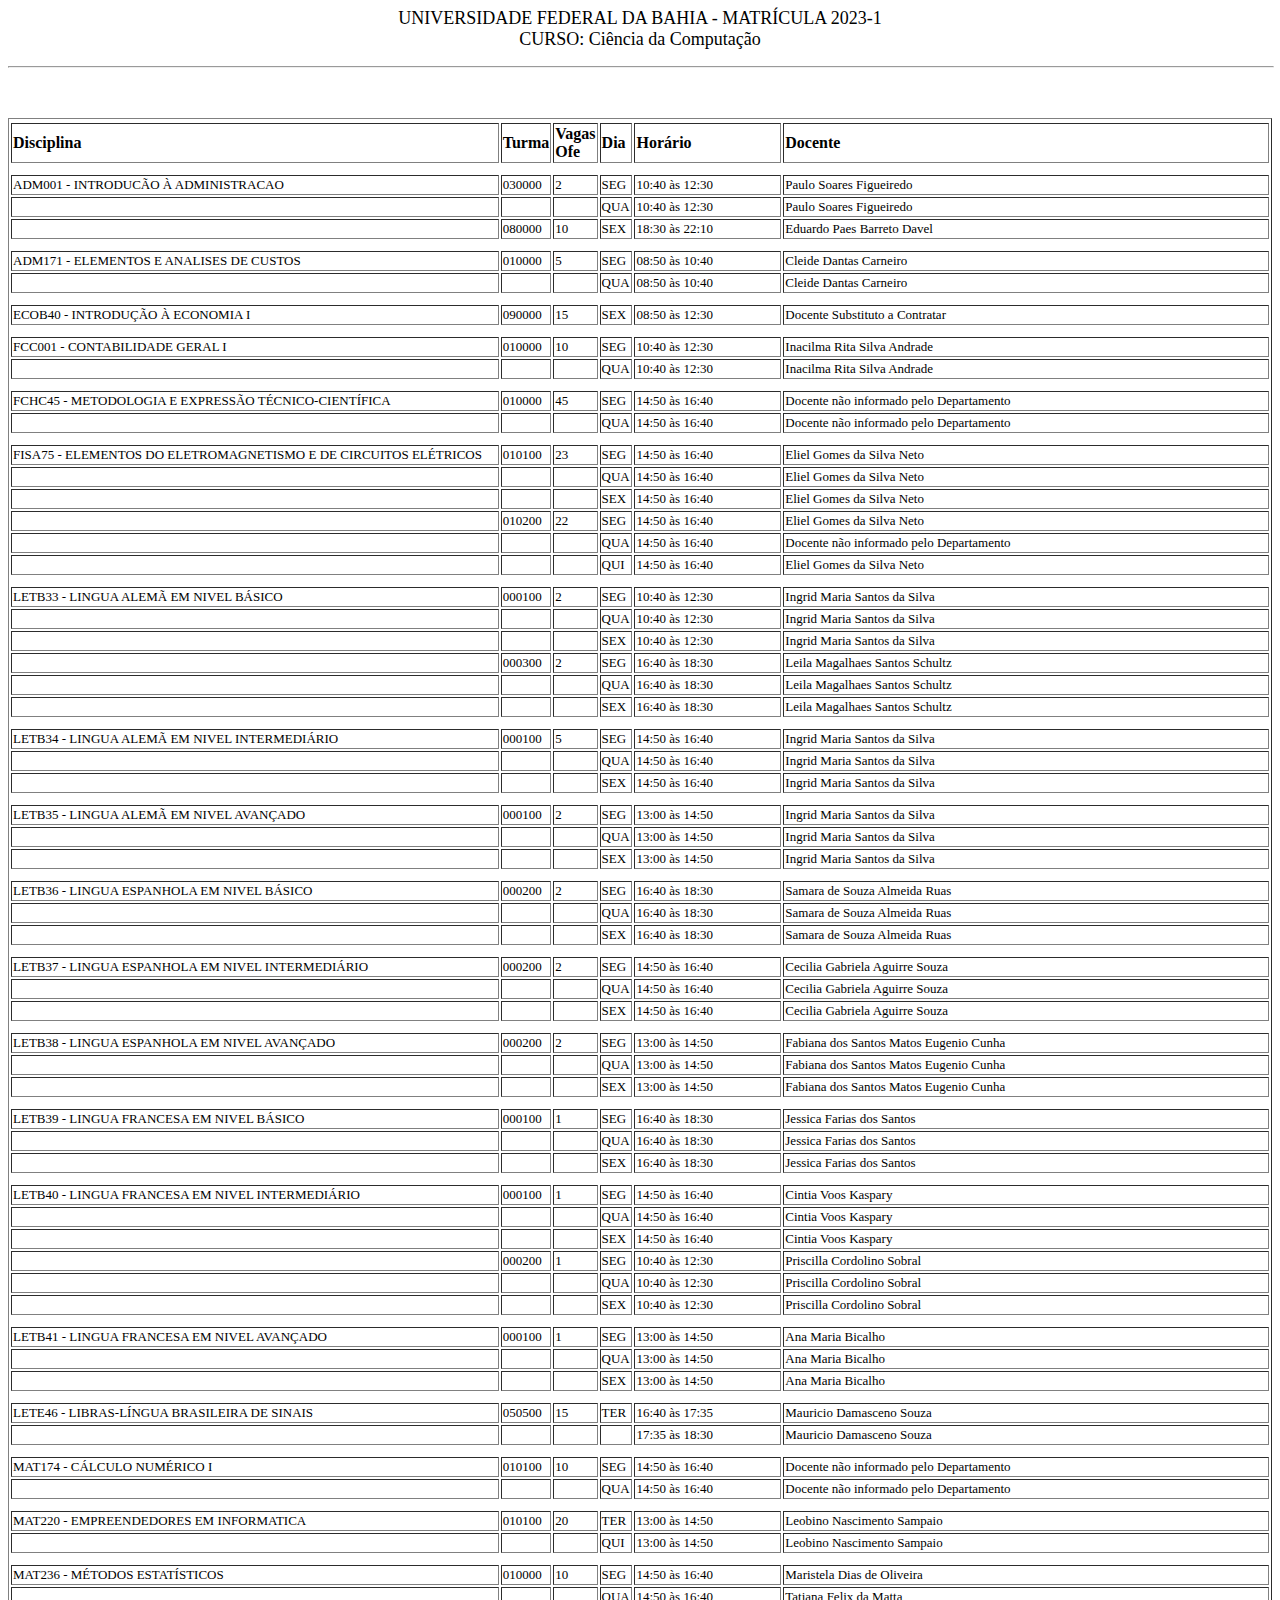
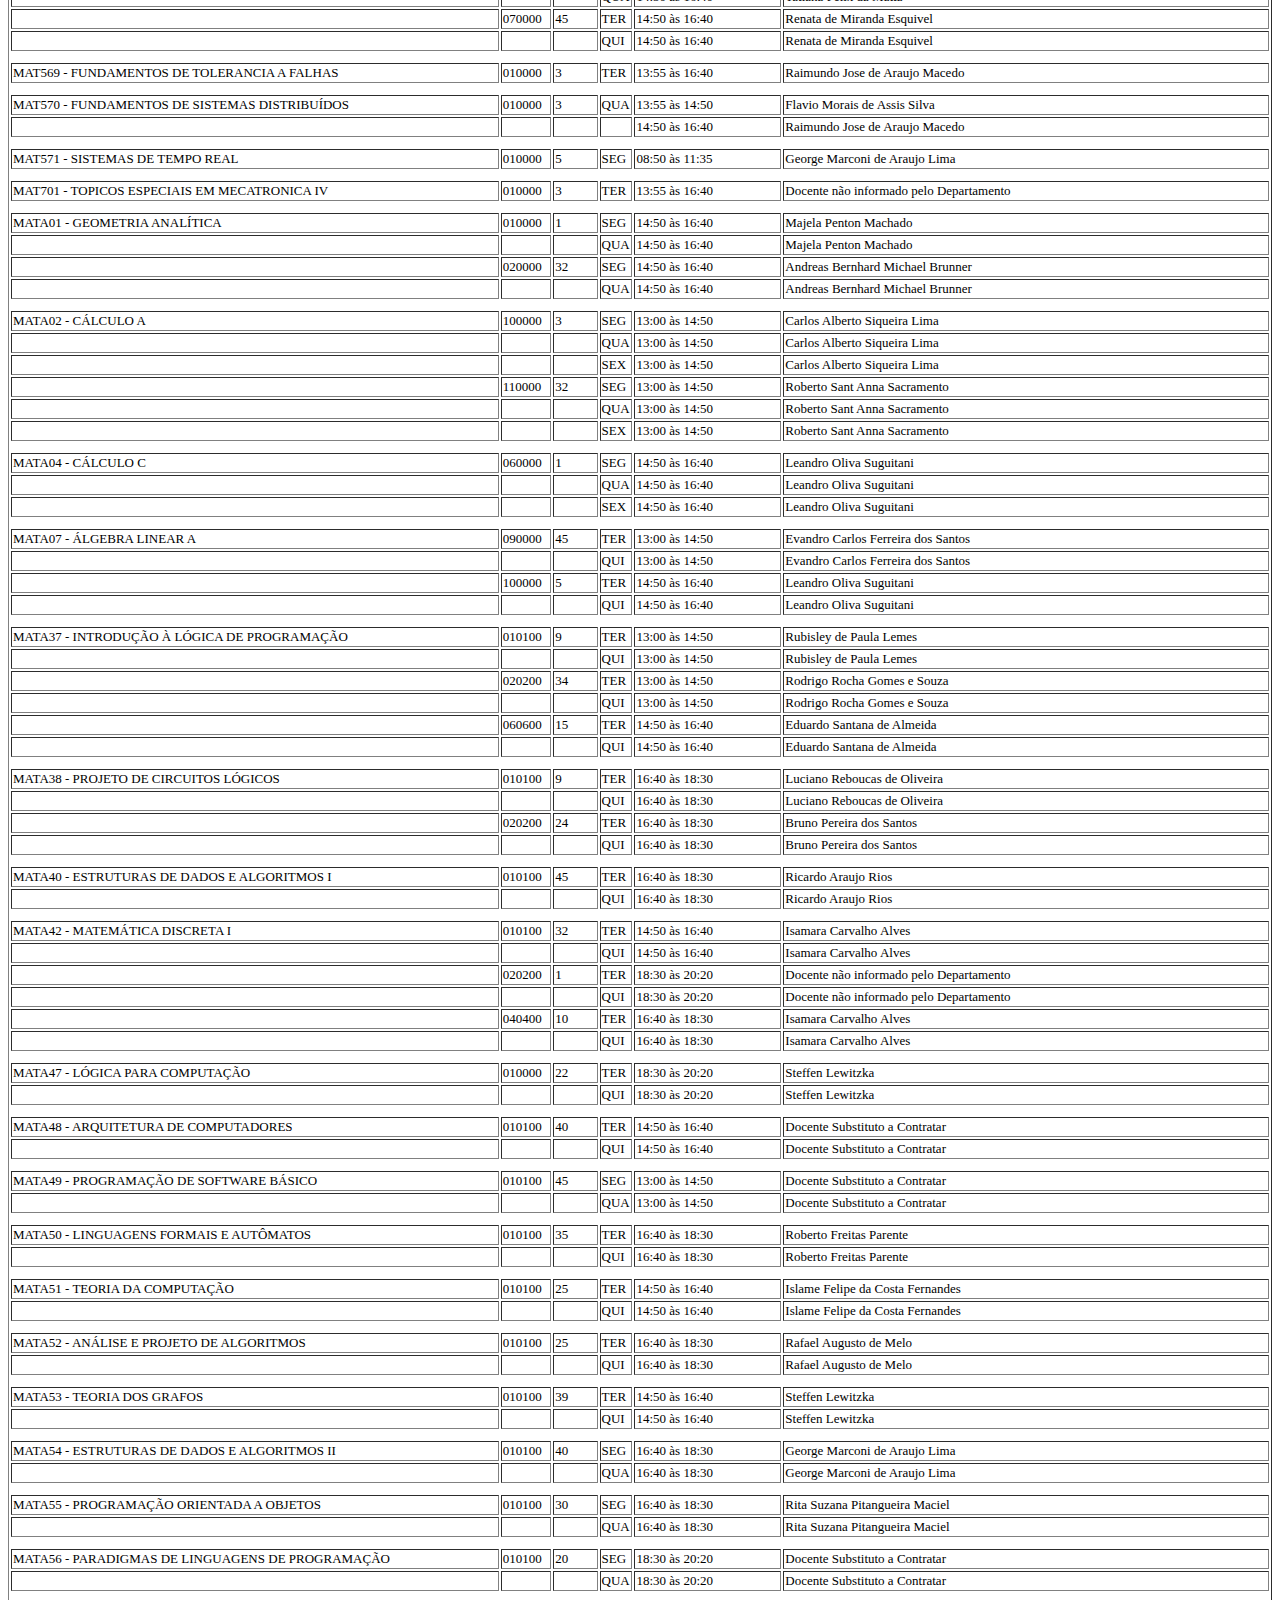
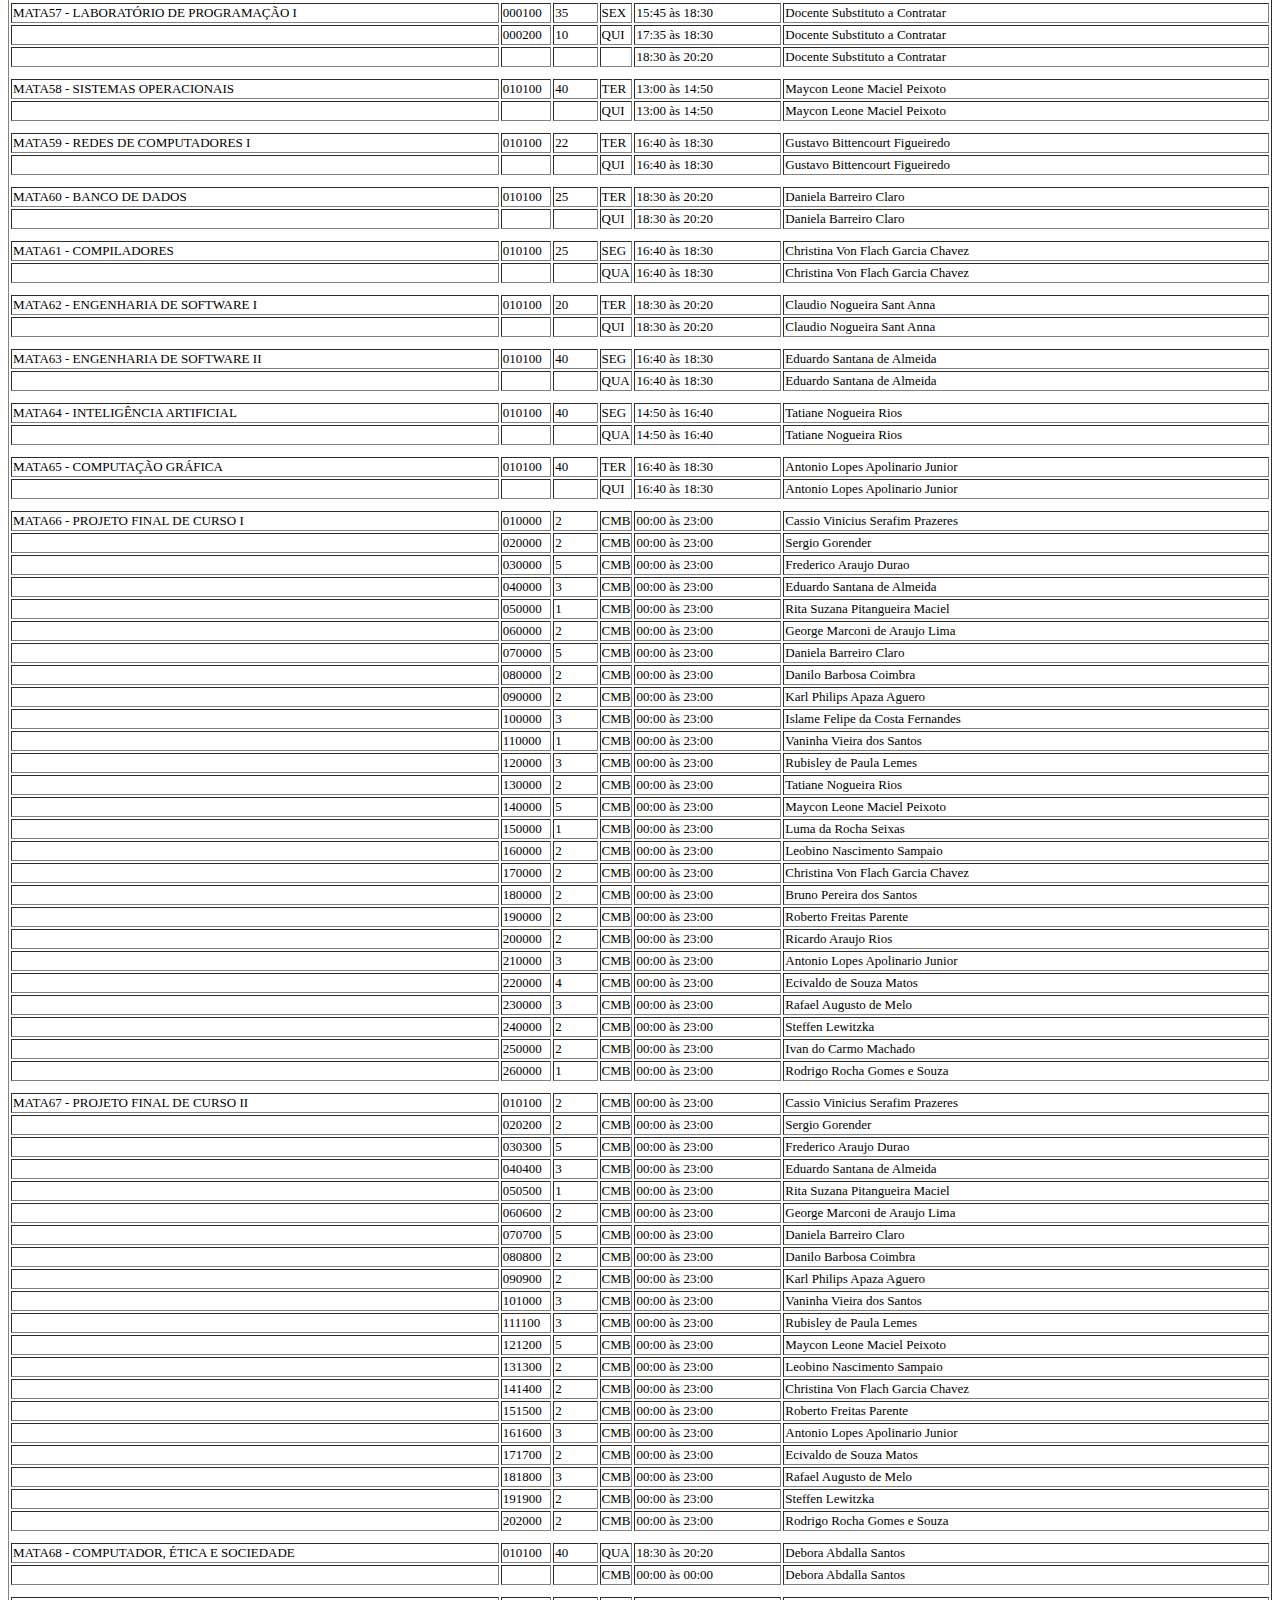
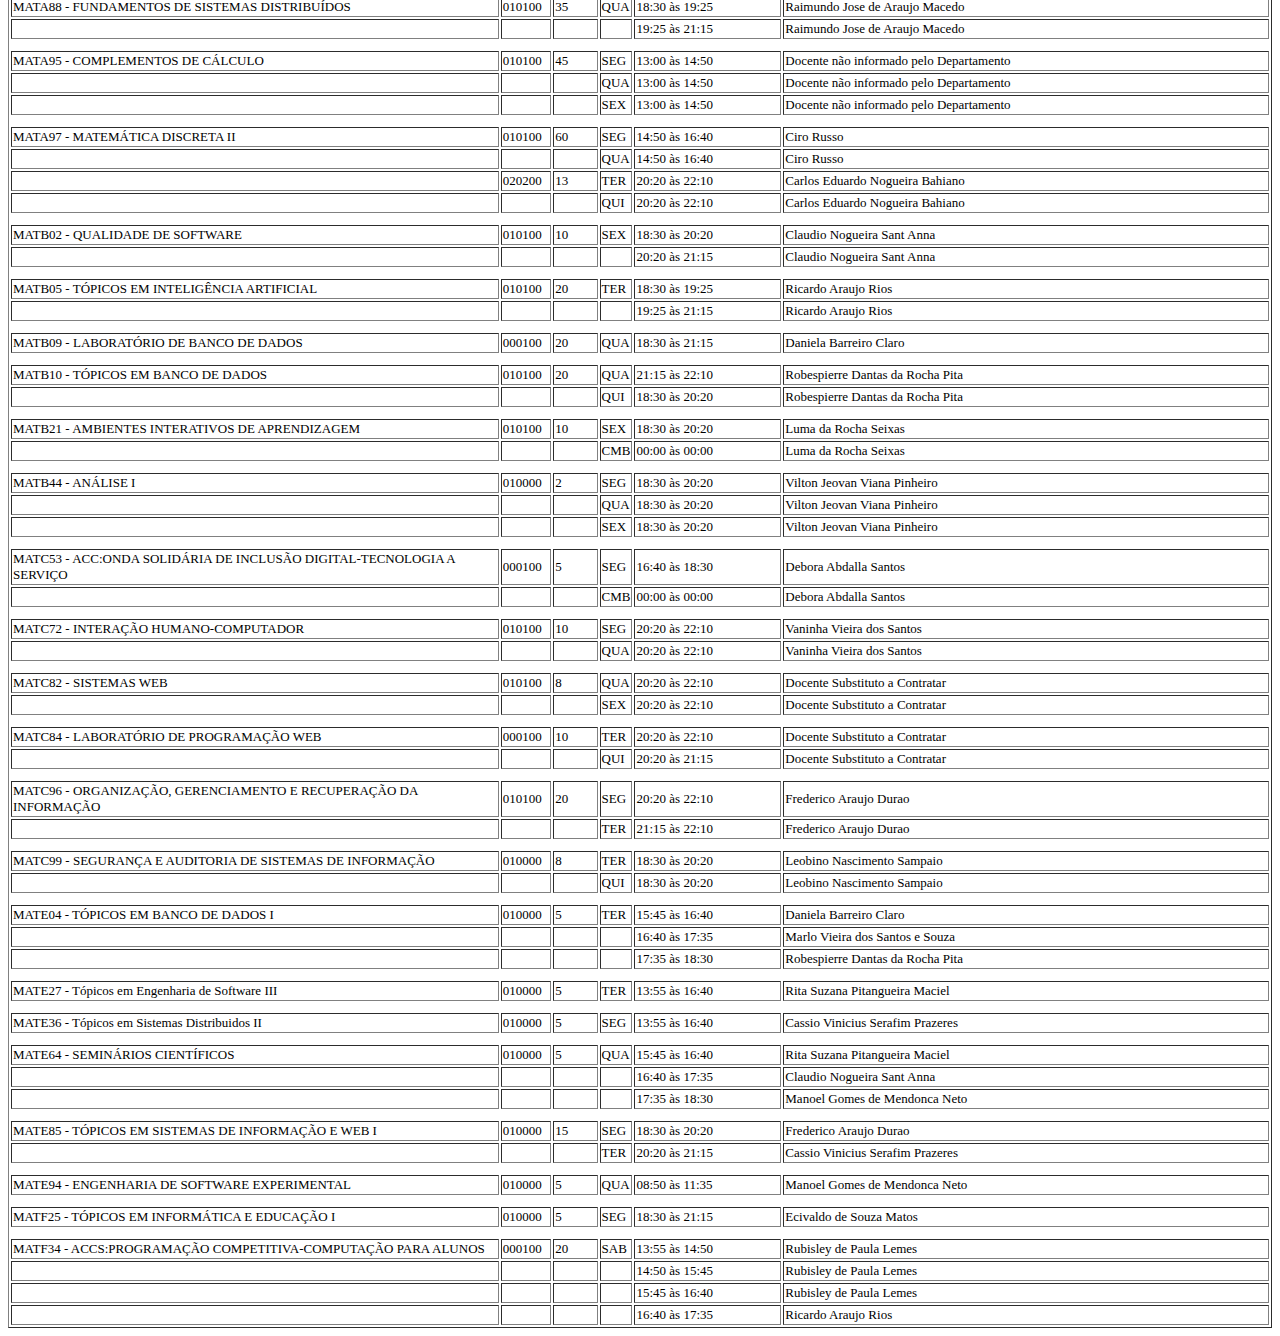
==== guia.html @ e189e403 "Hacked together a semester planning simulator for your desired classes." ====
﻿
<!-- saved from url=(0059)https://supac.ufba.br/sites/supac.ufba.br/files/112_16.html -->
<html><head><meta http-equiv="Content-Type" content="text/html; charset=windows-1252"></head><body data-new-gr-c-s-check-loaded="14.1094.0" data-gr-ext-installed="">
<p align="CENTER"><font size="4">UNIVERSIDADE FEDERAL DA BAHIA - MATRÍCULA 2023-1<br><font size="4">CURSO: Ciência da Computação</font></font></p><hr width="100%"><font size="4"><font size="4"><br><br><table border=""><tbody><tr></tr><tr><th align="left" width="40%">Disciplina</th><th align="left">Turma</th><th align="left">Vagas Ofe</th><th align="left">Dia</th><th align="left" width="12%">Horário</th><th align="left" width="40%">Docente
</th></tr><tr></tr><tr></tr><tr></tr><tr></tr><tr></tr><tr><td><font size="2">ADM001 - INTRODUCÃO À  ADMINISTRACAO</font></td><td><font size="2">030000</font></td><td><font size="2">2</font></td><td><font size="2">SEG</font></td><td><font size="2">10:40 às 12:30</font></td><td><font size="2">Paulo Soares Figueiredo
</font></td></tr><tr><td><font size="2"></font></td><td><font size="2"></font></td><td><font size="2"> </font></td><td><font size="2">QUA</font></td><td><font size="2">10:40 às 12:30</font></td><td><font size="2">Paulo Soares Figueiredo
</font></td></tr><tr><td><font size="2"></font></td><td><font size="2">080000</font></td><td><font size="2">10</font></td><td><font size="2">SEX</font></td><td><font size="2">18:30 às 22:10</font></td><td><font size="2">Eduardo Paes Barreto Davel
</font></td></tr><tr></tr><tr></tr><tr></tr><tr></tr><tr></tr><tr><td><font size="2">ADM171 - ELEMENTOS E ANALISES DE CUSTOS</font></td><td><font size="2">010000</font></td><td><font size="2">5</font></td><td><font size="2">SEG</font></td><td><font size="2">08:50 às 10:40</font></td><td><font size="2">Cleide Dantas Carneiro
</font></td></tr><tr><td><font size="2"></font></td><td><font size="2"></font></td><td><font size="2"> </font></td><td><font size="2">QUA</font></td><td><font size="2">08:50 às 10:40</font></td><td><font size="2">Cleide Dantas Carneiro
</font></td></tr><tr></tr><tr></tr><tr></tr><tr></tr><tr></tr><tr><td><font size="2">ECOB40 - INTRODUÇÃO À ECONOMIA I</font></td><td><font size="2">090000</font></td><td><font size="2">15</font></td><td><font size="2">SEX</font></td><td><font size="2">08:50 às 12:30</font></td><td><font size="2">Docente Substituto a Contratar
</font></td></tr><tr></tr><tr></tr><tr></tr><tr></tr><tr></tr><tr><td><font size="2">FCC001 - CONTABILIDADE GERAL I</font></td><td><font size="2">010000</font></td><td><font size="2">10</font></td><td><font size="2">SEG</font></td><td><font size="2">10:40 às 12:30</font></td><td><font size="2">Inacilma Rita Silva Andrade
</font></td></tr><tr><td><font size="2"></font></td><td><font size="2"></font></td><td><font size="2"> </font></td><td><font size="2">QUA</font></td><td><font size="2">10:40 às 12:30</font></td><td><font size="2">Inacilma Rita Silva Andrade
</font></td></tr><tr></tr><tr></tr><tr></tr><tr></tr><tr></tr><tr><td><font size="2">FCHC45 - METODOLOGIA E EXPRESSÃO TÉCNICO-CIENTÍFICA</font></td><td><font size="2">010000</font></td><td><font size="2">45</font></td><td><font size="2">SEG</font></td><td><font size="2">14:50 às 16:40</font></td><td><font size="2">Docente não informado pelo Departamento
</font></td></tr><tr><td><font size="2"></font></td><td><font size="2"></font></td><td><font size="2"> </font></td><td><font size="2">QUA</font></td><td><font size="2">14:50 às 16:40</font></td><td><font size="2">Docente não informado pelo Departamento
</font></td></tr><tr></tr><tr></tr><tr></tr><tr></tr><tr></tr><tr><td><font size="2">FISA75 - ELEMENTOS DO ELETROMAGNETISMO E DE CIRCUITOS ELÉTRICOS</font></td><td><font size="2">010100</font></td><td><font size="2">23</font></td><td><font size="2">SEG</font></td><td><font size="2">14:50 às 16:40</font></td><td><font size="2">Eliel Gomes da Silva Neto
</font></td></tr><tr><td><font size="2"></font></td><td><font size="2"></font></td><td><font size="2"> </font></td><td><font size="2">QUA</font></td><td><font size="2">14:50 às 16:40</font></td><td><font size="2">Eliel Gomes da Silva Neto
</font></td></tr><tr><td><font size="2"></font></td><td><font size="2"></font></td><td><font size="2"> </font></td><td><font size="2">SEX</font></td><td><font size="2">14:50 às 16:40</font></td><td><font size="2">Eliel Gomes da Silva Neto
</font></td></tr><tr><td><font size="2"></font></td><td><font size="2">010200</font></td><td><font size="2">22</font></td><td><font size="2">SEG</font></td><td><font size="2">14:50 às 16:40</font></td><td><font size="2">Eliel Gomes da Silva Neto
</font></td></tr><tr><td><font size="2"></font></td><td><font size="2"></font></td><td><font size="2"> </font></td><td><font size="2">QUA</font></td><td><font size="2">14:50 às 16:40</font></td><td><font size="2">Docente não informado pelo Departamento
</font></td></tr><tr><td><font size="2"></font></td><td><font size="2"></font></td><td><font size="2"> </font></td><td><font size="2">QUI</font></td><td><font size="2">14:50 às 16:40</font></td><td><font size="2">Eliel Gomes da Silva Neto
</font></td></tr><tr></tr><tr></tr><tr></tr><tr></tr><tr></tr><tr><td><font size="2">LETB33 - LINGUA ALEMÃ EM NIVEL BÁSICO</font></td><td><font size="2">000100</font></td><td><font size="2">2</font></td><td><font size="2">SEG</font></td><td><font size="2">10:40 às 12:30</font></td><td><font size="2">Ingrid Maria Santos da Silva
</font></td></tr><tr><td><font size="2"></font></td><td><font size="2"></font></td><td><font size="2"> </font></td><td><font size="2">QUA</font></td><td><font size="2">10:40 às 12:30</font></td><td><font size="2">Ingrid Maria Santos da Silva
</font></td></tr><tr><td><font size="2"></font></td><td><font size="2"></font></td><td><font size="2"> </font></td><td><font size="2">SEX</font></td><td><font size="2">10:40 às 12:30</font></td><td><font size="2">Ingrid Maria Santos da Silva
</font></td></tr><tr><td><font size="2"></font></td><td><font size="2">000300</font></td><td><font size="2">2</font></td><td><font size="2">SEG</font></td><td><font size="2">16:40 às 18:30</font></td><td><font size="2">Leila Magalhaes Santos Schultz
</font></td></tr><tr><td><font size="2"></font></td><td><font size="2"></font></td><td><font size="2"> </font></td><td><font size="2">QUA</font></td><td><font size="2">16:40 às 18:30</font></td><td><font size="2">Leila Magalhaes Santos Schultz
</font></td></tr><tr><td><font size="2"></font></td><td><font size="2"></font></td><td><font size="2"> </font></td><td><font size="2">SEX</font></td><td><font size="2">16:40 às 18:30</font></td><td><font size="2">Leila Magalhaes Santos Schultz
</font></td></tr><tr></tr><tr></tr><tr></tr><tr></tr><tr></tr><tr><td><font size="2">LETB34 - LINGUA ALEMÃ EM NIVEL INTERMEDIÁRIO</font></td><td><font size="2">000100</font></td><td><font size="2">5</font></td><td><font size="2">SEG</font></td><td><font size="2">14:50 às 16:40</font></td><td><font size="2">Ingrid Maria Santos da Silva
</font></td></tr><tr><td><font size="2"></font></td><td><font size="2"></font></td><td><font size="2"> </font></td><td><font size="2">QUA</font></td><td><font size="2">14:50 às 16:40</font></td><td><font size="2">Ingrid Maria Santos da Silva
</font></td></tr><tr><td><font size="2"></font></td><td><font size="2"></font></td><td><font size="2"> </font></td><td><font size="2">SEX</font></td><td><font size="2">14:50 às 16:40</font></td><td><font size="2">Ingrid Maria Santos da Silva
</font></td></tr><tr></tr><tr></tr><tr></tr><tr></tr><tr></tr><tr><td><font size="2">LETB35 - LINGUA ALEMÃ EM NIVEL AVANÇADO</font></td><td><font size="2">000100</font></td><td><font size="2">2</font></td><td><font size="2">SEG</font></td><td><font size="2">13:00 às 14:50</font></td><td><font size="2">Ingrid Maria Santos da Silva
</font></td></tr><tr><td><font size="2"></font></td><td><font size="2"></font></td><td><font size="2"> </font></td><td><font size="2">QUA</font></td><td><font size="2">13:00 às 14:50</font></td><td><font size="2">Ingrid Maria Santos da Silva
</font></td></tr><tr><td><font size="2"></font></td><td><font size="2"></font></td><td><font size="2"> </font></td><td><font size="2">SEX</font></td><td><font size="2">13:00 às 14:50</font></td><td><font size="2">Ingrid Maria Santos da Silva
</font></td></tr><tr></tr><tr></tr><tr></tr><tr></tr><tr></tr><tr><td><font size="2">LETB36 - LINGUA ESPANHOLA EM NIVEL BÁSICO</font></td><td><font size="2">000200</font></td><td><font size="2">2</font></td><td><font size="2">SEG</font></td><td><font size="2">16:40 às 18:30</font></td><td><font size="2">Samara de Souza Almeida Ruas
</font></td></tr><tr><td><font size="2"></font></td><td><font size="2"></font></td><td><font size="2"> </font></td><td><font size="2">QUA</font></td><td><font size="2">16:40 às 18:30</font></td><td><font size="2">Samara de Souza Almeida Ruas
</font></td></tr><tr><td><font size="2"></font></td><td><font size="2"></font></td><td><font size="2"> </font></td><td><font size="2">SEX</font></td><td><font size="2">16:40 às 18:30</font></td><td><font size="2">Samara de Souza Almeida Ruas
</font></td></tr><tr></tr><tr></tr><tr></tr><tr></tr><tr></tr><tr><td><font size="2">LETB37 - LINGUA ESPANHOLA EM NIVEL INTERMEDIÁRIO</font></td><td><font size="2">000200</font></td><td><font size="2">2</font></td><td><font size="2">SEG</font></td><td><font size="2">14:50 às 16:40</font></td><td><font size="2">Cecilia Gabriela Aguirre Souza
</font></td></tr><tr><td><font size="2"></font></td><td><font size="2"></font></td><td><font size="2"> </font></td><td><font size="2">QUA</font></td><td><font size="2">14:50 às 16:40</font></td><td><font size="2">Cecilia Gabriela Aguirre Souza
</font></td></tr><tr><td><font size="2"></font></td><td><font size="2"></font></td><td><font size="2"> </font></td><td><font size="2">SEX</font></td><td><font size="2">14:50 às 16:40</font></td><td><font size="2">Cecilia Gabriela Aguirre Souza
</font></td></tr><tr></tr><tr></tr><tr></tr><tr></tr><tr></tr><tr><td><font size="2">LETB38 - LINGUA ESPANHOLA EM NIVEL AVANÇADO</font></td><td><font size="2">000200</font></td><td><font size="2">2</font></td><td><font size="2">SEG</font></td><td><font size="2">13:00 às 14:50</font></td><td><font size="2">Fabiana dos Santos Matos Eugenio Cunha
</font></td></tr><tr><td><font size="2"></font></td><td><font size="2"></font></td><td><font size="2"> </font></td><td><font size="2">QUA</font></td><td><font size="2">13:00 às 14:50</font></td><td><font size="2">Fabiana dos Santos Matos Eugenio Cunha
</font></td></tr><tr><td><font size="2"></font></td><td><font size="2"></font></td><td><font size="2"> </font></td><td><font size="2">SEX</font></td><td><font size="2">13:00 às 14:50</font></td><td><font size="2">Fabiana dos Santos Matos Eugenio Cunha
</font></td></tr><tr></tr><tr></tr><tr></tr><tr></tr><tr></tr><tr><td><font size="2">LETB39 - LINGUA FRANCESA EM NIVEL BÁSICO</font></td><td><font size="2">000100</font></td><td><font size="2">1</font></td><td><font size="2">SEG</font></td><td><font size="2">16:40 às 18:30</font></td><td><font size="2">Jessica Farias dos Santos
</font></td></tr><tr><td><font size="2"></font></td><td><font size="2"></font></td><td><font size="2"> </font></td><td><font size="2">QUA</font></td><td><font size="2">16:40 às 18:30</font></td><td><font size="2">Jessica Farias dos Santos
</font></td></tr><tr><td><font size="2"></font></td><td><font size="2"></font></td><td><font size="2"> </font></td><td><font size="2">SEX</font></td><td><font size="2">16:40 às 18:30</font></td><td><font size="2">Jessica Farias dos Santos
</font></td></tr><tr></tr><tr></tr><tr></tr><tr></tr><tr></tr><tr><td><font size="2">LETB40 - LINGUA FRANCESA EM NIVEL INTERMEDIÁRIO</font></td><td><font size="2">000100</font></td><td><font size="2">1</font></td><td><font size="2">SEG</font></td><td><font size="2">14:50 às 16:40</font></td><td><font size="2">Cintia Voos Kaspary
</font></td></tr><tr><td><font size="2"></font></td><td><font size="2"></font></td><td><font size="2"> </font></td><td><font size="2">QUA</font></td><td><font size="2">14:50 às 16:40</font></td><td><font size="2">Cintia Voos Kaspary
</font></td></tr><tr><td><font size="2"></font></td><td><font size="2"></font></td><td><font size="2"> </font></td><td><font size="2">SEX</font></td><td><font size="2">14:50 às 16:40</font></td><td><font size="2">Cintia Voos Kaspary
</font></td></tr><tr><td><font size="2"></font></td><td><font size="2">000200</font></td><td><font size="2">1</font></td><td><font size="2">SEG</font></td><td><font size="2">10:40 às 12:30</font></td><td><font size="2">Priscilla Cordolino Sobral
</font></td></tr><tr><td><font size="2"></font></td><td><font size="2"></font></td><td><font size="2"> </font></td><td><font size="2">QUA</font></td><td><font size="2">10:40 às 12:30</font></td><td><font size="2">Priscilla Cordolino Sobral
</font></td></tr><tr><td><font size="2"></font></td><td><font size="2"></font></td><td><font size="2"> </font></td><td><font size="2">SEX</font></td><td><font size="2">10:40 às 12:30</font></td><td><font size="2">Priscilla Cordolino Sobral
</font></td></tr><tr></tr><tr></tr><tr></tr><tr></tr><tr></tr><tr><td><font size="2">LETB41 - LINGUA FRANCESA EM NIVEL AVANÇADO</font></td><td><font size="2">000100</font></td><td><font size="2">1</font></td><td><font size="2">SEG</font></td><td><font size="2">13:00 às 14:50</font></td><td><font size="2">Ana Maria Bicalho
</font></td></tr><tr><td><font size="2"></font></td><td><font size="2"></font></td><td><font size="2"> </font></td><td><font size="2">QUA</font></td><td><font size="2">13:00 às 14:50</font></td><td><font size="2">Ana Maria Bicalho
</font></td></tr><tr><td><font size="2"></font></td><td><font size="2"></font></td><td><font size="2"> </font></td><td><font size="2">SEX</font></td><td><font size="2">13:00 às 14:50</font></td><td><font size="2">Ana Maria Bicalho
</font></td></tr><tr></tr><tr></tr><tr></tr><tr></tr><tr></tr><tr><td><font size="2">LETE46 - LIBRAS-LÍNGUA BRASILEIRA DE SINAIS</font></td><td><font size="2">050500</font></td><td><font size="2">15</font></td><td><font size="2">TER</font></td><td><font size="2">16:40 às 17:35</font></td><td><font size="2">Mauricio Damasceno Souza
</font></td></tr><tr><td><font size="2"></font></td><td><font size="2"></font></td><td><font size="2"> </font></td><td><font size="2"></font></td><td><font size="2">17:35 às 18:30</font></td><td><font size="2">Mauricio Damasceno Souza
</font></td></tr><tr></tr><tr></tr><tr></tr><tr></tr><tr></tr><tr><td><font size="2">MAT174 - CÁLCULO NUMÉRICO  I</font></td><td><font size="2">010100</font></td><td><font size="2">10</font></td><td><font size="2">SEG</font></td><td><font size="2">14:50 às 16:40</font></td><td><font size="2">Docente não informado pelo Departamento
</font></td></tr><tr><td><font size="2"></font></td><td><font size="2"></font></td><td><font size="2"> </font></td><td><font size="2">QUA</font></td><td><font size="2">14:50 às 16:40</font></td><td><font size="2">Docente não informado pelo Departamento
</font></td></tr><tr></tr><tr></tr><tr></tr><tr></tr><tr></tr><tr><td><font size="2">MAT220 - EMPREENDEDORES EM INFORMATICA</font></td><td><font size="2">010100</font></td><td><font size="2">20</font></td><td><font size="2">TER</font></td><td><font size="2">13:00 às 14:50</font></td><td><font size="2">Leobino Nascimento Sampaio
</font></td></tr><tr><td><font size="2"></font></td><td><font size="2"></font></td><td><font size="2"> </font></td><td><font size="2">QUI</font></td><td><font size="2">13:00 às 14:50</font></td><td><font size="2">Leobino Nascimento Sampaio
</font></td></tr><tr></tr><tr></tr><tr></tr><tr></tr><tr></tr><tr><td><font size="2">MAT236 - MÉTODOS ESTATÍSTICOS</font></td><td><font size="2">010000</font></td><td><font size="2">10</font></td><td><font size="2">SEG</font></td><td><font size="2">14:50 às 16:40</font></td><td><font size="2">Maristela Dias de Oliveira
</font></td></tr><tr><td><font size="2"></font></td><td><font size="2"></font></td><td><font size="2"> </font></td><td><font size="2">QUA</font></td><td><font size="2">14:50 às 16:40</font></td><td><font size="2">Tatiana Felix da Matta
</font></td></tr><tr><td><font size="2"></font></td><td><font size="2">070000</font></td><td><font size="2">45</font></td><td><font size="2">TER</font></td><td><font size="2">14:50 às 16:40</font></td><td><font size="2">Renata de Miranda Esquivel
</font></td></tr><tr><td><font size="2"></font></td><td><font size="2"></font></td><td><font size="2"> </font></td><td><font size="2">QUI</font></td><td><font size="2">14:50 às 16:40</font></td><td><font size="2">Renata de Miranda Esquivel
</font></td></tr><tr></tr><tr></tr><tr></tr><tr></tr><tr></tr><tr><td><font size="2">MAT569 - FUNDAMENTOS DE TOLERANCIA A FALHAS</font></td><td><font size="2">010000</font></td><td><font size="2">3</font></td><td><font size="2">TER</font></td><td><font size="2">13:55 às 16:40</font></td><td><font size="2">Raimundo Jose de Araujo Macedo
</font></td></tr><tr></tr><tr></tr><tr></tr><tr></tr><tr></tr><tr><td><font size="2">MAT570 - FUNDAMENTOS DE SISTEMAS DISTRIBUÍDOS</font></td><td><font size="2">010000</font></td><td><font size="2">3</font></td><td><font size="2">QUA</font></td><td><font size="2">13:55 às 14:50</font></td><td><font size="2">Flavio Morais de Assis Silva
</font></td></tr><tr><td><font size="2"></font></td><td><font size="2"></font></td><td><font size="2"> </font></td><td><font size="2"></font></td><td><font size="2">14:50 às 16:40</font></td><td><font size="2">Raimundo Jose de Araujo Macedo
</font></td></tr><tr></tr><tr></tr><tr></tr><tr></tr><tr></tr><tr><td><font size="2">MAT571 - SISTEMAS DE TEMPO REAL</font></td><td><font size="2">010000</font></td><td><font size="2">5</font></td><td><font size="2">SEG</font></td><td><font size="2">08:50 às 11:35</font></td><td><font size="2">George Marconi de Araujo Lima
</font></td></tr><tr></tr><tr></tr><tr></tr><tr></tr><tr></tr><tr><td><font size="2">MAT701 - TOPICOS ESPECIAIS EM MECATRONICA IV</font></td><td><font size="2">010000</font></td><td><font size="2">3</font></td><td><font size="2">TER</font></td><td><font size="2">13:55 às 16:40</font></td><td><font size="2">Docente não informado pelo Departamento
</font></td></tr><tr></tr><tr></tr><tr></tr><tr></tr><tr></tr><tr><td><font size="2">MATA01 - GEOMETRIA  ANALÍTICA</font></td><td><font size="2">010000</font></td><td><font size="2">1</font></td><td><font size="2">SEG</font></td><td><font size="2">14:50 às 16:40</font></td><td><font size="2">Majela Penton Machado
</font></td></tr><tr><td><font size="2"></font></td><td><font size="2"></font></td><td><font size="2"> </font></td><td><font size="2">QUA</font></td><td><font size="2">14:50 às 16:40</font></td><td><font size="2">Majela Penton Machado
</font></td></tr><tr><td><font size="2"></font></td><td><font size="2">020000</font></td><td><font size="2">32</font></td><td><font size="2">SEG</font></td><td><font size="2">14:50 às 16:40</font></td><td><font size="2">Andreas Bernhard Michael Brunner
</font></td></tr><tr><td><font size="2"></font></td><td><font size="2"></font></td><td><font size="2"> </font></td><td><font size="2">QUA</font></td><td><font size="2">14:50 às 16:40</font></td><td><font size="2">Andreas Bernhard Michael Brunner
</font></td></tr><tr></tr><tr></tr><tr></tr><tr></tr><tr></tr><tr><td><font size="2">MATA02 - CÁLCULO A</font></td><td><font size="2">100000</font></td><td><font size="2">3</font></td><td><font size="2">SEG</font></td><td><font size="2">13:00 às 14:50</font></td><td><font size="2">Carlos Alberto Siqueira Lima
</font></td></tr><tr><td><font size="2"></font></td><td><font size="2"></font></td><td><font size="2"> </font></td><td><font size="2">QUA</font></td><td><font size="2">13:00 às 14:50</font></td><td><font size="2">Carlos Alberto Siqueira Lima
</font></td></tr><tr><td><font size="2"></font></td><td><font size="2"></font></td><td><font size="2"> </font></td><td><font size="2">SEX</font></td><td><font size="2">13:00 às 14:50</font></td><td><font size="2">Carlos Alberto Siqueira Lima
</font></td></tr><tr><td><font size="2"></font></td><td><font size="2">110000</font></td><td><font size="2">32</font></td><td><font size="2">SEG</font></td><td><font size="2">13:00 às 14:50</font></td><td><font size="2">Roberto Sant Anna Sacramento
</font></td></tr><tr><td><font size="2"></font></td><td><font size="2"></font></td><td><font size="2"> </font></td><td><font size="2">QUA</font></td><td><font size="2">13:00 às 14:50</font></td><td><font size="2">Roberto Sant Anna Sacramento
</font></td></tr><tr><td><font size="2"></font></td><td><font size="2"></font></td><td><font size="2"> </font></td><td><font size="2">SEX</font></td><td><font size="2">13:00 às 14:50</font></td><td><font size="2">Roberto Sant Anna Sacramento
</font></td></tr><tr></tr><tr></tr><tr></tr><tr></tr><tr></tr><tr><td><font size="2">MATA04 - CÁLCULO C</font></td><td><font size="2">060000</font></td><td><font size="2">1</font></td><td><font size="2">SEG</font></td><td><font size="2">14:50 às 16:40</font></td><td><font size="2">Leandro Oliva Suguitani
</font></td></tr><tr><td><font size="2"></font></td><td><font size="2"></font></td><td><font size="2"> </font></td><td><font size="2">QUA</font></td><td><font size="2">14:50 às 16:40</font></td><td><font size="2">Leandro Oliva Suguitani
</font></td></tr><tr><td><font size="2"></font></td><td><font size="2"></font></td><td><font size="2"> </font></td><td><font size="2">SEX</font></td><td><font size="2">14:50 às 16:40</font></td><td><font size="2">Leandro Oliva Suguitani
</font></td></tr><tr></tr><tr></tr><tr></tr><tr></tr><tr></tr><tr><td><font size="2">MATA07 - ÁLGEBRA LINEAR A</font></td><td><font size="2">090000</font></td><td><font size="2">45</font></td><td><font size="2">TER</font></td><td><font size="2">13:00 às 14:50</font></td><td><font size="2">Evandro Carlos Ferreira dos Santos
</font></td></tr><tr><td><font size="2"></font></td><td><font size="2"></font></td><td><font size="2"> </font></td><td><font size="2">QUI</font></td><td><font size="2">13:00 às 14:50</font></td><td><font size="2">Evandro Carlos Ferreira dos Santos
</font></td></tr><tr><td><font size="2"></font></td><td><font size="2">100000</font></td><td><font size="2">5</font></td><td><font size="2">TER</font></td><td><font size="2">14:50 às 16:40</font></td><td><font size="2">Leandro Oliva Suguitani
</font></td></tr><tr><td><font size="2"></font></td><td><font size="2"></font></td><td><font size="2"> </font></td><td><font size="2">QUI</font></td><td><font size="2">14:50 às 16:40</font></td><td><font size="2">Leandro Oliva Suguitani
</font></td></tr><tr></tr><tr></tr><tr></tr><tr></tr><tr></tr><tr><td><font size="2">MATA37 - INTRODUÇÃO À LÓGICA DE PROGRAMAÇÃO</font></td><td><font size="2">010100</font></td><td><font size="2">9</font></td><td><font size="2">TER</font></td><td><font size="2">13:00 às 14:50</font></td><td><font size="2">Rubisley de Paula Lemes
</font></td></tr><tr><td><font size="2"></font></td><td><font size="2"></font></td><td><font size="2"> </font></td><td><font size="2">QUI</font></td><td><font size="2">13:00 às 14:50</font></td><td><font size="2">Rubisley de Paula Lemes
</font></td></tr><tr><td><font size="2"></font></td><td><font size="2">020200</font></td><td><font size="2">34</font></td><td><font size="2">TER</font></td><td><font size="2">13:00 às 14:50</font></td><td><font size="2">Rodrigo Rocha Gomes e Souza
</font></td></tr><tr><td><font size="2"></font></td><td><font size="2"></font></td><td><font size="2"> </font></td><td><font size="2">QUI</font></td><td><font size="2">13:00 às 14:50</font></td><td><font size="2">Rodrigo Rocha Gomes e Souza
</font></td></tr><tr><td><font size="2"></font></td><td><font size="2">060600</font></td><td><font size="2">15</font></td><td><font size="2">TER</font></td><td><font size="2">14:50 às 16:40</font></td><td><font size="2">Eduardo Santana de Almeida
</font></td></tr><tr><td><font size="2"></font></td><td><font size="2"></font></td><td><font size="2"> </font></td><td><font size="2">QUI</font></td><td><font size="2">14:50 às 16:40</font></td><td><font size="2">Eduardo Santana de Almeida
</font></td></tr><tr></tr><tr></tr><tr></tr><tr></tr><tr></tr><tr><td><font size="2">MATA38 - PROJETO DE CIRCUITOS LÓGICOS</font></td><td><font size="2">010100</font></td><td><font size="2">9</font></td><td><font size="2">TER</font></td><td><font size="2">16:40 às 18:30</font></td><td><font size="2">Luciano Reboucas de Oliveira
</font></td></tr><tr><td><font size="2"></font></td><td><font size="2"></font></td><td><font size="2"> </font></td><td><font size="2">QUI</font></td><td><font size="2">16:40 às 18:30</font></td><td><font size="2">Luciano Reboucas de Oliveira
</font></td></tr><tr><td><font size="2"></font></td><td><font size="2">020200</font></td><td><font size="2">24</font></td><td><font size="2">TER</font></td><td><font size="2">16:40 às 18:30</font></td><td><font size="2">Bruno Pereira dos Santos
</font></td></tr><tr><td><font size="2"></font></td><td><font size="2"></font></td><td><font size="2"> </font></td><td><font size="2">QUI</font></td><td><font size="2">16:40 às 18:30</font></td><td><font size="2">Bruno Pereira dos Santos
</font></td></tr><tr></tr><tr></tr><tr></tr><tr></tr><tr></tr><tr><td><font size="2">MATA40 - ESTRUTURAS DE DADOS E ALGORITMOS I</font></td><td><font size="2">010100</font></td><td><font size="2">45</font></td><td><font size="2">TER</font></td><td><font size="2">16:40 às 18:30</font></td><td><font size="2">Ricardo Araujo Rios
</font></td></tr><tr><td><font size="2"></font></td><td><font size="2"></font></td><td><font size="2"> </font></td><td><font size="2">QUI</font></td><td><font size="2">16:40 às 18:30</font></td><td><font size="2">Ricardo Araujo Rios
</font></td></tr><tr></tr><tr></tr><tr></tr><tr></tr><tr></tr><tr><td><font size="2">MATA42 - MATEMÁTICA DISCRETA I</font></td><td><font size="2">010100</font></td><td><font size="2">32</font></td><td><font size="2">TER</font></td><td><font size="2">14:50 às 16:40</font></td><td><font size="2">Isamara Carvalho Alves
</font></td></tr><tr><td><font size="2"></font></td><td><font size="2"></font></td><td><font size="2"> </font></td><td><font size="2">QUI</font></td><td><font size="2">14:50 às 16:40</font></td><td><font size="2">Isamara Carvalho Alves
</font></td></tr><tr><td><font size="2"></font></td><td><font size="2">020200</font></td><td><font size="2">1</font></td><td><font size="2">TER</font></td><td><font size="2">18:30 às 20:20</font></td><td><font size="2">Docente não informado pelo Departamento
</font></td></tr><tr><td><font size="2"></font></td><td><font size="2"></font></td><td><font size="2"> </font></td><td><font size="2">QUI</font></td><td><font size="2">18:30 às 20:20</font></td><td><font size="2">Docente não informado pelo Departamento
</font></td></tr><tr><td><font size="2"></font></td><td><font size="2">040400</font></td><td><font size="2">10</font></td><td><font size="2">TER</font></td><td><font size="2">16:40 às 18:30</font></td><td><font size="2">Isamara Carvalho Alves
</font></td></tr><tr><td><font size="2"></font></td><td><font size="2"></font></td><td><font size="2"> </font></td><td><font size="2">QUI</font></td><td><font size="2">16:40 às 18:30</font></td><td><font size="2">Isamara Carvalho Alves
</font></td></tr><tr></tr><tr></tr><tr></tr><tr></tr><tr></tr><tr><td><font size="2">MATA47 - LÓGICA PARA COMPUTAÇÃO</font></td><td><font size="2">010000</font></td><td><font size="2">22</font></td><td><font size="2">TER</font></td><td><font size="2">18:30 às 20:20</font></td><td><font size="2">Steffen Lewitzka
</font></td></tr><tr><td><font size="2"></font></td><td><font size="2"></font></td><td><font size="2"> </font></td><td><font size="2">QUI</font></td><td><font size="2">18:30 às 20:20</font></td><td><font size="2">Steffen Lewitzka
</font></td></tr><tr></tr><tr></tr><tr></tr><tr></tr><tr></tr><tr><td><font size="2">MATA48 - ARQUITETURA DE COMPUTADORES</font></td><td><font size="2">010100</font></td><td><font size="2">40</font></td><td><font size="2">TER</font></td><td><font size="2">14:50 às 16:40</font></td><td><font size="2">Docente Substituto a Contratar
</font></td></tr><tr><td><font size="2"></font></td><td><font size="2"></font></td><td><font size="2"> </font></td><td><font size="2">QUI</font></td><td><font size="2">14:50 às 16:40</font></td><td><font size="2">Docente Substituto a Contratar
</font></td></tr><tr></tr><tr></tr><tr></tr><tr></tr><tr></tr><tr><td><font size="2">MATA49 - PROGRAMAÇÃO DE SOFTWARE BÁSICO</font></td><td><font size="2">010100</font></td><td><font size="2">45</font></td><td><font size="2">SEG</font></td><td><font size="2">13:00 às 14:50</font></td><td><font size="2">Docente Substituto a Contratar
</font></td></tr><tr><td><font size="2"></font></td><td><font size="2"></font></td><td><font size="2"> </font></td><td><font size="2">QUA</font></td><td><font size="2">13:00 às 14:50</font></td><td><font size="2">Docente Substituto a Contratar
</font></td></tr><tr></tr><tr></tr><tr></tr><tr></tr><tr></tr><tr><td><font size="2">MATA50 - LINGUAGENS FORMAIS E AUTÔMATOS</font></td><td><font size="2">010100</font></td><td><font size="2">35</font></td><td><font size="2">TER</font></td><td><font size="2">16:40 às 18:30</font></td><td><font size="2">Roberto Freitas Parente
</font></td></tr><tr><td><font size="2"></font></td><td><font size="2"></font></td><td><font size="2"> </font></td><td><font size="2">QUI</font></td><td><font size="2">16:40 às 18:30</font></td><td><font size="2">Roberto Freitas Parente
</font></td></tr><tr></tr><tr></tr><tr></tr><tr></tr><tr></tr><tr><td><font size="2">MATA51 - TEORIA DA COMPUTAÇÃO</font></td><td><font size="2">010100</font></td><td><font size="2">25</font></td><td><font size="2">TER</font></td><td><font size="2">14:50 às 16:40</font></td><td><font size="2">Islame Felipe da Costa Fernandes
</font></td></tr><tr><td><font size="2"></font></td><td><font size="2"></font></td><td><font size="2"> </font></td><td><font size="2">QUI</font></td><td><font size="2">14:50 às 16:40</font></td><td><font size="2">Islame Felipe da Costa Fernandes
</font></td></tr><tr></tr><tr></tr><tr></tr><tr></tr><tr></tr><tr><td><font size="2">MATA52 - ANÁLISE E PROJETO DE ALGORITMOS</font></td><td><font size="2">010100</font></td><td><font size="2">25</font></td><td><font size="2">TER</font></td><td><font size="2">16:40 às 18:30</font></td><td><font size="2">Rafael Augusto de Melo
</font></td></tr><tr><td><font size="2"></font></td><td><font size="2"></font></td><td><font size="2"> </font></td><td><font size="2">QUI</font></td><td><font size="2">16:40 às 18:30</font></td><td><font size="2">Rafael Augusto de Melo
</font></td></tr><tr></tr><tr></tr><tr></tr><tr></tr><tr></tr><tr><td><font size="2">MATA53 - TEORIA DOS GRAFOS</font></td><td><font size="2">010100</font></td><td><font size="2">39</font></td><td><font size="2">TER</font></td><td><font size="2">14:50 às 16:40</font></td><td><font size="2">Steffen Lewitzka
</font></td></tr><tr><td><font size="2"></font></td><td><font size="2"></font></td><td><font size="2"> </font></td><td><font size="2">QUI</font></td><td><font size="2">14:50 às 16:40</font></td><td><font size="2">Steffen Lewitzka
</font></td></tr><tr></tr><tr></tr><tr></tr><tr></tr><tr></tr><tr><td><font size="2">MATA54 - ESTRUTURAS DE DADOS E ALGORITMOS II</font></td><td><font size="2">010100</font></td><td><font size="2">40</font></td><td><font size="2">SEG</font></td><td><font size="2">16:40 às 18:30</font></td><td><font size="2">George Marconi de Araujo Lima
</font></td></tr><tr><td><font size="2"></font></td><td><font size="2"></font></td><td><font size="2"> </font></td><td><font size="2">QUA</font></td><td><font size="2">16:40 às 18:30</font></td><td><font size="2">George Marconi de Araujo Lima
</font></td></tr><tr></tr><tr></tr><tr></tr><tr></tr><tr></tr><tr><td><font size="2">MATA55 - PROGRAMAÇÃO ORIENTADA A OBJETOS</font></td><td><font size="2">010100</font></td><td><font size="2">30</font></td><td><font size="2">SEG</font></td><td><font size="2">16:40 às 18:30</font></td><td><font size="2">Rita Suzana Pitangueira Maciel
</font></td></tr><tr><td><font size="2"></font></td><td><font size="2"></font></td><td><font size="2"> </font></td><td><font size="2">QUA</font></td><td><font size="2">16:40 às 18:30</font></td><td><font size="2">Rita Suzana Pitangueira Maciel
</font></td></tr><tr></tr><tr></tr><tr></tr><tr></tr><tr></tr><tr><td><font size="2">MATA56 - PARADIGMAS DE LINGUAGENS DE PROGRAMAÇÃO</font></td><td><font size="2">010100</font></td><td><font size="2">20</font></td><td><font size="2">SEG</font></td><td><font size="2">18:30 às 20:20</font></td><td><font size="2">Docente Substituto a Contratar
</font></td></tr><tr><td><font size="2"></font></td><td><font size="2"></font></td><td><font size="2"> </font></td><td><font size="2">QUA</font></td><td><font size="2">18:30 às 20:20</font></td><td><font size="2">Docente Substituto a Contratar
</font></td></tr><tr></tr><tr></tr><tr></tr><tr></tr><tr></tr><tr><td><font size="2">MATA57 - LABORATÓRIO DE PROGRAMAÇÃO I</font></td><td><font size="2">000100</font></td><td><font size="2">35</font></td><td><font size="2">SEX</font></td><td><font size="2">15:45 às 18:30</font></td><td><font size="2">Docente Substituto a Contratar
</font></td></tr><tr><td><font size="2"></font></td><td><font size="2">000200</font></td><td><font size="2">10</font></td><td><font size="2">QUI</font></td><td><font size="2">17:35 às 18:30</font></td><td><font size="2">Docente Substituto a Contratar
</font></td></tr><tr><td><font size="2"></font></td><td><font size="2"></font></td><td><font size="2"> </font></td><td><font size="2"></font></td><td><font size="2">18:30 às 20:20</font></td><td><font size="2">Docente Substituto a Contratar
</font></td></tr><tr></tr><tr></tr><tr></tr><tr></tr><tr></tr><tr><td><font size="2">MATA58 - SISTEMAS OPERACIONAIS</font></td><td><font size="2">010100</font></td><td><font size="2">40</font></td><td><font size="2">TER</font></td><td><font size="2">13:00 às 14:50</font></td><td><font size="2">Maycon Leone Maciel Peixoto
</font></td></tr><tr><td><font size="2"></font></td><td><font size="2"></font></td><td><font size="2"> </font></td><td><font size="2">QUI</font></td><td><font size="2">13:00 às 14:50</font></td><td><font size="2">Maycon Leone Maciel Peixoto
</font></td></tr><tr></tr><tr></tr><tr></tr><tr></tr><tr></tr><tr><td><font size="2">MATA59 - REDES DE COMPUTADORES I</font></td><td><font size="2">010100</font></td><td><font size="2">22</font></td><td><font size="2">TER</font></td><td><font size="2">16:40 às 18:30</font></td><td><font size="2">Gustavo Bittencourt Figueiredo
</font></td></tr><tr><td><font size="2"></font></td><td><font size="2"></font></td><td><font size="2"> </font></td><td><font size="2">QUI</font></td><td><font size="2">16:40 às 18:30</font></td><td><font size="2">Gustavo Bittencourt Figueiredo
</font></td></tr><tr></tr><tr></tr><tr></tr><tr></tr><tr></tr><tr><td><font size="2">MATA60 - BANCO DE DADOS</font></td><td><font size="2">010100</font></td><td><font size="2">25</font></td><td><font size="2">TER</font></td><td><font size="2">18:30 às 20:20</font></td><td><font size="2">Daniela Barreiro Claro
</font></td></tr><tr><td><font size="2"></font></td><td><font size="2"></font></td><td><font size="2"> </font></td><td><font size="2">QUI</font></td><td><font size="2">18:30 às 20:20</font></td><td><font size="2">Daniela Barreiro Claro
</font></td></tr><tr></tr><tr></tr><tr></tr><tr></tr><tr></tr><tr><td><font size="2">MATA61 - COMPILADORES</font></td><td><font size="2">010100</font></td><td><font size="2">25</font></td><td><font size="2">SEG</font></td><td><font size="2">16:40 às 18:30</font></td><td><font size="2">Christina Von Flach Garcia Chavez
</font></td></tr><tr><td><font size="2"></font></td><td><font size="2"></font></td><td><font size="2"> </font></td><td><font size="2">QUA</font></td><td><font size="2">16:40 às 18:30</font></td><td><font size="2">Christina Von Flach Garcia Chavez
</font></td></tr><tr></tr><tr></tr><tr></tr><tr></tr><tr></tr><tr><td><font size="2">MATA62 - ENGENHARIA DE SOFTWARE I</font></td><td><font size="2">010100</font></td><td><font size="2">20</font></td><td><font size="2">TER</font></td><td><font size="2">18:30 às 20:20</font></td><td><font size="2">Claudio Nogueira Sant Anna
</font></td></tr><tr><td><font size="2"></font></td><td><font size="2"></font></td><td><font size="2"> </font></td><td><font size="2">QUI</font></td><td><font size="2">18:30 às 20:20</font></td><td><font size="2">Claudio Nogueira Sant Anna
</font></td></tr><tr></tr><tr></tr><tr></tr><tr></tr><tr></tr><tr><td><font size="2">MATA63 - ENGENHARIA DE SOFTWARE II</font></td><td><font size="2">010100</font></td><td><font size="2">40</font></td><td><font size="2">SEG</font></td><td><font size="2">16:40 às 18:30</font></td><td><font size="2">Eduardo Santana de Almeida
</font></td></tr><tr><td><font size="2"></font></td><td><font size="2"></font></td><td><font size="2"> </font></td><td><font size="2">QUA</font></td><td><font size="2">16:40 às 18:30</font></td><td><font size="2">Eduardo Santana de Almeida
</font></td></tr><tr></tr><tr></tr><tr></tr><tr></tr><tr></tr><tr><td><font size="2">MATA64 - INTELIGÊNCIA ARTIFICIAL</font></td><td><font size="2">010100</font></td><td><font size="2">40</font></td><td><font size="2">SEG</font></td><td><font size="2">14:50 às 16:40</font></td><td><font size="2">Tatiane Nogueira Rios
</font></td></tr><tr><td><font size="2"></font></td><td><font size="2"></font></td><td><font size="2"> </font></td><td><font size="2">QUA</font></td><td><font size="2">14:50 às 16:40</font></td><td><font size="2">Tatiane Nogueira Rios
</font></td></tr><tr></tr><tr></tr><tr></tr><tr></tr><tr></tr><tr><td><font size="2">MATA65 - COMPUTAÇÃO GRÁFICA</font></td><td><font size="2">010100</font></td><td><font size="2">40</font></td><td><font size="2">TER</font></td><td><font size="2">16:40 às 18:30</font></td><td><font size="2">Antonio Lopes Apolinario Junior
</font></td></tr><tr><td><font size="2"></font></td><td><font size="2"></font></td><td><font size="2"> </font></td><td><font size="2">QUI</font></td><td><font size="2">16:40 às 18:30</font></td><td><font size="2">Antonio Lopes Apolinario Junior
</font></td></tr><tr></tr><tr></tr><tr></tr><tr></tr><tr></tr><tr><td><font size="2">MATA66 - PROJETO FINAL DE CURSO I</font></td><td><font size="2">010000</font></td><td><font size="2">2</font></td><td><font size="2">CMB</font></td><td><font size="2">00:00 às 23:00</font></td><td><font size="2">Cassio Vinicius Serafim Prazeres
</font></td></tr><tr><td><font size="2"></font></td><td><font size="2">020000</font></td><td><font size="2">2</font></td><td><font size="2">CMB</font></td><td><font size="2">00:00 às 23:00</font></td><td><font size="2">Sergio Gorender
</font></td></tr><tr><td><font size="2"></font></td><td><font size="2">030000</font></td><td><font size="2">5</font></td><td><font size="2">CMB</font></td><td><font size="2">00:00 às 23:00</font></td><td><font size="2">Frederico Araujo Durao
</font></td></tr><tr><td><font size="2"></font></td><td><font size="2">040000</font></td><td><font size="2">3</font></td><td><font size="2">CMB</font></td><td><font size="2">00:00 às 23:00</font></td><td><font size="2">Eduardo Santana de Almeida
</font></td></tr><tr><td><font size="2"></font></td><td><font size="2">050000</font></td><td><font size="2">1</font></td><td><font size="2">CMB</font></td><td><font size="2">00:00 às 23:00</font></td><td><font size="2">Rita Suzana Pitangueira Maciel
</font></td></tr><tr><td><font size="2"></font></td><td><font size="2">060000</font></td><td><font size="2">2</font></td><td><font size="2">CMB</font></td><td><font size="2">00:00 às 23:00</font></td><td><font size="2">George Marconi de Araujo Lima
</font></td></tr><tr><td><font size="2"></font></td><td><font size="2">070000</font></td><td><font size="2">5</font></td><td><font size="2">CMB</font></td><td><font size="2">00:00 às 23:00</font></td><td><font size="2">Daniela Barreiro Claro
</font></td></tr><tr><td><font size="2"></font></td><td><font size="2">080000</font></td><td><font size="2">2</font></td><td><font size="2">CMB</font></td><td><font size="2">00:00 às 23:00</font></td><td><font size="2">Danilo Barbosa Coimbra
</font></td></tr><tr><td><font size="2"></font></td><td><font size="2">090000</font></td><td><font size="2">2</font></td><td><font size="2">CMB</font></td><td><font size="2">00:00 às 23:00</font></td><td><font size="2">Karl Philips Apaza Aguero
</font></td></tr><tr><td><font size="2"></font></td><td><font size="2">100000</font></td><td><font size="2">3</font></td><td><font size="2">CMB</font></td><td><font size="2">00:00 às 23:00</font></td><td><font size="2">Islame Felipe da Costa Fernandes
</font></td></tr><tr><td><font size="2"></font></td><td><font size="2">110000</font></td><td><font size="2">1</font></td><td><font size="2">CMB</font></td><td><font size="2">00:00 às 23:00</font></td><td><font size="2">Vaninha Vieira dos Santos
</font></td></tr><tr><td><font size="2"></font></td><td><font size="2">120000</font></td><td><font size="2">3</font></td><td><font size="2">CMB</font></td><td><font size="2">00:00 às 23:00</font></td><td><font size="2">Rubisley de Paula Lemes
</font></td></tr><tr><td><font size="2"></font></td><td><font size="2">130000</font></td><td><font size="2">2</font></td><td><font size="2">CMB</font></td><td><font size="2">00:00 às 23:00</font></td><td><font size="2">Tatiane Nogueira Rios
</font></td></tr><tr><td><font size="2"></font></td><td><font size="2">140000</font></td><td><font size="2">5</font></td><td><font size="2">CMB</font></td><td><font size="2">00:00 às 23:00</font></td><td><font size="2">Maycon Leone Maciel Peixoto
</font></td></tr><tr><td><font size="2"></font></td><td><font size="2">150000</font></td><td><font size="2">1</font></td><td><font size="2">CMB</font></td><td><font size="2">00:00 às 23:00</font></td><td><font size="2">Luma da Rocha Seixas
</font></td></tr><tr><td><font size="2"></font></td><td><font size="2">160000</font></td><td><font size="2">2</font></td><td><font size="2">CMB</font></td><td><font size="2">00:00 às 23:00</font></td><td><font size="2">Leobino Nascimento Sampaio
</font></td></tr><tr><td><font size="2"></font></td><td><font size="2">170000</font></td><td><font size="2">2</font></td><td><font size="2">CMB</font></td><td><font size="2">00:00 às 23:00</font></td><td><font size="2">Christina Von Flach Garcia Chavez
</font></td></tr><tr><td><font size="2"></font></td><td><font size="2">180000</font></td><td><font size="2">2</font></td><td><font size="2">CMB</font></td><td><font size="2">00:00 às 23:00</font></td><td><font size="2">Bruno Pereira dos Santos
</font></td></tr><tr><td><font size="2"></font></td><td><font size="2">190000</font></td><td><font size="2">2</font></td><td><font size="2">CMB</font></td><td><font size="2">00:00 às 23:00</font></td><td><font size="2">Roberto Freitas Parente
</font></td></tr><tr><td><font size="2"></font></td><td><font size="2">200000</font></td><td><font size="2">2</font></td><td><font size="2">CMB</font></td><td><font size="2">00:00 às 23:00</font></td><td><font size="2">Ricardo Araujo Rios
</font></td></tr><tr><td><font size="2"></font></td><td><font size="2">210000</font></td><td><font size="2">3</font></td><td><font size="2">CMB</font></td><td><font size="2">00:00 às 23:00</font></td><td><font size="2">Antonio Lopes Apolinario Junior
</font></td></tr><tr><td><font size="2"></font></td><td><font size="2">220000</font></td><td><font size="2">4</font></td><td><font size="2">CMB</font></td><td><font size="2">00:00 às 23:00</font></td><td><font size="2">Ecivaldo de Souza Matos
</font></td></tr><tr><td><font size="2"></font></td><td><font size="2">230000</font></td><td><font size="2">3</font></td><td><font size="2">CMB</font></td><td><font size="2">00:00 às 23:00</font></td><td><font size="2">Rafael Augusto de Melo
</font></td></tr><tr><td><font size="2"></font></td><td><font size="2">240000</font></td><td><font size="2">2</font></td><td><font size="2">CMB</font></td><td><font size="2">00:00 às 23:00</font></td><td><font size="2">Steffen Lewitzka
</font></td></tr><tr><td><font size="2"></font></td><td><font size="2">250000</font></td><td><font size="2">2</font></td><td><font size="2">CMB</font></td><td><font size="2">00:00 às 23:00</font></td><td><font size="2">Ivan do Carmo Machado
</font></td></tr><tr><td><font size="2"></font></td><td><font size="2">260000</font></td><td><font size="2">1</font></td><td><font size="2">CMB</font></td><td><font size="2">00:00 às 23:00</font></td><td><font size="2">Rodrigo Rocha Gomes e Souza
</font></td></tr><tr></tr><tr></tr><tr></tr><tr></tr><tr></tr><tr><td><font size="2">MATA67 - PROJETO FINAL DE CURSO II</font></td><td><font size="2">010100</font></td><td><font size="2">2</font></td><td><font size="2">CMB</font></td><td><font size="2">00:00 às 23:00</font></td><td><font size="2">Cassio Vinicius Serafim Prazeres
</font></td></tr><tr><td><font size="2"></font></td><td><font size="2">020200</font></td><td><font size="2">2</font></td><td><font size="2">CMB</font></td><td><font size="2">00:00 às 23:00</font></td><td><font size="2">Sergio Gorender
</font></td></tr><tr><td><font size="2"></font></td><td><font size="2">030300</font></td><td><font size="2">5</font></td><td><font size="2">CMB</font></td><td><font size="2">00:00 às 23:00</font></td><td><font size="2">Frederico Araujo Durao
</font></td></tr><tr><td><font size="2"></font></td><td><font size="2">040400</font></td><td><font size="2">3</font></td><td><font size="2">CMB</font></td><td><font size="2">00:00 às 23:00</font></td><td><font size="2">Eduardo Santana de Almeida
</font></td></tr><tr><td><font size="2"></font></td><td><font size="2">050500</font></td><td><font size="2">1</font></td><td><font size="2">CMB</font></td><td><font size="2">00:00 às 23:00</font></td><td><font size="2">Rita Suzana Pitangueira Maciel
</font></td></tr><tr><td><font size="2"></font></td><td><font size="2">060600</font></td><td><font size="2">2</font></td><td><font size="2">CMB</font></td><td><font size="2">00:00 às 23:00</font></td><td><font size="2">George Marconi de Araujo Lima
</font></td></tr><tr><td><font size="2"></font></td><td><font size="2">070700</font></td><td><font size="2">5</font></td><td><font size="2">CMB</font></td><td><font size="2">00:00 às 23:00</font></td><td><font size="2">Daniela Barreiro Claro
</font></td></tr><tr><td><font size="2"></font></td><td><font size="2">080800</font></td><td><font size="2">2</font></td><td><font size="2">CMB</font></td><td><font size="2">00:00 às 23:00</font></td><td><font size="2">Danilo Barbosa Coimbra
</font></td></tr><tr><td><font size="2"></font></td><td><font size="2">090900</font></td><td><font size="2">2</font></td><td><font size="2">CMB</font></td><td><font size="2">00:00 às 23:00</font></td><td><font size="2">Karl Philips Apaza Aguero
</font></td></tr><tr><td><font size="2"></font></td><td><font size="2">101000</font></td><td><font size="2">3</font></td><td><font size="2">CMB</font></td><td><font size="2">00:00 às 23:00</font></td><td><font size="2">Vaninha Vieira dos Santos
</font></td></tr><tr><td><font size="2"></font></td><td><font size="2">111100</font></td><td><font size="2">3</font></td><td><font size="2">CMB</font></td><td><font size="2">00:00 às 23:00</font></td><td><font size="2">Rubisley de Paula Lemes
</font></td></tr><tr><td><font size="2"></font></td><td><font size="2">121200</font></td><td><font size="2">5</font></td><td><font size="2">CMB</font></td><td><font size="2">00:00 às 23:00</font></td><td><font size="2">Maycon Leone Maciel Peixoto
</font></td></tr><tr><td><font size="2"></font></td><td><font size="2">131300</font></td><td><font size="2">2</font></td><td><font size="2">CMB</font></td><td><font size="2">00:00 às 23:00</font></td><td><font size="2">Leobino Nascimento Sampaio
</font></td></tr><tr><td><font size="2"></font></td><td><font size="2">141400</font></td><td><font size="2">2</font></td><td><font size="2">CMB</font></td><td><font size="2">00:00 às 23:00</font></td><td><font size="2">Christina Von Flach Garcia Chavez
</font></td></tr><tr><td><font size="2"></font></td><td><font size="2">151500</font></td><td><font size="2">2</font></td><td><font size="2">CMB</font></td><td><font size="2">00:00 às 23:00</font></td><td><font size="2">Roberto Freitas Parente
</font></td></tr><tr><td><font size="2"></font></td><td><font size="2">161600</font></td><td><font size="2">3</font></td><td><font size="2">CMB</font></td><td><font size="2">00:00 às 23:00</font></td><td><font size="2">Antonio Lopes Apolinario Junior
</font></td></tr><tr><td><font size="2"></font></td><td><font size="2">171700</font></td><td><font size="2">2</font></td><td><font size="2">CMB</font></td><td><font size="2">00:00 às 23:00</font></td><td><font size="2">Ecivaldo de Souza Matos
</font></td></tr><tr><td><font size="2"></font></td><td><font size="2">181800</font></td><td><font size="2">3</font></td><td><font size="2">CMB</font></td><td><font size="2">00:00 às 23:00</font></td><td><font size="2">Rafael Augusto de Melo
</font></td></tr><tr><td><font size="2"></font></td><td><font size="2">191900</font></td><td><font size="2">2</font></td><td><font size="2">CMB</font></td><td><font size="2">00:00 às 23:00</font></td><td><font size="2">Steffen Lewitzka
</font></td></tr><tr><td><font size="2"></font></td><td><font size="2">202000</font></td><td><font size="2">2</font></td><td><font size="2">CMB</font></td><td><font size="2">00:00 às 23:00</font></td><td><font size="2">Rodrigo Rocha Gomes e Souza
</font></td></tr><tr></tr><tr></tr><tr></tr><tr></tr><tr></tr><tr><td><font size="2">MATA68 - COMPUTADOR, ÉTICA E SOCIEDADE</font></td><td><font size="2">010100</font></td><td><font size="2">40</font></td><td><font size="2">QUA</font></td><td><font size="2">18:30 às 20:20</font></td><td><font size="2">Debora Abdalla Santos
</font></td></tr><tr><td><font size="2"></font></td><td><font size="2"></font></td><td><font size="2"> </font></td><td><font size="2">CMB</font></td><td><font size="2">00:00 às 00:00</font></td><td><font size="2">Debora Abdalla Santos
</font></td></tr><tr></tr><tr></tr><tr></tr><tr></tr><tr></tr><tr><td><font size="2">MATA88 - FUNDAMENTOS DE SISTEMAS DISTRIBUÍDOS</font></td><td><font size="2">010100</font></td><td><font size="2">35</font></td><td><font size="2">QUA</font></td><td><font size="2">18:30 às 19:25</font></td><td><font size="2">Raimundo Jose de Araujo Macedo
</font></td></tr><tr><td><font size="2"></font></td><td><font size="2"></font></td><td><font size="2"> </font></td><td><font size="2"></font></td><td><font size="2">19:25 às 21:15</font></td><td><font size="2">Raimundo Jose de Araujo Macedo
</font></td></tr><tr></tr><tr></tr><tr></tr><tr></tr><tr></tr><tr><td><font size="2">MATA95 - COMPLEMENTOS DE CÁLCULO</font></td><td><font size="2">010100</font></td><td><font size="2">45</font></td><td><font size="2">SEG</font></td><td><font size="2">13:00 às 14:50</font></td><td><font size="2">Docente não informado pelo Departamento
</font></td></tr><tr><td><font size="2"></font></td><td><font size="2"></font></td><td><font size="2"> </font></td><td><font size="2">QUA</font></td><td><font size="2">13:00 às 14:50</font></td><td><font size="2">Docente não informado pelo Departamento
</font></td></tr><tr><td><font size="2"></font></td><td><font size="2"></font></td><td><font size="2"> </font></td><td><font size="2">SEX</font></td><td><font size="2">13:00 às 14:50</font></td><td><font size="2">Docente não informado pelo Departamento
</font></td></tr><tr></tr><tr></tr><tr></tr><tr></tr><tr></tr><tr><td><font size="2">MATA97 - MATEMÁTICA DISCRETA II</font></td><td><font size="2">010100</font></td><td><font size="2">60</font></td><td><font size="2">SEG</font></td><td><font size="2">14:50 às 16:40</font></td><td><font size="2">Ciro Russo
</font></td></tr><tr><td><font size="2"></font></td><td><font size="2"></font></td><td><font size="2"> </font></td><td><font size="2">QUA</font></td><td><font size="2">14:50 às 16:40</font></td><td><font size="2">Ciro Russo
</font></td></tr><tr><td><font size="2"></font></td><td><font size="2">020200</font></td><td><font size="2">13</font></td><td><font size="2">TER</font></td><td><font size="2">20:20 às 22:10</font></td><td><font size="2">Carlos Eduardo Nogueira Bahiano
</font></td></tr><tr><td><font size="2"></font></td><td><font size="2"></font></td><td><font size="2"> </font></td><td><font size="2">QUI</font></td><td><font size="2">20:20 às 22:10</font></td><td><font size="2">Carlos Eduardo Nogueira Bahiano
</font></td></tr><tr></tr><tr></tr><tr></tr><tr></tr><tr></tr><tr><td><font size="2">MATB02 - QUALIDADE DE SOFTWARE</font></td><td><font size="2">010100</font></td><td><font size="2">10</font></td><td><font size="2">SEX</font></td><td><font size="2">18:30 às 20:20</font></td><td><font size="2">Claudio Nogueira Sant Anna
</font></td></tr><tr><td><font size="2"></font></td><td><font size="2"></font></td><td><font size="2"> </font></td><td><font size="2"></font></td><td><font size="2">20:20 às 21:15</font></td><td><font size="2">Claudio Nogueira Sant Anna
</font></td></tr><tr></tr><tr></tr><tr></tr><tr></tr><tr></tr><tr><td><font size="2">MATB05 - TÓPICOS EM INTELIGÊNCIA ARTIFICIAL</font></td><td><font size="2">010100</font></td><td><font size="2">20</font></td><td><font size="2">TER</font></td><td><font size="2">18:30 às 19:25</font></td><td><font size="2">Ricardo Araujo Rios
</font></td></tr><tr><td><font size="2"></font></td><td><font size="2"></font></td><td><font size="2"> </font></td><td><font size="2"></font></td><td><font size="2">19:25 às 21:15</font></td><td><font size="2">Ricardo Araujo Rios
</font></td></tr><tr></tr><tr></tr><tr></tr><tr></tr><tr></tr><tr><td><font size="2">MATB09 - LABORATÓRIO DE BANCO DE DADOS</font></td><td><font size="2">000100</font></td><td><font size="2">20</font></td><td><font size="2">QUA</font></td><td><font size="2">18:30 às 21:15</font></td><td><font size="2">Daniela Barreiro Claro
</font></td></tr><tr></tr><tr></tr><tr></tr><tr></tr><tr></tr><tr><td><font size="2">MATB10 - TÓPICOS EM BANCO DE DADOS</font></td><td><font size="2">010100</font></td><td><font size="2">20</font></td><td><font size="2">QUA</font></td><td><font size="2">21:15 às 22:10</font></td><td><font size="2">Robespierre Dantas da Rocha Pita
</font></td></tr><tr><td><font size="2"></font></td><td><font size="2"></font></td><td><font size="2"> </font></td><td><font size="2">QUI</font></td><td><font size="2">18:30 às 20:20</font></td><td><font size="2">Robespierre Dantas da Rocha Pita
</font></td></tr><tr></tr><tr></tr><tr></tr><tr></tr><tr></tr><tr><td><font size="2">MATB21 - AMBIENTES INTERATIVOS DE APRENDIZAGEM</font></td><td><font size="2">010100</font></td><td><font size="2">10</font></td><td><font size="2">SEX</font></td><td><font size="2">18:30 às 20:20</font></td><td><font size="2">Luma da Rocha Seixas
</font></td></tr><tr><td><font size="2"></font></td><td><font size="2"></font></td><td><font size="2"> </font></td><td><font size="2">CMB</font></td><td><font size="2">00:00 às 00:00</font></td><td><font size="2">Luma da Rocha Seixas
</font></td></tr><tr></tr><tr></tr><tr></tr><tr></tr><tr></tr><tr><td><font size="2">MATB44 - ANÁLISE I</font></td><td><font size="2">010000</font></td><td><font size="2">2</font></td><td><font size="2">SEG</font></td><td><font size="2">18:30 às 20:20</font></td><td><font size="2">Vilton Jeovan Viana Pinheiro
</font></td></tr><tr><td><font size="2"></font></td><td><font size="2"></font></td><td><font size="2"> </font></td><td><font size="2">QUA</font></td><td><font size="2">18:30 às 20:20</font></td><td><font size="2">Vilton Jeovan Viana Pinheiro
</font></td></tr><tr><td><font size="2"></font></td><td><font size="2"></font></td><td><font size="2"> </font></td><td><font size="2">SEX</font></td><td><font size="2">18:30 às 20:20</font></td><td><font size="2">Vilton Jeovan Viana Pinheiro
</font></td></tr><tr></tr><tr></tr><tr></tr><tr></tr><tr></tr><tr><td><font size="2">MATC53 - ACC:ONDA SOLIDÁRIA DE INCLUSÃO DIGITAL-TECNOLOGIA A SERVIÇO</font></td><td><font size="2">000100</font></td><td><font size="2">5</font></td><td><font size="2">SEG</font></td><td><font size="2">16:40 às 18:30</font></td><td><font size="2">Debora Abdalla Santos
</font></td></tr><tr><td><font size="2"></font></td><td><font size="2"></font></td><td><font size="2"> </font></td><td><font size="2">CMB</font></td><td><font size="2">00:00 às 00:00</font></td><td><font size="2">Debora Abdalla Santos
</font></td></tr><tr></tr><tr></tr><tr></tr><tr></tr><tr></tr><tr><td><font size="2">MATC72 - INTERAÇÃO HUMANO-COMPUTADOR</font></td><td><font size="2">010100</font></td><td><font size="2">10</font></td><td><font size="2">SEG</font></td><td><font size="2">20:20 às 22:10</font></td><td><font size="2">Vaninha Vieira dos Santos
</font></td></tr><tr><td><font size="2"></font></td><td><font size="2"></font></td><td><font size="2"> </font></td><td><font size="2">QUA</font></td><td><font size="2">20:20 às 22:10</font></td><td><font size="2">Vaninha Vieira dos Santos
</font></td></tr><tr></tr><tr></tr><tr></tr><tr></tr><tr></tr><tr><td><font size="2">MATC82 - SISTEMAS WEB</font></td><td><font size="2">010100</font></td><td><font size="2">8</font></td><td><font size="2">QUA</font></td><td><font size="2">20:20 às 22:10</font></td><td><font size="2">Docente Substituto a Contratar
</font></td></tr><tr><td><font size="2"></font></td><td><font size="2"></font></td><td><font size="2"> </font></td><td><font size="2">SEX</font></td><td><font size="2">20:20 às 22:10</font></td><td><font size="2">Docente Substituto a Contratar
</font></td></tr><tr></tr><tr></tr><tr></tr><tr></tr><tr></tr><tr><td><font size="2">MATC84 - LABORATÓRIO DE PROGRAMAÇÃO WEB</font></td><td><font size="2">000100</font></td><td><font size="2">10</font></td><td><font size="2">TER</font></td><td><font size="2">20:20 às 22:10</font></td><td><font size="2">Docente Substituto a Contratar
</font></td></tr><tr><td><font size="2"></font></td><td><font size="2"></font></td><td><font size="2"> </font></td><td><font size="2">QUI</font></td><td><font size="2">20:20 às 21:15</font></td><td><font size="2">Docente Substituto a Contratar
</font></td></tr><tr></tr><tr></tr><tr></tr><tr></tr><tr></tr><tr><td><font size="2">MATC96 - ORGANIZAÇÃO, GERENCIAMENTO E RECUPERAÇÃO DA INFORMAÇÃO</font></td><td><font size="2">010100</font></td><td><font size="2">20</font></td><td><font size="2">SEG</font></td><td><font size="2">20:20 às 22:10</font></td><td><font size="2">Frederico Araujo Durao
</font></td></tr><tr><td><font size="2"></font></td><td><font size="2"></font></td><td><font size="2"> </font></td><td><font size="2">TER</font></td><td><font size="2">21:15 às 22:10</font></td><td><font size="2">Frederico Araujo Durao
</font></td></tr><tr></tr><tr></tr><tr></tr><tr></tr><tr></tr><tr><td><font size="2">MATC99 - SEGURANÇA E AUDITORIA DE SISTEMAS DE INFORMAÇÃO</font></td><td><font size="2">010000</font></td><td><font size="2">8</font></td><td><font size="2">TER</font></td><td><font size="2">18:30 às 20:20</font></td><td><font size="2">Leobino Nascimento Sampaio
</font></td></tr><tr><td><font size="2"></font></td><td><font size="2"></font></td><td><font size="2"> </font></td><td><font size="2">QUI</font></td><td><font size="2">18:30 às 20:20</font></td><td><font size="2">Leobino Nascimento Sampaio
</font></td></tr><tr></tr><tr></tr><tr></tr><tr></tr><tr></tr><tr><td><font size="2">MATE04 - TÓPICOS EM BANCO DE DADOS I</font></td><td><font size="2">010000</font></td><td><font size="2">5</font></td><td><font size="2">TER</font></td><td><font size="2">15:45 às 16:40</font></td><td><font size="2">Daniela Barreiro Claro
</font></td></tr><tr><td><font size="2"></font></td><td><font size="2"></font></td><td><font size="2"> </font></td><td><font size="2"></font></td><td><font size="2">16:40 às 17:35</font></td><td><font size="2">Marlo Vieira dos Santos e Souza
</font></td></tr><tr><td><font size="2"></font></td><td><font size="2"></font></td><td><font size="2"> </font></td><td><font size="2"></font></td><td><font size="2">17:35 às 18:30</font></td><td><font size="2">Robespierre Dantas da Rocha Pita
</font></td></tr><tr></tr><tr></tr><tr></tr><tr></tr><tr></tr><tr><td><font size="2">MATE27 - Tópicos em Engenharia de Software III</font></td><td><font size="2">010000</font></td><td><font size="2">5</font></td><td><font size="2">TER</font></td><td><font size="2">13:55 às 16:40</font></td><td><font size="2">Rita Suzana Pitangueira Maciel
</font></td></tr><tr></tr><tr></tr><tr></tr><tr></tr><tr></tr><tr><td><font size="2">MATE36 - Tópicos em Sistemas Distribuidos II</font></td><td><font size="2">010000</font></td><td><font size="2">5</font></td><td><font size="2">SEG</font></td><td><font size="2">13:55 às 16:40</font></td><td><font size="2">Cassio Vinicius Serafim Prazeres
</font></td></tr><tr></tr><tr></tr><tr></tr><tr></tr><tr></tr><tr><td><font size="2">MATE64 - SEMINÁRIOS CIENTÍFICOS</font></td><td><font size="2">010000</font></td><td><font size="2">5</font></td><td><font size="2">QUA</font></td><td><font size="2">15:45 às 16:40</font></td><td><font size="2">Rita Suzana Pitangueira Maciel
</font></td></tr><tr><td><font size="2"></font></td><td><font size="2"></font></td><td><font size="2"> </font></td><td><font size="2"></font></td><td><font size="2">16:40 às 17:35</font></td><td><font size="2">Claudio Nogueira Sant Anna
</font></td></tr><tr><td><font size="2"></font></td><td><font size="2"></font></td><td><font size="2"> </font></td><td><font size="2"></font></td><td><font size="2">17:35 às 18:30</font></td><td><font size="2">Manoel Gomes de Mendonca Neto
</font></td></tr><tr></tr><tr></tr><tr></tr><tr></tr><tr></tr><tr><td><font size="2">MATE85 - TÓPICOS EM SISTEMAS DE INFORMAÇÃO E WEB I</font></td><td><font size="2">010000</font></td><td><font size="2">15</font></td><td><font size="2">SEG</font></td><td><font size="2">18:30 às 20:20</font></td><td><font size="2">Frederico Araujo Durao
</font></td></tr><tr><td><font size="2"></font></td><td><font size="2"></font></td><td><font size="2"> </font></td><td><font size="2">TER</font></td><td><font size="2">20:20 às 21:15</font></td><td><font size="2">Cassio Vinicius Serafim Prazeres
</font></td></tr><tr></tr><tr></tr><tr></tr><tr></tr><tr></tr><tr><td><font size="2">MATE94 - ENGENHARIA DE SOFTWARE EXPERIMENTAL</font></td><td><font size="2">010000</font></td><td><font size="2">5</font></td><td><font size="2">QUA</font></td><td><font size="2">08:50 às 11:35</font></td><td><font size="2">Manoel Gomes de Mendonca Neto
</font></td></tr><tr></tr><tr></tr><tr></tr><tr></tr><tr></tr><tr><td><font size="2">MATF25 - TÓPICOS EM INFORMÁTICA E EDUCAÇÃO I</font></td><td><font size="2">010000</font></td><td><font size="2">5</font></td><td><font size="2">SEG</font></td><td><font size="2">18:30 às 21:15</font></td><td><font size="2">Ecivaldo de Souza Matos
</font></td></tr><tr></tr><tr></tr><tr></tr><tr></tr><tr></tr><tr><td><font size="2">MATF34 - ACCS:PROGRAMAÇÃO COMPETITIVA-COMPUTAÇÃO PARA ALUNOS</font></td><td><font size="2">000100</font></td><td><font size="2">20</font></td><td><font size="2">SAB</font></td><td><font size="2">13:55 às 14:50</font></td><td><font size="2">Rubisley de Paula Lemes
</font></td></tr><tr><td><font size="2"></font></td><td><font size="2"></font></td><td><font size="2"> </font></td><td><font size="2"></font></td><td><font size="2">14:50 às 15:45</font></td><td><font size="2">Rubisley de Paula Lemes
</font></td></tr><tr><td><font size="2"></font></td><td><font size="2"></font></td><td><font size="2"> </font></td><td><font size="2"></font></td><td><font size="2">15:45 às 16:40</font></td><td><font size="2">Rubisley de Paula Lemes
</font></td></tr><tr><td><font size="2"></font></td><td><font size="2"></font></td><td><font size="2"> </font></td><td><font size="2"></font></td><td><font size="2">16:40 às 17:35</font></td><td><font size="2">Ricardo Araujo Rios
</font></td></tr></tbody></table>


</font></font></body><grammarly-desktop-integration data-grammarly-shadow-root="true"></grammarly-desktop-integration></html>
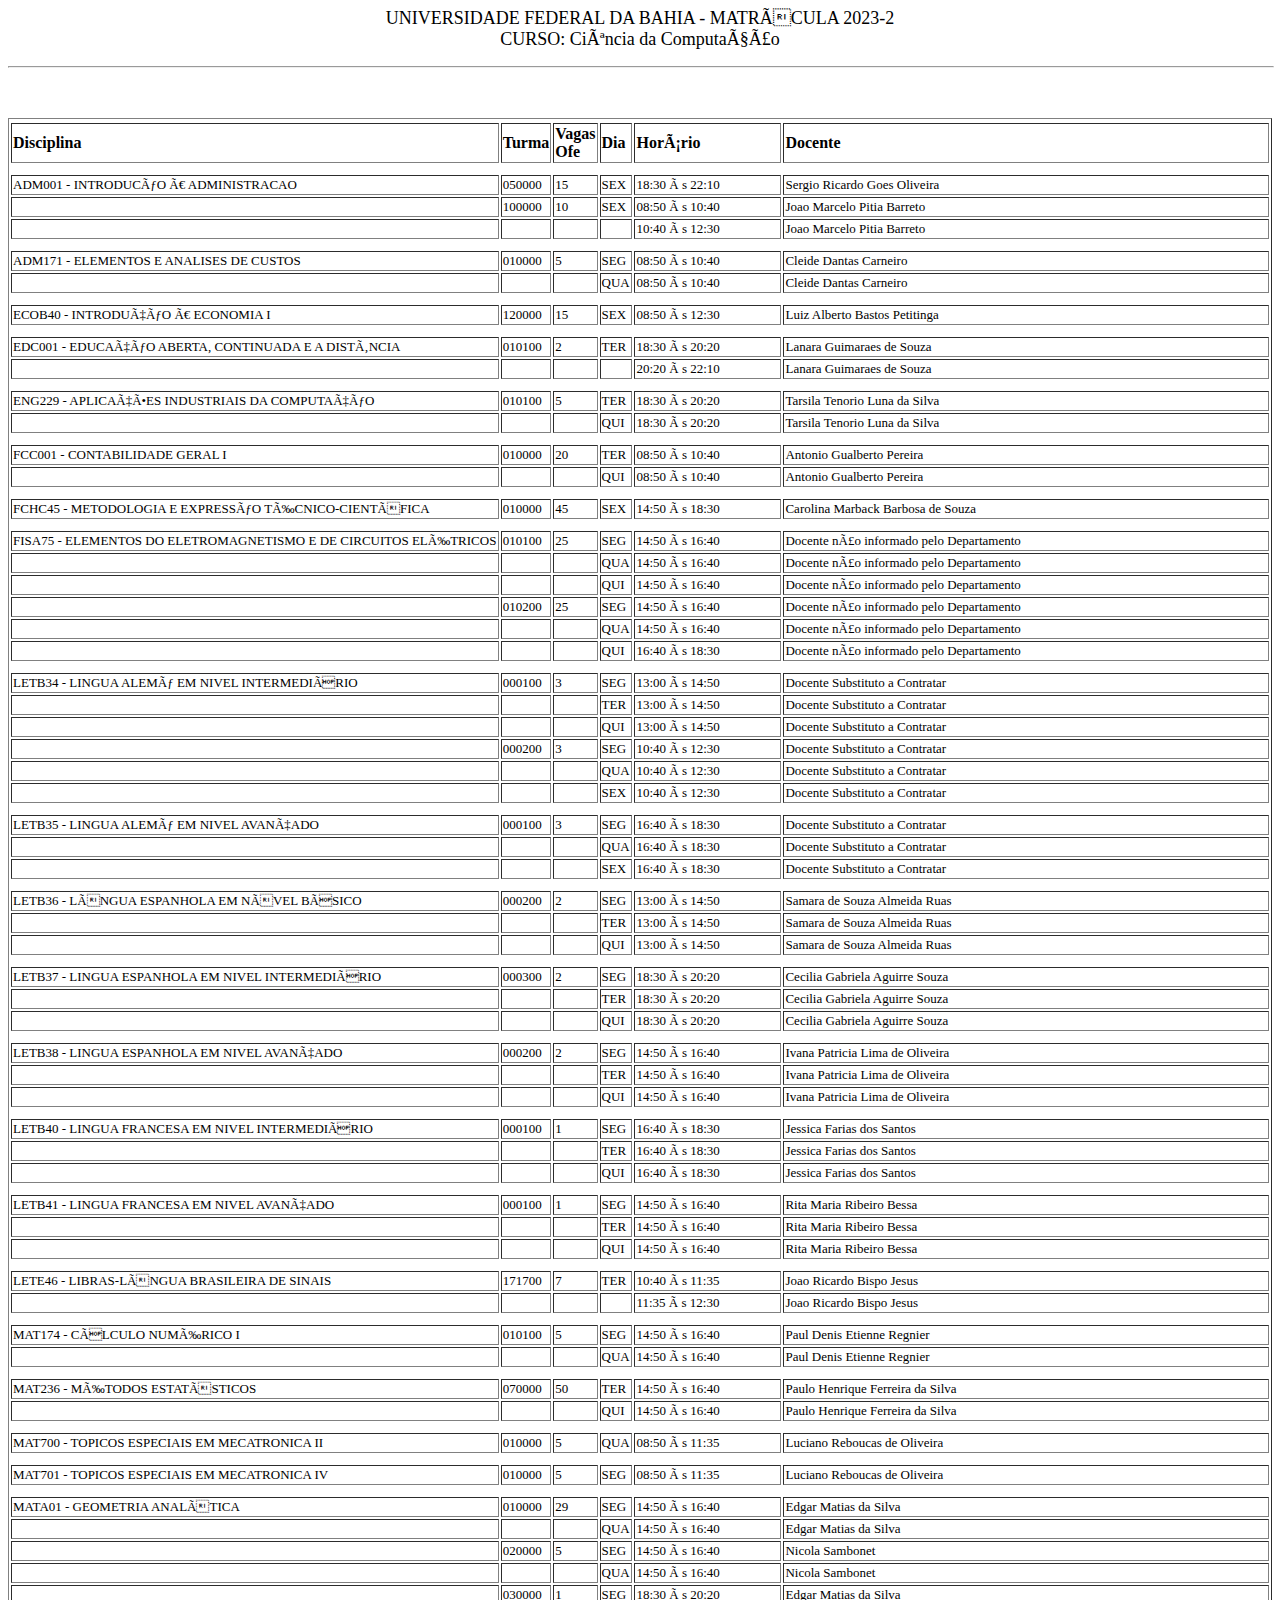
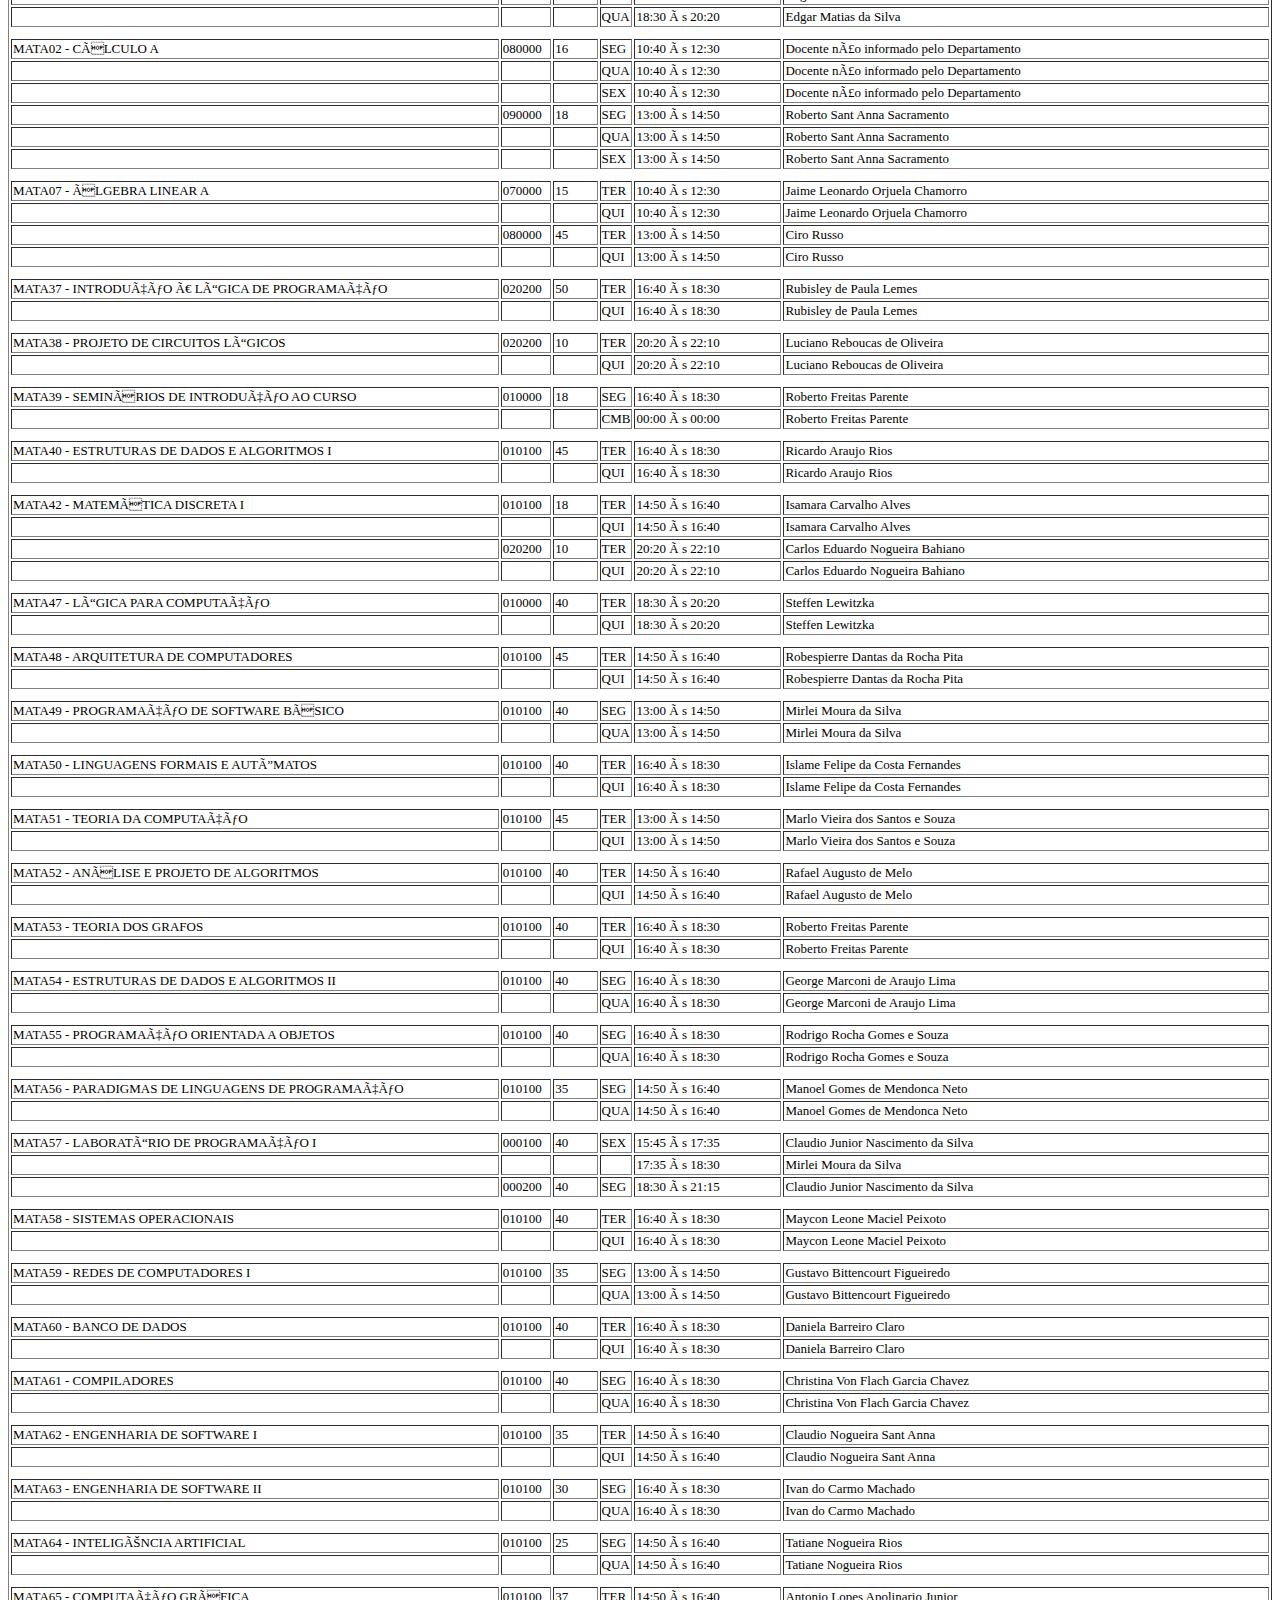
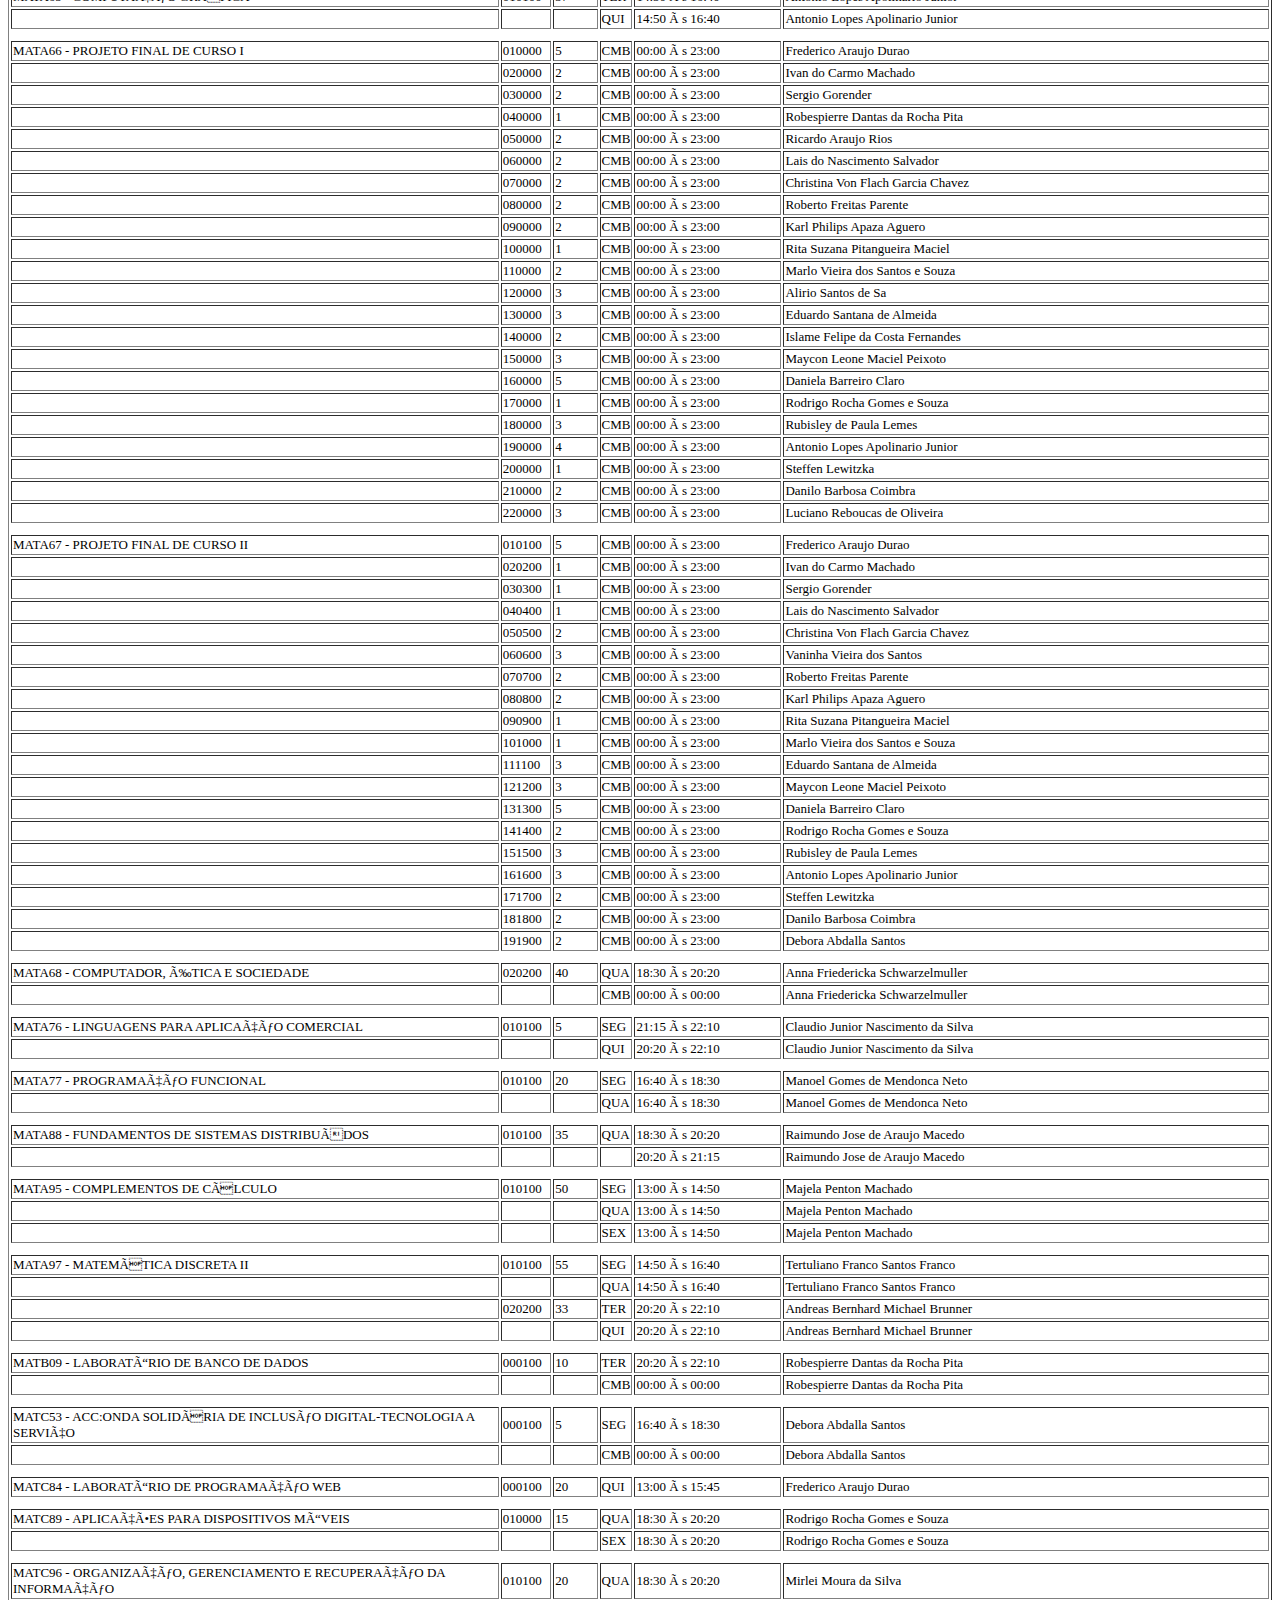
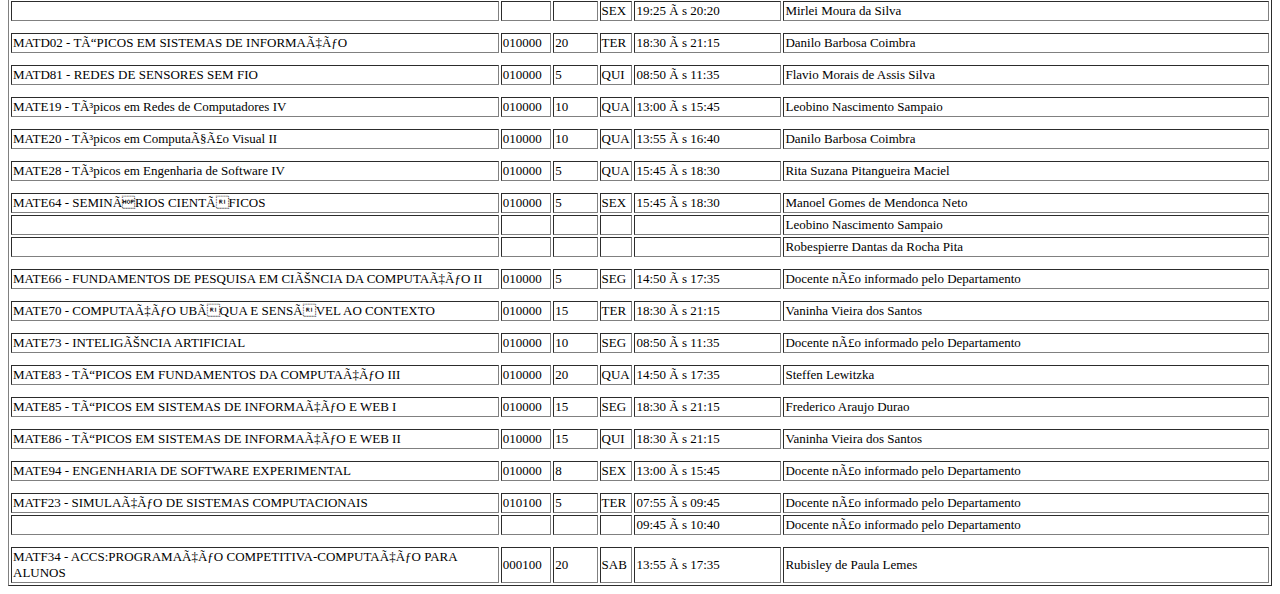
==== commit 77d74e84: "Atualizar guia para semestre 2023.2" ====
--- a/guia.html
+++ b/guia.html
@@ -1,243 +1,229 @@
-﻿
-<!-- saved from url=(0059)https://supac.ufba.br/sites/supac.ufba.br/files/112_16.html -->
-<html><head><meta http-equiv="Content-Type" content="text/html; charset=windows-1252"></head><body data-new-gr-c-s-check-loaded="14.1094.0" data-gr-ext-installed="">
-<p align="CENTER"><font size="4">UNIVERSIDADE FEDERAL DA BAHIA - MATRÍCULA 2023-1<br><font size="4">CURSO: Ciência da Computação</font></font></p><hr width="100%"><font size="4"><font size="4"><br><br><table border=""><tbody><tr></tr><tr><th align="left" width="40%">Disciplina</th><th align="left">Turma</th><th align="left">Vagas Ofe</th><th align="left">Dia</th><th align="left" width="12%">Horário</th><th align="left" width="40%">Docente
-</th></tr><tr></tr><tr></tr><tr></tr><tr></tr><tr></tr><tr><td><font size="2">ADM001 - INTRODUCÃO À  ADMINISTRACAO</font></td><td><font size="2">030000</font></td><td><font size="2">2</font></td><td><font size="2">SEG</font></td><td><font size="2">10:40 às 12:30</font></td><td><font size="2">Paulo Soares Figueiredo
-</font></td></tr><tr><td><font size="2"></font></td><td><font size="2"></font></td><td><font size="2"> </font></td><td><font size="2">QUA</font></td><td><font size="2">10:40 às 12:30</font></td><td><font size="2">Paulo Soares Figueiredo
-</font></td></tr><tr><td><font size="2"></font></td><td><font size="2">080000</font></td><td><font size="2">10</font></td><td><font size="2">SEX</font></td><td><font size="2">18:30 às 22:10</font></td><td><font size="2">Eduardo Paes Barreto Davel
-</font></td></tr><tr></tr><tr></tr><tr></tr><tr></tr><tr></tr><tr><td><font size="2">ADM171 - ELEMENTOS E ANALISES DE CUSTOS</font></td><td><font size="2">010000</font></td><td><font size="2">5</font></td><td><font size="2">SEG</font></td><td><font size="2">08:50 às 10:40</font></td><td><font size="2">Cleide Dantas Carneiro
-</font></td></tr><tr><td><font size="2"></font></td><td><font size="2"></font></td><td><font size="2"> </font></td><td><font size="2">QUA</font></td><td><font size="2">08:50 às 10:40</font></td><td><font size="2">Cleide Dantas Carneiro
-</font></td></tr><tr></tr><tr></tr><tr></tr><tr></tr><tr></tr><tr><td><font size="2">ECOB40 - INTRODUÇÃO À ECONOMIA I</font></td><td><font size="2">090000</font></td><td><font size="2">15</font></td><td><font size="2">SEX</font></td><td><font size="2">08:50 às 12:30</font></td><td><font size="2">Docente Substituto a Contratar
-</font></td></tr><tr></tr><tr></tr><tr></tr><tr></tr><tr></tr><tr><td><font size="2">FCC001 - CONTABILIDADE GERAL I</font></td><td><font size="2">010000</font></td><td><font size="2">10</font></td><td><font size="2">SEG</font></td><td><font size="2">10:40 às 12:30</font></td><td><font size="2">Inacilma Rita Silva Andrade
-</font></td></tr><tr><td><font size="2"></font></td><td><font size="2"></font></td><td><font size="2"> </font></td><td><font size="2">QUA</font></td><td><font size="2">10:40 às 12:30</font></td><td><font size="2">Inacilma Rita Silva Andrade
-</font></td></tr><tr></tr><tr></tr><tr></tr><tr></tr><tr></tr><tr><td><font size="2">FCHC45 - METODOLOGIA E EXPRESSÃO TÉCNICO-CIENTÍFICA</font></td><td><font size="2">010000</font></td><td><font size="2">45</font></td><td><font size="2">SEG</font></td><td><font size="2">14:50 às 16:40</font></td><td><font size="2">Docente não informado pelo Departamento
-</font></td></tr><tr><td><font size="2"></font></td><td><font size="2"></font></td><td><font size="2"> </font></td><td><font size="2">QUA</font></td><td><font size="2">14:50 às 16:40</font></td><td><font size="2">Docente não informado pelo Departamento
-</font></td></tr><tr></tr><tr></tr><tr></tr><tr></tr><tr></tr><tr><td><font size="2">FISA75 - ELEMENTOS DO ELETROMAGNETISMO E DE CIRCUITOS ELÉTRICOS</font></td><td><font size="2">010100</font></td><td><font size="2">23</font></td><td><font size="2">SEG</font></td><td><font size="2">14:50 às 16:40</font></td><td><font size="2">Eliel Gomes da Silva Neto
-</font></td></tr><tr><td><font size="2"></font></td><td><font size="2"></font></td><td><font size="2"> </font></td><td><font size="2">QUA</font></td><td><font size="2">14:50 às 16:40</font></td><td><font size="2">Eliel Gomes da Silva Neto
-</font></td></tr><tr><td><font size="2"></font></td><td><font size="2"></font></td><td><font size="2"> </font></td><td><font size="2">SEX</font></td><td><font size="2">14:50 às 16:40</font></td><td><font size="2">Eliel Gomes da Silva Neto
-</font></td></tr><tr><td><font size="2"></font></td><td><font size="2">010200</font></td><td><font size="2">22</font></td><td><font size="2">SEG</font></td><td><font size="2">14:50 às 16:40</font></td><td><font size="2">Eliel Gomes da Silva Neto
-</font></td></tr><tr><td><font size="2"></font></td><td><font size="2"></font></td><td><font size="2"> </font></td><td><font size="2">QUA</font></td><td><font size="2">14:50 às 16:40</font></td><td><font size="2">Docente não informado pelo Departamento
-</font></td></tr><tr><td><font size="2"></font></td><td><font size="2"></font></td><td><font size="2"> </font></td><td><font size="2">QUI</font></td><td><font size="2">14:50 às 16:40</font></td><td><font size="2">Eliel Gomes da Silva Neto
-</font></td></tr><tr></tr><tr></tr><tr></tr><tr></tr><tr></tr><tr><td><font size="2">LETB33 - LINGUA ALEMÃ EM NIVEL BÁSICO</font></td><td><font size="2">000100</font></td><td><font size="2">2</font></td><td><font size="2">SEG</font></td><td><font size="2">10:40 às 12:30</font></td><td><font size="2">Ingrid Maria Santos da Silva
-</font></td></tr><tr><td><font size="2"></font></td><td><font size="2"></font></td><td><font size="2"> </font></td><td><font size="2">QUA</font></td><td><font size="2">10:40 às 12:30</font></td><td><font size="2">Ingrid Maria Santos da Silva
-</font></td></tr><tr><td><font size="2"></font></td><td><font size="2"></font></td><td><font size="2"> </font></td><td><font size="2">SEX</font></td><td><font size="2">10:40 às 12:30</font></td><td><font size="2">Ingrid Maria Santos da Silva
-</font></td></tr><tr><td><font size="2"></font></td><td><font size="2">000300</font></td><td><font size="2">2</font></td><td><font size="2">SEG</font></td><td><font size="2">16:40 às 18:30</font></td><td><font size="2">Leila Magalhaes Santos Schultz
-</font></td></tr><tr><td><font size="2"></font></td><td><font size="2"></font></td><td><font size="2"> </font></td><td><font size="2">QUA</font></td><td><font size="2">16:40 às 18:30</font></td><td><font size="2">Leila Magalhaes Santos Schultz
-</font></td></tr><tr><td><font size="2"></font></td><td><font size="2"></font></td><td><font size="2"> </font></td><td><font size="2">SEX</font></td><td><font size="2">16:40 às 18:30</font></td><td><font size="2">Leila Magalhaes Santos Schultz
-</font></td></tr><tr></tr><tr></tr><tr></tr><tr></tr><tr></tr><tr><td><font size="2">LETB34 - LINGUA ALEMÃ EM NIVEL INTERMEDIÁRIO</font></td><td><font size="2">000100</font></td><td><font size="2">5</font></td><td><font size="2">SEG</font></td><td><font size="2">14:50 às 16:40</font></td><td><font size="2">Ingrid Maria Santos da Silva
-</font></td></tr><tr><td><font size="2"></font></td><td><font size="2"></font></td><td><font size="2"> </font></td><td><font size="2">QUA</font></td><td><font size="2">14:50 às 16:40</font></td><td><font size="2">Ingrid Maria Santos da Silva
-</font></td></tr><tr><td><font size="2"></font></td><td><font size="2"></font></td><td><font size="2"> </font></td><td><font size="2">SEX</font></td><td><font size="2">14:50 às 16:40</font></td><td><font size="2">Ingrid Maria Santos da Silva
-</font></td></tr><tr></tr><tr></tr><tr></tr><tr></tr><tr></tr><tr><td><font size="2">LETB35 - LINGUA ALEMÃ EM NIVEL AVANÇADO</font></td><td><font size="2">000100</font></td><td><font size="2">2</font></td><td><font size="2">SEG</font></td><td><font size="2">13:00 às 14:50</font></td><td><font size="2">Ingrid Maria Santos da Silva
-</font></td></tr><tr><td><font size="2"></font></td><td><font size="2"></font></td><td><font size="2"> </font></td><td><font size="2">QUA</font></td><td><font size="2">13:00 às 14:50</font></td><td><font size="2">Ingrid Maria Santos da Silva
-</font></td></tr><tr><td><font size="2"></font></td><td><font size="2"></font></td><td><font size="2"> </font></td><td><font size="2">SEX</font></td><td><font size="2">13:00 às 14:50</font></td><td><font size="2">Ingrid Maria Santos da Silva
-</font></td></tr><tr></tr><tr></tr><tr></tr><tr></tr><tr></tr><tr><td><font size="2">LETB36 - LINGUA ESPANHOLA EM NIVEL BÁSICO</font></td><td><font size="2">000200</font></td><td><font size="2">2</font></td><td><font size="2">SEG</font></td><td><font size="2">16:40 às 18:30</font></td><td><font size="2">Samara de Souza Almeida Ruas
-</font></td></tr><tr><td><font size="2"></font></td><td><font size="2"></font></td><td><font size="2"> </font></td><td><font size="2">QUA</font></td><td><font size="2">16:40 às 18:30</font></td><td><font size="2">Samara de Souza Almeida Ruas
-</font></td></tr><tr><td><font size="2"></font></td><td><font size="2"></font></td><td><font size="2"> </font></td><td><font size="2">SEX</font></td><td><font size="2">16:40 às 18:30</font></td><td><font size="2">Samara de Souza Almeida Ruas
-</font></td></tr><tr></tr><tr></tr><tr></tr><tr></tr><tr></tr><tr><td><font size="2">LETB37 - LINGUA ESPANHOLA EM NIVEL INTERMEDIÁRIO</font></td><td><font size="2">000200</font></td><td><font size="2">2</font></td><td><font size="2">SEG</font></td><td><font size="2">14:50 às 16:40</font></td><td><font size="2">Cecilia Gabriela Aguirre Souza
-</font></td></tr><tr><td><font size="2"></font></td><td><font size="2"></font></td><td><font size="2"> </font></td><td><font size="2">QUA</font></td><td><font size="2">14:50 às 16:40</font></td><td><font size="2">Cecilia Gabriela Aguirre Souza
-</font></td></tr><tr><td><font size="2"></font></td><td><font size="2"></font></td><td><font size="2"> </font></td><td><font size="2">SEX</font></td><td><font size="2">14:50 às 16:40</font></td><td><font size="2">Cecilia Gabriela Aguirre Souza
-</font></td></tr><tr></tr><tr></tr><tr></tr><tr></tr><tr></tr><tr><td><font size="2">LETB38 - LINGUA ESPANHOLA EM NIVEL AVANÇADO</font></td><td><font size="2">000200</font></td><td><font size="2">2</font></td><td><font size="2">SEG</font></td><td><font size="2">13:00 às 14:50</font></td><td><font size="2">Fabiana dos Santos Matos Eugenio Cunha
-</font></td></tr><tr><td><font size="2"></font></td><td><font size="2"></font></td><td><font size="2"> </font></td><td><font size="2">QUA</font></td><td><font size="2">13:00 às 14:50</font></td><td><font size="2">Fabiana dos Santos Matos Eugenio Cunha
-</font></td></tr><tr><td><font size="2"></font></td><td><font size="2"></font></td><td><font size="2"> </font></td><td><font size="2">SEX</font></td><td><font size="2">13:00 às 14:50</font></td><td><font size="2">Fabiana dos Santos Matos Eugenio Cunha
-</font></td></tr><tr></tr><tr></tr><tr></tr><tr></tr><tr></tr><tr><td><font size="2">LETB39 - LINGUA FRANCESA EM NIVEL BÁSICO</font></td><td><font size="2">000100</font></td><td><font size="2">1</font></td><td><font size="2">SEG</font></td><td><font size="2">16:40 às 18:30</font></td><td><font size="2">Jessica Farias dos Santos
-</font></td></tr><tr><td><font size="2"></font></td><td><font size="2"></font></td><td><font size="2"> </font></td><td><font size="2">QUA</font></td><td><font size="2">16:40 às 18:30</font></td><td><font size="2">Jessica Farias dos Santos
-</font></td></tr><tr><td><font size="2"></font></td><td><font size="2"></font></td><td><font size="2"> </font></td><td><font size="2">SEX</font></td><td><font size="2">16:40 às 18:30</font></td><td><font size="2">Jessica Farias dos Santos
-</font></td></tr><tr></tr><tr></tr><tr></tr><tr></tr><tr></tr><tr><td><font size="2">LETB40 - LINGUA FRANCESA EM NIVEL INTERMEDIÁRIO</font></td><td><font size="2">000100</font></td><td><font size="2">1</font></td><td><font size="2">SEG</font></td><td><font size="2">14:50 às 16:40</font></td><td><font size="2">Cintia Voos Kaspary
-</font></td></tr><tr><td><font size="2"></font></td><td><font size="2"></font></td><td><font size="2"> </font></td><td><font size="2">QUA</font></td><td><font size="2">14:50 às 16:40</font></td><td><font size="2">Cintia Voos Kaspary
-</font></td></tr><tr><td><font size="2"></font></td><td><font size="2"></font></td><td><font size="2"> </font></td><td><font size="2">SEX</font></td><td><font size="2">14:50 às 16:40</font></td><td><font size="2">Cintia Voos Kaspary
-</font></td></tr><tr><td><font size="2"></font></td><td><font size="2">000200</font></td><td><font size="2">1</font></td><td><font size="2">SEG</font></td><td><font size="2">10:40 às 12:30</font></td><td><font size="2">Priscilla Cordolino Sobral
-</font></td></tr><tr><td><font size="2"></font></td><td><font size="2"></font></td><td><font size="2"> </font></td><td><font size="2">QUA</font></td><td><font size="2">10:40 às 12:30</font></td><td><font size="2">Priscilla Cordolino Sobral
-</font></td></tr><tr><td><font size="2"></font></td><td><font size="2"></font></td><td><font size="2"> </font></td><td><font size="2">SEX</font></td><td><font size="2">10:40 às 12:30</font></td><td><font size="2">Priscilla Cordolino Sobral
-</font></td></tr><tr></tr><tr></tr><tr></tr><tr></tr><tr></tr><tr><td><font size="2">LETB41 - LINGUA FRANCESA EM NIVEL AVANÇADO</font></td><td><font size="2">000100</font></td><td><font size="2">1</font></td><td><font size="2">SEG</font></td><td><font size="2">13:00 às 14:50</font></td><td><font size="2">Ana Maria Bicalho
-</font></td></tr><tr><td><font size="2"></font></td><td><font size="2"></font></td><td><font size="2"> </font></td><td><font size="2">QUA</font></td><td><font size="2">13:00 às 14:50</font></td><td><font size="2">Ana Maria Bicalho
-</font></td></tr><tr><td><font size="2"></font></td><td><font size="2"></font></td><td><font size="2"> </font></td><td><font size="2">SEX</font></td><td><font size="2">13:00 às 14:50</font></td><td><font size="2">Ana Maria Bicalho
-</font></td></tr><tr></tr><tr></tr><tr></tr><tr></tr><tr></tr><tr><td><font size="2">LETE46 - LIBRAS-LÍNGUA BRASILEIRA DE SINAIS</font></td><td><font size="2">050500</font></td><td><font size="2">15</font></td><td><font size="2">TER</font></td><td><font size="2">16:40 às 17:35</font></td><td><font size="2">Mauricio Damasceno Souza
-</font></td></tr><tr><td><font size="2"></font></td><td><font size="2"></font></td><td><font size="2"> </font></td><td><font size="2"></font></td><td><font size="2">17:35 às 18:30</font></td><td><font size="2">Mauricio Damasceno Souza
-</font></td></tr><tr></tr><tr></tr><tr></tr><tr></tr><tr></tr><tr><td><font size="2">MAT174 - CÁLCULO NUMÉRICO  I</font></td><td><font size="2">010100</font></td><td><font size="2">10</font></td><td><font size="2">SEG</font></td><td><font size="2">14:50 às 16:40</font></td><td><font size="2">Docente não informado pelo Departamento
-</font></td></tr><tr><td><font size="2"></font></td><td><font size="2"></font></td><td><font size="2"> </font></td><td><font size="2">QUA</font></td><td><font size="2">14:50 às 16:40</font></td><td><font size="2">Docente não informado pelo Departamento
-</font></td></tr><tr></tr><tr></tr><tr></tr><tr></tr><tr></tr><tr><td><font size="2">MAT220 - EMPREENDEDORES EM INFORMATICA</font></td><td><font size="2">010100</font></td><td><font size="2">20</font></td><td><font size="2">TER</font></td><td><font size="2">13:00 às 14:50</font></td><td><font size="2">Leobino Nascimento Sampaio
-</font></td></tr><tr><td><font size="2"></font></td><td><font size="2"></font></td><td><font size="2"> </font></td><td><font size="2">QUI</font></td><td><font size="2">13:00 às 14:50</font></td><td><font size="2">Leobino Nascimento Sampaio
-</font></td></tr><tr></tr><tr></tr><tr></tr><tr></tr><tr></tr><tr><td><font size="2">MAT236 - MÉTODOS ESTATÍSTICOS</font></td><td><font size="2">010000</font></td><td><font size="2">10</font></td><td><font size="2">SEG</font></td><td><font size="2">14:50 às 16:40</font></td><td><font size="2">Maristela Dias de Oliveira
-</font></td></tr><tr><td><font size="2"></font></td><td><font size="2"></font></td><td><font size="2"> </font></td><td><font size="2">QUA</font></td><td><font size="2">14:50 às 16:40</font></td><td><font size="2">Tatiana Felix da Matta
-</font></td></tr><tr><td><font size="2"></font></td><td><font size="2">070000</font></td><td><font size="2">45</font></td><td><font size="2">TER</font></td><td><font size="2">14:50 às 16:40</font></td><td><font size="2">Renata de Miranda Esquivel
-</font></td></tr><tr><td><font size="2"></font></td><td><font size="2"></font></td><td><font size="2"> </font></td><td><font size="2">QUI</font></td><td><font size="2">14:50 às 16:40</font></td><td><font size="2">Renata de Miranda Esquivel
-</font></td></tr><tr></tr><tr></tr><tr></tr><tr></tr><tr></tr><tr><td><font size="2">MAT569 - FUNDAMENTOS DE TOLERANCIA A FALHAS</font></td><td><font size="2">010000</font></td><td><font size="2">3</font></td><td><font size="2">TER</font></td><td><font size="2">13:55 às 16:40</font></td><td><font size="2">Raimundo Jose de Araujo Macedo
-</font></td></tr><tr></tr><tr></tr><tr></tr><tr></tr><tr></tr><tr><td><font size="2">MAT570 - FUNDAMENTOS DE SISTEMAS DISTRIBUÍDOS</font></td><td><font size="2">010000</font></td><td><font size="2">3</font></td><td><font size="2">QUA</font></td><td><font size="2">13:55 às 14:50</font></td><td><font size="2">Flavio Morais de Assis Silva
-</font></td></tr><tr><td><font size="2"></font></td><td><font size="2"></font></td><td><font size="2"> </font></td><td><font size="2"></font></td><td><font size="2">14:50 às 16:40</font></td><td><font size="2">Raimundo Jose de Araujo Macedo
-</font></td></tr><tr></tr><tr></tr><tr></tr><tr></tr><tr></tr><tr><td><font size="2">MAT571 - SISTEMAS DE TEMPO REAL</font></td><td><font size="2">010000</font></td><td><font size="2">5</font></td><td><font size="2">SEG</font></td><td><font size="2">08:50 às 11:35</font></td><td><font size="2">George Marconi de Araujo Lima
-</font></td></tr><tr></tr><tr></tr><tr></tr><tr></tr><tr></tr><tr><td><font size="2">MAT701 - TOPICOS ESPECIAIS EM MECATRONICA IV</font></td><td><font size="2">010000</font></td><td><font size="2">3</font></td><td><font size="2">TER</font></td><td><font size="2">13:55 às 16:40</font></td><td><font size="2">Docente não informado pelo Departamento
-</font></td></tr><tr></tr><tr></tr><tr></tr><tr></tr><tr></tr><tr><td><font size="2">MATA01 - GEOMETRIA  ANALÍTICA</font></td><td><font size="2">010000</font></td><td><font size="2">1</font></td><td><font size="2">SEG</font></td><td><font size="2">14:50 às 16:40</font></td><td><font size="2">Majela Penton Machado
-</font></td></tr><tr><td><font size="2"></font></td><td><font size="2"></font></td><td><font size="2"> </font></td><td><font size="2">QUA</font></td><td><font size="2">14:50 às 16:40</font></td><td><font size="2">Majela Penton Machado
-</font></td></tr><tr><td><font size="2"></font></td><td><font size="2">020000</font></td><td><font size="2">32</font></td><td><font size="2">SEG</font></td><td><font size="2">14:50 às 16:40</font></td><td><font size="2">Andreas Bernhard Michael Brunner
-</font></td></tr><tr><td><font size="2"></font></td><td><font size="2"></font></td><td><font size="2"> </font></td><td><font size="2">QUA</font></td><td><font size="2">14:50 às 16:40</font></td><td><font size="2">Andreas Bernhard Michael Brunner
-</font></td></tr><tr></tr><tr></tr><tr></tr><tr></tr><tr></tr><tr><td><font size="2">MATA02 - CÁLCULO A</font></td><td><font size="2">100000</font></td><td><font size="2">3</font></td><td><font size="2">SEG</font></td><td><font size="2">13:00 às 14:50</font></td><td><font size="2">Carlos Alberto Siqueira Lima
-</font></td></tr><tr><td><font size="2"></font></td><td><font size="2"></font></td><td><font size="2"> </font></td><td><font size="2">QUA</font></td><td><font size="2">13:00 às 14:50</font></td><td><font size="2">Carlos Alberto Siqueira Lima
-</font></td></tr><tr><td><font size="2"></font></td><td><font size="2"></font></td><td><font size="2"> </font></td><td><font size="2">SEX</font></td><td><font size="2">13:00 às 14:50</font></td><td><font size="2">Carlos Alberto Siqueira Lima
-</font></td></tr><tr><td><font size="2"></font></td><td><font size="2">110000</font></td><td><font size="2">32</font></td><td><font size="2">SEG</font></td><td><font size="2">13:00 às 14:50</font></td><td><font size="2">Roberto Sant Anna Sacramento
-</font></td></tr><tr><td><font size="2"></font></td><td><font size="2"></font></td><td><font size="2"> </font></td><td><font size="2">QUA</font></td><td><font size="2">13:00 às 14:50</font></td><td><font size="2">Roberto Sant Anna Sacramento
-</font></td></tr><tr><td><font size="2"></font></td><td><font size="2"></font></td><td><font size="2"> </font></td><td><font size="2">SEX</font></td><td><font size="2">13:00 às 14:50</font></td><td><font size="2">Roberto Sant Anna Sacramento
-</font></td></tr><tr></tr><tr></tr><tr></tr><tr></tr><tr></tr><tr><td><font size="2">MATA04 - CÁLCULO C</font></td><td><font size="2">060000</font></td><td><font size="2">1</font></td><td><font size="2">SEG</font></td><td><font size="2">14:50 às 16:40</font></td><td><font size="2">Leandro Oliva Suguitani
-</font></td></tr><tr><td><font size="2"></font></td><td><font size="2"></font></td><td><font size="2"> </font></td><td><font size="2">QUA</font></td><td><font size="2">14:50 às 16:40</font></td><td><font size="2">Leandro Oliva Suguitani
-</font></td></tr><tr><td><font size="2"></font></td><td><font size="2"></font></td><td><font size="2"> </font></td><td><font size="2">SEX</font></td><td><font size="2">14:50 às 16:40</font></td><td><font size="2">Leandro Oliva Suguitani
-</font></td></tr><tr></tr><tr></tr><tr></tr><tr></tr><tr></tr><tr><td><font size="2">MATA07 - ÁLGEBRA LINEAR A</font></td><td><font size="2">090000</font></td><td><font size="2">45</font></td><td><font size="2">TER</font></td><td><font size="2">13:00 às 14:50</font></td><td><font size="2">Evandro Carlos Ferreira dos Santos
-</font></td></tr><tr><td><font size="2"></font></td><td><font size="2"></font></td><td><font size="2"> </font></td><td><font size="2">QUI</font></td><td><font size="2">13:00 às 14:50</font></td><td><font size="2">Evandro Carlos Ferreira dos Santos
-</font></td></tr><tr><td><font size="2"></font></td><td><font size="2">100000</font></td><td><font size="2">5</font></td><td><font size="2">TER</font></td><td><font size="2">14:50 às 16:40</font></td><td><font size="2">Leandro Oliva Suguitani
-</font></td></tr><tr><td><font size="2"></font></td><td><font size="2"></font></td><td><font size="2"> </font></td><td><font size="2">QUI</font></td><td><font size="2">14:50 às 16:40</font></td><td><font size="2">Leandro Oliva Suguitani
-</font></td></tr><tr></tr><tr></tr><tr></tr><tr></tr><tr></tr><tr><td><font size="2">MATA37 - INTRODUÇÃO À LÓGICA DE PROGRAMAÇÃO</font></td><td><font size="2">010100</font></td><td><font size="2">9</font></td><td><font size="2">TER</font></td><td><font size="2">13:00 às 14:50</font></td><td><font size="2">Rubisley de Paula Lemes
-</font></td></tr><tr><td><font size="2"></font></td><td><font size="2"></font></td><td><font size="2"> </font></td><td><font size="2">QUI</font></td><td><font size="2">13:00 às 14:50</font></td><td><font size="2">Rubisley de Paula Lemes
-</font></td></tr><tr><td><font size="2"></font></td><td><font size="2">020200</font></td><td><font size="2">34</font></td><td><font size="2">TER</font></td><td><font size="2">13:00 às 14:50</font></td><td><font size="2">Rodrigo Rocha Gomes e Souza
-</font></td></tr><tr><td><font size="2"></font></td><td><font size="2"></font></td><td><font size="2"> </font></td><td><font size="2">QUI</font></td><td><font size="2">13:00 às 14:50</font></td><td><font size="2">Rodrigo Rocha Gomes e Souza
-</font></td></tr><tr><td><font size="2"></font></td><td><font size="2">060600</font></td><td><font size="2">15</font></td><td><font size="2">TER</font></td><td><font size="2">14:50 às 16:40</font></td><td><font size="2">Eduardo Santana de Almeida
-</font></td></tr><tr><td><font size="2"></font></td><td><font size="2"></font></td><td><font size="2"> </font></td><td><font size="2">QUI</font></td><td><font size="2">14:50 às 16:40</font></td><td><font size="2">Eduardo Santana de Almeida
-</font></td></tr><tr></tr><tr></tr><tr></tr><tr></tr><tr></tr><tr><td><font size="2">MATA38 - PROJETO DE CIRCUITOS LÓGICOS</font></td><td><font size="2">010100</font></td><td><font size="2">9</font></td><td><font size="2">TER</font></td><td><font size="2">16:40 às 18:30</font></td><td><font size="2">Luciano Reboucas de Oliveira
-</font></td></tr><tr><td><font size="2"></font></td><td><font size="2"></font></td><td><font size="2"> </font></td><td><font size="2">QUI</font></td><td><font size="2">16:40 às 18:30</font></td><td><font size="2">Luciano Reboucas de Oliveira
-</font></td></tr><tr><td><font size="2"></font></td><td><font size="2">020200</font></td><td><font size="2">24</font></td><td><font size="2">TER</font></td><td><font size="2">16:40 às 18:30</font></td><td><font size="2">Bruno Pereira dos Santos
-</font></td></tr><tr><td><font size="2"></font></td><td><font size="2"></font></td><td><font size="2"> </font></td><td><font size="2">QUI</font></td><td><font size="2">16:40 às 18:30</font></td><td><font size="2">Bruno Pereira dos Santos
-</font></td></tr><tr></tr><tr></tr><tr></tr><tr></tr><tr></tr><tr><td><font size="2">MATA40 - ESTRUTURAS DE DADOS E ALGORITMOS I</font></td><td><font size="2">010100</font></td><td><font size="2">45</font></td><td><font size="2">TER</font></td><td><font size="2">16:40 às 18:30</font></td><td><font size="2">Ricardo Araujo Rios
-</font></td></tr><tr><td><font size="2"></font></td><td><font size="2"></font></td><td><font size="2"> </font></td><td><font size="2">QUI</font></td><td><font size="2">16:40 às 18:30</font></td><td><font size="2">Ricardo Araujo Rios
-</font></td></tr><tr></tr><tr></tr><tr></tr><tr></tr><tr></tr><tr><td><font size="2">MATA42 - MATEMÁTICA DISCRETA I</font></td><td><font size="2">010100</font></td><td><font size="2">32</font></td><td><font size="2">TER</font></td><td><font size="2">14:50 às 16:40</font></td><td><font size="2">Isamara Carvalho Alves
-</font></td></tr><tr><td><font size="2"></font></td><td><font size="2"></font></td><td><font size="2"> </font></td><td><font size="2">QUI</font></td><td><font size="2">14:50 às 16:40</font></td><td><font size="2">Isamara Carvalho Alves
-</font></td></tr><tr><td><font size="2"></font></td><td><font size="2">020200</font></td><td><font size="2">1</font></td><td><font size="2">TER</font></td><td><font size="2">18:30 às 20:20</font></td><td><font size="2">Docente não informado pelo Departamento
-</font></td></tr><tr><td><font size="2"></font></td><td><font size="2"></font></td><td><font size="2"> </font></td><td><font size="2">QUI</font></td><td><font size="2">18:30 às 20:20</font></td><td><font size="2">Docente não informado pelo Departamento
-</font></td></tr><tr><td><font size="2"></font></td><td><font size="2">040400</font></td><td><font size="2">10</font></td><td><font size="2">TER</font></td><td><font size="2">16:40 às 18:30</font></td><td><font size="2">Isamara Carvalho Alves
-</font></td></tr><tr><td><font size="2"></font></td><td><font size="2"></font></td><td><font size="2"> </font></td><td><font size="2">QUI</font></td><td><font size="2">16:40 às 18:30</font></td><td><font size="2">Isamara Carvalho Alves
-</font></td></tr><tr></tr><tr></tr><tr></tr><tr></tr><tr></tr><tr><td><font size="2">MATA47 - LÓGICA PARA COMPUTAÇÃO</font></td><td><font size="2">010000</font></td><td><font size="2">22</font></td><td><font size="2">TER</font></td><td><font size="2">18:30 às 20:20</font></td><td><font size="2">Steffen Lewitzka
-</font></td></tr><tr><td><font size="2"></font></td><td><font size="2"></font></td><td><font size="2"> </font></td><td><font size="2">QUI</font></td><td><font size="2">18:30 às 20:20</font></td><td><font size="2">Steffen Lewitzka
-</font></td></tr><tr></tr><tr></tr><tr></tr><tr></tr><tr></tr><tr><td><font size="2">MATA48 - ARQUITETURA DE COMPUTADORES</font></td><td><font size="2">010100</font></td><td><font size="2">40</font></td><td><font size="2">TER</font></td><td><font size="2">14:50 às 16:40</font></td><td><font size="2">Docente Substituto a Contratar
-</font></td></tr><tr><td><font size="2"></font></td><td><font size="2"></font></td><td><font size="2"> </font></td><td><font size="2">QUI</font></td><td><font size="2">14:50 às 16:40</font></td><td><font size="2">Docente Substituto a Contratar
-</font></td></tr><tr></tr><tr></tr><tr></tr><tr></tr><tr></tr><tr><td><font size="2">MATA49 - PROGRAMAÇÃO DE SOFTWARE BÁSICO</font></td><td><font size="2">010100</font></td><td><font size="2">45</font></td><td><font size="2">SEG</font></td><td><font size="2">13:00 às 14:50</font></td><td><font size="2">Docente Substituto a Contratar
-</font></td></tr><tr><td><font size="2"></font></td><td><font size="2"></font></td><td><font size="2"> </font></td><td><font size="2">QUA</font></td><td><font size="2">13:00 às 14:50</font></td><td><font size="2">Docente Substituto a Contratar
-</font></td></tr><tr></tr><tr></tr><tr></tr><tr></tr><tr></tr><tr><td><font size="2">MATA50 - LINGUAGENS FORMAIS E AUTÔMATOS</font></td><td><font size="2">010100</font></td><td><font size="2">35</font></td><td><font size="2">TER</font></td><td><font size="2">16:40 às 18:30</font></td><td><font size="2">Roberto Freitas Parente
-</font></td></tr><tr><td><font size="2"></font></td><td><font size="2"></font></td><td><font size="2"> </font></td><td><font size="2">QUI</font></td><td><font size="2">16:40 às 18:30</font></td><td><font size="2">Roberto Freitas Parente
-</font></td></tr><tr></tr><tr></tr><tr></tr><tr></tr><tr></tr><tr><td><font size="2">MATA51 - TEORIA DA COMPUTAÇÃO</font></td><td><font size="2">010100</font></td><td><font size="2">25</font></td><td><font size="2">TER</font></td><td><font size="2">14:50 às 16:40</font></td><td><font size="2">Islame Felipe da Costa Fernandes
-</font></td></tr><tr><td><font size="2"></font></td><td><font size="2"></font></td><td><font size="2"> </font></td><td><font size="2">QUI</font></td><td><font size="2">14:50 às 16:40</font></td><td><font size="2">Islame Felipe da Costa Fernandes
-</font></td></tr><tr></tr><tr></tr><tr></tr><tr></tr><tr></tr><tr><td><font size="2">MATA52 - ANÁLISE E PROJETO DE ALGORITMOS</font></td><td><font size="2">010100</font></td><td><font size="2">25</font></td><td><font size="2">TER</font></td><td><font size="2">16:40 às 18:30</font></td><td><font size="2">Rafael Augusto de Melo
-</font></td></tr><tr><td><font size="2"></font></td><td><font size="2"></font></td><td><font size="2"> </font></td><td><font size="2">QUI</font></td><td><font size="2">16:40 às 18:30</font></td><td><font size="2">Rafael Augusto de Melo
-</font></td></tr><tr></tr><tr></tr><tr></tr><tr></tr><tr></tr><tr><td><font size="2">MATA53 - TEORIA DOS GRAFOS</font></td><td><font size="2">010100</font></td><td><font size="2">39</font></td><td><font size="2">TER</font></td><td><font size="2">14:50 às 16:40</font></td><td><font size="2">Steffen Lewitzka
-</font></td></tr><tr><td><font size="2"></font></td><td><font size="2"></font></td><td><font size="2"> </font></td><td><font size="2">QUI</font></td><td><font size="2">14:50 às 16:40</font></td><td><font size="2">Steffen Lewitzka
-</font></td></tr><tr></tr><tr></tr><tr></tr><tr></tr><tr></tr><tr><td><font size="2">MATA54 - ESTRUTURAS DE DADOS E ALGORITMOS II</font></td><td><font size="2">010100</font></td><td><font size="2">40</font></td><td><font size="2">SEG</font></td><td><font size="2">16:40 às 18:30</font></td><td><font size="2">George Marconi de Araujo Lima
-</font></td></tr><tr><td><font size="2"></font></td><td><font size="2"></font></td><td><font size="2"> </font></td><td><font size="2">QUA</font></td><td><font size="2">16:40 às 18:30</font></td><td><font size="2">George Marconi de Araujo Lima
-</font></td></tr><tr></tr><tr></tr><tr></tr><tr></tr><tr></tr><tr><td><font size="2">MATA55 - PROGRAMAÇÃO ORIENTADA A OBJETOS</font></td><td><font size="2">010100</font></td><td><font size="2">30</font></td><td><font size="2">SEG</font></td><td><font size="2">16:40 às 18:30</font></td><td><font size="2">Rita Suzana Pitangueira Maciel
-</font></td></tr><tr><td><font size="2"></font></td><td><font size="2"></font></td><td><font size="2"> </font></td><td><font size="2">QUA</font></td><td><font size="2">16:40 às 18:30</font></td><td><font size="2">Rita Suzana Pitangueira Maciel
-</font></td></tr><tr></tr><tr></tr><tr></tr><tr></tr><tr></tr><tr><td><font size="2">MATA56 - PARADIGMAS DE LINGUAGENS DE PROGRAMAÇÃO</font></td><td><font size="2">010100</font></td><td><font size="2">20</font></td><td><font size="2">SEG</font></td><td><font size="2">18:30 às 20:20</font></td><td><font size="2">Docente Substituto a Contratar
-</font></td></tr><tr><td><font size="2"></font></td><td><font size="2"></font></td><td><font size="2"> </font></td><td><font size="2">QUA</font></td><td><font size="2">18:30 às 20:20</font></td><td><font size="2">Docente Substituto a Contratar
-</font></td></tr><tr></tr><tr></tr><tr></tr><tr></tr><tr></tr><tr><td><font size="2">MATA57 - LABORATÓRIO DE PROGRAMAÇÃO I</font></td><td><font size="2">000100</font></td><td><font size="2">35</font></td><td><font size="2">SEX</font></td><td><font size="2">15:45 às 18:30</font></td><td><font size="2">Docente Substituto a Contratar
-</font></td></tr><tr><td><font size="2"></font></td><td><font size="2">000200</font></td><td><font size="2">10</font></td><td><font size="2">QUI</font></td><td><font size="2">17:35 às 18:30</font></td><td><font size="2">Docente Substituto a Contratar
-</font></td></tr><tr><td><font size="2"></font></td><td><font size="2"></font></td><td><font size="2"> </font></td><td><font size="2"></font></td><td><font size="2">18:30 às 20:20</font></td><td><font size="2">Docente Substituto a Contratar
-</font></td></tr><tr></tr><tr></tr><tr></tr><tr></tr><tr></tr><tr><td><font size="2">MATA58 - SISTEMAS OPERACIONAIS</font></td><td><font size="2">010100</font></td><td><font size="2">40</font></td><td><font size="2">TER</font></td><td><font size="2">13:00 às 14:50</font></td><td><font size="2">Maycon Leone Maciel Peixoto
-</font></td></tr><tr><td><font size="2"></font></td><td><font size="2"></font></td><td><font size="2"> </font></td><td><font size="2">QUI</font></td><td><font size="2">13:00 às 14:50</font></td><td><font size="2">Maycon Leone Maciel Peixoto
-</font></td></tr><tr></tr><tr></tr><tr></tr><tr></tr><tr></tr><tr><td><font size="2">MATA59 - REDES DE COMPUTADORES I</font></td><td><font size="2">010100</font></td><td><font size="2">22</font></td><td><font size="2">TER</font></td><td><font size="2">16:40 às 18:30</font></td><td><font size="2">Gustavo Bittencourt Figueiredo
-</font></td></tr><tr><td><font size="2"></font></td><td><font size="2"></font></td><td><font size="2"> </font></td><td><font size="2">QUI</font></td><td><font size="2">16:40 às 18:30</font></td><td><font size="2">Gustavo Bittencourt Figueiredo
-</font></td></tr><tr></tr><tr></tr><tr></tr><tr></tr><tr></tr><tr><td><font size="2">MATA60 - BANCO DE DADOS</font></td><td><font size="2">010100</font></td><td><font size="2">25</font></td><td><font size="2">TER</font></td><td><font size="2">18:30 às 20:20</font></td><td><font size="2">Daniela Barreiro Claro
-</font></td></tr><tr><td><font size="2"></font></td><td><font size="2"></font></td><td><font size="2"> </font></td><td><font size="2">QUI</font></td><td><font size="2">18:30 às 20:20</font></td><td><font size="2">Daniela Barreiro Claro
-</font></td></tr><tr></tr><tr></tr><tr></tr><tr></tr><tr></tr><tr><td><font size="2">MATA61 - COMPILADORES</font></td><td><font size="2">010100</font></td><td><font size="2">25</font></td><td><font size="2">SEG</font></td><td><font size="2">16:40 às 18:30</font></td><td><font size="2">Christina Von Flach Garcia Chavez
-</font></td></tr><tr><td><font size="2"></font></td><td><font size="2"></font></td><td><font size="2"> </font></td><td><font size="2">QUA</font></td><td><font size="2">16:40 às 18:30</font></td><td><font size="2">Christina Von Flach Garcia Chavez
-</font></td></tr><tr></tr><tr></tr><tr></tr><tr></tr><tr></tr><tr><td><font size="2">MATA62 - ENGENHARIA DE SOFTWARE I</font></td><td><font size="2">010100</font></td><td><font size="2">20</font></td><td><font size="2">TER</font></td><td><font size="2">18:30 às 20:20</font></td><td><font size="2">Claudio Nogueira Sant Anna
-</font></td></tr><tr><td><font size="2"></font></td><td><font size="2"></font></td><td><font size="2"> </font></td><td><font size="2">QUI</font></td><td><font size="2">18:30 às 20:20</font></td><td><font size="2">Claudio Nogueira Sant Anna
-</font></td></tr><tr></tr><tr></tr><tr></tr><tr></tr><tr></tr><tr><td><font size="2">MATA63 - ENGENHARIA DE SOFTWARE II</font></td><td><font size="2">010100</font></td><td><font size="2">40</font></td><td><font size="2">SEG</font></td><td><font size="2">16:40 às 18:30</font></td><td><font size="2">Eduardo Santana de Almeida
-</font></td></tr><tr><td><font size="2"></font></td><td><font size="2"></font></td><td><font size="2"> </font></td><td><font size="2">QUA</font></td><td><font size="2">16:40 às 18:30</font></td><td><font size="2">Eduardo Santana de Almeida
-</font></td></tr><tr></tr><tr></tr><tr></tr><tr></tr><tr></tr><tr><td><font size="2">MATA64 - INTELIGÊNCIA ARTIFICIAL</font></td><td><font size="2">010100</font></td><td><font size="2">40</font></td><td><font size="2">SEG</font></td><td><font size="2">14:50 às 16:40</font></td><td><font size="2">Tatiane Nogueira Rios
-</font></td></tr><tr><td><font size="2"></font></td><td><font size="2"></font></td><td><font size="2"> </font></td><td><font size="2">QUA</font></td><td><font size="2">14:50 às 16:40</font></td><td><font size="2">Tatiane Nogueira Rios
-</font></td></tr><tr></tr><tr></tr><tr></tr><tr></tr><tr></tr><tr><td><font size="2">MATA65 - COMPUTAÇÃO GRÁFICA</font></td><td><font size="2">010100</font></td><td><font size="2">40</font></td><td><font size="2">TER</font></td><td><font size="2">16:40 às 18:30</font></td><td><font size="2">Antonio Lopes Apolinario Junior
-</font></td></tr><tr><td><font size="2"></font></td><td><font size="2"></font></td><td><font size="2"> </font></td><td><font size="2">QUI</font></td><td><font size="2">16:40 às 18:30</font></td><td><font size="2">Antonio Lopes Apolinario Junior
-</font></td></tr><tr></tr><tr></tr><tr></tr><tr></tr><tr></tr><tr><td><font size="2">MATA66 - PROJETO FINAL DE CURSO I</font></td><td><font size="2">010000</font></td><td><font size="2">2</font></td><td><font size="2">CMB</font></td><td><font size="2">00:00 às 23:00</font></td><td><font size="2">Cassio Vinicius Serafim Prazeres
-</font></td></tr><tr><td><font size="2"></font></td><td><font size="2">020000</font></td><td><font size="2">2</font></td><td><font size="2">CMB</font></td><td><font size="2">00:00 às 23:00</font></td><td><font size="2">Sergio Gorender
-</font></td></tr><tr><td><font size="2"></font></td><td><font size="2">030000</font></td><td><font size="2">5</font></td><td><font size="2">CMB</font></td><td><font size="2">00:00 às 23:00</font></td><td><font size="2">Frederico Araujo Durao
-</font></td></tr><tr><td><font size="2"></font></td><td><font size="2">040000</font></td><td><font size="2">3</font></td><td><font size="2">CMB</font></td><td><font size="2">00:00 às 23:00</font></td><td><font size="2">Eduardo Santana de Almeida
-</font></td></tr><tr><td><font size="2"></font></td><td><font size="2">050000</font></td><td><font size="2">1</font></td><td><font size="2">CMB</font></td><td><font size="2">00:00 às 23:00</font></td><td><font size="2">Rita Suzana Pitangueira Maciel
-</font></td></tr><tr><td><font size="2"></font></td><td><font size="2">060000</font></td><td><font size="2">2</font></td><td><font size="2">CMB</font></td><td><font size="2">00:00 às 23:00</font></td><td><font size="2">George Marconi de Araujo Lima
-</font></td></tr><tr><td><font size="2"></font></td><td><font size="2">070000</font></td><td><font size="2">5</font></td><td><font size="2">CMB</font></td><td><font size="2">00:00 às 23:00</font></td><td><font size="2">Daniela Barreiro Claro
-</font></td></tr><tr><td><font size="2"></font></td><td><font size="2">080000</font></td><td><font size="2">2</font></td><td><font size="2">CMB</font></td><td><font size="2">00:00 às 23:00</font></td><td><font size="2">Danilo Barbosa Coimbra
-</font></td></tr><tr><td><font size="2"></font></td><td><font size="2">090000</font></td><td><font size="2">2</font></td><td><font size="2">CMB</font></td><td><font size="2">00:00 às 23:00</font></td><td><font size="2">Karl Philips Apaza Aguero
-</font></td></tr><tr><td><font size="2"></font></td><td><font size="2">100000</font></td><td><font size="2">3</font></td><td><font size="2">CMB</font></td><td><font size="2">00:00 às 23:00</font></td><td><font size="2">Islame Felipe da Costa Fernandes
-</font></td></tr><tr><td><font size="2"></font></td><td><font size="2">110000</font></td><td><font size="2">1</font></td><td><font size="2">CMB</font></td><td><font size="2">00:00 às 23:00</font></td><td><font size="2">Vaninha Vieira dos Santos
-</font></td></tr><tr><td><font size="2"></font></td><td><font size="2">120000</font></td><td><font size="2">3</font></td><td><font size="2">CMB</font></td><td><font size="2">00:00 às 23:00</font></td><td><font size="2">Rubisley de Paula Lemes
-</font></td></tr><tr><td><font size="2"></font></td><td><font size="2">130000</font></td><td><font size="2">2</font></td><td><font size="2">CMB</font></td><td><font size="2">00:00 às 23:00</font></td><td><font size="2">Tatiane Nogueira Rios
-</font></td></tr><tr><td><font size="2"></font></td><td><font size="2">140000</font></td><td><font size="2">5</font></td><td><font size="2">CMB</font></td><td><font size="2">00:00 às 23:00</font></td><td><font size="2">Maycon Leone Maciel Peixoto
-</font></td></tr><tr><td><font size="2"></font></td><td><font size="2">150000</font></td><td><font size="2">1</font></td><td><font size="2">CMB</font></td><td><font size="2">00:00 às 23:00</font></td><td><font size="2">Luma da Rocha Seixas
-</font></td></tr><tr><td><font size="2"></font></td><td><font size="2">160000</font></td><td><font size="2">2</font></td><td><font size="2">CMB</font></td><td><font size="2">00:00 às 23:00</font></td><td><font size="2">Leobino Nascimento Sampaio
-</font></td></tr><tr><td><font size="2"></font></td><td><font size="2">170000</font></td><td><font size="2">2</font></td><td><font size="2">CMB</font></td><td><font size="2">00:00 às 23:00</font></td><td><font size="2">Christina Von Flach Garcia Chavez
-</font></td></tr><tr><td><font size="2"></font></td><td><font size="2">180000</font></td><td><font size="2">2</font></td><td><font size="2">CMB</font></td><td><font size="2">00:00 às 23:00</font></td><td><font size="2">Bruno Pereira dos Santos
-</font></td></tr><tr><td><font size="2"></font></td><td><font size="2">190000</font></td><td><font size="2">2</font></td><td><font size="2">CMB</font></td><td><font size="2">00:00 às 23:00</font></td><td><font size="2">Roberto Freitas Parente
-</font></td></tr><tr><td><font size="2"></font></td><td><font size="2">200000</font></td><td><font size="2">2</font></td><td><font size="2">CMB</font></td><td><font size="2">00:00 às 23:00</font></td><td><font size="2">Ricardo Araujo Rios
-</font></td></tr><tr><td><font size="2"></font></td><td><font size="2">210000</font></td><td><font size="2">3</font></td><td><font size="2">CMB</font></td><td><font size="2">00:00 às 23:00</font></td><td><font size="2">Antonio Lopes Apolinario Junior
-</font></td></tr><tr><td><font size="2"></font></td><td><font size="2">220000</font></td><td><font size="2">4</font></td><td><font size="2">CMB</font></td><td><font size="2">00:00 às 23:00</font></td><td><font size="2">Ecivaldo de Souza Matos
-</font></td></tr><tr><td><font size="2"></font></td><td><font size="2">230000</font></td><td><font size="2">3</font></td><td><font size="2">CMB</font></td><td><font size="2">00:00 às 23:00</font></td><td><font size="2">Rafael Augusto de Melo
-</font></td></tr><tr><td><font size="2"></font></td><td><font size="2">240000</font></td><td><font size="2">2</font></td><td><font size="2">CMB</font></td><td><font size="2">00:00 às 23:00</font></td><td><font size="2">Steffen Lewitzka
-</font></td></tr><tr><td><font size="2"></font></td><td><font size="2">250000</font></td><td><font size="2">2</font></td><td><font size="2">CMB</font></td><td><font size="2">00:00 às 23:00</font></td><td><font size="2">Ivan do Carmo Machado
-</font></td></tr><tr><td><font size="2"></font></td><td><font size="2">260000</font></td><td><font size="2">1</font></td><td><font size="2">CMB</font></td><td><font size="2">00:00 às 23:00</font></td><td><font size="2">Rodrigo Rocha Gomes e Souza
-</font></td></tr><tr></tr><tr></tr><tr></tr><tr></tr><tr></tr><tr><td><font size="2">MATA67 - PROJETO FINAL DE CURSO II</font></td><td><font size="2">010100</font></td><td><font size="2">2</font></td><td><font size="2">CMB</font></td><td><font size="2">00:00 às 23:00</font></td><td><font size="2">Cassio Vinicius Serafim Prazeres
-</font></td></tr><tr><td><font size="2"></font></td><td><font size="2">020200</font></td><td><font size="2">2</font></td><td><font size="2">CMB</font></td><td><font size="2">00:00 às 23:00</font></td><td><font size="2">Sergio Gorender
-</font></td></tr><tr><td><font size="2"></font></td><td><font size="2">030300</font></td><td><font size="2">5</font></td><td><font size="2">CMB</font></td><td><font size="2">00:00 às 23:00</font></td><td><font size="2">Frederico Araujo Durao
-</font></td></tr><tr><td><font size="2"></font></td><td><font size="2">040400</font></td><td><font size="2">3</font></td><td><font size="2">CMB</font></td><td><font size="2">00:00 às 23:00</font></td><td><font size="2">Eduardo Santana de Almeida
-</font></td></tr><tr><td><font size="2"></font></td><td><font size="2">050500</font></td><td><font size="2">1</font></td><td><font size="2">CMB</font></td><td><font size="2">00:00 às 23:00</font></td><td><font size="2">Rita Suzana Pitangueira Maciel
-</font></td></tr><tr><td><font size="2"></font></td><td><font size="2">060600</font></td><td><font size="2">2</font></td><td><font size="2">CMB</font></td><td><font size="2">00:00 às 23:00</font></td><td><font size="2">George Marconi de Araujo Lima
-</font></td></tr><tr><td><font size="2"></font></td><td><font size="2">070700</font></td><td><font size="2">5</font></td><td><font size="2">CMB</font></td><td><font size="2">00:00 às 23:00</font></td><td><font size="2">Daniela Barreiro Claro
-</font></td></tr><tr><td><font size="2"></font></td><td><font size="2">080800</font></td><td><font size="2">2</font></td><td><font size="2">CMB</font></td><td><font size="2">00:00 às 23:00</font></td><td><font size="2">Danilo Barbosa Coimbra
-</font></td></tr><tr><td><font size="2"></font></td><td><font size="2">090900</font></td><td><font size="2">2</font></td><td><font size="2">CMB</font></td><td><font size="2">00:00 às 23:00</font></td><td><font size="2">Karl Philips Apaza Aguero
-</font></td></tr><tr><td><font size="2"></font></td><td><font size="2">101000</font></td><td><font size="2">3</font></td><td><font size="2">CMB</font></td><td><font size="2">00:00 às 23:00</font></td><td><font size="2">Vaninha Vieira dos Santos
-</font></td></tr><tr><td><font size="2"></font></td><td><font size="2">111100</font></td><td><font size="2">3</font></td><td><font size="2">CMB</font></td><td><font size="2">00:00 às 23:00</font></td><td><font size="2">Rubisley de Paula Lemes
-</font></td></tr><tr><td><font size="2"></font></td><td><font size="2">121200</font></td><td><font size="2">5</font></td><td><font size="2">CMB</font></td><td><font size="2">00:00 às 23:00</font></td><td><font size="2">Maycon Leone Maciel Peixoto
-</font></td></tr><tr><td><font size="2"></font></td><td><font size="2">131300</font></td><td><font size="2">2</font></td><td><font size="2">CMB</font></td><td><font size="2">00:00 às 23:00</font></td><td><font size="2">Leobino Nascimento Sampaio
-</font></td></tr><tr><td><font size="2"></font></td><td><font size="2">141400</font></td><td><font size="2">2</font></td><td><font size="2">CMB</font></td><td><font size="2">00:00 às 23:00</font></td><td><font size="2">Christina Von Flach Garcia Chavez
-</font></td></tr><tr><td><font size="2"></font></td><td><font size="2">151500</font></td><td><font size="2">2</font></td><td><font size="2">CMB</font></td><td><font size="2">00:00 às 23:00</font></td><td><font size="2">Roberto Freitas Parente
-</font></td></tr><tr><td><font size="2"></font></td><td><font size="2">161600</font></td><td><font size="2">3</font></td><td><font size="2">CMB</font></td><td><font size="2">00:00 às 23:00</font></td><td><font size="2">Antonio Lopes Apolinario Junior
-</font></td></tr><tr><td><font size="2"></font></td><td><font size="2">171700</font></td><td><font size="2">2</font></td><td><font size="2">CMB</font></td><td><font size="2">00:00 às 23:00</font></td><td><font size="2">Ecivaldo de Souza Matos
-</font></td></tr><tr><td><font size="2"></font></td><td><font size="2">181800</font></td><td><font size="2">3</font></td><td><font size="2">CMB</font></td><td><font size="2">00:00 às 23:00</font></td><td><font size="2">Rafael Augusto de Melo
-</font></td></tr><tr><td><font size="2"></font></td><td><font size="2">191900</font></td><td><font size="2">2</font></td><td><font size="2">CMB</font></td><td><font size="2">00:00 às 23:00</font></td><td><font size="2">Steffen Lewitzka
-</font></td></tr><tr><td><font size="2"></font></td><td><font size="2">202000</font></td><td><font size="2">2</font></td><td><font size="2">CMB</font></td><td><font size="2">00:00 às 23:00</font></td><td><font size="2">Rodrigo Rocha Gomes e Souza
-</font></td></tr><tr></tr><tr></tr><tr></tr><tr></tr><tr></tr><tr><td><font size="2">MATA68 - COMPUTADOR, ÉTICA E SOCIEDADE</font></td><td><font size="2">010100</font></td><td><font size="2">40</font></td><td><font size="2">QUA</font></td><td><font size="2">18:30 às 20:20</font></td><td><font size="2">Debora Abdalla Santos
-</font></td></tr><tr><td><font size="2"></font></td><td><font size="2"></font></td><td><font size="2"> </font></td><td><font size="2">CMB</font></td><td><font size="2">00:00 às 00:00</font></td><td><font size="2">Debora Abdalla Santos
-</font></td></tr><tr></tr><tr></tr><tr></tr><tr></tr><tr></tr><tr><td><font size="2">MATA88 - FUNDAMENTOS DE SISTEMAS DISTRIBUÍDOS</font></td><td><font size="2">010100</font></td><td><font size="2">35</font></td><td><font size="2">QUA</font></td><td><font size="2">18:30 às 19:25</font></td><td><font size="2">Raimundo Jose de Araujo Macedo
-</font></td></tr><tr><td><font size="2"></font></td><td><font size="2"></font></td><td><font size="2"> </font></td><td><font size="2"></font></td><td><font size="2">19:25 às 21:15</font></td><td><font size="2">Raimundo Jose de Araujo Macedo
-</font></td></tr><tr></tr><tr></tr><tr></tr><tr></tr><tr></tr><tr><td><font size="2">MATA95 - COMPLEMENTOS DE CÁLCULO</font></td><td><font size="2">010100</font></td><td><font size="2">45</font></td><td><font size="2">SEG</font></td><td><font size="2">13:00 às 14:50</font></td><td><font size="2">Docente não informado pelo Departamento
-</font></td></tr><tr><td><font size="2"></font></td><td><font size="2"></font></td><td><font size="2"> </font></td><td><font size="2">QUA</font></td><td><font size="2">13:00 às 14:50</font></td><td><font size="2">Docente não informado pelo Departamento
-</font></td></tr><tr><td><font size="2"></font></td><td><font size="2"></font></td><td><font size="2"> </font></td><td><font size="2">SEX</font></td><td><font size="2">13:00 às 14:50</font></td><td><font size="2">Docente não informado pelo Departamento
-</font></td></tr><tr></tr><tr></tr><tr></tr><tr></tr><tr></tr><tr><td><font size="2">MATA97 - MATEMÁTICA DISCRETA II</font></td><td><font size="2">010100</font></td><td><font size="2">60</font></td><td><font size="2">SEG</font></td><td><font size="2">14:50 às 16:40</font></td><td><font size="2">Ciro Russo
-</font></td></tr><tr><td><font size="2"></font></td><td><font size="2"></font></td><td><font size="2"> </font></td><td><font size="2">QUA</font></td><td><font size="2">14:50 às 16:40</font></td><td><font size="2">Ciro Russo
-</font></td></tr><tr><td><font size="2"></font></td><td><font size="2">020200</font></td><td><font size="2">13</font></td><td><font size="2">TER</font></td><td><font size="2">20:20 às 22:10</font></td><td><font size="2">Carlos Eduardo Nogueira Bahiano
-</font></td></tr><tr><td><font size="2"></font></td><td><font size="2"></font></td><td><font size="2"> </font></td><td><font size="2">QUI</font></td><td><font size="2">20:20 às 22:10</font></td><td><font size="2">Carlos Eduardo Nogueira Bahiano
-</font></td></tr><tr></tr><tr></tr><tr></tr><tr></tr><tr></tr><tr><td><font size="2">MATB02 - QUALIDADE DE SOFTWARE</font></td><td><font size="2">010100</font></td><td><font size="2">10</font></td><td><font size="2">SEX</font></td><td><font size="2">18:30 às 20:20</font></td><td><font size="2">Claudio Nogueira Sant Anna
-</font></td></tr><tr><td><font size="2"></font></td><td><font size="2"></font></td><td><font size="2"> </font></td><td><font size="2"></font></td><td><font size="2">20:20 às 21:15</font></td><td><font size="2">Claudio Nogueira Sant Anna
-</font></td></tr><tr></tr><tr></tr><tr></tr><tr></tr><tr></tr><tr><td><font size="2">MATB05 - TÓPICOS EM INTELIGÊNCIA ARTIFICIAL</font></td><td><font size="2">010100</font></td><td><font size="2">20</font></td><td><font size="2">TER</font></td><td><font size="2">18:30 às 19:25</font></td><td><font size="2">Ricardo Araujo Rios
-</font></td></tr><tr><td><font size="2"></font></td><td><font size="2"></font></td><td><font size="2"> </font></td><td><font size="2"></font></td><td><font size="2">19:25 às 21:15</font></td><td><font size="2">Ricardo Araujo Rios
-</font></td></tr><tr></tr><tr></tr><tr></tr><tr></tr><tr></tr><tr><td><font size="2">MATB09 - LABORATÓRIO DE BANCO DE DADOS</font></td><td><font size="2">000100</font></td><td><font size="2">20</font></td><td><font size="2">QUA</font></td><td><font size="2">18:30 às 21:15</font></td><td><font size="2">Daniela Barreiro Claro
-</font></td></tr><tr></tr><tr></tr><tr></tr><tr></tr><tr></tr><tr><td><font size="2">MATB10 - TÓPICOS EM BANCO DE DADOS</font></td><td><font size="2">010100</font></td><td><font size="2">20</font></td><td><font size="2">QUA</font></td><td><font size="2">21:15 às 22:10</font></td><td><font size="2">Robespierre Dantas da Rocha Pita
-</font></td></tr><tr><td><font size="2"></font></td><td><font size="2"></font></td><td><font size="2"> </font></td><td><font size="2">QUI</font></td><td><font size="2">18:30 às 20:20</font></td><td><font size="2">Robespierre Dantas da Rocha Pita
-</font></td></tr><tr></tr><tr></tr><tr></tr><tr></tr><tr></tr><tr><td><font size="2">MATB21 - AMBIENTES INTERATIVOS DE APRENDIZAGEM</font></td><td><font size="2">010100</font></td><td><font size="2">10</font></td><td><font size="2">SEX</font></td><td><font size="2">18:30 às 20:20</font></td><td><font size="2">Luma da Rocha Seixas
-</font></td></tr><tr><td><font size="2"></font></td><td><font size="2"></font></td><td><font size="2"> </font></td><td><font size="2">CMB</font></td><td><font size="2">00:00 às 00:00</font></td><td><font size="2">Luma da Rocha Seixas
-</font></td></tr><tr></tr><tr></tr><tr></tr><tr></tr><tr></tr><tr><td><font size="2">MATB44 - ANÁLISE I</font></td><td><font size="2">010000</font></td><td><font size="2">2</font></td><td><font size="2">SEG</font></td><td><font size="2">18:30 às 20:20</font></td><td><font size="2">Vilton Jeovan Viana Pinheiro
-</font></td></tr><tr><td><font size="2"></font></td><td><font size="2"></font></td><td><font size="2"> </font></td><td><font size="2">QUA</font></td><td><font size="2">18:30 às 20:20</font></td><td><font size="2">Vilton Jeovan Viana Pinheiro
-</font></td></tr><tr><td><font size="2"></font></td><td><font size="2"></font></td><td><font size="2"> </font></td><td><font size="2">SEX</font></td><td><font size="2">18:30 às 20:20</font></td><td><font size="2">Vilton Jeovan Viana Pinheiro
-</font></td></tr><tr></tr><tr></tr><tr></tr><tr></tr><tr></tr><tr><td><font size="2">MATC53 - ACC:ONDA SOLIDÁRIA DE INCLUSÃO DIGITAL-TECNOLOGIA A SERVIÇO</font></td><td><font size="2">000100</font></td><td><font size="2">5</font></td><td><font size="2">SEG</font></td><td><font size="2">16:40 às 18:30</font></td><td><font size="2">Debora Abdalla Santos
-</font></td></tr><tr><td><font size="2"></font></td><td><font size="2"></font></td><td><font size="2"> </font></td><td><font size="2">CMB</font></td><td><font size="2">00:00 às 00:00</font></td><td><font size="2">Debora Abdalla Santos
-</font></td></tr><tr></tr><tr></tr><tr></tr><tr></tr><tr></tr><tr><td><font size="2">MATC72 - INTERAÇÃO HUMANO-COMPUTADOR</font></td><td><font size="2">010100</font></td><td><font size="2">10</font></td><td><font size="2">SEG</font></td><td><font size="2">20:20 às 22:10</font></td><td><font size="2">Vaninha Vieira dos Santos
-</font></td></tr><tr><td><font size="2"></font></td><td><font size="2"></font></td><td><font size="2"> </font></td><td><font size="2">QUA</font></td><td><font size="2">20:20 às 22:10</font></td><td><font size="2">Vaninha Vieira dos Santos
-</font></td></tr><tr></tr><tr></tr><tr></tr><tr></tr><tr></tr><tr><td><font size="2">MATC82 - SISTEMAS WEB</font></td><td><font size="2">010100</font></td><td><font size="2">8</font></td><td><font size="2">QUA</font></td><td><font size="2">20:20 às 22:10</font></td><td><font size="2">Docente Substituto a Contratar
-</font></td></tr><tr><td><font size="2"></font></td><td><font size="2"></font></td><td><font size="2"> </font></td><td><font size="2">SEX</font></td><td><font size="2">20:20 às 22:10</font></td><td><font size="2">Docente Substituto a Contratar
-</font></td></tr><tr></tr><tr></tr><tr></tr><tr></tr><tr></tr><tr><td><font size="2">MATC84 - LABORATÓRIO DE PROGRAMAÇÃO WEB</font></td><td><font size="2">000100</font></td><td><font size="2">10</font></td><td><font size="2">TER</font></td><td><font size="2">20:20 às 22:10</font></td><td><font size="2">Docente Substituto a Contratar
-</font></td></tr><tr><td><font size="2"></font></td><td><font size="2"></font></td><td><font size="2"> </font></td><td><font size="2">QUI</font></td><td><font size="2">20:20 às 21:15</font></td><td><font size="2">Docente Substituto a Contratar
-</font></td></tr><tr></tr><tr></tr><tr></tr><tr></tr><tr></tr><tr><td><font size="2">MATC96 - ORGANIZAÇÃO, GERENCIAMENTO E RECUPERAÇÃO DA INFORMAÇÃO</font></td><td><font size="2">010100</font></td><td><font size="2">20</font></td><td><font size="2">SEG</font></td><td><font size="2">20:20 às 22:10</font></td><td><font size="2">Frederico Araujo Durao
-</font></td></tr><tr><td><font size="2"></font></td><td><font size="2"></font></td><td><font size="2"> </font></td><td><font size="2">TER</font></td><td><font size="2">21:15 às 22:10</font></td><td><font size="2">Frederico Araujo Durao
-</font></td></tr><tr></tr><tr></tr><tr></tr><tr></tr><tr></tr><tr><td><font size="2">MATC99 - SEGURANÇA E AUDITORIA DE SISTEMAS DE INFORMAÇÃO</font></td><td><font size="2">010000</font></td><td><font size="2">8</font></td><td><font size="2">TER</font></td><td><font size="2">18:30 às 20:20</font></td><td><font size="2">Leobino Nascimento Sampaio
-</font></td></tr><tr><td><font size="2"></font></td><td><font size="2"></font></td><td><font size="2"> </font></td><td><font size="2">QUI</font></td><td><font size="2">18:30 às 20:20</font></td><td><font size="2">Leobino Nascimento Sampaio
-</font></td></tr><tr></tr><tr></tr><tr></tr><tr></tr><tr></tr><tr><td><font size="2">MATE04 - TÓPICOS EM BANCO DE DADOS I</font></td><td><font size="2">010000</font></td><td><font size="2">5</font></td><td><font size="2">TER</font></td><td><font size="2">15:45 às 16:40</font></td><td><font size="2">Daniela Barreiro Claro
-</font></td></tr><tr><td><font size="2"></font></td><td><font size="2"></font></td><td><font size="2"> </font></td><td><font size="2"></font></td><td><font size="2">16:40 às 17:35</font></td><td><font size="2">Marlo Vieira dos Santos e Souza
-</font></td></tr><tr><td><font size="2"></font></td><td><font size="2"></font></td><td><font size="2"> </font></td><td><font size="2"></font></td><td><font size="2">17:35 às 18:30</font></td><td><font size="2">Robespierre Dantas da Rocha Pita
-</font></td></tr><tr></tr><tr></tr><tr></tr><tr></tr><tr></tr><tr><td><font size="2">MATE27 - Tópicos em Engenharia de Software III</font></td><td><font size="2">010000</font></td><td><font size="2">5</font></td><td><font size="2">TER</font></td><td><font size="2">13:55 às 16:40</font></td><td><font size="2">Rita Suzana Pitangueira Maciel
-</font></td></tr><tr></tr><tr></tr><tr></tr><tr></tr><tr></tr><tr><td><font size="2">MATE36 - Tópicos em Sistemas Distribuidos II</font></td><td><font size="2">010000</font></td><td><font size="2">5</font></td><td><font size="2">SEG</font></td><td><font size="2">13:55 às 16:40</font></td><td><font size="2">Cassio Vinicius Serafim Prazeres
-</font></td></tr><tr></tr><tr></tr><tr></tr><tr></tr><tr></tr><tr><td><font size="2">MATE64 - SEMINÁRIOS CIENTÍFICOS</font></td><td><font size="2">010000</font></td><td><font size="2">5</font></td><td><font size="2">QUA</font></td><td><font size="2">15:45 às 16:40</font></td><td><font size="2">Rita Suzana Pitangueira Maciel
-</font></td></tr><tr><td><font size="2"></font></td><td><font size="2"></font></td><td><font size="2"> </font></td><td><font size="2"></font></td><td><font size="2">16:40 às 17:35</font></td><td><font size="2">Claudio Nogueira Sant Anna
-</font></td></tr><tr><td><font size="2"></font></td><td><font size="2"></font></td><td><font size="2"> </font></td><td><font size="2"></font></td><td><font size="2">17:35 às 18:30</font></td><td><font size="2">Manoel Gomes de Mendonca Neto
-</font></td></tr><tr></tr><tr></tr><tr></tr><tr></tr><tr></tr><tr><td><font size="2">MATE85 - TÓPICOS EM SISTEMAS DE INFORMAÇÃO E WEB I</font></td><td><font size="2">010000</font></td><td><font size="2">15</font></td><td><font size="2">SEG</font></td><td><font size="2">18:30 às 20:20</font></td><td><font size="2">Frederico Araujo Durao
-</font></td></tr><tr><td><font size="2"></font></td><td><font size="2"></font></td><td><font size="2"> </font></td><td><font size="2">TER</font></td><td><font size="2">20:20 às 21:15</font></td><td><font size="2">Cassio Vinicius Serafim Prazeres
-</font></td></tr><tr></tr><tr></tr><tr></tr><tr></tr><tr></tr><tr><td><font size="2">MATE94 - ENGENHARIA DE SOFTWARE EXPERIMENTAL</font></td><td><font size="2">010000</font></td><td><font size="2">5</font></td><td><font size="2">QUA</font></td><td><font size="2">08:50 às 11:35</font></td><td><font size="2">Manoel Gomes de Mendonca Neto
-</font></td></tr><tr></tr><tr></tr><tr></tr><tr></tr><tr></tr><tr><td><font size="2">MATF25 - TÓPICOS EM INFORMÁTICA E EDUCAÇÃO I</font></td><td><font size="2">010000</font></td><td><font size="2">5</font></td><td><font size="2">SEG</font></td><td><font size="2">18:30 às 21:15</font></td><td><font size="2">Ecivaldo de Souza Matos
-</font></td></tr><tr></tr><tr></tr><tr></tr><tr></tr><tr></tr><tr><td><font size="2">MATF34 - ACCS:PROGRAMAÇÃO COMPETITIVA-COMPUTAÇÃO PARA ALUNOS</font></td><td><font size="2">000100</font></td><td><font size="2">20</font></td><td><font size="2">SAB</font></td><td><font size="2">13:55 às 14:50</font></td><td><font size="2">Rubisley de Paula Lemes
-</font></td></tr><tr><td><font size="2"></font></td><td><font size="2"></font></td><td><font size="2"> </font></td><td><font size="2"></font></td><td><font size="2">14:50 às 15:45</font></td><td><font size="2">Rubisley de Paula Lemes
-</font></td></tr><tr><td><font size="2"></font></td><td><font size="2"></font></td><td><font size="2"> </font></td><td><font size="2"></font></td><td><font size="2">15:45 às 16:40</font></td><td><font size="2">Rubisley de Paula Lemes
-</font></td></tr><tr><td><font size="2"></font></td><td><font size="2"></font></td><td><font size="2"> </font></td><td><font size="2"></font></td><td><font size="2">16:40 às 17:35</font></td><td><font size="2">Ricardo Araujo Rios
-</font></td></tr></tbody></table>
 
-
-</font></font></body><grammarly-desktop-integration data-grammarly-shadow-root="true"></grammarly-desktop-integration></html>+<!-- saved from url=(0059)https://supac.ufba.br/sites/supac.ufba.br/files/112_17.html -->
+<html><head><meta http-equiv="Content-Type" content="text/html; charset=windows-1252"></head><body data-new-gr-c-s-check-loaded="14.1115.0" data-gr-ext-installed="">
+  <p align="CENTER"><font size="4">UNIVERSIDADE FEDERAL DA BAHIA - MATRÍCULA 2023-2<br><font size="4">CURSO: Ciência da Computação</font></font></p><hr width="100%"><font size="4"><font size="4"><br><br><table border=""><tbody><tr></tr><tr><th align="left" width="40%">Disciplina</th><th align="left">Turma</th><th align="left">Vagas Ofe</th><th align="left">Dia</th><th align="left" width="12%">Horário</th><th align="left" width="40%">Docente
+  </th></tr><tr></tr><tr></tr><tr></tr><tr></tr><tr></tr><tr><td><font size="2">ADM001 - INTRODUCÃO À  ADMINISTRACAO</font></td><td><font size="2">050000</font></td><td><font size="2">15</font></td><td><font size="2">SEX</font></td><td><font size="2">18:30 às 22:10</font></td><td><font size="2">Sergio Ricardo Goes Oliveira
+  </font></td></tr><tr><td><font size="2"></font></td><td><font size="2">100000</font></td><td><font size="2">10</font></td><td><font size="2">SEX</font></td><td><font size="2">08:50 às 10:40</font></td><td><font size="2">Joao Marcelo Pitia Barreto
+  </font></td></tr><tr><td><font size="2"></font></td><td><font size="2"></font></td><td><font size="2"> </font></td><td><font size="2"></font></td><td><font size="2">10:40 às 12:30</font></td><td><font size="2">Joao Marcelo Pitia Barreto
+  </font></td></tr><tr></tr><tr></tr><tr></tr><tr></tr><tr></tr><tr><td><font size="2">ADM171 - ELEMENTOS E ANALISES DE CUSTOS</font></td><td><font size="2">010000</font></td><td><font size="2">5</font></td><td><font size="2">SEG</font></td><td><font size="2">08:50 às 10:40</font></td><td><font size="2">Cleide Dantas Carneiro
+  </font></td></tr><tr><td><font size="2"></font></td><td><font size="2"></font></td><td><font size="2"> </font></td><td><font size="2">QUA</font></td><td><font size="2">08:50 às 10:40</font></td><td><font size="2">Cleide Dantas Carneiro
+  </font></td></tr><tr></tr><tr></tr><tr></tr><tr></tr><tr></tr><tr><td><font size="2">ECOB40 - INTRODUÇÃO À ECONOMIA I</font></td><td><font size="2">120000</font></td><td><font size="2">15</font></td><td><font size="2">SEX</font></td><td><font size="2">08:50 às 12:30</font></td><td><font size="2">Luiz Alberto Bastos Petitinga
+  </font></td></tr><tr></tr><tr></tr><tr></tr><tr></tr><tr></tr><tr><td><font size="2">EDC001 - EDUCAÇÃO ABERTA, CONTINUADA E A DISTÂNCIA</font></td><td><font size="2">010100</font></td><td><font size="2">2</font></td><td><font size="2">TER</font></td><td><font size="2">18:30 às 20:20</font></td><td><font size="2">Lanara Guimaraes de Souza
+  </font></td></tr><tr><td><font size="2"></font></td><td><font size="2"></font></td><td><font size="2"> </font></td><td><font size="2"></font></td><td><font size="2">20:20 às 22:10</font></td><td><font size="2">Lanara Guimaraes de Souza
+  </font></td></tr><tr></tr><tr></tr><tr></tr><tr></tr><tr></tr><tr><td><font size="2">ENG229 - APLICAÇÕES  INDUSTRIAIS  DA  COMPUTAÇÃO</font></td><td><font size="2">010100</font></td><td><font size="2">5</font></td><td><font size="2">TER</font></td><td><font size="2">18:30 às 20:20</font></td><td><font size="2">Tarsila Tenorio Luna da Silva
+  </font></td></tr><tr><td><font size="2"></font></td><td><font size="2"></font></td><td><font size="2"> </font></td><td><font size="2">QUI</font></td><td><font size="2">18:30 às 20:20</font></td><td><font size="2">Tarsila Tenorio Luna da Silva
+  </font></td></tr><tr></tr><tr></tr><tr></tr><tr></tr><tr></tr><tr><td><font size="2">FCC001 - CONTABILIDADE GERAL I</font></td><td><font size="2">010000</font></td><td><font size="2">20</font></td><td><font size="2">TER</font></td><td><font size="2">08:50 às 10:40</font></td><td><font size="2">Antonio Gualberto Pereira
+  </font></td></tr><tr><td><font size="2"></font></td><td><font size="2"></font></td><td><font size="2"> </font></td><td><font size="2">QUI</font></td><td><font size="2">08:50 às 10:40</font></td><td><font size="2">Antonio Gualberto Pereira
+  </font></td></tr><tr></tr><tr></tr><tr></tr><tr></tr><tr></tr><tr><td><font size="2">FCHC45 - METODOLOGIA E EXPRESSÃO TÉCNICO-CIENTÍFICA</font></td><td><font size="2">010000</font></td><td><font size="2">45</font></td><td><font size="2">SEX</font></td><td><font size="2">14:50 às 18:30</font></td><td><font size="2">Carolina Marback Barbosa de Souza
+  </font></td></tr><tr></tr><tr></tr><tr></tr><tr></tr><tr></tr><tr><td><font size="2">FISA75 - ELEMENTOS DO ELETROMAGNETISMO E DE CIRCUITOS ELÉTRICOS</font></td><td><font size="2">010100</font></td><td><font size="2">25</font></td><td><font size="2">SEG</font></td><td><font size="2">14:50 às 16:40</font></td><td><font size="2">Docente não informado pelo Departamento
+  </font></td></tr><tr><td><font size="2"></font></td><td><font size="2"></font></td><td><font size="2"> </font></td><td><font size="2">QUA</font></td><td><font size="2">14:50 às 16:40</font></td><td><font size="2">Docente não informado pelo Departamento
+  </font></td></tr><tr><td><font size="2"></font></td><td><font size="2"></font></td><td><font size="2"> </font></td><td><font size="2">QUI</font></td><td><font size="2">14:50 às 16:40</font></td><td><font size="2">Docente não informado pelo Departamento
+  </font></td></tr><tr><td><font size="2"></font></td><td><font size="2">010200</font></td><td><font size="2">25</font></td><td><font size="2">SEG</font></td><td><font size="2">14:50 às 16:40</font></td><td><font size="2">Docente não informado pelo Departamento
+  </font></td></tr><tr><td><font size="2"></font></td><td><font size="2"></font></td><td><font size="2"> </font></td><td><font size="2">QUA</font></td><td><font size="2">14:50 às 16:40</font></td><td><font size="2">Docente não informado pelo Departamento
+  </font></td></tr><tr><td><font size="2"></font></td><td><font size="2"></font></td><td><font size="2"> </font></td><td><font size="2">QUI</font></td><td><font size="2">16:40 às 18:30</font></td><td><font size="2">Docente não informado pelo Departamento
+  </font></td></tr><tr></tr><tr></tr><tr></tr><tr></tr><tr></tr><tr><td><font size="2">LETB34 - LINGUA ALEMÃ EM NIVEL INTERMEDIÁRIO</font></td><td><font size="2">000100</font></td><td><font size="2">3</font></td><td><font size="2">SEG</font></td><td><font size="2">13:00 às 14:50</font></td><td><font size="2">Docente Substituto a Contratar
+  </font></td></tr><tr><td><font size="2"></font></td><td><font size="2"></font></td><td><font size="2"> </font></td><td><font size="2">TER</font></td><td><font size="2">13:00 às 14:50</font></td><td><font size="2">Docente Substituto a Contratar
+  </font></td></tr><tr><td><font size="2"></font></td><td><font size="2"></font></td><td><font size="2"> </font></td><td><font size="2">QUI</font></td><td><font size="2">13:00 às 14:50</font></td><td><font size="2">Docente Substituto a Contratar
+  </font></td></tr><tr><td><font size="2"></font></td><td><font size="2">000200</font></td><td><font size="2">3</font></td><td><font size="2">SEG</font></td><td><font size="2">10:40 às 12:30</font></td><td><font size="2">Docente Substituto a Contratar
+  </font></td></tr><tr><td><font size="2"></font></td><td><font size="2"></font></td><td><font size="2"> </font></td><td><font size="2">QUA</font></td><td><font size="2">10:40 às 12:30</font></td><td><font size="2">Docente Substituto a Contratar
+  </font></td></tr><tr><td><font size="2"></font></td><td><font size="2"></font></td><td><font size="2"> </font></td><td><font size="2">SEX</font></td><td><font size="2">10:40 às 12:30</font></td><td><font size="2">Docente Substituto a Contratar
+  </font></td></tr><tr></tr><tr></tr><tr></tr><tr></tr><tr></tr><tr><td><font size="2">LETB35 - LINGUA ALEMÃ EM NIVEL AVANÇADO</font></td><td><font size="2">000100</font></td><td><font size="2">3</font></td><td><font size="2">SEG</font></td><td><font size="2">16:40 às 18:30</font></td><td><font size="2">Docente Substituto a Contratar
+  </font></td></tr><tr><td><font size="2"></font></td><td><font size="2"></font></td><td><font size="2"> </font></td><td><font size="2">QUA</font></td><td><font size="2">16:40 às 18:30</font></td><td><font size="2">Docente Substituto a Contratar
+  </font></td></tr><tr><td><font size="2"></font></td><td><font size="2"></font></td><td><font size="2"> </font></td><td><font size="2">SEX</font></td><td><font size="2">16:40 às 18:30</font></td><td><font size="2">Docente Substituto a Contratar
+  </font></td></tr><tr></tr><tr></tr><tr></tr><tr></tr><tr></tr><tr><td><font size="2">LETB36 - LÍNGUA ESPANHOLA EM NÍVEL BÁSICO</font></td><td><font size="2">000200</font></td><td><font size="2">2</font></td><td><font size="2">SEG</font></td><td><font size="2">13:00 às 14:50</font></td><td><font size="2">Samara de Souza Almeida Ruas
+  </font></td></tr><tr><td><font size="2"></font></td><td><font size="2"></font></td><td><font size="2"> </font></td><td><font size="2">TER</font></td><td><font size="2">13:00 às 14:50</font></td><td><font size="2">Samara de Souza Almeida Ruas
+  </font></td></tr><tr><td><font size="2"></font></td><td><font size="2"></font></td><td><font size="2"> </font></td><td><font size="2">QUI</font></td><td><font size="2">13:00 às 14:50</font></td><td><font size="2">Samara de Souza Almeida Ruas
+  </font></td></tr><tr></tr><tr></tr><tr></tr><tr></tr><tr></tr><tr><td><font size="2">LETB37 - LINGUA ESPANHOLA EM NIVEL INTERMEDIÁRIO</font></td><td><font size="2">000300</font></td><td><font size="2">2</font></td><td><font size="2">SEG</font></td><td><font size="2">18:30 às 20:20</font></td><td><font size="2">Cecilia Gabriela Aguirre Souza
+  </font></td></tr><tr><td><font size="2"></font></td><td><font size="2"></font></td><td><font size="2"> </font></td><td><font size="2">TER</font></td><td><font size="2">18:30 às 20:20</font></td><td><font size="2">Cecilia Gabriela Aguirre Souza
+  </font></td></tr><tr><td><font size="2"></font></td><td><font size="2"></font></td><td><font size="2"> </font></td><td><font size="2">QUI</font></td><td><font size="2">18:30 às 20:20</font></td><td><font size="2">Cecilia Gabriela Aguirre Souza
+  </font></td></tr><tr></tr><tr></tr><tr></tr><tr></tr><tr></tr><tr><td><font size="2">LETB38 - LINGUA ESPANHOLA EM NIVEL AVANÇADO</font></td><td><font size="2">000200</font></td><td><font size="2">2</font></td><td><font size="2">SEG</font></td><td><font size="2">14:50 às 16:40</font></td><td><font size="2">Ivana Patricia Lima de Oliveira
+  </font></td></tr><tr><td><font size="2"></font></td><td><font size="2"></font></td><td><font size="2"> </font></td><td><font size="2">TER</font></td><td><font size="2">14:50 às 16:40</font></td><td><font size="2">Ivana Patricia Lima de Oliveira
+  </font></td></tr><tr><td><font size="2"></font></td><td><font size="2"></font></td><td><font size="2"> </font></td><td><font size="2">QUI</font></td><td><font size="2">14:50 às 16:40</font></td><td><font size="2">Ivana Patricia Lima de Oliveira
+  </font></td></tr><tr></tr><tr></tr><tr></tr><tr></tr><tr></tr><tr><td><font size="2">LETB40 - LINGUA FRANCESA EM NIVEL INTERMEDIÁRIO</font></td><td><font size="2">000100</font></td><td><font size="2">1</font></td><td><font size="2">SEG</font></td><td><font size="2">16:40 às 18:30</font></td><td><font size="2">Jessica Farias dos Santos
+  </font></td></tr><tr><td><font size="2"></font></td><td><font size="2"></font></td><td><font size="2"> </font></td><td><font size="2">TER</font></td><td><font size="2">16:40 às 18:30</font></td><td><font size="2">Jessica Farias dos Santos
+  </font></td></tr><tr><td><font size="2"></font></td><td><font size="2"></font></td><td><font size="2"> </font></td><td><font size="2">QUI</font></td><td><font size="2">16:40 às 18:30</font></td><td><font size="2">Jessica Farias dos Santos
+  </font></td></tr><tr></tr><tr></tr><tr></tr><tr></tr><tr></tr><tr><td><font size="2">LETB41 - LINGUA FRANCESA EM NIVEL AVANÇADO</font></td><td><font size="2">000100</font></td><td><font size="2">1</font></td><td><font size="2">SEG</font></td><td><font size="2">14:50 às 16:40</font></td><td><font size="2">Rita Maria Ribeiro Bessa
+  </font></td></tr><tr><td><font size="2"></font></td><td><font size="2"></font></td><td><font size="2"> </font></td><td><font size="2">TER</font></td><td><font size="2">14:50 às 16:40</font></td><td><font size="2">Rita Maria Ribeiro Bessa
+  </font></td></tr><tr><td><font size="2"></font></td><td><font size="2"></font></td><td><font size="2"> </font></td><td><font size="2">QUI</font></td><td><font size="2">14:50 às 16:40</font></td><td><font size="2">Rita Maria Ribeiro Bessa
+  </font></td></tr><tr></tr><tr></tr><tr></tr><tr></tr><tr></tr><tr><td><font size="2">LETE46 - LIBRAS-LÍNGUA BRASILEIRA DE SINAIS</font></td><td><font size="2">171700</font></td><td><font size="2">7</font></td><td><font size="2">TER</font></td><td><font size="2">10:40 às 11:35</font></td><td><font size="2">Joao Ricardo Bispo Jesus
+  </font></td></tr><tr><td><font size="2"></font></td><td><font size="2"></font></td><td><font size="2"> </font></td><td><font size="2"></font></td><td><font size="2">11:35 às 12:30</font></td><td><font size="2">Joao Ricardo Bispo Jesus
+  </font></td></tr><tr></tr><tr></tr><tr></tr><tr></tr><tr></tr><tr><td><font size="2">MAT174 - CÁLCULO NUMÉRICO  I</font></td><td><font size="2">010100</font></td><td><font size="2">5</font></td><td><font size="2">SEG</font></td><td><font size="2">14:50 às 16:40</font></td><td><font size="2">Paul Denis Etienne Regnier
+  </font></td></tr><tr><td><font size="2"></font></td><td><font size="2"></font></td><td><font size="2"> </font></td><td><font size="2">QUA</font></td><td><font size="2">14:50 às 16:40</font></td><td><font size="2">Paul Denis Etienne Regnier
+  </font></td></tr><tr></tr><tr></tr><tr></tr><tr></tr><tr></tr><tr><td><font size="2">MAT236 - MÉTODOS ESTATÍSTICOS</font></td><td><font size="2">070000</font></td><td><font size="2">50</font></td><td><font size="2">TER</font></td><td><font size="2">14:50 às 16:40</font></td><td><font size="2">Paulo Henrique Ferreira da Silva
+  </font></td></tr><tr><td><font size="2"></font></td><td><font size="2"></font></td><td><font size="2"> </font></td><td><font size="2">QUI</font></td><td><font size="2">14:50 às 16:40</font></td><td><font size="2">Paulo Henrique Ferreira da Silva
+  </font></td></tr><tr></tr><tr></tr><tr></tr><tr></tr><tr></tr><tr><td><font size="2">MAT700 - TOPICOS ESPECIAIS EM MECATRONICA II</font></td><td><font size="2">010000</font></td><td><font size="2">5</font></td><td><font size="2">QUA</font></td><td><font size="2">08:50 às 11:35</font></td><td><font size="2">Luciano Reboucas de Oliveira
+  </font></td></tr><tr></tr><tr></tr><tr></tr><tr></tr><tr></tr><tr><td><font size="2">MAT701 - TOPICOS ESPECIAIS EM MECATRONICA IV</font></td><td><font size="2">010000</font></td><td><font size="2">5</font></td><td><font size="2">SEG</font></td><td><font size="2">08:50 às 11:35</font></td><td><font size="2">Luciano Reboucas de Oliveira
+  </font></td></tr><tr></tr><tr></tr><tr></tr><tr></tr><tr></tr><tr><td><font size="2">MATA01 - GEOMETRIA  ANALÍTICA</font></td><td><font size="2">010000</font></td><td><font size="2">29</font></td><td><font size="2">SEG</font></td><td><font size="2">14:50 às 16:40</font></td><td><font size="2">Edgar Matias da Silva
+  </font></td></tr><tr><td><font size="2"></font></td><td><font size="2"></font></td><td><font size="2"> </font></td><td><font size="2">QUA</font></td><td><font size="2">14:50 às 16:40</font></td><td><font size="2">Edgar Matias da Silva
+  </font></td></tr><tr><td><font size="2"></font></td><td><font size="2">020000</font></td><td><font size="2">5</font></td><td><font size="2">SEG</font></td><td><font size="2">14:50 às 16:40</font></td><td><font size="2">Nicola Sambonet
+  </font></td></tr><tr><td><font size="2"></font></td><td><font size="2"></font></td><td><font size="2"> </font></td><td><font size="2">QUA</font></td><td><font size="2">14:50 às 16:40</font></td><td><font size="2">Nicola Sambonet
+  </font></td></tr><tr><td><font size="2"></font></td><td><font size="2">030000</font></td><td><font size="2">1</font></td><td><font size="2">SEG</font></td><td><font size="2">18:30 às 20:20</font></td><td><font size="2">Edgar Matias da Silva
+  </font></td></tr><tr><td><font size="2"></font></td><td><font size="2"></font></td><td><font size="2"> </font></td><td><font size="2">QUA</font></td><td><font size="2">18:30 às 20:20</font></td><td><font size="2">Edgar Matias da Silva
+  </font></td></tr><tr></tr><tr></tr><tr></tr><tr></tr><tr></tr><tr><td><font size="2">MATA02 - CÁLCULO A</font></td><td><font size="2">080000</font></td><td><font size="2">16</font></td><td><font size="2">SEG</font></td><td><font size="2">10:40 às 12:30</font></td><td><font size="2">Docente não informado pelo Departamento
+  </font></td></tr><tr><td><font size="2"></font></td><td><font size="2"></font></td><td><font size="2"> </font></td><td><font size="2">QUA</font></td><td><font size="2">10:40 às 12:30</font></td><td><font size="2">Docente não informado pelo Departamento
+  </font></td></tr><tr><td><font size="2"></font></td><td><font size="2"></font></td><td><font size="2"> </font></td><td><font size="2">SEX</font></td><td><font size="2">10:40 às 12:30</font></td><td><font size="2">Docente não informado pelo Departamento
+  </font></td></tr><tr><td><font size="2"></font></td><td><font size="2">090000</font></td><td><font size="2">18</font></td><td><font size="2">SEG</font></td><td><font size="2">13:00 às 14:50</font></td><td><font size="2">Roberto Sant Anna Sacramento
+  </font></td></tr><tr><td><font size="2"></font></td><td><font size="2"></font></td><td><font size="2"> </font></td><td><font size="2">QUA</font></td><td><font size="2">13:00 às 14:50</font></td><td><font size="2">Roberto Sant Anna Sacramento
+  </font></td></tr><tr><td><font size="2"></font></td><td><font size="2"></font></td><td><font size="2"> </font></td><td><font size="2">SEX</font></td><td><font size="2">13:00 às 14:50</font></td><td><font size="2">Roberto Sant Anna Sacramento
+  </font></td></tr><tr></tr><tr></tr><tr></tr><tr></tr><tr></tr><tr><td><font size="2">MATA07 - ÁLGEBRA LINEAR A</font></td><td><font size="2">070000</font></td><td><font size="2">15</font></td><td><font size="2">TER</font></td><td><font size="2">10:40 às 12:30</font></td><td><font size="2">Jaime Leonardo Orjuela Chamorro
+  </font></td></tr><tr><td><font size="2"></font></td><td><font size="2"></font></td><td><font size="2"> </font></td><td><font size="2">QUI</font></td><td><font size="2">10:40 às 12:30</font></td><td><font size="2">Jaime Leonardo Orjuela Chamorro
+  </font></td></tr><tr><td><font size="2"></font></td><td><font size="2">080000</font></td><td><font size="2">45</font></td><td><font size="2">TER</font></td><td><font size="2">13:00 às 14:50</font></td><td><font size="2">Ciro Russo
+  </font></td></tr><tr><td><font size="2"></font></td><td><font size="2"></font></td><td><font size="2"> </font></td><td><font size="2">QUI</font></td><td><font size="2">13:00 às 14:50</font></td><td><font size="2">Ciro Russo
+  </font></td></tr><tr></tr><tr></tr><tr></tr><tr></tr><tr></tr><tr><td><font size="2">MATA37 - INTRODUÇÃO À LÓGICA DE PROGRAMAÇÃO</font></td><td><font size="2">020200</font></td><td><font size="2">50</font></td><td><font size="2">TER</font></td><td><font size="2">16:40 às 18:30</font></td><td><font size="2">Rubisley de Paula Lemes
+  </font></td></tr><tr><td><font size="2"></font></td><td><font size="2"></font></td><td><font size="2"> </font></td><td><font size="2">QUI</font></td><td><font size="2">16:40 às 18:30</font></td><td><font size="2">Rubisley de Paula Lemes
+  </font></td></tr><tr></tr><tr></tr><tr></tr><tr></tr><tr></tr><tr><td><font size="2">MATA38 - PROJETO DE CIRCUITOS LÓGICOS</font></td><td><font size="2">020200</font></td><td><font size="2">10</font></td><td><font size="2">TER</font></td><td><font size="2">20:20 às 22:10</font></td><td><font size="2">Luciano Reboucas de Oliveira
+  </font></td></tr><tr><td><font size="2"></font></td><td><font size="2"></font></td><td><font size="2"> </font></td><td><font size="2">QUI</font></td><td><font size="2">20:20 às 22:10</font></td><td><font size="2">Luciano Reboucas de Oliveira
+  </font></td></tr><tr></tr><tr></tr><tr></tr><tr></tr><tr></tr><tr><td><font size="2">MATA39 - SEMINÁRIOS DE INTRODUÇÃO AO CURSO</font></td><td><font size="2">010000</font></td><td><font size="2">18</font></td><td><font size="2">SEG</font></td><td><font size="2">16:40 às 18:30</font></td><td><font size="2">Roberto Freitas Parente
+  </font></td></tr><tr><td><font size="2"></font></td><td><font size="2"></font></td><td><font size="2"> </font></td><td><font size="2">CMB</font></td><td><font size="2">00:00 às 00:00</font></td><td><font size="2">Roberto Freitas Parente
+  </font></td></tr><tr></tr><tr></tr><tr></tr><tr></tr><tr></tr><tr><td><font size="2">MATA40 - ESTRUTURAS DE DADOS E ALGORITMOS I</font></td><td><font size="2">010100</font></td><td><font size="2">45</font></td><td><font size="2">TER</font></td><td><font size="2">16:40 às 18:30</font></td><td><font size="2">Ricardo Araujo Rios
+  </font></td></tr><tr><td><font size="2"></font></td><td><font size="2"></font></td><td><font size="2"> </font></td><td><font size="2">QUI</font></td><td><font size="2">16:40 às 18:30</font></td><td><font size="2">Ricardo Araujo Rios
+  </font></td></tr><tr></tr><tr></tr><tr></tr><tr></tr><tr></tr><tr><td><font size="2">MATA42 - MATEMÁTICA DISCRETA I</font></td><td><font size="2">010100</font></td><td><font size="2">18</font></td><td><font size="2">TER</font></td><td><font size="2">14:50 às 16:40</font></td><td><font size="2">Isamara Carvalho Alves
+  </font></td></tr><tr><td><font size="2"></font></td><td><font size="2"></font></td><td><font size="2"> </font></td><td><font size="2">QUI</font></td><td><font size="2">14:50 às 16:40</font></td><td><font size="2">Isamara Carvalho Alves
+  </font></td></tr><tr><td><font size="2"></font></td><td><font size="2">020200</font></td><td><font size="2">10</font></td><td><font size="2">TER</font></td><td><font size="2">20:20 às 22:10</font></td><td><font size="2">Carlos Eduardo Nogueira Bahiano
+  </font></td></tr><tr><td><font size="2"></font></td><td><font size="2"></font></td><td><font size="2"> </font></td><td><font size="2">QUI</font></td><td><font size="2">20:20 às 22:10</font></td><td><font size="2">Carlos Eduardo Nogueira Bahiano
+  </font></td></tr><tr></tr><tr></tr><tr></tr><tr></tr><tr></tr><tr><td><font size="2">MATA47 - LÓGICA PARA COMPUTAÇÃO</font></td><td><font size="2">010000</font></td><td><font size="2">40</font></td><td><font size="2">TER</font></td><td><font size="2">18:30 às 20:20</font></td><td><font size="2">Steffen Lewitzka
+  </font></td></tr><tr><td><font size="2"></font></td><td><font size="2"></font></td><td><font size="2"> </font></td><td><font size="2">QUI</font></td><td><font size="2">18:30 às 20:20</font></td><td><font size="2">Steffen Lewitzka
+  </font></td></tr><tr></tr><tr></tr><tr></tr><tr></tr><tr></tr><tr><td><font size="2">MATA48 - ARQUITETURA DE COMPUTADORES</font></td><td><font size="2">010100</font></td><td><font size="2">45</font></td><td><font size="2">TER</font></td><td><font size="2">14:50 às 16:40</font></td><td><font size="2">Robespierre Dantas da Rocha Pita
+  </font></td></tr><tr><td><font size="2"></font></td><td><font size="2"></font></td><td><font size="2"> </font></td><td><font size="2">QUI</font></td><td><font size="2">14:50 às 16:40</font></td><td><font size="2">Robespierre Dantas da Rocha Pita
+  </font></td></tr><tr></tr><tr></tr><tr></tr><tr></tr><tr></tr><tr><td><font size="2">MATA49 - PROGRAMAÇÃO DE SOFTWARE BÁSICO</font></td><td><font size="2">010100</font></td><td><font size="2">40</font></td><td><font size="2">SEG</font></td><td><font size="2">13:00 às 14:50</font></td><td><font size="2">Mirlei Moura da Silva
+  </font></td></tr><tr><td><font size="2"></font></td><td><font size="2"></font></td><td><font size="2"> </font></td><td><font size="2">QUA</font></td><td><font size="2">13:00 às 14:50</font></td><td><font size="2">Mirlei Moura da Silva
+  </font></td></tr><tr></tr><tr></tr><tr></tr><tr></tr><tr></tr><tr><td><font size="2">MATA50 - LINGUAGENS FORMAIS E AUTÔMATOS</font></td><td><font size="2">010100</font></td><td><font size="2">40</font></td><td><font size="2">TER</font></td><td><font size="2">16:40 às 18:30</font></td><td><font size="2">Islame Felipe da Costa Fernandes
+  </font></td></tr><tr><td><font size="2"></font></td><td><font size="2"></font></td><td><font size="2"> </font></td><td><font size="2">QUI</font></td><td><font size="2">16:40 às 18:30</font></td><td><font size="2">Islame Felipe da Costa Fernandes
+  </font></td></tr><tr></tr><tr></tr><tr></tr><tr></tr><tr></tr><tr><td><font size="2">MATA51 - TEORIA DA COMPUTAÇÃO</font></td><td><font size="2">010100</font></td><td><font size="2">45</font></td><td><font size="2">TER</font></td><td><font size="2">13:00 às 14:50</font></td><td><font size="2">Marlo Vieira dos Santos e Souza
+  </font></td></tr><tr><td><font size="2"></font></td><td><font size="2"></font></td><td><font size="2"> </font></td><td><font size="2">QUI</font></td><td><font size="2">13:00 às 14:50</font></td><td><font size="2">Marlo Vieira dos Santos e Souza
+  </font></td></tr><tr></tr><tr></tr><tr></tr><tr></tr><tr></tr><tr><td><font size="2">MATA52 - ANÁLISE E PROJETO DE ALGORITMOS</font></td><td><font size="2">010100</font></td><td><font size="2">40</font></td><td><font size="2">TER</font></td><td><font size="2">14:50 às 16:40</font></td><td><font size="2">Rafael Augusto de Melo
+  </font></td></tr><tr><td><font size="2"></font></td><td><font size="2"></font></td><td><font size="2"> </font></td><td><font size="2">QUI</font></td><td><font size="2">14:50 às 16:40</font></td><td><font size="2">Rafael Augusto de Melo
+  </font></td></tr><tr></tr><tr></tr><tr></tr><tr></tr><tr></tr><tr><td><font size="2">MATA53 - TEORIA DOS GRAFOS</font></td><td><font size="2">010100</font></td><td><font size="2">40</font></td><td><font size="2">TER</font></td><td><font size="2">16:40 às 18:30</font></td><td><font size="2">Roberto Freitas Parente
+  </font></td></tr><tr><td><font size="2"></font></td><td><font size="2"></font></td><td><font size="2"> </font></td><td><font size="2">QUI</font></td><td><font size="2">16:40 às 18:30</font></td><td><font size="2">Roberto Freitas Parente
+  </font></td></tr><tr></tr><tr></tr><tr></tr><tr></tr><tr></tr><tr><td><font size="2">MATA54 - ESTRUTURAS DE DADOS E ALGORITMOS II</font></td><td><font size="2">010100</font></td><td><font size="2">40</font></td><td><font size="2">SEG</font></td><td><font size="2">16:40 às 18:30</font></td><td><font size="2">George Marconi de Araujo Lima
+  </font></td></tr><tr><td><font size="2"></font></td><td><font size="2"></font></td><td><font size="2"> </font></td><td><font size="2">QUA</font></td><td><font size="2">16:40 às 18:30</font></td><td><font size="2">George Marconi de Araujo Lima
+  </font></td></tr><tr></tr><tr></tr><tr></tr><tr></tr><tr></tr><tr><td><font size="2">MATA55 - PROGRAMAÇÃO ORIENTADA A OBJETOS</font></td><td><font size="2">010100</font></td><td><font size="2">40</font></td><td><font size="2">SEG</font></td><td><font size="2">16:40 às 18:30</font></td><td><font size="2">Rodrigo Rocha Gomes e Souza
+  </font></td></tr><tr><td><font size="2"></font></td><td><font size="2"></font></td><td><font size="2"> </font></td><td><font size="2">QUA</font></td><td><font size="2">16:40 às 18:30</font></td><td><font size="2">Rodrigo Rocha Gomes e Souza
+  </font></td></tr><tr></tr><tr></tr><tr></tr><tr></tr><tr></tr><tr><td><font size="2">MATA56 - PARADIGMAS DE LINGUAGENS DE PROGRAMAÇÃO</font></td><td><font size="2">010100</font></td><td><font size="2">35</font></td><td><font size="2">SEG</font></td><td><font size="2">14:50 às 16:40</font></td><td><font size="2">Manoel Gomes de Mendonca Neto
+  </font></td></tr><tr><td><font size="2"></font></td><td><font size="2"></font></td><td><font size="2"> </font></td><td><font size="2">QUA</font></td><td><font size="2">14:50 às 16:40</font></td><td><font size="2">Manoel Gomes de Mendonca Neto
+  </font></td></tr><tr></tr><tr></tr><tr></tr><tr></tr><tr></tr><tr><td><font size="2">MATA57 - LABORATÓRIO DE PROGRAMAÇÃO I</font></td><td><font size="2">000100</font></td><td><font size="2">40</font></td><td><font size="2">SEX</font></td><td><font size="2">15:45 às 17:35</font></td><td><font size="2">Claudio Junior Nascimento da Silva
+  </font></td></tr><tr><td><font size="2"></font></td><td><font size="2"></font></td><td><font size="2"> </font></td><td><font size="2"></font></td><td><font size="2">17:35 às 18:30</font></td><td><font size="2">Mirlei Moura da Silva
+  </font></td></tr><tr><td><font size="2"></font></td><td><font size="2">000200</font></td><td><font size="2">40</font></td><td><font size="2">SEG</font></td><td><font size="2">18:30 às 21:15</font></td><td><font size="2">Claudio Junior Nascimento da Silva
+  </font></td></tr><tr></tr><tr></tr><tr></tr><tr></tr><tr></tr><tr><td><font size="2">MATA58 - SISTEMAS OPERACIONAIS</font></td><td><font size="2">010100</font></td><td><font size="2">40</font></td><td><font size="2">TER</font></td><td><font size="2">16:40 às 18:30</font></td><td><font size="2">Maycon Leone Maciel Peixoto
+  </font></td></tr><tr><td><font size="2"></font></td><td><font size="2"></font></td><td><font size="2"> </font></td><td><font size="2">QUI</font></td><td><font size="2">16:40 às 18:30</font></td><td><font size="2">Maycon Leone Maciel Peixoto
+  </font></td></tr><tr></tr><tr></tr><tr></tr><tr></tr><tr></tr><tr><td><font size="2">MATA59 - REDES DE COMPUTADORES I</font></td><td><font size="2">010100</font></td><td><font size="2">35</font></td><td><font size="2">SEG</font></td><td><font size="2">13:00 às 14:50</font></td><td><font size="2">Gustavo Bittencourt Figueiredo
+  </font></td></tr><tr><td><font size="2"></font></td><td><font size="2"></font></td><td><font size="2"> </font></td><td><font size="2">QUA</font></td><td><font size="2">13:00 às 14:50</font></td><td><font size="2">Gustavo Bittencourt Figueiredo
+  </font></td></tr><tr></tr><tr></tr><tr></tr><tr></tr><tr></tr><tr><td><font size="2">MATA60 - BANCO DE DADOS</font></td><td><font size="2">010100</font></td><td><font size="2">40</font></td><td><font size="2">TER</font></td><td><font size="2">16:40 às 18:30</font></td><td><font size="2">Daniela Barreiro Claro
+  </font></td></tr><tr><td><font size="2"></font></td><td><font size="2"></font></td><td><font size="2"> </font></td><td><font size="2">QUI</font></td><td><font size="2">16:40 às 18:30</font></td><td><font size="2">Daniela Barreiro Claro
+  </font></td></tr><tr></tr><tr></tr><tr></tr><tr></tr><tr></tr><tr><td><font size="2">MATA61 - COMPILADORES</font></td><td><font size="2">010100</font></td><td><font size="2">40</font></td><td><font size="2">SEG</font></td><td><font size="2">16:40 às 18:30</font></td><td><font size="2">Christina Von Flach Garcia Chavez
+  </font></td></tr><tr><td><font size="2"></font></td><td><font size="2"></font></td><td><font size="2"> </font></td><td><font size="2">QUA</font></td><td><font size="2">16:40 às 18:30</font></td><td><font size="2">Christina Von Flach Garcia Chavez
+  </font></td></tr><tr></tr><tr></tr><tr></tr><tr></tr><tr></tr><tr><td><font size="2">MATA62 - ENGENHARIA DE SOFTWARE I</font></td><td><font size="2">010100</font></td><td><font size="2">35</font></td><td><font size="2">TER</font></td><td><font size="2">14:50 às 16:40</font></td><td><font size="2">Claudio Nogueira Sant Anna
+  </font></td></tr><tr><td><font size="2"></font></td><td><font size="2"></font></td><td><font size="2"> </font></td><td><font size="2">QUI</font></td><td><font size="2">14:50 às 16:40</font></td><td><font size="2">Claudio Nogueira Sant Anna
+  </font></td></tr><tr></tr><tr></tr><tr></tr><tr></tr><tr></tr><tr><td><font size="2">MATA63 - ENGENHARIA DE SOFTWARE II</font></td><td><font size="2">010100</font></td><td><font size="2">30</font></td><td><font size="2">SEG</font></td><td><font size="2">16:40 às 18:30</font></td><td><font size="2">Ivan do Carmo Machado
+  </font></td></tr><tr><td><font size="2"></font></td><td><font size="2"></font></td><td><font size="2"> </font></td><td><font size="2">QUA</font></td><td><font size="2">16:40 às 18:30</font></td><td><font size="2">Ivan do Carmo Machado
+  </font></td></tr><tr></tr><tr></tr><tr></tr><tr></tr><tr></tr><tr><td><font size="2">MATA64 - INTELIGÊNCIA ARTIFICIAL</font></td><td><font size="2">010100</font></td><td><font size="2">25</font></td><td><font size="2">SEG</font></td><td><font size="2">14:50 às 16:40</font></td><td><font size="2">Tatiane Nogueira Rios
+  </font></td></tr><tr><td><font size="2"></font></td><td><font size="2"></font></td><td><font size="2"> </font></td><td><font size="2">QUA</font></td><td><font size="2">14:50 às 16:40</font></td><td><font size="2">Tatiane Nogueira Rios
+  </font></td></tr><tr></tr><tr></tr><tr></tr><tr></tr><tr></tr><tr><td><font size="2">MATA65 - COMPUTAÇÃO GRÁFICA</font></td><td><font size="2">010100</font></td><td><font size="2">37</font></td><td><font size="2">TER</font></td><td><font size="2">14:50 às 16:40</font></td><td><font size="2">Antonio Lopes Apolinario Junior
+  </font></td></tr><tr><td><font size="2"></font></td><td><font size="2"></font></td><td><font size="2"> </font></td><td><font size="2">QUI</font></td><td><font size="2">14:50 às 16:40</font></td><td><font size="2">Antonio Lopes Apolinario Junior
+  </font></td></tr><tr></tr><tr></tr><tr></tr><tr></tr><tr></tr><tr><td><font size="2">MATA66 - PROJETO FINAL DE CURSO I</font></td><td><font size="2">010000</font></td><td><font size="2">5</font></td><td><font size="2">CMB</font></td><td><font size="2">00:00 às 23:00</font></td><td><font size="2">Frederico Araujo Durao
+  </font></td></tr><tr><td><font size="2"></font></td><td><font size="2">020000</font></td><td><font size="2">2</font></td><td><font size="2">CMB</font></td><td><font size="2">00:00 às 23:00</font></td><td><font size="2">Ivan do Carmo Machado
+  </font></td></tr><tr><td><font size="2"></font></td><td><font size="2">030000</font></td><td><font size="2">2</font></td><td><font size="2">CMB</font></td><td><font size="2">00:00 às 23:00</font></td><td><font size="2">Sergio Gorender
+  </font></td></tr><tr><td><font size="2"></font></td><td><font size="2">040000</font></td><td><font size="2">1</font></td><td><font size="2">CMB</font></td><td><font size="2">00:00 às 23:00</font></td><td><font size="2">Robespierre Dantas da Rocha Pita
+  </font></td></tr><tr><td><font size="2"></font></td><td><font size="2">050000</font></td><td><font size="2">2</font></td><td><font size="2">CMB</font></td><td><font size="2">00:00 às 23:00</font></td><td><font size="2">Ricardo Araujo Rios
+  </font></td></tr><tr><td><font size="2"></font></td><td><font size="2">060000</font></td><td><font size="2">2</font></td><td><font size="2">CMB</font></td><td><font size="2">00:00 às 23:00</font></td><td><font size="2">Lais do Nascimento Salvador
+  </font></td></tr><tr><td><font size="2"></font></td><td><font size="2">070000</font></td><td><font size="2">2</font></td><td><font size="2">CMB</font></td><td><font size="2">00:00 às 23:00</font></td><td><font size="2">Christina Von Flach Garcia Chavez
+  </font></td></tr><tr><td><font size="2"></font></td><td><font size="2">080000</font></td><td><font size="2">2</font></td><td><font size="2">CMB</font></td><td><font size="2">00:00 às 23:00</font></td><td><font size="2">Roberto Freitas Parente
+  </font></td></tr><tr><td><font size="2"></font></td><td><font size="2">090000</font></td><td><font size="2">2</font></td><td><font size="2">CMB</font></td><td><font size="2">00:00 às 23:00</font></td><td><font size="2">Karl Philips Apaza Aguero
+  </font></td></tr><tr><td><font size="2"></font></td><td><font size="2">100000</font></td><td><font size="2">1</font></td><td><font size="2">CMB</font></td><td><font size="2">00:00 às 23:00</font></td><td><font size="2">Rita Suzana Pitangueira Maciel
+  </font></td></tr><tr><td><font size="2"></font></td><td><font size="2">110000</font></td><td><font size="2">2</font></td><td><font size="2">CMB</font></td><td><font size="2">00:00 às 23:00</font></td><td><font size="2">Marlo Vieira dos Santos e Souza
+  </font></td></tr><tr><td><font size="2"></font></td><td><font size="2">120000</font></td><td><font size="2">3</font></td><td><font size="2">CMB</font></td><td><font size="2">00:00 às 23:00</font></td><td><font size="2">Alirio Santos de Sa
+  </font></td></tr><tr><td><font size="2"></font></td><td><font size="2">130000</font></td><td><font size="2">3</font></td><td><font size="2">CMB</font></td><td><font size="2">00:00 às 23:00</font></td><td><font size="2">Eduardo Santana de Almeida
+  </font></td></tr><tr><td><font size="2"></font></td><td><font size="2">140000</font></td><td><font size="2">2</font></td><td><font size="2">CMB</font></td><td><font size="2">00:00 às 23:00</font></td><td><font size="2">Islame Felipe da Costa Fernandes
+  </font></td></tr><tr><td><font size="2"></font></td><td><font size="2">150000</font></td><td><font size="2">3</font></td><td><font size="2">CMB</font></td><td><font size="2">00:00 às 23:00</font></td><td><font size="2">Maycon Leone Maciel Peixoto
+  </font></td></tr><tr><td><font size="2"></font></td><td><font size="2">160000</font></td><td><font size="2">5</font></td><td><font size="2">CMB</font></td><td><font size="2">00:00 às 23:00</font></td><td><font size="2">Daniela Barreiro Claro
+  </font></td></tr><tr><td><font size="2"></font></td><td><font size="2">170000</font></td><td><font size="2">1</font></td><td><font size="2">CMB</font></td><td><font size="2">00:00 às 23:00</font></td><td><font size="2">Rodrigo Rocha Gomes e Souza
+  </font></td></tr><tr><td><font size="2"></font></td><td><font size="2">180000</font></td><td><font size="2">3</font></td><td><font size="2">CMB</font></td><td><font size="2">00:00 às 23:00</font></td><td><font size="2">Rubisley de Paula Lemes
+  </font></td></tr><tr><td><font size="2"></font></td><td><font size="2">190000</font></td><td><font size="2">4</font></td><td><font size="2">CMB</font></td><td><font size="2">00:00 às 23:00</font></td><td><font size="2">Antonio Lopes Apolinario Junior
+  </font></td></tr><tr><td><font size="2"></font></td><td><font size="2">200000</font></td><td><font size="2">1</font></td><td><font size="2">CMB</font></td><td><font size="2">00:00 às 23:00</font></td><td><font size="2">Steffen Lewitzka
+  </font></td></tr><tr><td><font size="2"></font></td><td><font size="2">210000</font></td><td><font size="2">2</font></td><td><font size="2">CMB</font></td><td><font size="2">00:00 às 23:00</font></td><td><font size="2">Danilo Barbosa Coimbra
+  </font></td></tr><tr><td><font size="2"></font></td><td><font size="2">220000</font></td><td><font size="2">3</font></td><td><font size="2">CMB</font></td><td><font size="2">00:00 às 23:00</font></td><td><font size="2">Luciano Reboucas de Oliveira
+  </font></td></tr><tr></tr><tr></tr><tr></tr><tr></tr><tr></tr><tr><td><font size="2">MATA67 - PROJETO FINAL DE CURSO II</font></td><td><font size="2">010100</font></td><td><font size="2">5</font></td><td><font size="2">CMB</font></td><td><font size="2">00:00 às 23:00</font></td><td><font size="2">Frederico Araujo Durao
+  </font></td></tr><tr><td><font size="2"></font></td><td><font size="2">020200</font></td><td><font size="2">1</font></td><td><font size="2">CMB</font></td><td><font size="2">00:00 às 23:00</font></td><td><font size="2">Ivan do Carmo Machado
+  </font></td></tr><tr><td><font size="2"></font></td><td><font size="2">030300</font></td><td><font size="2">1</font></td><td><font size="2">CMB</font></td><td><font size="2">00:00 às 23:00</font></td><td><font size="2">Sergio Gorender
+  </font></td></tr><tr><td><font size="2"></font></td><td><font size="2">040400</font></td><td><font size="2">1</font></td><td><font size="2">CMB</font></td><td><font size="2">00:00 às 23:00</font></td><td><font size="2">Lais do Nascimento Salvador
+  </font></td></tr><tr><td><font size="2"></font></td><td><font size="2">050500</font></td><td><font size="2">2</font></td><td><font size="2">CMB</font></td><td><font size="2">00:00 às 23:00</font></td><td><font size="2">Christina Von Flach Garcia Chavez
+  </font></td></tr><tr><td><font size="2"></font></td><td><font size="2">060600</font></td><td><font size="2">3</font></td><td><font size="2">CMB</font></td><td><font size="2">00:00 às 23:00</font></td><td><font size="2">Vaninha Vieira dos Santos
+  </font></td></tr><tr><td><font size="2"></font></td><td><font size="2">070700</font></td><td><font size="2">2</font></td><td><font size="2">CMB</font></td><td><font size="2">00:00 às 23:00</font></td><td><font size="2">Roberto Freitas Parente
+  </font></td></tr><tr><td><font size="2"></font></td><td><font size="2">080800</font></td><td><font size="2">2</font></td><td><font size="2">CMB</font></td><td><font size="2">00:00 às 23:00</font></td><td><font size="2">Karl Philips Apaza Aguero
+  </font></td></tr><tr><td><font size="2"></font></td><td><font size="2">090900</font></td><td><font size="2">1</font></td><td><font size="2">CMB</font></td><td><font size="2">00:00 às 23:00</font></td><td><font size="2">Rita Suzana Pitangueira Maciel
+  </font></td></tr><tr><td><font size="2"></font></td><td><font size="2">101000</font></td><td><font size="2">1</font></td><td><font size="2">CMB</font></td><td><font size="2">00:00 às 23:00</font></td><td><font size="2">Marlo Vieira dos Santos e Souza
+  </font></td></tr><tr><td><font size="2"></font></td><td><font size="2">111100</font></td><td><font size="2">3</font></td><td><font size="2">CMB</font></td><td><font size="2">00:00 às 23:00</font></td><td><font size="2">Eduardo Santana de Almeida
+  </font></td></tr><tr><td><font size="2"></font></td><td><font size="2">121200</font></td><td><font size="2">3</font></td><td><font size="2">CMB</font></td><td><font size="2">00:00 às 23:00</font></td><td><font size="2">Maycon Leone Maciel Peixoto
+  </font></td></tr><tr><td><font size="2"></font></td><td><font size="2">131300</font></td><td><font size="2">5</font></td><td><font size="2">CMB</font></td><td><font size="2">00:00 às 23:00</font></td><td><font size="2">Daniela Barreiro Claro
+  </font></td></tr><tr><td><font size="2"></font></td><td><font size="2">141400</font></td><td><font size="2">2</font></td><td><font size="2">CMB</font></td><td><font size="2">00:00 às 23:00</font></td><td><font size="2">Rodrigo Rocha Gomes e Souza
+  </font></td></tr><tr><td><font size="2"></font></td><td><font size="2">151500</font></td><td><font size="2">3</font></td><td><font size="2">CMB</font></td><td><font size="2">00:00 às 23:00</font></td><td><font size="2">Rubisley de Paula Lemes
+  </font></td></tr><tr><td><font size="2"></font></td><td><font size="2">161600</font></td><td><font size="2">3</font></td><td><font size="2">CMB</font></td><td><font size="2">00:00 às 23:00</font></td><td><font size="2">Antonio Lopes Apolinario Junior
+  </font></td></tr><tr><td><font size="2"></font></td><td><font size="2">171700</font></td><td><font size="2">2</font></td><td><font size="2">CMB</font></td><td><font size="2">00:00 às 23:00</font></td><td><font size="2">Steffen Lewitzka
+  </font></td></tr><tr><td><font size="2"></font></td><td><font size="2">181800</font></td><td><font size="2">2</font></td><td><font size="2">CMB</font></td><td><font size="2">00:00 às 23:00</font></td><td><font size="2">Danilo Barbosa Coimbra
+  </font></td></tr><tr><td><font size="2"></font></td><td><font size="2">191900</font></td><td><font size="2">2</font></td><td><font size="2">CMB</font></td><td><font size="2">00:00 às 23:00</font></td><td><font size="2">Debora Abdalla Santos
+  </font></td></tr><tr></tr><tr></tr><tr></tr><tr></tr><tr></tr><tr><td><font size="2">MATA68 - COMPUTADOR, ÉTICA E SOCIEDADE</font></td><td><font size="2">020200</font></td><td><font size="2">40</font></td><td><font size="2">QUA</font></td><td><font size="2">18:30 às 20:20</font></td><td><font size="2">Anna Friedericka Schwarzelmuller
+  </font></td></tr><tr><td><font size="2"></font></td><td><font size="2"></font></td><td><font size="2"> </font></td><td><font size="2">CMB</font></td><td><font size="2">00:00 às 00:00</font></td><td><font size="2">Anna Friedericka Schwarzelmuller
+  </font></td></tr><tr></tr><tr></tr><tr></tr><tr></tr><tr></tr><tr><td><font size="2">MATA76 - LINGUAGENS PARA APLICAÇÃO COMERCIAL</font></td><td><font size="2">010100</font></td><td><font size="2">5</font></td><td><font size="2">SEG</font></td><td><font size="2">21:15 às 22:10</font></td><td><font size="2">Claudio Junior Nascimento da Silva
+  </font></td></tr><tr><td><font size="2"></font></td><td><font size="2"></font></td><td><font size="2"> </font></td><td><font size="2">QUI</font></td><td><font size="2">20:20 às 22:10</font></td><td><font size="2">Claudio Junior Nascimento da Silva
+  </font></td></tr><tr></tr><tr></tr><tr></tr><tr></tr><tr></tr><tr><td><font size="2">MATA77 - PROGRAMAÇÃO FUNCIONAL</font></td><td><font size="2">010100</font></td><td><font size="2">20</font></td><td><font size="2">SEG</font></td><td><font size="2">16:40 às 18:30</font></td><td><font size="2">Manoel Gomes de Mendonca Neto
+  </font></td></tr><tr><td><font size="2"></font></td><td><font size="2"></font></td><td><font size="2"> </font></td><td><font size="2">QUA</font></td><td><font size="2">16:40 às 18:30</font></td><td><font size="2">Manoel Gomes de Mendonca Neto
+  </font></td></tr><tr></tr><tr></tr><tr></tr><tr></tr><tr></tr><tr><td><font size="2">MATA88 - FUNDAMENTOS DE SISTEMAS DISTRIBUÍDOS</font></td><td><font size="2">010100</font></td><td><font size="2">35</font></td><td><font size="2">QUA</font></td><td><font size="2">18:30 às 20:20</font></td><td><font size="2">Raimundo Jose de Araujo Macedo
+  </font></td></tr><tr><td><font size="2"></font></td><td><font size="2"></font></td><td><font size="2"> </font></td><td><font size="2"></font></td><td><font size="2">20:20 às 21:15</font></td><td><font size="2">Raimundo Jose de Araujo Macedo
+  </font></td></tr><tr></tr><tr></tr><tr></tr><tr></tr><tr></tr><tr><td><font size="2">MATA95 - COMPLEMENTOS DE CÁLCULO</font></td><td><font size="2">010100</font></td><td><font size="2">50</font></td><td><font size="2">SEG</font></td><td><font size="2">13:00 às 14:50</font></td><td><font size="2">Majela Penton Machado
+  </font></td></tr><tr><td><font size="2"></font></td><td><font size="2"></font></td><td><font size="2"> </font></td><td><font size="2">QUA</font></td><td><font size="2">13:00 às 14:50</font></td><td><font size="2">Majela Penton Machado
+  </font></td></tr><tr><td><font size="2"></font></td><td><font size="2"></font></td><td><font size="2"> </font></td><td><font size="2">SEX</font></td><td><font size="2">13:00 às 14:50</font></td><td><font size="2">Majela Penton Machado
+  </font></td></tr><tr></tr><tr></tr><tr></tr><tr></tr><tr></tr><tr><td><font size="2">MATA97 - MATEMÁTICA DISCRETA II</font></td><td><font size="2">010100</font></td><td><font size="2">55</font></td><td><font size="2">SEG</font></td><td><font size="2">14:50 às 16:40</font></td><td><font size="2">Tertuliano Franco Santos Franco
+  </font></td></tr><tr><td><font size="2"></font></td><td><font size="2"></font></td><td><font size="2"> </font></td><td><font size="2">QUA</font></td><td><font size="2">14:50 às 16:40</font></td><td><font size="2">Tertuliano Franco Santos Franco
+  </font></td></tr><tr><td><font size="2"></font></td><td><font size="2">020200</font></td><td><font size="2">33</font></td><td><font size="2">TER</font></td><td><font size="2">20:20 às 22:10</font></td><td><font size="2">Andreas Bernhard Michael Brunner
+  </font></td></tr><tr><td><font size="2"></font></td><td><font size="2"></font></td><td><font size="2"> </font></td><td><font size="2">QUI</font></td><td><font size="2">20:20 às 22:10</font></td><td><font size="2">Andreas Bernhard Michael Brunner
+  </font></td></tr><tr></tr><tr></tr><tr></tr><tr></tr><tr></tr><tr><td><font size="2">MATB09 - LABORATÓRIO DE BANCO DE DADOS</font></td><td><font size="2">000100</font></td><td><font size="2">10</font></td><td><font size="2">TER</font></td><td><font size="2">20:20 às 22:10</font></td><td><font size="2">Robespierre Dantas da Rocha Pita
+  </font></td></tr><tr><td><font size="2"></font></td><td><font size="2"></font></td><td><font size="2"> </font></td><td><font size="2">CMB</font></td><td><font size="2">00:00 às 00:00</font></td><td><font size="2">Robespierre Dantas da Rocha Pita
+  </font></td></tr><tr></tr><tr></tr><tr></tr><tr></tr><tr></tr><tr><td><font size="2">MATC53 - ACC:ONDA SOLIDÁRIA DE INCLUSÃO DIGITAL-TECNOLOGIA A SERVIÇO</font></td><td><font size="2">000100</font></td><td><font size="2">5</font></td><td><font size="2">SEG</font></td><td><font size="2">16:40 às 18:30</font></td><td><font size="2">Debora Abdalla Santos
+  </font></td></tr><tr><td><font size="2"></font></td><td><font size="2"></font></td><td><font size="2"> </font></td><td><font size="2">CMB</font></td><td><font size="2">00:00 às 00:00</font></td><td><font size="2">Debora Abdalla Santos
+  </font></td></tr><tr></tr><tr></tr><tr></tr><tr></tr><tr></tr><tr><td><font size="2">MATC84 - LABORATÓRIO DE PROGRAMAÇÃO WEB</font></td><td><font size="2">000100</font></td><td><font size="2">20</font></td><td><font size="2">QUI</font></td><td><font size="2">13:00 às 15:45</font></td><td><font size="2">Frederico Araujo Durao
+  </font></td></tr><tr></tr><tr></tr><tr></tr><tr></tr><tr></tr><tr><td><font size="2">MATC89 - APLICAÇÕES PARA DISPOSITIVOS MÓVEIS</font></td><td><font size="2">010000</font></td><td><font size="2">15</font></td><td><font size="2">QUA</font></td><td><font size="2">18:30 às 20:20</font></td><td><font size="2">Rodrigo Rocha Gomes e Souza
+  </font></td></tr><tr><td><font size="2"></font></td><td><font size="2"></font></td><td><font size="2"> </font></td><td><font size="2">SEX</font></td><td><font size="2">18:30 às 20:20</font></td><td><font size="2">Rodrigo Rocha Gomes e Souza
+  </font></td></tr><tr></tr><tr></tr><tr></tr><tr></tr><tr></tr><tr><td><font size="2">MATC96 - ORGANIZAÇÃO, GERENCIAMENTO E RECUPERAÇÃO DA INFORMAÇÃO</font></td><td><font size="2">010100</font></td><td><font size="2">20</font></td><td><font size="2">QUA</font></td><td><font size="2">18:30 às 20:20</font></td><td><font size="2">Mirlei Moura da Silva
+  </font></td></tr><tr><td><font size="2"></font></td><td><font size="2"></font></td><td><font size="2"> </font></td><td><font size="2">SEX</font></td><td><font size="2">19:25 às 20:20</font></td><td><font size="2">Mirlei Moura da Silva
+  </font></td></tr><tr></tr><tr></tr><tr></tr><tr></tr><tr></tr><tr><td><font size="2">MATD02 - TÓPICOS EM SISTEMAS DE INFORMAÇÃO</font></td><td><font size="2">010000</font></td><td><font size="2">20</font></td><td><font size="2">TER</font></td><td><font size="2">18:30 às 21:15</font></td><td><font size="2">Danilo Barbosa Coimbra
+  </font></td></tr><tr></tr><tr></tr><tr></tr><tr></tr><tr></tr><tr><td><font size="2">MATD81 - REDES DE SENSORES SEM FIO</font></td><td><font size="2">010000</font></td><td><font size="2">5</font></td><td><font size="2">QUI</font></td><td><font size="2">08:50 às 11:35</font></td><td><font size="2">Flavio Morais de Assis Silva
+  </font></td></tr><tr></tr><tr></tr><tr></tr><tr></tr><tr></tr><tr><td><font size="2">MATE19 - Tópicos em Redes de Computadores IV</font></td><td><font size="2">010000</font></td><td><font size="2">10</font></td><td><font size="2">QUA</font></td><td><font size="2">13:00 às 15:45</font></td><td><font size="2">Leobino Nascimento Sampaio
+  </font></td></tr><tr></tr><tr></tr><tr></tr><tr></tr><tr></tr><tr><td><font size="2">MATE20 - Tópicos em Computação Visual II</font></td><td><font size="2">010000</font></td><td><font size="2">10</font></td><td><font size="2">QUA</font></td><td><font size="2">13:55 às 16:40</font></td><td><font size="2">Danilo Barbosa Coimbra
+  </font></td></tr><tr></tr><tr></tr><tr></tr><tr></tr><tr></tr><tr><td><font size="2">MATE28 - Tópicos em Engenharia de Software IV</font></td><td><font size="2">010000</font></td><td><font size="2">5</font></td><td><font size="2">QUA</font></td><td><font size="2">15:45 às 18:30</font></td><td><font size="2">Rita Suzana Pitangueira Maciel
+  </font></td></tr><tr></tr><tr></tr><tr></tr><tr></tr><tr></tr><tr><td><font size="2">MATE64 - SEMINÁRIOS CIENTÍFICOS</font></td><td><font size="2">010000</font></td><td><font size="2">5</font></td><td><font size="2">SEX</font></td><td><font size="2">15:45 às 18:30</font></td><td><font size="2">Manoel Gomes de Mendonca Neto
+  </font></td></tr><tr><td><font size="2"></font></td><td><font size="2"></font></td><td><font size="2"> </font></td><td><font size="2"></font></td><td><font size="2"></font></td><td><font size="2">Leobino Nascimento Sampaio
+  </font></td></tr><tr><td><font size="2"></font></td><td><font size="2"></font></td><td><font size="2"> </font></td><td><font size="2"></font></td><td><font size="2"></font></td><td><font size="2">Robespierre Dantas da Rocha Pita
+  </font></td></tr><tr></tr><tr></tr><tr></tr><tr></tr><tr></tr><tr><td><font size="2">MATE66 - FUNDAMENTOS DE PESQUISA EM CIÊNCIA DA COMPUTAÇÃO II</font></td><td><font size="2">010000</font></td><td><font size="2">5</font></td><td><font size="2">SEG</font></td><td><font size="2">14:50 às 17:35</font></td><td><font size="2">Docente não informado pelo Departamento
+  </font></td></tr><tr></tr><tr></tr><tr></tr><tr></tr><tr></tr><tr><td><font size="2">MATE70 - COMPUTAÇÃO UBÍQUA E SENSÍVEL AO CONTEXTO</font></td><td><font size="2">010000</font></td><td><font size="2">15</font></td><td><font size="2">TER</font></td><td><font size="2">18:30 às 21:15</font></td><td><font size="2">Vaninha Vieira dos Santos
+  </font></td></tr><tr></tr><tr></tr><tr></tr><tr></tr><tr></tr><tr><td><font size="2">MATE73 - INTELIGÊNCIA ARTIFICIAL</font></td><td><font size="2">010000</font></td><td><font size="2">10</font></td><td><font size="2">SEG</font></td><td><font size="2">08:50 às 11:35</font></td><td><font size="2">Docente não informado pelo Departamento
+  </font></td></tr><tr></tr><tr></tr><tr></tr><tr></tr><tr></tr><tr><td><font size="2">MATE83 - TÓPICOS EM FUNDAMENTOS DA COMPUTAÇÃO III</font></td><td><font size="2">010000</font></td><td><font size="2">20</font></td><td><font size="2">QUA</font></td><td><font size="2">14:50 às 17:35</font></td><td><font size="2">Steffen Lewitzka
+  </font></td></tr><tr></tr><tr></tr><tr></tr><tr></tr><tr></tr><tr><td><font size="2">MATE85 - TÓPICOS EM SISTEMAS DE INFORMAÇÃO E WEB I</font></td><td><font size="2">010000</font></td><td><font size="2">15</font></td><td><font size="2">SEG</font></td><td><font size="2">18:30 às 21:15</font></td><td><font size="2">Frederico Araujo Durao
+  </font></td></tr><tr></tr><tr></tr><tr></tr><tr></tr><tr></tr><tr><td><font size="2">MATE86 - TÓPICOS EM SISTEMAS DE INFORMAÇÃO E WEB II</font></td><td><font size="2">010000</font></td><td><font size="2">15</font></td><td><font size="2">QUI</font></td><td><font size="2">18:30 às 21:15</font></td><td><font size="2">Vaninha Vieira dos Santos
+  </font></td></tr><tr></tr><tr></tr><tr></tr><tr></tr><tr></tr><tr><td><font size="2">MATE94 - ENGENHARIA DE SOFTWARE EXPERIMENTAL</font></td><td><font size="2">010000</font></td><td><font size="2">8</font></td><td><font size="2">SEX</font></td><td><font size="2">13:00 às 15:45</font></td><td><font size="2">Docente não informado pelo Departamento
+  </font></td></tr><tr></tr><tr></tr><tr></tr><tr></tr><tr></tr><tr><td><font size="2">MATF23 - SIMULAÇÃO DE SISTEMAS COMPUTACIONAIS</font></td><td><font size="2">010100</font></td><td><font size="2">5</font></td><td><font size="2">TER</font></td><td><font size="2">07:55 às 09:45</font></td><td><font size="2">Docente não informado pelo Departamento
+  </font></td></tr><tr><td><font size="2"></font></td><td><font size="2"></font></td><td><font size="2"> </font></td><td><font size="2"></font></td><td><font size="2">09:45 às 10:40</font></td><td><font size="2">Docente não informado pelo Departamento
+  </font></td></tr><tr></tr><tr></tr><tr></tr><tr></tr><tr></tr><tr><td><font size="2">MATF34 - ACCS:PROGRAMAÇÃO COMPETITIVA-COMPUTAÇÃO PARA ALUNOS</font></td><td><font size="2">000100</font></td><td><font size="2">20</font></td><td><font size="2">SAB</font></td><td><font size="2">13:55 às 17:35</font></td><td><font size="2">Rubisley de Paula Lemes
+  </font></td></tr></tbody></table>
+  
+  
+  </font></font></body><grammarly-desktop-integration data-grammarly-shadow-root="true"><template shadowrootmode="open"><style>
+    div.grammarly-desktop-integration {
+      position: absolute;
+      width: 1px;
+      height: 1px;
+      padding: 0;
+      margin: -1px;
+      overflow: hidden;
+      clip: rect(0, 0, 0, 0);
+      white-space: nowrap;
+      border: 0;
+      -moz-user-select: none;
+      -webkit-user-select: none;
+      -ms-user-select:none;
+      user-select:none;
+    }
+  
+    div.grammarly-desktop-integration:before {
+      content: attr(data-content);
+    }
+  </style><div aria-label="grammarly-integration" role="group" tabindex="-1" class="grammarly-desktop-integration" data-content="{&quot;mode&quot;:&quot;full&quot;,&quot;isActive&quot;:true,&quot;isUserDisabled&quot;:false}"></div></template></grammarly-desktop-integration></html>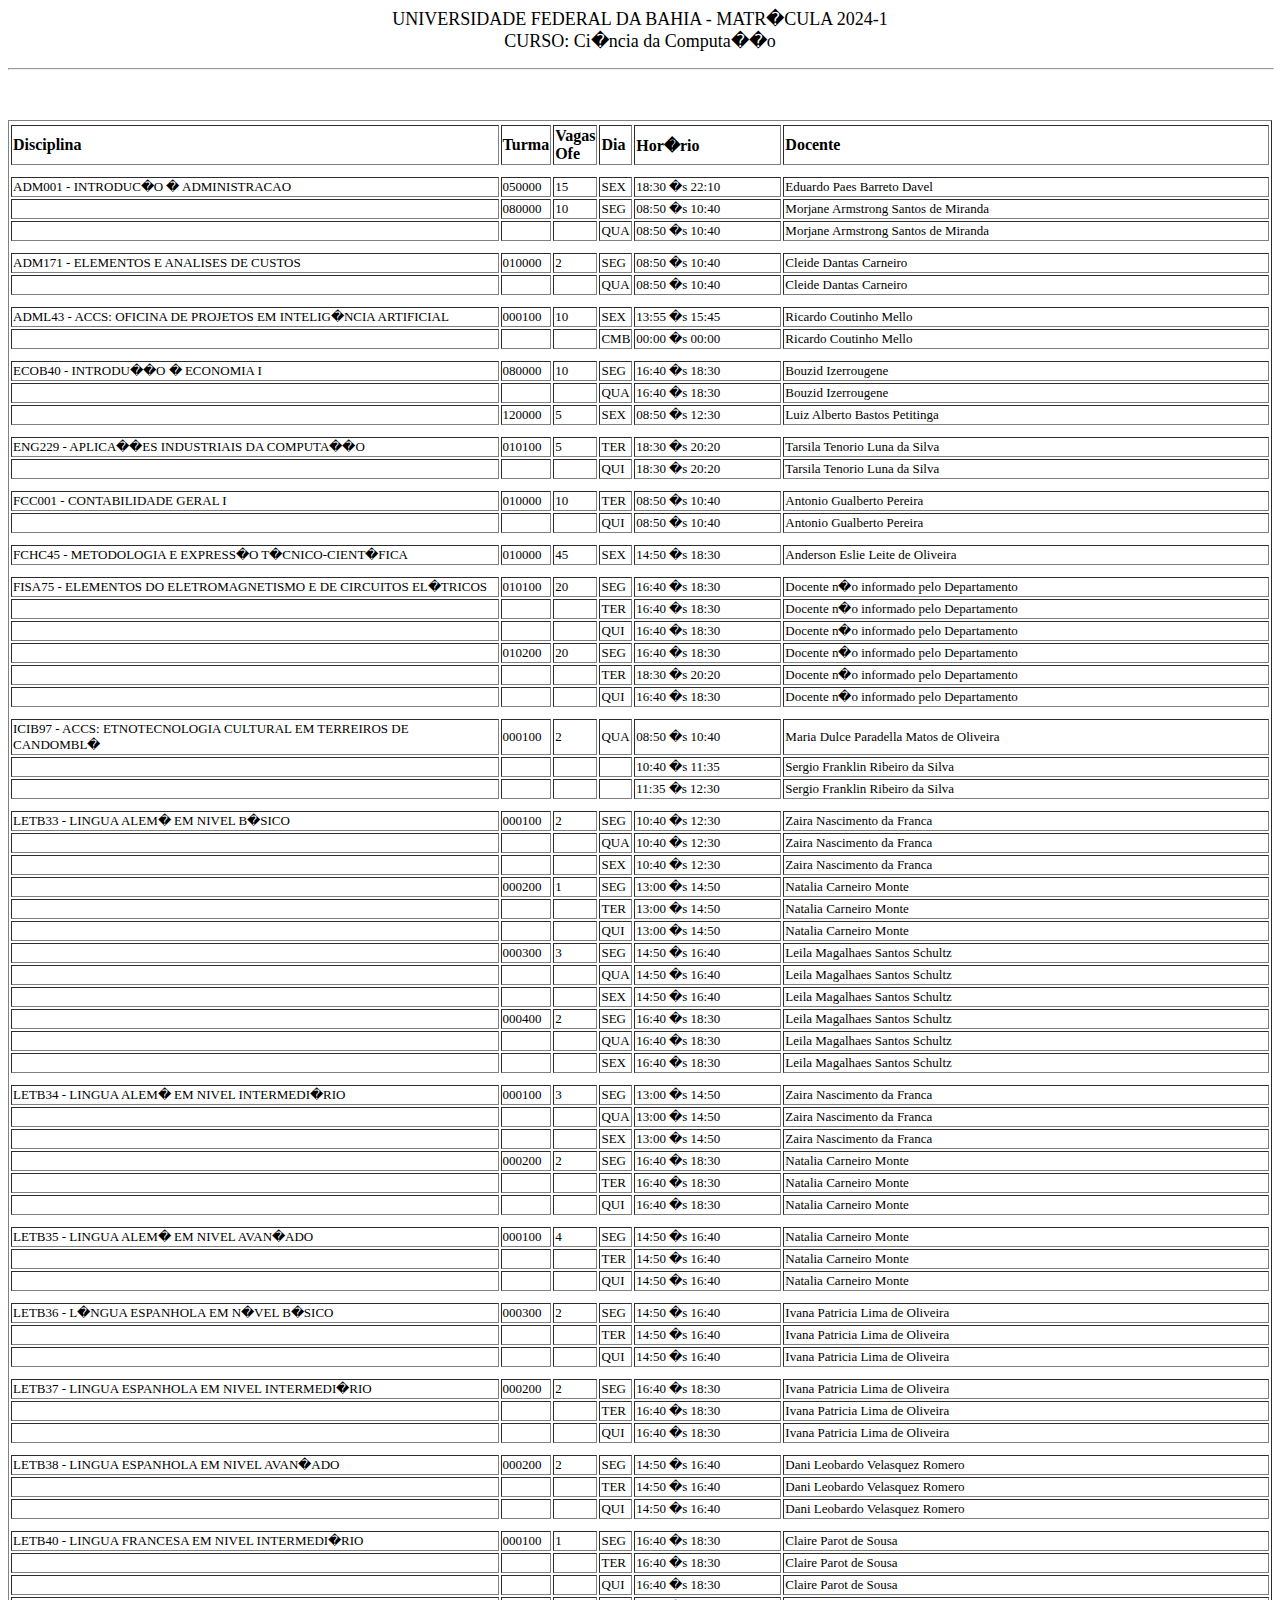
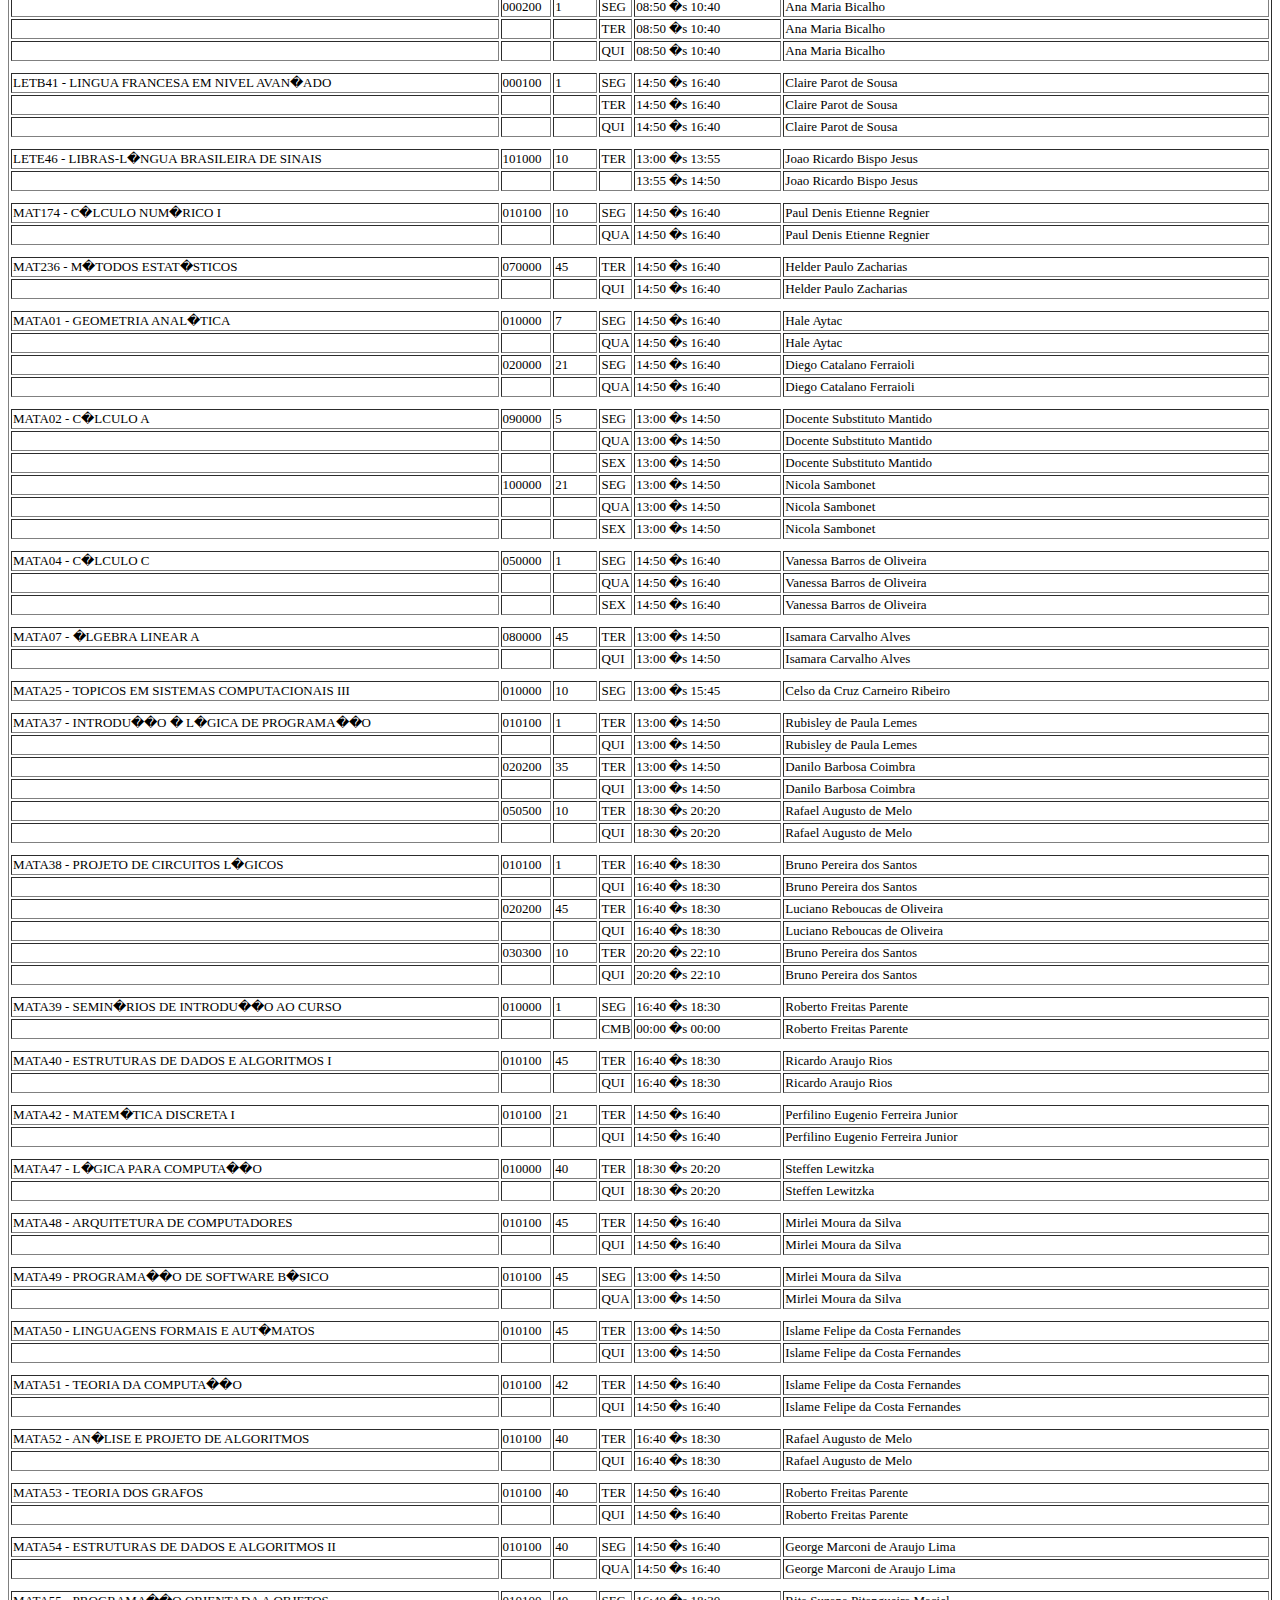
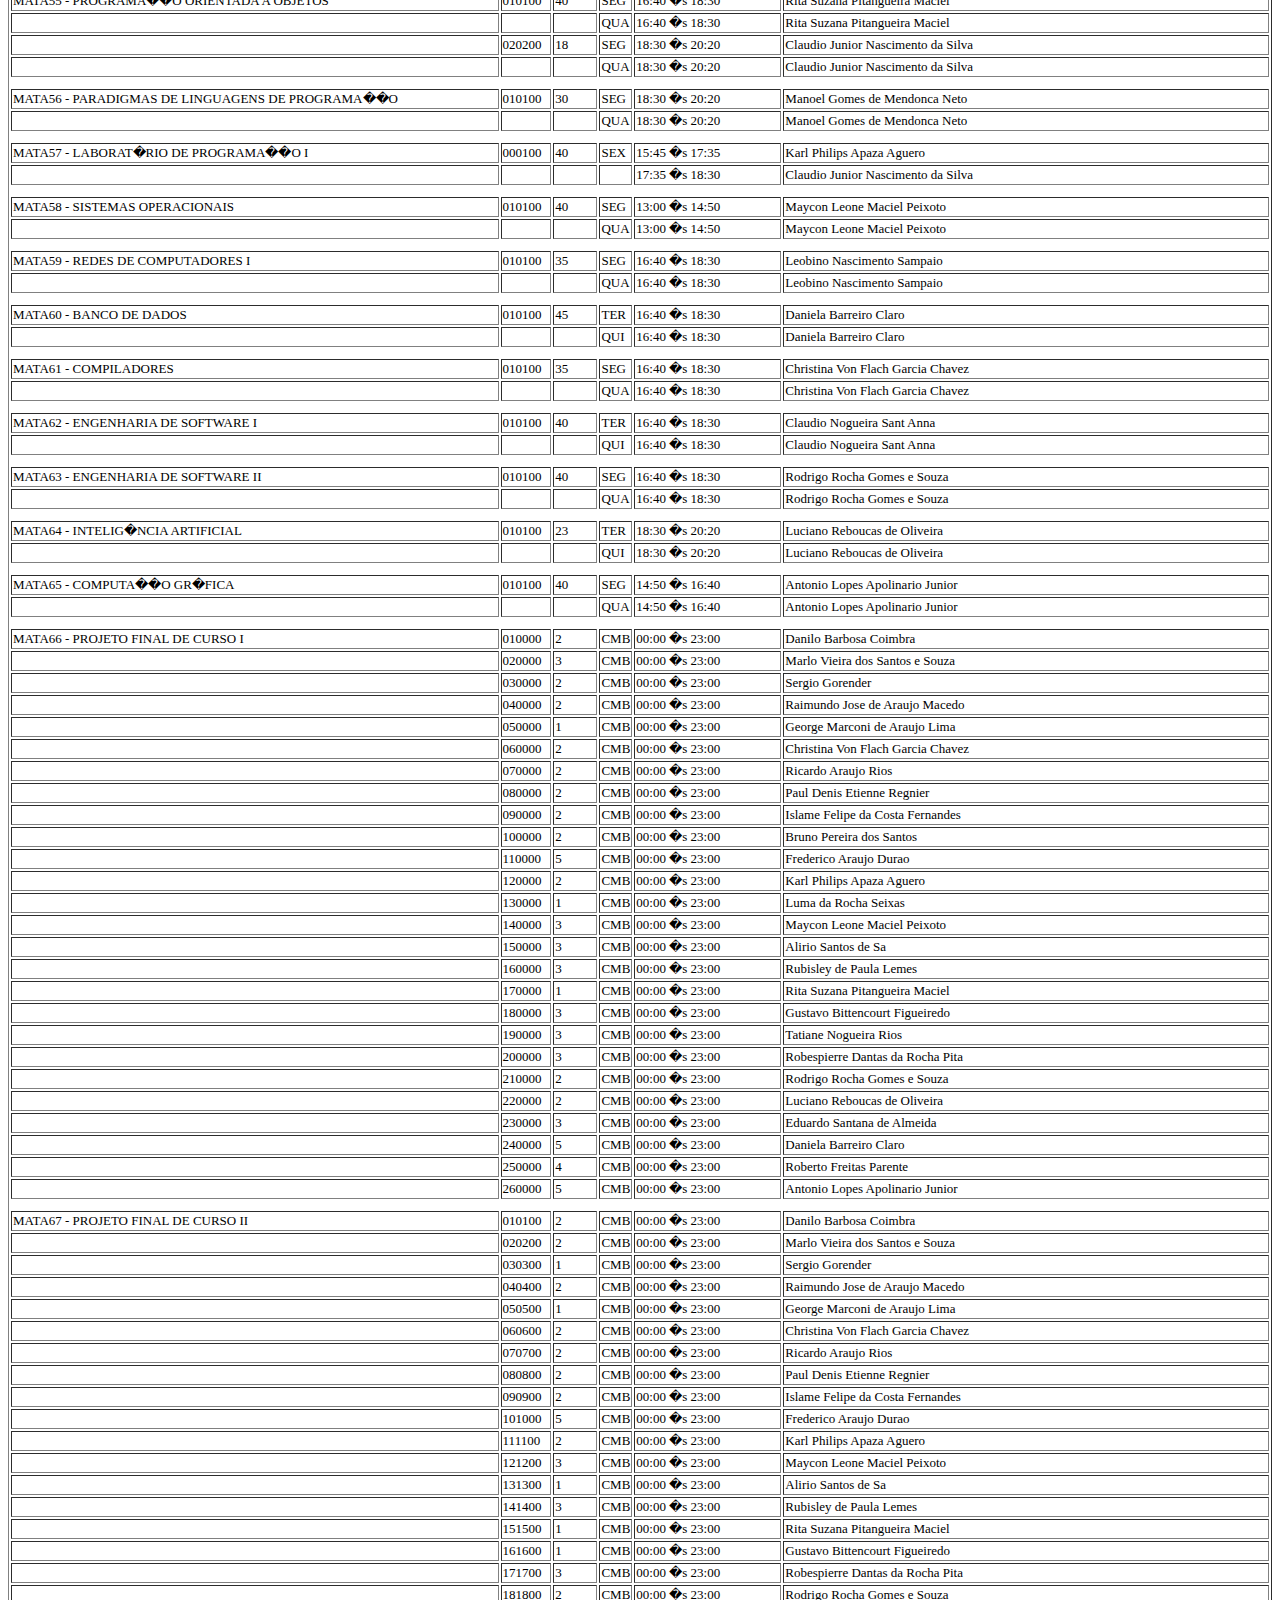
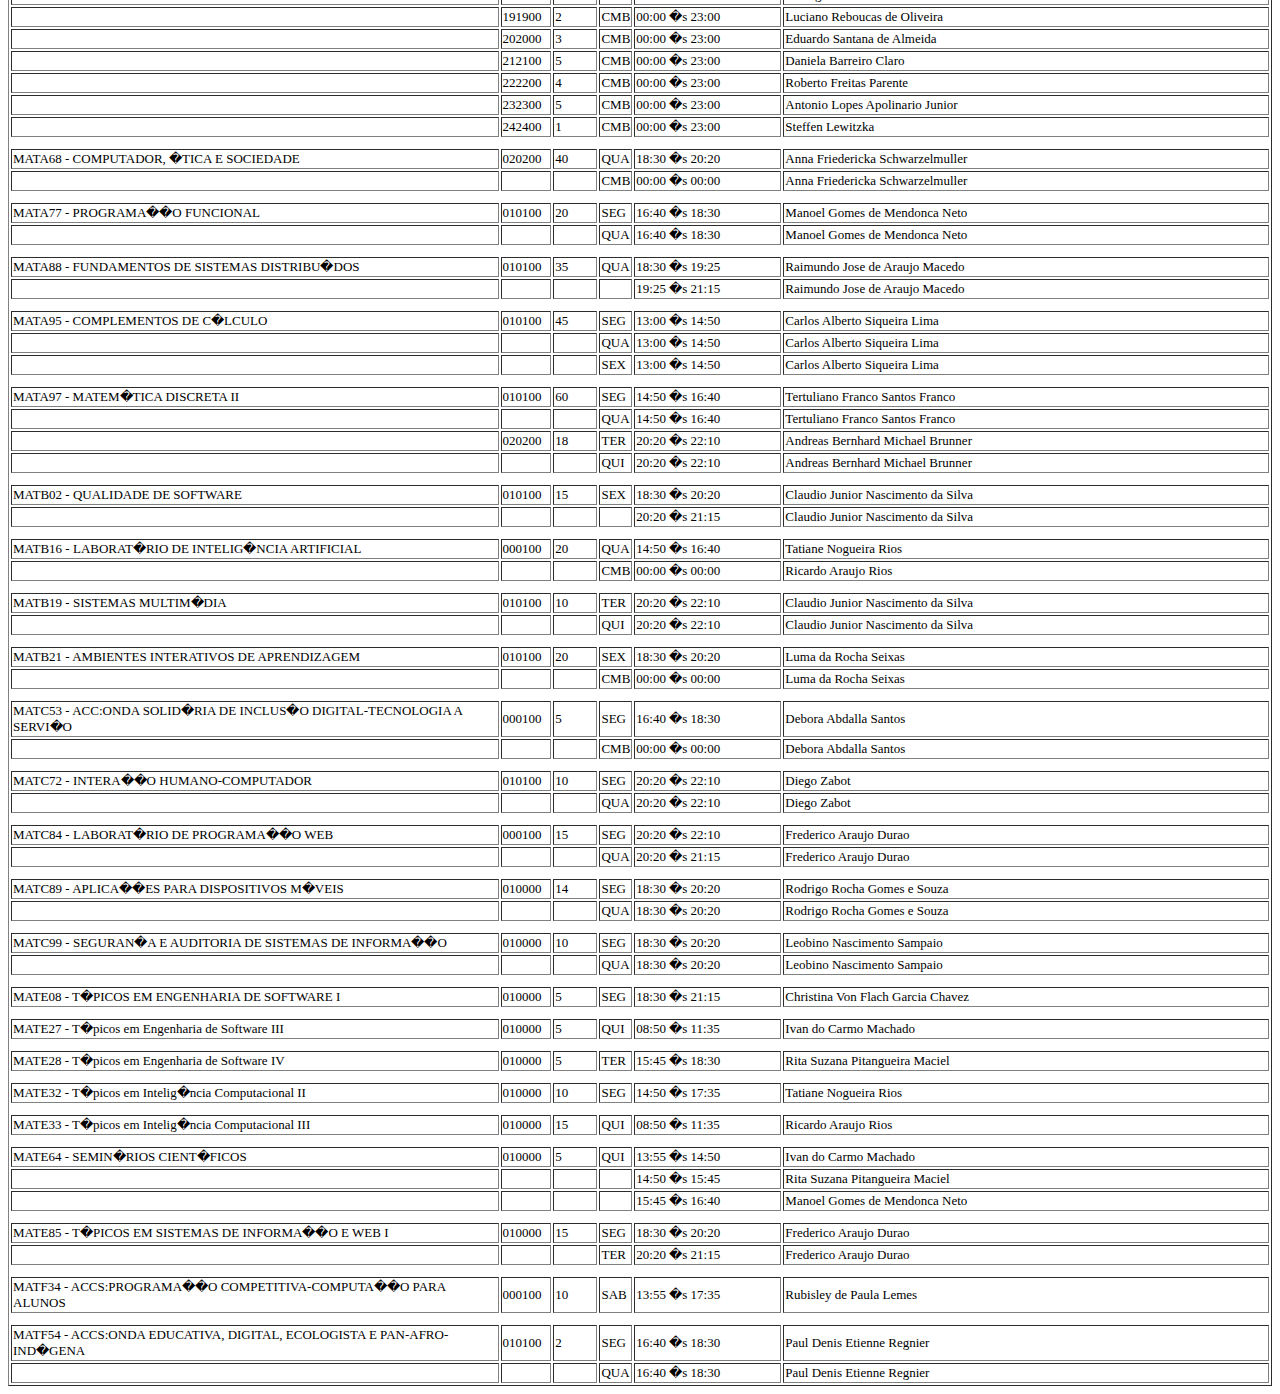
==== commit 0657ad67: "Atualizar Guia para 2024.1" ====
--- a/guia.html
+++ b/guia.html
@@ -1,229 +1,244 @@
 
-<!-- saved from url=(0059)https://supac.ufba.br/sites/supac.ufba.br/files/112_17.html -->
-<html><head><meta http-equiv="Content-Type" content="text/html; charset=windows-1252"></head><body data-new-gr-c-s-check-loaded="14.1115.0" data-gr-ext-installed="">
-  <p align="CENTER"><font size="4">UNIVERSIDADE FEDERAL DA BAHIA - MATRÍCULA 2023-2<br><font size="4">CURSO: Ciência da Computação</font></font></p><hr width="100%"><font size="4"><font size="4"><br><br><table border=""><tbody><tr></tr><tr><th align="left" width="40%">Disciplina</th><th align="left">Turma</th><th align="left">Vagas Ofe</th><th align="left">Dia</th><th align="left" width="12%">Horário</th><th align="left" width="40%">Docente
-  </th></tr><tr></tr><tr></tr><tr></tr><tr></tr><tr></tr><tr><td><font size="2">ADM001 - INTRODUCÃO À  ADMINISTRACAO</font></td><td><font size="2">050000</font></td><td><font size="2">15</font></td><td><font size="2">SEX</font></td><td><font size="2">18:30 às 22:10</font></td><td><font size="2">Sergio Ricardo Goes Oliveira
-  </font></td></tr><tr><td><font size="2"></font></td><td><font size="2">100000</font></td><td><font size="2">10</font></td><td><font size="2">SEX</font></td><td><font size="2">08:50 às 10:40</font></td><td><font size="2">Joao Marcelo Pitia Barreto
-  </font></td></tr><tr><td><font size="2"></font></td><td><font size="2"></font></td><td><font size="2"> </font></td><td><font size="2"></font></td><td><font size="2">10:40 às 12:30</font></td><td><font size="2">Joao Marcelo Pitia Barreto
-  </font></td></tr><tr></tr><tr></tr><tr></tr><tr></tr><tr></tr><tr><td><font size="2">ADM171 - ELEMENTOS E ANALISES DE CUSTOS</font></td><td><font size="2">010000</font></td><td><font size="2">5</font></td><td><font size="2">SEG</font></td><td><font size="2">08:50 às 10:40</font></td><td><font size="2">Cleide Dantas Carneiro
-  </font></td></tr><tr><td><font size="2"></font></td><td><font size="2"></font></td><td><font size="2"> </font></td><td><font size="2">QUA</font></td><td><font size="2">08:50 às 10:40</font></td><td><font size="2">Cleide Dantas Carneiro
-  </font></td></tr><tr></tr><tr></tr><tr></tr><tr></tr><tr></tr><tr><td><font size="2">ECOB40 - INTRODUÇÃO À ECONOMIA I</font></td><td><font size="2">120000</font></td><td><font size="2">15</font></td><td><font size="2">SEX</font></td><td><font size="2">08:50 às 12:30</font></td><td><font size="2">Luiz Alberto Bastos Petitinga
-  </font></td></tr><tr></tr><tr></tr><tr></tr><tr></tr><tr></tr><tr><td><font size="2">EDC001 - EDUCAÇÃO ABERTA, CONTINUADA E A DISTÂNCIA</font></td><td><font size="2">010100</font></td><td><font size="2">2</font></td><td><font size="2">TER</font></td><td><font size="2">18:30 às 20:20</font></td><td><font size="2">Lanara Guimaraes de Souza
-  </font></td></tr><tr><td><font size="2"></font></td><td><font size="2"></font></td><td><font size="2"> </font></td><td><font size="2"></font></td><td><font size="2">20:20 às 22:10</font></td><td><font size="2">Lanara Guimaraes de Souza
-  </font></td></tr><tr></tr><tr></tr><tr></tr><tr></tr><tr></tr><tr><td><font size="2">ENG229 - APLICAÇÕES  INDUSTRIAIS  DA  COMPUTAÇÃO</font></td><td><font size="2">010100</font></td><td><font size="2">5</font></td><td><font size="2">TER</font></td><td><font size="2">18:30 às 20:20</font></td><td><font size="2">Tarsila Tenorio Luna da Silva
-  </font></td></tr><tr><td><font size="2"></font></td><td><font size="2"></font></td><td><font size="2"> </font></td><td><font size="2">QUI</font></td><td><font size="2">18:30 às 20:20</font></td><td><font size="2">Tarsila Tenorio Luna da Silva
-  </font></td></tr><tr></tr><tr></tr><tr></tr><tr></tr><tr></tr><tr><td><font size="2">FCC001 - CONTABILIDADE GERAL I</font></td><td><font size="2">010000</font></td><td><font size="2">20</font></td><td><font size="2">TER</font></td><td><font size="2">08:50 às 10:40</font></td><td><font size="2">Antonio Gualberto Pereira
-  </font></td></tr><tr><td><font size="2"></font></td><td><font size="2"></font></td><td><font size="2"> </font></td><td><font size="2">QUI</font></td><td><font size="2">08:50 às 10:40</font></td><td><font size="2">Antonio Gualberto Pereira
-  </font></td></tr><tr></tr><tr></tr><tr></tr><tr></tr><tr></tr><tr><td><font size="2">FCHC45 - METODOLOGIA E EXPRESSÃO TÉCNICO-CIENTÍFICA</font></td><td><font size="2">010000</font></td><td><font size="2">45</font></td><td><font size="2">SEX</font></td><td><font size="2">14:50 às 18:30</font></td><td><font size="2">Carolina Marback Barbosa de Souza
-  </font></td></tr><tr></tr><tr></tr><tr></tr><tr></tr><tr></tr><tr><td><font size="2">FISA75 - ELEMENTOS DO ELETROMAGNETISMO E DE CIRCUITOS ELÉTRICOS</font></td><td><font size="2">010100</font></td><td><font size="2">25</font></td><td><font size="2">SEG</font></td><td><font size="2">14:50 às 16:40</font></td><td><font size="2">Docente não informado pelo Departamento
-  </font></td></tr><tr><td><font size="2"></font></td><td><font size="2"></font></td><td><font size="2"> </font></td><td><font size="2">QUA</font></td><td><font size="2">14:50 às 16:40</font></td><td><font size="2">Docente não informado pelo Departamento
-  </font></td></tr><tr><td><font size="2"></font></td><td><font size="2"></font></td><td><font size="2"> </font></td><td><font size="2">QUI</font></td><td><font size="2">14:50 às 16:40</font></td><td><font size="2">Docente não informado pelo Departamento
-  </font></td></tr><tr><td><font size="2"></font></td><td><font size="2">010200</font></td><td><font size="2">25</font></td><td><font size="2">SEG</font></td><td><font size="2">14:50 às 16:40</font></td><td><font size="2">Docente não informado pelo Departamento
-  </font></td></tr><tr><td><font size="2"></font></td><td><font size="2"></font></td><td><font size="2"> </font></td><td><font size="2">QUA</font></td><td><font size="2">14:50 às 16:40</font></td><td><font size="2">Docente não informado pelo Departamento
-  </font></td></tr><tr><td><font size="2"></font></td><td><font size="2"></font></td><td><font size="2"> </font></td><td><font size="2">QUI</font></td><td><font size="2">16:40 às 18:30</font></td><td><font size="2">Docente não informado pelo Departamento
-  </font></td></tr><tr></tr><tr></tr><tr></tr><tr></tr><tr></tr><tr><td><font size="2">LETB34 - LINGUA ALEMÃ EM NIVEL INTERMEDIÁRIO</font></td><td><font size="2">000100</font></td><td><font size="2">3</font></td><td><font size="2">SEG</font></td><td><font size="2">13:00 às 14:50</font></td><td><font size="2">Docente Substituto a Contratar
-  </font></td></tr><tr><td><font size="2"></font></td><td><font size="2"></font></td><td><font size="2"> </font></td><td><font size="2">TER</font></td><td><font size="2">13:00 às 14:50</font></td><td><font size="2">Docente Substituto a Contratar
-  </font></td></tr><tr><td><font size="2"></font></td><td><font size="2"></font></td><td><font size="2"> </font></td><td><font size="2">QUI</font></td><td><font size="2">13:00 às 14:50</font></td><td><font size="2">Docente Substituto a Contratar
-  </font></td></tr><tr><td><font size="2"></font></td><td><font size="2">000200</font></td><td><font size="2">3</font></td><td><font size="2">SEG</font></td><td><font size="2">10:40 às 12:30</font></td><td><font size="2">Docente Substituto a Contratar
-  </font></td></tr><tr><td><font size="2"></font></td><td><font size="2"></font></td><td><font size="2"> </font></td><td><font size="2">QUA</font></td><td><font size="2">10:40 às 12:30</font></td><td><font size="2">Docente Substituto a Contratar
-  </font></td></tr><tr><td><font size="2"></font></td><td><font size="2"></font></td><td><font size="2"> </font></td><td><font size="2">SEX</font></td><td><font size="2">10:40 às 12:30</font></td><td><font size="2">Docente Substituto a Contratar
-  </font></td></tr><tr></tr><tr></tr><tr></tr><tr></tr><tr></tr><tr><td><font size="2">LETB35 - LINGUA ALEMÃ EM NIVEL AVANÇADO</font></td><td><font size="2">000100</font></td><td><font size="2">3</font></td><td><font size="2">SEG</font></td><td><font size="2">16:40 às 18:30</font></td><td><font size="2">Docente Substituto a Contratar
-  </font></td></tr><tr><td><font size="2"></font></td><td><font size="2"></font></td><td><font size="2"> </font></td><td><font size="2">QUA</font></td><td><font size="2">16:40 às 18:30</font></td><td><font size="2">Docente Substituto a Contratar
-  </font></td></tr><tr><td><font size="2"></font></td><td><font size="2"></font></td><td><font size="2"> </font></td><td><font size="2">SEX</font></td><td><font size="2">16:40 às 18:30</font></td><td><font size="2">Docente Substituto a Contratar
-  </font></td></tr><tr></tr><tr></tr><tr></tr><tr></tr><tr></tr><tr><td><font size="2">LETB36 - LÍNGUA ESPANHOLA EM NÍVEL BÁSICO</font></td><td><font size="2">000200</font></td><td><font size="2">2</font></td><td><font size="2">SEG</font></td><td><font size="2">13:00 às 14:50</font></td><td><font size="2">Samara de Souza Almeida Ruas
-  </font></td></tr><tr><td><font size="2"></font></td><td><font size="2"></font></td><td><font size="2"> </font></td><td><font size="2">TER</font></td><td><font size="2">13:00 às 14:50</font></td><td><font size="2">Samara de Souza Almeida Ruas
-  </font></td></tr><tr><td><font size="2"></font></td><td><font size="2"></font></td><td><font size="2"> </font></td><td><font size="2">QUI</font></td><td><font size="2">13:00 às 14:50</font></td><td><font size="2">Samara de Souza Almeida Ruas
-  </font></td></tr><tr></tr><tr></tr><tr></tr><tr></tr><tr></tr><tr><td><font size="2">LETB37 - LINGUA ESPANHOLA EM NIVEL INTERMEDIÁRIO</font></td><td><font size="2">000300</font></td><td><font size="2">2</font></td><td><font size="2">SEG</font></td><td><font size="2">18:30 às 20:20</font></td><td><font size="2">Cecilia Gabriela Aguirre Souza
-  </font></td></tr><tr><td><font size="2"></font></td><td><font size="2"></font></td><td><font size="2"> </font></td><td><font size="2">TER</font></td><td><font size="2">18:30 às 20:20</font></td><td><font size="2">Cecilia Gabriela Aguirre Souza
-  </font></td></tr><tr><td><font size="2"></font></td><td><font size="2"></font></td><td><font size="2"> </font></td><td><font size="2">QUI</font></td><td><font size="2">18:30 às 20:20</font></td><td><font size="2">Cecilia Gabriela Aguirre Souza
-  </font></td></tr><tr></tr><tr></tr><tr></tr><tr></tr><tr></tr><tr><td><font size="2">LETB38 - LINGUA ESPANHOLA EM NIVEL AVANÇADO</font></td><td><font size="2">000200</font></td><td><font size="2">2</font></td><td><font size="2">SEG</font></td><td><font size="2">14:50 às 16:40</font></td><td><font size="2">Ivana Patricia Lima de Oliveira
-  </font></td></tr><tr><td><font size="2"></font></td><td><font size="2"></font></td><td><font size="2"> </font></td><td><font size="2">TER</font></td><td><font size="2">14:50 às 16:40</font></td><td><font size="2">Ivana Patricia Lima de Oliveira
-  </font></td></tr><tr><td><font size="2"></font></td><td><font size="2"></font></td><td><font size="2"> </font></td><td><font size="2">QUI</font></td><td><font size="2">14:50 às 16:40</font></td><td><font size="2">Ivana Patricia Lima de Oliveira
-  </font></td></tr><tr></tr><tr></tr><tr></tr><tr></tr><tr></tr><tr><td><font size="2">LETB40 - LINGUA FRANCESA EM NIVEL INTERMEDIÁRIO</font></td><td><font size="2">000100</font></td><td><font size="2">1</font></td><td><font size="2">SEG</font></td><td><font size="2">16:40 às 18:30</font></td><td><font size="2">Jessica Farias dos Santos
-  </font></td></tr><tr><td><font size="2"></font></td><td><font size="2"></font></td><td><font size="2"> </font></td><td><font size="2">TER</font></td><td><font size="2">16:40 às 18:30</font></td><td><font size="2">Jessica Farias dos Santos
-  </font></td></tr><tr><td><font size="2"></font></td><td><font size="2"></font></td><td><font size="2"> </font></td><td><font size="2">QUI</font></td><td><font size="2">16:40 às 18:30</font></td><td><font size="2">Jessica Farias dos Santos
-  </font></td></tr><tr></tr><tr></tr><tr></tr><tr></tr><tr></tr><tr><td><font size="2">LETB41 - LINGUA FRANCESA EM NIVEL AVANÇADO</font></td><td><font size="2">000100</font></td><td><font size="2">1</font></td><td><font size="2">SEG</font></td><td><font size="2">14:50 às 16:40</font></td><td><font size="2">Rita Maria Ribeiro Bessa
-  </font></td></tr><tr><td><font size="2"></font></td><td><font size="2"></font></td><td><font size="2"> </font></td><td><font size="2">TER</font></td><td><font size="2">14:50 às 16:40</font></td><td><font size="2">Rita Maria Ribeiro Bessa
-  </font></td></tr><tr><td><font size="2"></font></td><td><font size="2"></font></td><td><font size="2"> </font></td><td><font size="2">QUI</font></td><td><font size="2">14:50 às 16:40</font></td><td><font size="2">Rita Maria Ribeiro Bessa
-  </font></td></tr><tr></tr><tr></tr><tr></tr><tr></tr><tr></tr><tr><td><font size="2">LETE46 - LIBRAS-LÍNGUA BRASILEIRA DE SINAIS</font></td><td><font size="2">171700</font></td><td><font size="2">7</font></td><td><font size="2">TER</font></td><td><font size="2">10:40 às 11:35</font></td><td><font size="2">Joao Ricardo Bispo Jesus
-  </font></td></tr><tr><td><font size="2"></font></td><td><font size="2"></font></td><td><font size="2"> </font></td><td><font size="2"></font></td><td><font size="2">11:35 às 12:30</font></td><td><font size="2">Joao Ricardo Bispo Jesus
-  </font></td></tr><tr></tr><tr></tr><tr></tr><tr></tr><tr></tr><tr><td><font size="2">MAT174 - CÁLCULO NUMÉRICO  I</font></td><td><font size="2">010100</font></td><td><font size="2">5</font></td><td><font size="2">SEG</font></td><td><font size="2">14:50 às 16:40</font></td><td><font size="2">Paul Denis Etienne Regnier
-  </font></td></tr><tr><td><font size="2"></font></td><td><font size="2"></font></td><td><font size="2"> </font></td><td><font size="2">QUA</font></td><td><font size="2">14:50 às 16:40</font></td><td><font size="2">Paul Denis Etienne Regnier
-  </font></td></tr><tr></tr><tr></tr><tr></tr><tr></tr><tr></tr><tr><td><font size="2">MAT236 - MÉTODOS ESTATÍSTICOS</font></td><td><font size="2">070000</font></td><td><font size="2">50</font></td><td><font size="2">TER</font></td><td><font size="2">14:50 às 16:40</font></td><td><font size="2">Paulo Henrique Ferreira da Silva
-  </font></td></tr><tr><td><font size="2"></font></td><td><font size="2"></font></td><td><font size="2"> </font></td><td><font size="2">QUI</font></td><td><font size="2">14:50 às 16:40</font></td><td><font size="2">Paulo Henrique Ferreira da Silva
-  </font></td></tr><tr></tr><tr></tr><tr></tr><tr></tr><tr></tr><tr><td><font size="2">MAT700 - TOPICOS ESPECIAIS EM MECATRONICA II</font></td><td><font size="2">010000</font></td><td><font size="2">5</font></td><td><font size="2">QUA</font></td><td><font size="2">08:50 às 11:35</font></td><td><font size="2">Luciano Reboucas de Oliveira
-  </font></td></tr><tr></tr><tr></tr><tr></tr><tr></tr><tr></tr><tr><td><font size="2">MAT701 - TOPICOS ESPECIAIS EM MECATRONICA IV</font></td><td><font size="2">010000</font></td><td><font size="2">5</font></td><td><font size="2">SEG</font></td><td><font size="2">08:50 às 11:35</font></td><td><font size="2">Luciano Reboucas de Oliveira
-  </font></td></tr><tr></tr><tr></tr><tr></tr><tr></tr><tr></tr><tr><td><font size="2">MATA01 - GEOMETRIA  ANALÍTICA</font></td><td><font size="2">010000</font></td><td><font size="2">29</font></td><td><font size="2">SEG</font></td><td><font size="2">14:50 às 16:40</font></td><td><font size="2">Edgar Matias da Silva
-  </font></td></tr><tr><td><font size="2"></font></td><td><font size="2"></font></td><td><font size="2"> </font></td><td><font size="2">QUA</font></td><td><font size="2">14:50 às 16:40</font></td><td><font size="2">Edgar Matias da Silva
-  </font></td></tr><tr><td><font size="2"></font></td><td><font size="2">020000</font></td><td><font size="2">5</font></td><td><font size="2">SEG</font></td><td><font size="2">14:50 às 16:40</font></td><td><font size="2">Nicola Sambonet
-  </font></td></tr><tr><td><font size="2"></font></td><td><font size="2"></font></td><td><font size="2"> </font></td><td><font size="2">QUA</font></td><td><font size="2">14:50 às 16:40</font></td><td><font size="2">Nicola Sambonet
-  </font></td></tr><tr><td><font size="2"></font></td><td><font size="2">030000</font></td><td><font size="2">1</font></td><td><font size="2">SEG</font></td><td><font size="2">18:30 às 20:20</font></td><td><font size="2">Edgar Matias da Silva
-  </font></td></tr><tr><td><font size="2"></font></td><td><font size="2"></font></td><td><font size="2"> </font></td><td><font size="2">QUA</font></td><td><font size="2">18:30 às 20:20</font></td><td><font size="2">Edgar Matias da Silva
-  </font></td></tr><tr></tr><tr></tr><tr></tr><tr></tr><tr></tr><tr><td><font size="2">MATA02 - CÁLCULO A</font></td><td><font size="2">080000</font></td><td><font size="2">16</font></td><td><font size="2">SEG</font></td><td><font size="2">10:40 às 12:30</font></td><td><font size="2">Docente não informado pelo Departamento
-  </font></td></tr><tr><td><font size="2"></font></td><td><font size="2"></font></td><td><font size="2"> </font></td><td><font size="2">QUA</font></td><td><font size="2">10:40 às 12:30</font></td><td><font size="2">Docente não informado pelo Departamento
-  </font></td></tr><tr><td><font size="2"></font></td><td><font size="2"></font></td><td><font size="2"> </font></td><td><font size="2">SEX</font></td><td><font size="2">10:40 às 12:30</font></td><td><font size="2">Docente não informado pelo Departamento
-  </font></td></tr><tr><td><font size="2"></font></td><td><font size="2">090000</font></td><td><font size="2">18</font></td><td><font size="2">SEG</font></td><td><font size="2">13:00 às 14:50</font></td><td><font size="2">Roberto Sant Anna Sacramento
-  </font></td></tr><tr><td><font size="2"></font></td><td><font size="2"></font></td><td><font size="2"> </font></td><td><font size="2">QUA</font></td><td><font size="2">13:00 às 14:50</font></td><td><font size="2">Roberto Sant Anna Sacramento
-  </font></td></tr><tr><td><font size="2"></font></td><td><font size="2"></font></td><td><font size="2"> </font></td><td><font size="2">SEX</font></td><td><font size="2">13:00 às 14:50</font></td><td><font size="2">Roberto Sant Anna Sacramento
-  </font></td></tr><tr></tr><tr></tr><tr></tr><tr></tr><tr></tr><tr><td><font size="2">MATA07 - ÁLGEBRA LINEAR A</font></td><td><font size="2">070000</font></td><td><font size="2">15</font></td><td><font size="2">TER</font></td><td><font size="2">10:40 às 12:30</font></td><td><font size="2">Jaime Leonardo Orjuela Chamorro
-  </font></td></tr><tr><td><font size="2"></font></td><td><font size="2"></font></td><td><font size="2"> </font></td><td><font size="2">QUI</font></td><td><font size="2">10:40 às 12:30</font></td><td><font size="2">Jaime Leonardo Orjuela Chamorro
-  </font></td></tr><tr><td><font size="2"></font></td><td><font size="2">080000</font></td><td><font size="2">45</font></td><td><font size="2">TER</font></td><td><font size="2">13:00 às 14:50</font></td><td><font size="2">Ciro Russo
-  </font></td></tr><tr><td><font size="2"></font></td><td><font size="2"></font></td><td><font size="2"> </font></td><td><font size="2">QUI</font></td><td><font size="2">13:00 às 14:50</font></td><td><font size="2">Ciro Russo
-  </font></td></tr><tr></tr><tr></tr><tr></tr><tr></tr><tr></tr><tr><td><font size="2">MATA37 - INTRODUÇÃO À LÓGICA DE PROGRAMAÇÃO</font></td><td><font size="2">020200</font></td><td><font size="2">50</font></td><td><font size="2">TER</font></td><td><font size="2">16:40 às 18:30</font></td><td><font size="2">Rubisley de Paula Lemes
-  </font></td></tr><tr><td><font size="2"></font></td><td><font size="2"></font></td><td><font size="2"> </font></td><td><font size="2">QUI</font></td><td><font size="2">16:40 às 18:30</font></td><td><font size="2">Rubisley de Paula Lemes
-  </font></td></tr><tr></tr><tr></tr><tr></tr><tr></tr><tr></tr><tr><td><font size="2">MATA38 - PROJETO DE CIRCUITOS LÓGICOS</font></td><td><font size="2">020200</font></td><td><font size="2">10</font></td><td><font size="2">TER</font></td><td><font size="2">20:20 às 22:10</font></td><td><font size="2">Luciano Reboucas de Oliveira
-  </font></td></tr><tr><td><font size="2"></font></td><td><font size="2"></font></td><td><font size="2"> </font></td><td><font size="2">QUI</font></td><td><font size="2">20:20 às 22:10</font></td><td><font size="2">Luciano Reboucas de Oliveira
-  </font></td></tr><tr></tr><tr></tr><tr></tr><tr></tr><tr></tr><tr><td><font size="2">MATA39 - SEMINÁRIOS DE INTRODUÇÃO AO CURSO</font></td><td><font size="2">010000</font></td><td><font size="2">18</font></td><td><font size="2">SEG</font></td><td><font size="2">16:40 às 18:30</font></td><td><font size="2">Roberto Freitas Parente
-  </font></td></tr><tr><td><font size="2"></font></td><td><font size="2"></font></td><td><font size="2"> </font></td><td><font size="2">CMB</font></td><td><font size="2">00:00 às 00:00</font></td><td><font size="2">Roberto Freitas Parente
-  </font></td></tr><tr></tr><tr></tr><tr></tr><tr></tr><tr></tr><tr><td><font size="2">MATA40 - ESTRUTURAS DE DADOS E ALGORITMOS I</font></td><td><font size="2">010100</font></td><td><font size="2">45</font></td><td><font size="2">TER</font></td><td><font size="2">16:40 às 18:30</font></td><td><font size="2">Ricardo Araujo Rios
-  </font></td></tr><tr><td><font size="2"></font></td><td><font size="2"></font></td><td><font size="2"> </font></td><td><font size="2">QUI</font></td><td><font size="2">16:40 às 18:30</font></td><td><font size="2">Ricardo Araujo Rios
-  </font></td></tr><tr></tr><tr></tr><tr></tr><tr></tr><tr></tr><tr><td><font size="2">MATA42 - MATEMÁTICA DISCRETA I</font></td><td><font size="2">010100</font></td><td><font size="2">18</font></td><td><font size="2">TER</font></td><td><font size="2">14:50 às 16:40</font></td><td><font size="2">Isamara Carvalho Alves
-  </font></td></tr><tr><td><font size="2"></font></td><td><font size="2"></font></td><td><font size="2"> </font></td><td><font size="2">QUI</font></td><td><font size="2">14:50 às 16:40</font></td><td><font size="2">Isamara Carvalho Alves
-  </font></td></tr><tr><td><font size="2"></font></td><td><font size="2">020200</font></td><td><font size="2">10</font></td><td><font size="2">TER</font></td><td><font size="2">20:20 às 22:10</font></td><td><font size="2">Carlos Eduardo Nogueira Bahiano
-  </font></td></tr><tr><td><font size="2"></font></td><td><font size="2"></font></td><td><font size="2"> </font></td><td><font size="2">QUI</font></td><td><font size="2">20:20 às 22:10</font></td><td><font size="2">Carlos Eduardo Nogueira Bahiano
-  </font></td></tr><tr></tr><tr></tr><tr></tr><tr></tr><tr></tr><tr><td><font size="2">MATA47 - LÓGICA PARA COMPUTAÇÃO</font></td><td><font size="2">010000</font></td><td><font size="2">40</font></td><td><font size="2">TER</font></td><td><font size="2">18:30 às 20:20</font></td><td><font size="2">Steffen Lewitzka
-  </font></td></tr><tr><td><font size="2"></font></td><td><font size="2"></font></td><td><font size="2"> </font></td><td><font size="2">QUI</font></td><td><font size="2">18:30 às 20:20</font></td><td><font size="2">Steffen Lewitzka
-  </font></td></tr><tr></tr><tr></tr><tr></tr><tr></tr><tr></tr><tr><td><font size="2">MATA48 - ARQUITETURA DE COMPUTADORES</font></td><td><font size="2">010100</font></td><td><font size="2">45</font></td><td><font size="2">TER</font></td><td><font size="2">14:50 às 16:40</font></td><td><font size="2">Robespierre Dantas da Rocha Pita
-  </font></td></tr><tr><td><font size="2"></font></td><td><font size="2"></font></td><td><font size="2"> </font></td><td><font size="2">QUI</font></td><td><font size="2">14:50 às 16:40</font></td><td><font size="2">Robespierre Dantas da Rocha Pita
-  </font></td></tr><tr></tr><tr></tr><tr></tr><tr></tr><tr></tr><tr><td><font size="2">MATA49 - PROGRAMAÇÃO DE SOFTWARE BÁSICO</font></td><td><font size="2">010100</font></td><td><font size="2">40</font></td><td><font size="2">SEG</font></td><td><font size="2">13:00 às 14:50</font></td><td><font size="2">Mirlei Moura da Silva
-  </font></td></tr><tr><td><font size="2"></font></td><td><font size="2"></font></td><td><font size="2"> </font></td><td><font size="2">QUA</font></td><td><font size="2">13:00 às 14:50</font></td><td><font size="2">Mirlei Moura da Silva
-  </font></td></tr><tr></tr><tr></tr><tr></tr><tr></tr><tr></tr><tr><td><font size="2">MATA50 - LINGUAGENS FORMAIS E AUTÔMATOS</font></td><td><font size="2">010100</font></td><td><font size="2">40</font></td><td><font size="2">TER</font></td><td><font size="2">16:40 às 18:30</font></td><td><font size="2">Islame Felipe da Costa Fernandes
-  </font></td></tr><tr><td><font size="2"></font></td><td><font size="2"></font></td><td><font size="2"> </font></td><td><font size="2">QUI</font></td><td><font size="2">16:40 às 18:30</font></td><td><font size="2">Islame Felipe da Costa Fernandes
-  </font></td></tr><tr></tr><tr></tr><tr></tr><tr></tr><tr></tr><tr><td><font size="2">MATA51 - TEORIA DA COMPUTAÇÃO</font></td><td><font size="2">010100</font></td><td><font size="2">45</font></td><td><font size="2">TER</font></td><td><font size="2">13:00 às 14:50</font></td><td><font size="2">Marlo Vieira dos Santos e Souza
-  </font></td></tr><tr><td><font size="2"></font></td><td><font size="2"></font></td><td><font size="2"> </font></td><td><font size="2">QUI</font></td><td><font size="2">13:00 às 14:50</font></td><td><font size="2">Marlo Vieira dos Santos e Souza
-  </font></td></tr><tr></tr><tr></tr><tr></tr><tr></tr><tr></tr><tr><td><font size="2">MATA52 - ANÁLISE E PROJETO DE ALGORITMOS</font></td><td><font size="2">010100</font></td><td><font size="2">40</font></td><td><font size="2">TER</font></td><td><font size="2">14:50 às 16:40</font></td><td><font size="2">Rafael Augusto de Melo
-  </font></td></tr><tr><td><font size="2"></font></td><td><font size="2"></font></td><td><font size="2"> </font></td><td><font size="2">QUI</font></td><td><font size="2">14:50 às 16:40</font></td><td><font size="2">Rafael Augusto de Melo
-  </font></td></tr><tr></tr><tr></tr><tr></tr><tr></tr><tr></tr><tr><td><font size="2">MATA53 - TEORIA DOS GRAFOS</font></td><td><font size="2">010100</font></td><td><font size="2">40</font></td><td><font size="2">TER</font></td><td><font size="2">16:40 às 18:30</font></td><td><font size="2">Roberto Freitas Parente
-  </font></td></tr><tr><td><font size="2"></font></td><td><font size="2"></font></td><td><font size="2"> </font></td><td><font size="2">QUI</font></td><td><font size="2">16:40 às 18:30</font></td><td><font size="2">Roberto Freitas Parente
-  </font></td></tr><tr></tr><tr></tr><tr></tr><tr></tr><tr></tr><tr><td><font size="2">MATA54 - ESTRUTURAS DE DADOS E ALGORITMOS II</font></td><td><font size="2">010100</font></td><td><font size="2">40</font></td><td><font size="2">SEG</font></td><td><font size="2">16:40 às 18:30</font></td><td><font size="2">George Marconi de Araujo Lima
-  </font></td></tr><tr><td><font size="2"></font></td><td><font size="2"></font></td><td><font size="2"> </font></td><td><font size="2">QUA</font></td><td><font size="2">16:40 às 18:30</font></td><td><font size="2">George Marconi de Araujo Lima
-  </font></td></tr><tr></tr><tr></tr><tr></tr><tr></tr><tr></tr><tr><td><font size="2">MATA55 - PROGRAMAÇÃO ORIENTADA A OBJETOS</font></td><td><font size="2">010100</font></td><td><font size="2">40</font></td><td><font size="2">SEG</font></td><td><font size="2">16:40 às 18:30</font></td><td><font size="2">Rodrigo Rocha Gomes e Souza
-  </font></td></tr><tr><td><font size="2"></font></td><td><font size="2"></font></td><td><font size="2"> </font></td><td><font size="2">QUA</font></td><td><font size="2">16:40 às 18:30</font></td><td><font size="2">Rodrigo Rocha Gomes e Souza
-  </font></td></tr><tr></tr><tr></tr><tr></tr><tr></tr><tr></tr><tr><td><font size="2">MATA56 - PARADIGMAS DE LINGUAGENS DE PROGRAMAÇÃO</font></td><td><font size="2">010100</font></td><td><font size="2">35</font></td><td><font size="2">SEG</font></td><td><font size="2">14:50 às 16:40</font></td><td><font size="2">Manoel Gomes de Mendonca Neto
-  </font></td></tr><tr><td><font size="2"></font></td><td><font size="2"></font></td><td><font size="2"> </font></td><td><font size="2">QUA</font></td><td><font size="2">14:50 às 16:40</font></td><td><font size="2">Manoel Gomes de Mendonca Neto
-  </font></td></tr><tr></tr><tr></tr><tr></tr><tr></tr><tr></tr><tr><td><font size="2">MATA57 - LABORATÓRIO DE PROGRAMAÇÃO I</font></td><td><font size="2">000100</font></td><td><font size="2">40</font></td><td><font size="2">SEX</font></td><td><font size="2">15:45 às 17:35</font></td><td><font size="2">Claudio Junior Nascimento da Silva
-  </font></td></tr><tr><td><font size="2"></font></td><td><font size="2"></font></td><td><font size="2"> </font></td><td><font size="2"></font></td><td><font size="2">17:35 às 18:30</font></td><td><font size="2">Mirlei Moura da Silva
-  </font></td></tr><tr><td><font size="2"></font></td><td><font size="2">000200</font></td><td><font size="2">40</font></td><td><font size="2">SEG</font></td><td><font size="2">18:30 às 21:15</font></td><td><font size="2">Claudio Junior Nascimento da Silva
-  </font></td></tr><tr></tr><tr></tr><tr></tr><tr></tr><tr></tr><tr><td><font size="2">MATA58 - SISTEMAS OPERACIONAIS</font></td><td><font size="2">010100</font></td><td><font size="2">40</font></td><td><font size="2">TER</font></td><td><font size="2">16:40 às 18:30</font></td><td><font size="2">Maycon Leone Maciel Peixoto
-  </font></td></tr><tr><td><font size="2"></font></td><td><font size="2"></font></td><td><font size="2"> </font></td><td><font size="2">QUI</font></td><td><font size="2">16:40 às 18:30</font></td><td><font size="2">Maycon Leone Maciel Peixoto
-  </font></td></tr><tr></tr><tr></tr><tr></tr><tr></tr><tr></tr><tr><td><font size="2">MATA59 - REDES DE COMPUTADORES I</font></td><td><font size="2">010100</font></td><td><font size="2">35</font></td><td><font size="2">SEG</font></td><td><font size="2">13:00 às 14:50</font></td><td><font size="2">Gustavo Bittencourt Figueiredo
-  </font></td></tr><tr><td><font size="2"></font></td><td><font size="2"></font></td><td><font size="2"> </font></td><td><font size="2">QUA</font></td><td><font size="2">13:00 às 14:50</font></td><td><font size="2">Gustavo Bittencourt Figueiredo
-  </font></td></tr><tr></tr><tr></tr><tr></tr><tr></tr><tr></tr><tr><td><font size="2">MATA60 - BANCO DE DADOS</font></td><td><font size="2">010100</font></td><td><font size="2">40</font></td><td><font size="2">TER</font></td><td><font size="2">16:40 às 18:30</font></td><td><font size="2">Daniela Barreiro Claro
-  </font></td></tr><tr><td><font size="2"></font></td><td><font size="2"></font></td><td><font size="2"> </font></td><td><font size="2">QUI</font></td><td><font size="2">16:40 às 18:30</font></td><td><font size="2">Daniela Barreiro Claro
-  </font></td></tr><tr></tr><tr></tr><tr></tr><tr></tr><tr></tr><tr><td><font size="2">MATA61 - COMPILADORES</font></td><td><font size="2">010100</font></td><td><font size="2">40</font></td><td><font size="2">SEG</font></td><td><font size="2">16:40 às 18:30</font></td><td><font size="2">Christina Von Flach Garcia Chavez
-  </font></td></tr><tr><td><font size="2"></font></td><td><font size="2"></font></td><td><font size="2"> </font></td><td><font size="2">QUA</font></td><td><font size="2">16:40 às 18:30</font></td><td><font size="2">Christina Von Flach Garcia Chavez
-  </font></td></tr><tr></tr><tr></tr><tr></tr><tr></tr><tr></tr><tr><td><font size="2">MATA62 - ENGENHARIA DE SOFTWARE I</font></td><td><font size="2">010100</font></td><td><font size="2">35</font></td><td><font size="2">TER</font></td><td><font size="2">14:50 às 16:40</font></td><td><font size="2">Claudio Nogueira Sant Anna
-  </font></td></tr><tr><td><font size="2"></font></td><td><font size="2"></font></td><td><font size="2"> </font></td><td><font size="2">QUI</font></td><td><font size="2">14:50 às 16:40</font></td><td><font size="2">Claudio Nogueira Sant Anna
-  </font></td></tr><tr></tr><tr></tr><tr></tr><tr></tr><tr></tr><tr><td><font size="2">MATA63 - ENGENHARIA DE SOFTWARE II</font></td><td><font size="2">010100</font></td><td><font size="2">30</font></td><td><font size="2">SEG</font></td><td><font size="2">16:40 às 18:30</font></td><td><font size="2">Ivan do Carmo Machado
-  </font></td></tr><tr><td><font size="2"></font></td><td><font size="2"></font></td><td><font size="2"> </font></td><td><font size="2">QUA</font></td><td><font size="2">16:40 às 18:30</font></td><td><font size="2">Ivan do Carmo Machado
-  </font></td></tr><tr></tr><tr></tr><tr></tr><tr></tr><tr></tr><tr><td><font size="2">MATA64 - INTELIGÊNCIA ARTIFICIAL</font></td><td><font size="2">010100</font></td><td><font size="2">25</font></td><td><font size="2">SEG</font></td><td><font size="2">14:50 às 16:40</font></td><td><font size="2">Tatiane Nogueira Rios
-  </font></td></tr><tr><td><font size="2"></font></td><td><font size="2"></font></td><td><font size="2"> </font></td><td><font size="2">QUA</font></td><td><font size="2">14:50 às 16:40</font></td><td><font size="2">Tatiane Nogueira Rios
-  </font></td></tr><tr></tr><tr></tr><tr></tr><tr></tr><tr></tr><tr><td><font size="2">MATA65 - COMPUTAÇÃO GRÁFICA</font></td><td><font size="2">010100</font></td><td><font size="2">37</font></td><td><font size="2">TER</font></td><td><font size="2">14:50 às 16:40</font></td><td><font size="2">Antonio Lopes Apolinario Junior
-  </font></td></tr><tr><td><font size="2"></font></td><td><font size="2"></font></td><td><font size="2"> </font></td><td><font size="2">QUI</font></td><td><font size="2">14:50 às 16:40</font></td><td><font size="2">Antonio Lopes Apolinario Junior
-  </font></td></tr><tr></tr><tr></tr><tr></tr><tr></tr><tr></tr><tr><td><font size="2">MATA66 - PROJETO FINAL DE CURSO I</font></td><td><font size="2">010000</font></td><td><font size="2">5</font></td><td><font size="2">CMB</font></td><td><font size="2">00:00 às 23:00</font></td><td><font size="2">Frederico Araujo Durao
-  </font></td></tr><tr><td><font size="2"></font></td><td><font size="2">020000</font></td><td><font size="2">2</font></td><td><font size="2">CMB</font></td><td><font size="2">00:00 às 23:00</font></td><td><font size="2">Ivan do Carmo Machado
-  </font></td></tr><tr><td><font size="2"></font></td><td><font size="2">030000</font></td><td><font size="2">2</font></td><td><font size="2">CMB</font></td><td><font size="2">00:00 às 23:00</font></td><td><font size="2">Sergio Gorender
-  </font></td></tr><tr><td><font size="2"></font></td><td><font size="2">040000</font></td><td><font size="2">1</font></td><td><font size="2">CMB</font></td><td><font size="2">00:00 às 23:00</font></td><td><font size="2">Robespierre Dantas da Rocha Pita
-  </font></td></tr><tr><td><font size="2"></font></td><td><font size="2">050000</font></td><td><font size="2">2</font></td><td><font size="2">CMB</font></td><td><font size="2">00:00 às 23:00</font></td><td><font size="2">Ricardo Araujo Rios
-  </font></td></tr><tr><td><font size="2"></font></td><td><font size="2">060000</font></td><td><font size="2">2</font></td><td><font size="2">CMB</font></td><td><font size="2">00:00 às 23:00</font></td><td><font size="2">Lais do Nascimento Salvador
-  </font></td></tr><tr><td><font size="2"></font></td><td><font size="2">070000</font></td><td><font size="2">2</font></td><td><font size="2">CMB</font></td><td><font size="2">00:00 às 23:00</font></td><td><font size="2">Christina Von Flach Garcia Chavez
-  </font></td></tr><tr><td><font size="2"></font></td><td><font size="2">080000</font></td><td><font size="2">2</font></td><td><font size="2">CMB</font></td><td><font size="2">00:00 às 23:00</font></td><td><font size="2">Roberto Freitas Parente
-  </font></td></tr><tr><td><font size="2"></font></td><td><font size="2">090000</font></td><td><font size="2">2</font></td><td><font size="2">CMB</font></td><td><font size="2">00:00 às 23:00</font></td><td><font size="2">Karl Philips Apaza Aguero
-  </font></td></tr><tr><td><font size="2"></font></td><td><font size="2">100000</font></td><td><font size="2">1</font></td><td><font size="2">CMB</font></td><td><font size="2">00:00 às 23:00</font></td><td><font size="2">Rita Suzana Pitangueira Maciel
-  </font></td></tr><tr><td><font size="2"></font></td><td><font size="2">110000</font></td><td><font size="2">2</font></td><td><font size="2">CMB</font></td><td><font size="2">00:00 às 23:00</font></td><td><font size="2">Marlo Vieira dos Santos e Souza
-  </font></td></tr><tr><td><font size="2"></font></td><td><font size="2">120000</font></td><td><font size="2">3</font></td><td><font size="2">CMB</font></td><td><font size="2">00:00 às 23:00</font></td><td><font size="2">Alirio Santos de Sa
-  </font></td></tr><tr><td><font size="2"></font></td><td><font size="2">130000</font></td><td><font size="2">3</font></td><td><font size="2">CMB</font></td><td><font size="2">00:00 às 23:00</font></td><td><font size="2">Eduardo Santana de Almeida
-  </font></td></tr><tr><td><font size="2"></font></td><td><font size="2">140000</font></td><td><font size="2">2</font></td><td><font size="2">CMB</font></td><td><font size="2">00:00 às 23:00</font></td><td><font size="2">Islame Felipe da Costa Fernandes
-  </font></td></tr><tr><td><font size="2"></font></td><td><font size="2">150000</font></td><td><font size="2">3</font></td><td><font size="2">CMB</font></td><td><font size="2">00:00 às 23:00</font></td><td><font size="2">Maycon Leone Maciel Peixoto
-  </font></td></tr><tr><td><font size="2"></font></td><td><font size="2">160000</font></td><td><font size="2">5</font></td><td><font size="2">CMB</font></td><td><font size="2">00:00 às 23:00</font></td><td><font size="2">Daniela Barreiro Claro
-  </font></td></tr><tr><td><font size="2"></font></td><td><font size="2">170000</font></td><td><font size="2">1</font></td><td><font size="2">CMB</font></td><td><font size="2">00:00 às 23:00</font></td><td><font size="2">Rodrigo Rocha Gomes e Souza
-  </font></td></tr><tr><td><font size="2"></font></td><td><font size="2">180000</font></td><td><font size="2">3</font></td><td><font size="2">CMB</font></td><td><font size="2">00:00 às 23:00</font></td><td><font size="2">Rubisley de Paula Lemes
-  </font></td></tr><tr><td><font size="2"></font></td><td><font size="2">190000</font></td><td><font size="2">4</font></td><td><font size="2">CMB</font></td><td><font size="2">00:00 às 23:00</font></td><td><font size="2">Antonio Lopes Apolinario Junior
-  </font></td></tr><tr><td><font size="2"></font></td><td><font size="2">200000</font></td><td><font size="2">1</font></td><td><font size="2">CMB</font></td><td><font size="2">00:00 às 23:00</font></td><td><font size="2">Steffen Lewitzka
-  </font></td></tr><tr><td><font size="2"></font></td><td><font size="2">210000</font></td><td><font size="2">2</font></td><td><font size="2">CMB</font></td><td><font size="2">00:00 às 23:00</font></td><td><font size="2">Danilo Barbosa Coimbra
-  </font></td></tr><tr><td><font size="2"></font></td><td><font size="2">220000</font></td><td><font size="2">3</font></td><td><font size="2">CMB</font></td><td><font size="2">00:00 às 23:00</font></td><td><font size="2">Luciano Reboucas de Oliveira
-  </font></td></tr><tr></tr><tr></tr><tr></tr><tr></tr><tr></tr><tr><td><font size="2">MATA67 - PROJETO FINAL DE CURSO II</font></td><td><font size="2">010100</font></td><td><font size="2">5</font></td><td><font size="2">CMB</font></td><td><font size="2">00:00 às 23:00</font></td><td><font size="2">Frederico Araujo Durao
-  </font></td></tr><tr><td><font size="2"></font></td><td><font size="2">020200</font></td><td><font size="2">1</font></td><td><font size="2">CMB</font></td><td><font size="2">00:00 às 23:00</font></td><td><font size="2">Ivan do Carmo Machado
-  </font></td></tr><tr><td><font size="2"></font></td><td><font size="2">030300</font></td><td><font size="2">1</font></td><td><font size="2">CMB</font></td><td><font size="2">00:00 às 23:00</font></td><td><font size="2">Sergio Gorender
-  </font></td></tr><tr><td><font size="2"></font></td><td><font size="2">040400</font></td><td><font size="2">1</font></td><td><font size="2">CMB</font></td><td><font size="2">00:00 às 23:00</font></td><td><font size="2">Lais do Nascimento Salvador
-  </font></td></tr><tr><td><font size="2"></font></td><td><font size="2">050500</font></td><td><font size="2">2</font></td><td><font size="2">CMB</font></td><td><font size="2">00:00 às 23:00</font></td><td><font size="2">Christina Von Flach Garcia Chavez
-  </font></td></tr><tr><td><font size="2"></font></td><td><font size="2">060600</font></td><td><font size="2">3</font></td><td><font size="2">CMB</font></td><td><font size="2">00:00 às 23:00</font></td><td><font size="2">Vaninha Vieira dos Santos
-  </font></td></tr><tr><td><font size="2"></font></td><td><font size="2">070700</font></td><td><font size="2">2</font></td><td><font size="2">CMB</font></td><td><font size="2">00:00 às 23:00</font></td><td><font size="2">Roberto Freitas Parente
-  </font></td></tr><tr><td><font size="2"></font></td><td><font size="2">080800</font></td><td><font size="2">2</font></td><td><font size="2">CMB</font></td><td><font size="2">00:00 às 23:00</font></td><td><font size="2">Karl Philips Apaza Aguero
-  </font></td></tr><tr><td><font size="2"></font></td><td><font size="2">090900</font></td><td><font size="2">1</font></td><td><font size="2">CMB</font></td><td><font size="2">00:00 às 23:00</font></td><td><font size="2">Rita Suzana Pitangueira Maciel
-  </font></td></tr><tr><td><font size="2"></font></td><td><font size="2">101000</font></td><td><font size="2">1</font></td><td><font size="2">CMB</font></td><td><font size="2">00:00 às 23:00</font></td><td><font size="2">Marlo Vieira dos Santos e Souza
-  </font></td></tr><tr><td><font size="2"></font></td><td><font size="2">111100</font></td><td><font size="2">3</font></td><td><font size="2">CMB</font></td><td><font size="2">00:00 às 23:00</font></td><td><font size="2">Eduardo Santana de Almeida
-  </font></td></tr><tr><td><font size="2"></font></td><td><font size="2">121200</font></td><td><font size="2">3</font></td><td><font size="2">CMB</font></td><td><font size="2">00:00 às 23:00</font></td><td><font size="2">Maycon Leone Maciel Peixoto
-  </font></td></tr><tr><td><font size="2"></font></td><td><font size="2">131300</font></td><td><font size="2">5</font></td><td><font size="2">CMB</font></td><td><font size="2">00:00 às 23:00</font></td><td><font size="2">Daniela Barreiro Claro
-  </font></td></tr><tr><td><font size="2"></font></td><td><font size="2">141400</font></td><td><font size="2">2</font></td><td><font size="2">CMB</font></td><td><font size="2">00:00 às 23:00</font></td><td><font size="2">Rodrigo Rocha Gomes e Souza
-  </font></td></tr><tr><td><font size="2"></font></td><td><font size="2">151500</font></td><td><font size="2">3</font></td><td><font size="2">CMB</font></td><td><font size="2">00:00 às 23:00</font></td><td><font size="2">Rubisley de Paula Lemes
-  </font></td></tr><tr><td><font size="2"></font></td><td><font size="2">161600</font></td><td><font size="2">3</font></td><td><font size="2">CMB</font></td><td><font size="2">00:00 às 23:00</font></td><td><font size="2">Antonio Lopes Apolinario Junior
-  </font></td></tr><tr><td><font size="2"></font></td><td><font size="2">171700</font></td><td><font size="2">2</font></td><td><font size="2">CMB</font></td><td><font size="2">00:00 às 23:00</font></td><td><font size="2">Steffen Lewitzka
-  </font></td></tr><tr><td><font size="2"></font></td><td><font size="2">181800</font></td><td><font size="2">2</font></td><td><font size="2">CMB</font></td><td><font size="2">00:00 às 23:00</font></td><td><font size="2">Danilo Barbosa Coimbra
-  </font></td></tr><tr><td><font size="2"></font></td><td><font size="2">191900</font></td><td><font size="2">2</font></td><td><font size="2">CMB</font></td><td><font size="2">00:00 às 23:00</font></td><td><font size="2">Debora Abdalla Santos
-  </font></td></tr><tr></tr><tr></tr><tr></tr><tr></tr><tr></tr><tr><td><font size="2">MATA68 - COMPUTADOR, ÉTICA E SOCIEDADE</font></td><td><font size="2">020200</font></td><td><font size="2">40</font></td><td><font size="2">QUA</font></td><td><font size="2">18:30 às 20:20</font></td><td><font size="2">Anna Friedericka Schwarzelmuller
-  </font></td></tr><tr><td><font size="2"></font></td><td><font size="2"></font></td><td><font size="2"> </font></td><td><font size="2">CMB</font></td><td><font size="2">00:00 às 00:00</font></td><td><font size="2">Anna Friedericka Schwarzelmuller
-  </font></td></tr><tr></tr><tr></tr><tr></tr><tr></tr><tr></tr><tr><td><font size="2">MATA76 - LINGUAGENS PARA APLICAÇÃO COMERCIAL</font></td><td><font size="2">010100</font></td><td><font size="2">5</font></td><td><font size="2">SEG</font></td><td><font size="2">21:15 às 22:10</font></td><td><font size="2">Claudio Junior Nascimento da Silva
-  </font></td></tr><tr><td><font size="2"></font></td><td><font size="2"></font></td><td><font size="2"> </font></td><td><font size="2">QUI</font></td><td><font size="2">20:20 às 22:10</font></td><td><font size="2">Claudio Junior Nascimento da Silva
-  </font></td></tr><tr></tr><tr></tr><tr></tr><tr></tr><tr></tr><tr><td><font size="2">MATA77 - PROGRAMAÇÃO FUNCIONAL</font></td><td><font size="2">010100</font></td><td><font size="2">20</font></td><td><font size="2">SEG</font></td><td><font size="2">16:40 às 18:30</font></td><td><font size="2">Manoel Gomes de Mendonca Neto
-  </font></td></tr><tr><td><font size="2"></font></td><td><font size="2"></font></td><td><font size="2"> </font></td><td><font size="2">QUA</font></td><td><font size="2">16:40 às 18:30</font></td><td><font size="2">Manoel Gomes de Mendonca Neto
-  </font></td></tr><tr></tr><tr></tr><tr></tr><tr></tr><tr></tr><tr><td><font size="2">MATA88 - FUNDAMENTOS DE SISTEMAS DISTRIBUÍDOS</font></td><td><font size="2">010100</font></td><td><font size="2">35</font></td><td><font size="2">QUA</font></td><td><font size="2">18:30 às 20:20</font></td><td><font size="2">Raimundo Jose de Araujo Macedo
-  </font></td></tr><tr><td><font size="2"></font></td><td><font size="2"></font></td><td><font size="2"> </font></td><td><font size="2"></font></td><td><font size="2">20:20 às 21:15</font></td><td><font size="2">Raimundo Jose de Araujo Macedo
-  </font></td></tr><tr></tr><tr></tr><tr></tr><tr></tr><tr></tr><tr><td><font size="2">MATA95 - COMPLEMENTOS DE CÁLCULO</font></td><td><font size="2">010100</font></td><td><font size="2">50</font></td><td><font size="2">SEG</font></td><td><font size="2">13:00 às 14:50</font></td><td><font size="2">Majela Penton Machado
-  </font></td></tr><tr><td><font size="2"></font></td><td><font size="2"></font></td><td><font size="2"> </font></td><td><font size="2">QUA</font></td><td><font size="2">13:00 às 14:50</font></td><td><font size="2">Majela Penton Machado
-  </font></td></tr><tr><td><font size="2"></font></td><td><font size="2"></font></td><td><font size="2"> </font></td><td><font size="2">SEX</font></td><td><font size="2">13:00 às 14:50</font></td><td><font size="2">Majela Penton Machado
-  </font></td></tr><tr></tr><tr></tr><tr></tr><tr></tr><tr></tr><tr><td><font size="2">MATA97 - MATEMÁTICA DISCRETA II</font></td><td><font size="2">010100</font></td><td><font size="2">55</font></td><td><font size="2">SEG</font></td><td><font size="2">14:50 às 16:40</font></td><td><font size="2">Tertuliano Franco Santos Franco
-  </font></td></tr><tr><td><font size="2"></font></td><td><font size="2"></font></td><td><font size="2"> </font></td><td><font size="2">QUA</font></td><td><font size="2">14:50 às 16:40</font></td><td><font size="2">Tertuliano Franco Santos Franco
-  </font></td></tr><tr><td><font size="2"></font></td><td><font size="2">020200</font></td><td><font size="2">33</font></td><td><font size="2">TER</font></td><td><font size="2">20:20 às 22:10</font></td><td><font size="2">Andreas Bernhard Michael Brunner
-  </font></td></tr><tr><td><font size="2"></font></td><td><font size="2"></font></td><td><font size="2"> </font></td><td><font size="2">QUI</font></td><td><font size="2">20:20 às 22:10</font></td><td><font size="2">Andreas Bernhard Michael Brunner
-  </font></td></tr><tr></tr><tr></tr><tr></tr><tr></tr><tr></tr><tr><td><font size="2">MATB09 - LABORATÓRIO DE BANCO DE DADOS</font></td><td><font size="2">000100</font></td><td><font size="2">10</font></td><td><font size="2">TER</font></td><td><font size="2">20:20 às 22:10</font></td><td><font size="2">Robespierre Dantas da Rocha Pita
-  </font></td></tr><tr><td><font size="2"></font></td><td><font size="2"></font></td><td><font size="2"> </font></td><td><font size="2">CMB</font></td><td><font size="2">00:00 às 00:00</font></td><td><font size="2">Robespierre Dantas da Rocha Pita
-  </font></td></tr><tr></tr><tr></tr><tr></tr><tr></tr><tr></tr><tr><td><font size="2">MATC53 - ACC:ONDA SOLIDÁRIA DE INCLUSÃO DIGITAL-TECNOLOGIA A SERVIÇO</font></td><td><font size="2">000100</font></td><td><font size="2">5</font></td><td><font size="2">SEG</font></td><td><font size="2">16:40 às 18:30</font></td><td><font size="2">Debora Abdalla Santos
-  </font></td></tr><tr><td><font size="2"></font></td><td><font size="2"></font></td><td><font size="2"> </font></td><td><font size="2">CMB</font></td><td><font size="2">00:00 às 00:00</font></td><td><font size="2">Debora Abdalla Santos
-  </font></td></tr><tr></tr><tr></tr><tr></tr><tr></tr><tr></tr><tr><td><font size="2">MATC84 - LABORATÓRIO DE PROGRAMAÇÃO WEB</font></td><td><font size="2">000100</font></td><td><font size="2">20</font></td><td><font size="2">QUI</font></td><td><font size="2">13:00 às 15:45</font></td><td><font size="2">Frederico Araujo Durao
-  </font></td></tr><tr></tr><tr></tr><tr></tr><tr></tr><tr></tr><tr><td><font size="2">MATC89 - APLICAÇÕES PARA DISPOSITIVOS MÓVEIS</font></td><td><font size="2">010000</font></td><td><font size="2">15</font></td><td><font size="2">QUA</font></td><td><font size="2">18:30 às 20:20</font></td><td><font size="2">Rodrigo Rocha Gomes e Souza
-  </font></td></tr><tr><td><font size="2"></font></td><td><font size="2"></font></td><td><font size="2"> </font></td><td><font size="2">SEX</font></td><td><font size="2">18:30 às 20:20</font></td><td><font size="2">Rodrigo Rocha Gomes e Souza
-  </font></td></tr><tr></tr><tr></tr><tr></tr><tr></tr><tr></tr><tr><td><font size="2">MATC96 - ORGANIZAÇÃO, GERENCIAMENTO E RECUPERAÇÃO DA INFORMAÇÃO</font></td><td><font size="2">010100</font></td><td><font size="2">20</font></td><td><font size="2">QUA</font></td><td><font size="2">18:30 às 20:20</font></td><td><font size="2">Mirlei Moura da Silva
-  </font></td></tr><tr><td><font size="2"></font></td><td><font size="2"></font></td><td><font size="2"> </font></td><td><font size="2">SEX</font></td><td><font size="2">19:25 às 20:20</font></td><td><font size="2">Mirlei Moura da Silva
-  </font></td></tr><tr></tr><tr></tr><tr></tr><tr></tr><tr></tr><tr><td><font size="2">MATD02 - TÓPICOS EM SISTEMAS DE INFORMAÇÃO</font></td><td><font size="2">010000</font></td><td><font size="2">20</font></td><td><font size="2">TER</font></td><td><font size="2">18:30 às 21:15</font></td><td><font size="2">Danilo Barbosa Coimbra
-  </font></td></tr><tr></tr><tr></tr><tr></tr><tr></tr><tr></tr><tr><td><font size="2">MATD81 - REDES DE SENSORES SEM FIO</font></td><td><font size="2">010000</font></td><td><font size="2">5</font></td><td><font size="2">QUI</font></td><td><font size="2">08:50 às 11:35</font></td><td><font size="2">Flavio Morais de Assis Silva
-  </font></td></tr><tr></tr><tr></tr><tr></tr><tr></tr><tr></tr><tr><td><font size="2">MATE19 - Tópicos em Redes de Computadores IV</font></td><td><font size="2">010000</font></td><td><font size="2">10</font></td><td><font size="2">QUA</font></td><td><font size="2">13:00 às 15:45</font></td><td><font size="2">Leobino Nascimento Sampaio
-  </font></td></tr><tr></tr><tr></tr><tr></tr><tr></tr><tr></tr><tr><td><font size="2">MATE20 - Tópicos em Computação Visual II</font></td><td><font size="2">010000</font></td><td><font size="2">10</font></td><td><font size="2">QUA</font></td><td><font size="2">13:55 às 16:40</font></td><td><font size="2">Danilo Barbosa Coimbra
-  </font></td></tr><tr></tr><tr></tr><tr></tr><tr></tr><tr></tr><tr><td><font size="2">MATE28 - Tópicos em Engenharia de Software IV</font></td><td><font size="2">010000</font></td><td><font size="2">5</font></td><td><font size="2">QUA</font></td><td><font size="2">15:45 às 18:30</font></td><td><font size="2">Rita Suzana Pitangueira Maciel
-  </font></td></tr><tr></tr><tr></tr><tr></tr><tr></tr><tr></tr><tr><td><font size="2">MATE64 - SEMINÁRIOS CIENTÍFICOS</font></td><td><font size="2">010000</font></td><td><font size="2">5</font></td><td><font size="2">SEX</font></td><td><font size="2">15:45 às 18:30</font></td><td><font size="2">Manoel Gomes de Mendonca Neto
-  </font></td></tr><tr><td><font size="2"></font></td><td><font size="2"></font></td><td><font size="2"> </font></td><td><font size="2"></font></td><td><font size="2"></font></td><td><font size="2">Leobino Nascimento Sampaio
-  </font></td></tr><tr><td><font size="2"></font></td><td><font size="2"></font></td><td><font size="2"> </font></td><td><font size="2"></font></td><td><font size="2"></font></td><td><font size="2">Robespierre Dantas da Rocha Pita
-  </font></td></tr><tr></tr><tr></tr><tr></tr><tr></tr><tr></tr><tr><td><font size="2">MATE66 - FUNDAMENTOS DE PESQUISA EM CIÊNCIA DA COMPUTAÇÃO II</font></td><td><font size="2">010000</font></td><td><font size="2">5</font></td><td><font size="2">SEG</font></td><td><font size="2">14:50 às 17:35</font></td><td><font size="2">Docente não informado pelo Departamento
-  </font></td></tr><tr></tr><tr></tr><tr></tr><tr></tr><tr></tr><tr><td><font size="2">MATE70 - COMPUTAÇÃO UBÍQUA E SENSÍVEL AO CONTEXTO</font></td><td><font size="2">010000</font></td><td><font size="2">15</font></td><td><font size="2">TER</font></td><td><font size="2">18:30 às 21:15</font></td><td><font size="2">Vaninha Vieira dos Santos
-  </font></td></tr><tr></tr><tr></tr><tr></tr><tr></tr><tr></tr><tr><td><font size="2">MATE73 - INTELIGÊNCIA ARTIFICIAL</font></td><td><font size="2">010000</font></td><td><font size="2">10</font></td><td><font size="2">SEG</font></td><td><font size="2">08:50 às 11:35</font></td><td><font size="2">Docente não informado pelo Departamento
-  </font></td></tr><tr></tr><tr></tr><tr></tr><tr></tr><tr></tr><tr><td><font size="2">MATE83 - TÓPICOS EM FUNDAMENTOS DA COMPUTAÇÃO III</font></td><td><font size="2">010000</font></td><td><font size="2">20</font></td><td><font size="2">QUA</font></td><td><font size="2">14:50 às 17:35</font></td><td><font size="2">Steffen Lewitzka
-  </font></td></tr><tr></tr><tr></tr><tr></tr><tr></tr><tr></tr><tr><td><font size="2">MATE85 - TÓPICOS EM SISTEMAS DE INFORMAÇÃO E WEB I</font></td><td><font size="2">010000</font></td><td><font size="2">15</font></td><td><font size="2">SEG</font></td><td><font size="2">18:30 às 21:15</font></td><td><font size="2">Frederico Araujo Durao
-  </font></td></tr><tr></tr><tr></tr><tr></tr><tr></tr><tr></tr><tr><td><font size="2">MATE86 - TÓPICOS EM SISTEMAS DE INFORMAÇÃO E WEB II</font></td><td><font size="2">010000</font></td><td><font size="2">15</font></td><td><font size="2">QUI</font></td><td><font size="2">18:30 às 21:15</font></td><td><font size="2">Vaninha Vieira dos Santos
-  </font></td></tr><tr></tr><tr></tr><tr></tr><tr></tr><tr></tr><tr><td><font size="2">MATE94 - ENGENHARIA DE SOFTWARE EXPERIMENTAL</font></td><td><font size="2">010000</font></td><td><font size="2">8</font></td><td><font size="2">SEX</font></td><td><font size="2">13:00 às 15:45</font></td><td><font size="2">Docente não informado pelo Departamento
-  </font></td></tr><tr></tr><tr></tr><tr></tr><tr></tr><tr></tr><tr><td><font size="2">MATF23 - SIMULAÇÃO DE SISTEMAS COMPUTACIONAIS</font></td><td><font size="2">010100</font></td><td><font size="2">5</font></td><td><font size="2">TER</font></td><td><font size="2">07:55 às 09:45</font></td><td><font size="2">Docente não informado pelo Departamento
-  </font></td></tr><tr><td><font size="2"></font></td><td><font size="2"></font></td><td><font size="2"> </font></td><td><font size="2"></font></td><td><font size="2">09:45 às 10:40</font></td><td><font size="2">Docente não informado pelo Departamento
-  </font></td></tr><tr></tr><tr></tr><tr></tr><tr></tr><tr></tr><tr><td><font size="2">MATF34 - ACCS:PROGRAMAÇÃO COMPETITIVA-COMPUTAÇÃO PARA ALUNOS</font></td><td><font size="2">000100</font></td><td><font size="2">20</font></td><td><font size="2">SAB</font></td><td><font size="2">13:55 às 17:35</font></td><td><font size="2">Rubisley de Paula Lemes
-  </font></td></tr></tbody></table>
-  
-  
-  </font></font></body><grammarly-desktop-integration data-grammarly-shadow-root="true"><template shadowrootmode="open"><style>
-    div.grammarly-desktop-integration {
-      position: absolute;
-      width: 1px;
-      height: 1px;
-      padding: 0;
-      margin: -1px;
-      overflow: hidden;
-      clip: rect(0, 0, 0, 0);
-      white-space: nowrap;
-      border: 0;
-      -moz-user-select: none;
-      -webkit-user-select: none;
-      -ms-user-select:none;
-      user-select:none;
-    }
-  
-    div.grammarly-desktop-integration:before {
-      content: attr(data-content);
-    }
-  </style><div aria-label="grammarly-integration" role="group" tabindex="-1" class="grammarly-desktop-integration" data-content="{&quot;mode&quot;:&quot;full&quot;,&quot;isActive&quot;:true,&quot;isUserDisabled&quot;:false}"></div></template></grammarly-desktop-integration></html>+<HTML>
+<BODY>
+<P ALIGN="CENTER"><th ALIGN=center><FONT SIZE=4>UNIVERSIDADE FEDERAL DA BAHIA - MATR�CULA 2024-1<br><FONT SIZE=4>CURSO: Ci�ncia da Computa��o<hr WIDTH="100%"><BR><BR><table border><tr><tr><th ALIGN=left WIDTH="40%">Disciplina<th ALIGN=left>Turma<th ALIGN=left>Vagas Ofe<th ALIGN=left>Dia<th ALIGN=left WIDTH="12%">Hor�rio<th ALIGN=left  WIDTH="40%">Docente
+<tr><tr><tr><tr><tr><tr><td><FONT SIZE=2>ADM001 - INTRODUC�O �  ADMINISTRACAO<td><FONT SIZE=2>050000<td><FONT SIZE=2>15<td><FONT SIZE=2>SEX<td><FONT SIZE=2>18:30 �s 22:10<td><FONT SIZE=2>Eduardo Paes Barreto Davel
+<tr><td><FONT SIZE=2><td><FONT SIZE=2>080000<td><FONT SIZE=2>10<td><FONT SIZE=2>SEG<td><FONT SIZE=2>08:50 �s 10:40<td><FONT SIZE=2>Morjane Armstrong Santos de Miranda
+<tr><td><FONT SIZE=2><td><FONT SIZE=2><td><FONT SIZE=2> <td><FONT SIZE=2>QUA<td><FONT SIZE=2>08:50 �s 10:40<td><FONT SIZE=2>Morjane Armstrong Santos de Miranda
+<tr><tr><tr><tr><tr><tr><td><FONT SIZE=2>ADM171 - ELEMENTOS E ANALISES DE CUSTOS<td><FONT SIZE=2>010000<td><FONT SIZE=2>2<td><FONT SIZE=2>SEG<td><FONT SIZE=2>08:50 �s 10:40<td><FONT SIZE=2>Cleide Dantas Carneiro
+<tr><td><FONT SIZE=2><td><FONT SIZE=2><td><FONT SIZE=2> <td><FONT SIZE=2>QUA<td><FONT SIZE=2>08:50 �s 10:40<td><FONT SIZE=2>Cleide Dantas Carneiro
+<tr><tr><tr><tr><tr><tr><td><FONT SIZE=2>ADML43 - ACCS: OFICINA DE PROJETOS EM INTELIG�NCIA ARTIFICIAL<td><FONT SIZE=2>000100<td><FONT SIZE=2>10<td><FONT SIZE=2>SEX<td><FONT SIZE=2>13:55 �s 15:45<td><FONT SIZE=2>Ricardo Coutinho Mello
+<tr><td><FONT SIZE=2><td><FONT SIZE=2><td><FONT SIZE=2> <td><FONT SIZE=2>CMB<td><FONT SIZE=2>00:00 �s 00:00<td><FONT SIZE=2>Ricardo Coutinho Mello
+<tr><tr><tr><tr><tr><tr><td><FONT SIZE=2>ECOB40 - INTRODU��O � ECONOMIA I<td><FONT SIZE=2>080000<td><FONT SIZE=2>10<td><FONT SIZE=2>SEG<td><FONT SIZE=2>16:40 �s 18:30<td><FONT SIZE=2>Bouzid Izerrougene
+<tr><td><FONT SIZE=2><td><FONT SIZE=2><td><FONT SIZE=2> <td><FONT SIZE=2>QUA<td><FONT SIZE=2>16:40 �s 18:30<td><FONT SIZE=2>Bouzid Izerrougene
+<tr><td><FONT SIZE=2><td><FONT SIZE=2>120000<td><FONT SIZE=2>5<td><FONT SIZE=2>SEX<td><FONT SIZE=2>08:50 �s 12:30<td><FONT SIZE=2>Luiz Alberto Bastos Petitinga
+<tr><tr><tr><tr><tr><tr><td><FONT SIZE=2>ENG229 - APLICA��ES  INDUSTRIAIS  DA  COMPUTA��O<td><FONT SIZE=2>010100<td><FONT SIZE=2>5<td><FONT SIZE=2>TER<td><FONT SIZE=2>18:30 �s 20:20<td><FONT SIZE=2>Tarsila Tenorio Luna da Silva
+<tr><td><FONT SIZE=2><td><FONT SIZE=2><td><FONT SIZE=2> <td><FONT SIZE=2>QUI<td><FONT SIZE=2>18:30 �s 20:20<td><FONT SIZE=2>Tarsila Tenorio Luna da Silva
+<tr><tr><tr><tr><tr><tr><td><FONT SIZE=2>FCC001 - CONTABILIDADE GERAL I<td><FONT SIZE=2>010000<td><FONT SIZE=2>10<td><FONT SIZE=2>TER<td><FONT SIZE=2>08:50 �s 10:40<td><FONT SIZE=2>Antonio Gualberto Pereira
+<tr><td><FONT SIZE=2><td><FONT SIZE=2><td><FONT SIZE=2> <td><FONT SIZE=2>QUI<td><FONT SIZE=2>08:50 �s 10:40<td><FONT SIZE=2>Antonio Gualberto Pereira
+<tr><tr><tr><tr><tr><tr><td><FONT SIZE=2>FCHC45 - METODOLOGIA E EXPRESS�O T�CNICO-CIENT�FICA<td><FONT SIZE=2>010000<td><FONT SIZE=2>45<td><FONT SIZE=2>SEX<td><FONT SIZE=2>14:50 �s 18:30<td><FONT SIZE=2>Anderson Eslie Leite de Oliveira
+<tr><tr><tr><tr><tr><tr><td><FONT SIZE=2>FISA75 - ELEMENTOS DO ELETROMAGNETISMO E DE CIRCUITOS EL�TRICOS<td><FONT SIZE=2>010100<td><FONT SIZE=2>20<td><FONT SIZE=2>SEG<td><FONT SIZE=2>16:40 �s 18:30<td><FONT SIZE=2>Docente n�o informado pelo Departamento
+<tr><td><FONT SIZE=2><td><FONT SIZE=2><td><FONT SIZE=2> <td><FONT SIZE=2>TER<td><FONT SIZE=2>16:40 �s 18:30<td><FONT SIZE=2>Docente n�o informado pelo Departamento
+<tr><td><FONT SIZE=2><td><FONT SIZE=2><td><FONT SIZE=2> <td><FONT SIZE=2>QUI<td><FONT SIZE=2>16:40 �s 18:30<td><FONT SIZE=2>Docente n�o informado pelo Departamento
+<tr><td><FONT SIZE=2><td><FONT SIZE=2>010200<td><FONT SIZE=2>20<td><FONT SIZE=2>SEG<td><FONT SIZE=2>16:40 �s 18:30<td><FONT SIZE=2>Docente n�o informado pelo Departamento
+<tr><td><FONT SIZE=2><td><FONT SIZE=2><td><FONT SIZE=2> <td><FONT SIZE=2>TER<td><FONT SIZE=2>18:30 �s 20:20<td><FONT SIZE=2>Docente n�o informado pelo Departamento
+<tr><td><FONT SIZE=2><td><FONT SIZE=2><td><FONT SIZE=2> <td><FONT SIZE=2>QUI<td><FONT SIZE=2>16:40 �s 18:30<td><FONT SIZE=2>Docente n�o informado pelo Departamento
+<tr><tr><tr><tr><tr><tr><td><FONT SIZE=2>ICIB97 - ACCS: ETNOTECNOLOGIA CULTURAL EM TERREIROS DE CANDOMBL�<td><FONT SIZE=2>000100<td><FONT SIZE=2>2<td><FONT SIZE=2>QUA<td><FONT SIZE=2>08:50 �s 10:40<td><FONT SIZE=2>Maria Dulce Paradella Matos de Oliveira
+<tr><td><FONT SIZE=2><td><FONT SIZE=2><td><FONT SIZE=2> <td><FONT SIZE=2><td><FONT SIZE=2>10:40 �s 11:35<td><FONT SIZE=2>Sergio Franklin Ribeiro da Silva
+<tr><td><FONT SIZE=2><td><FONT SIZE=2><td><FONT SIZE=2> <td><FONT SIZE=2><td><FONT SIZE=2>11:35 �s 12:30<td><FONT SIZE=2>Sergio Franklin Ribeiro da Silva
+<tr><tr><tr><tr><tr><tr><td><FONT SIZE=2>LETB33 - LINGUA ALEM� EM NIVEL B�SICO<td><FONT SIZE=2>000100<td><FONT SIZE=2>2<td><FONT SIZE=2>SEG<td><FONT SIZE=2>10:40 �s 12:30<td><FONT SIZE=2>Zaira Nascimento da Franca
+<tr><td><FONT SIZE=2><td><FONT SIZE=2><td><FONT SIZE=2> <td><FONT SIZE=2>QUA<td><FONT SIZE=2>10:40 �s 12:30<td><FONT SIZE=2>Zaira Nascimento da Franca
+<tr><td><FONT SIZE=2><td><FONT SIZE=2><td><FONT SIZE=2> <td><FONT SIZE=2>SEX<td><FONT SIZE=2>10:40 �s 12:30<td><FONT SIZE=2>Zaira Nascimento da Franca
+<tr><td><FONT SIZE=2><td><FONT SIZE=2>000200<td><FONT SIZE=2>1<td><FONT SIZE=2>SEG<td><FONT SIZE=2>13:00 �s 14:50<td><FONT SIZE=2>Natalia Carneiro Monte
+<tr><td><FONT SIZE=2><td><FONT SIZE=2><td><FONT SIZE=2> <td><FONT SIZE=2>TER<td><FONT SIZE=2>13:00 �s 14:50<td><FONT SIZE=2>Natalia Carneiro Monte
+<tr><td><FONT SIZE=2><td><FONT SIZE=2><td><FONT SIZE=2> <td><FONT SIZE=2>QUI<td><FONT SIZE=2>13:00 �s 14:50<td><FONT SIZE=2>Natalia Carneiro Monte
+<tr><td><FONT SIZE=2><td><FONT SIZE=2>000300<td><FONT SIZE=2>3<td><FONT SIZE=2>SEG<td><FONT SIZE=2>14:50 �s 16:40<td><FONT SIZE=2>Leila Magalhaes Santos Schultz
+<tr><td><FONT SIZE=2><td><FONT SIZE=2><td><FONT SIZE=2> <td><FONT SIZE=2>QUA<td><FONT SIZE=2>14:50 �s 16:40<td><FONT SIZE=2>Leila Magalhaes Santos Schultz
+<tr><td><FONT SIZE=2><td><FONT SIZE=2><td><FONT SIZE=2> <td><FONT SIZE=2>SEX<td><FONT SIZE=2>14:50 �s 16:40<td><FONT SIZE=2>Leila Magalhaes Santos Schultz
+<tr><td><FONT SIZE=2><td><FONT SIZE=2>000400<td><FONT SIZE=2>2<td><FONT SIZE=2>SEG<td><FONT SIZE=2>16:40 �s 18:30<td><FONT SIZE=2>Leila Magalhaes Santos Schultz
+<tr><td><FONT SIZE=2><td><FONT SIZE=2><td><FONT SIZE=2> <td><FONT SIZE=2>QUA<td><FONT SIZE=2>16:40 �s 18:30<td><FONT SIZE=2>Leila Magalhaes Santos Schultz
+<tr><td><FONT SIZE=2><td><FONT SIZE=2><td><FONT SIZE=2> <td><FONT SIZE=2>SEX<td><FONT SIZE=2>16:40 �s 18:30<td><FONT SIZE=2>Leila Magalhaes Santos Schultz
+<tr><tr><tr><tr><tr><tr><td><FONT SIZE=2>LETB34 - LINGUA ALEM� EM NIVEL INTERMEDI�RIO<td><FONT SIZE=2>000100<td><FONT SIZE=2>3<td><FONT SIZE=2>SEG<td><FONT SIZE=2>13:00 �s 14:50<td><FONT SIZE=2>Zaira Nascimento da Franca
+<tr><td><FONT SIZE=2><td><FONT SIZE=2><td><FONT SIZE=2> <td><FONT SIZE=2>QUA<td><FONT SIZE=2>13:00 �s 14:50<td><FONT SIZE=2>Zaira Nascimento da Franca
+<tr><td><FONT SIZE=2><td><FONT SIZE=2><td><FONT SIZE=2> <td><FONT SIZE=2>SEX<td><FONT SIZE=2>13:00 �s 14:50<td><FONT SIZE=2>Zaira Nascimento da Franca
+<tr><td><FONT SIZE=2><td><FONT SIZE=2>000200<td><FONT SIZE=2>2<td><FONT SIZE=2>SEG<td><FONT SIZE=2>16:40 �s 18:30<td><FONT SIZE=2>Natalia Carneiro Monte
+<tr><td><FONT SIZE=2><td><FONT SIZE=2><td><FONT SIZE=2> <td><FONT SIZE=2>TER<td><FONT SIZE=2>16:40 �s 18:30<td><FONT SIZE=2>Natalia Carneiro Monte
+<tr><td><FONT SIZE=2><td><FONT SIZE=2><td><FONT SIZE=2> <td><FONT SIZE=2>QUI<td><FONT SIZE=2>16:40 �s 18:30<td><FONT SIZE=2>Natalia Carneiro Monte
+<tr><tr><tr><tr><tr><tr><td><FONT SIZE=2>LETB35 - LINGUA ALEM� EM NIVEL AVAN�ADO<td><FONT SIZE=2>000100<td><FONT SIZE=2>4<td><FONT SIZE=2>SEG<td><FONT SIZE=2>14:50 �s 16:40<td><FONT SIZE=2>Natalia Carneiro Monte
+<tr><td><FONT SIZE=2><td><FONT SIZE=2><td><FONT SIZE=2> <td><FONT SIZE=2>TER<td><FONT SIZE=2>14:50 �s 16:40<td><FONT SIZE=2>Natalia Carneiro Monte
+<tr><td><FONT SIZE=2><td><FONT SIZE=2><td><FONT SIZE=2> <td><FONT SIZE=2>QUI<td><FONT SIZE=2>14:50 �s 16:40<td><FONT SIZE=2>Natalia Carneiro Monte
+<tr><tr><tr><tr><tr><tr><td><FONT SIZE=2>LETB36 - L�NGUA ESPANHOLA EM N�VEL B�SICO<td><FONT SIZE=2>000300<td><FONT SIZE=2>2<td><FONT SIZE=2>SEG<td><FONT SIZE=2>14:50 �s 16:40<td><FONT SIZE=2>Ivana Patricia Lima de Oliveira
+<tr><td><FONT SIZE=2><td><FONT SIZE=2><td><FONT SIZE=2> <td><FONT SIZE=2>TER<td><FONT SIZE=2>14:50 �s 16:40<td><FONT SIZE=2>Ivana Patricia Lima de Oliveira
+<tr><td><FONT SIZE=2><td><FONT SIZE=2><td><FONT SIZE=2> <td><FONT SIZE=2>QUI<td><FONT SIZE=2>14:50 �s 16:40<td><FONT SIZE=2>Ivana Patricia Lima de Oliveira
+<tr><tr><tr><tr><tr><tr><td><FONT SIZE=2>LETB37 - LINGUA ESPANHOLA EM NIVEL INTERMEDI�RIO<td><FONT SIZE=2>000200<td><FONT SIZE=2>2<td><FONT SIZE=2>SEG<td><FONT SIZE=2>16:40 �s 18:30<td><FONT SIZE=2>Ivana Patricia Lima de Oliveira
+<tr><td><FONT SIZE=2><td><FONT SIZE=2><td><FONT SIZE=2> <td><FONT SIZE=2>TER<td><FONT SIZE=2>16:40 �s 18:30<td><FONT SIZE=2>Ivana Patricia Lima de Oliveira
+<tr><td><FONT SIZE=2><td><FONT SIZE=2><td><FONT SIZE=2> <td><FONT SIZE=2>QUI<td><FONT SIZE=2>16:40 �s 18:30<td><FONT SIZE=2>Ivana Patricia Lima de Oliveira
+<tr><tr><tr><tr><tr><tr><td><FONT SIZE=2>LETB38 - LINGUA ESPANHOLA EM NIVEL AVAN�ADO<td><FONT SIZE=2>000200<td><FONT SIZE=2>2<td><FONT SIZE=2>SEG<td><FONT SIZE=2>14:50 �s 16:40<td><FONT SIZE=2>Dani Leobardo Velasquez Romero
+<tr><td><FONT SIZE=2><td><FONT SIZE=2><td><FONT SIZE=2> <td><FONT SIZE=2>TER<td><FONT SIZE=2>14:50 �s 16:40<td><FONT SIZE=2>Dani Leobardo Velasquez Romero
+<tr><td><FONT SIZE=2><td><FONT SIZE=2><td><FONT SIZE=2> <td><FONT SIZE=2>QUI<td><FONT SIZE=2>14:50 �s 16:40<td><FONT SIZE=2>Dani Leobardo Velasquez Romero
+<tr><tr><tr><tr><tr><tr><td><FONT SIZE=2>LETB40 - LINGUA FRANCESA EM NIVEL INTERMEDI�RIO<td><FONT SIZE=2>000100<td><FONT SIZE=2>1<td><FONT SIZE=2>SEG<td><FONT SIZE=2>16:40 �s 18:30<td><FONT SIZE=2>Claire Parot de Sousa
+<tr><td><FONT SIZE=2><td><FONT SIZE=2><td><FONT SIZE=2> <td><FONT SIZE=2>TER<td><FONT SIZE=2>16:40 �s 18:30<td><FONT SIZE=2>Claire Parot de Sousa
+<tr><td><FONT SIZE=2><td><FONT SIZE=2><td><FONT SIZE=2> <td><FONT SIZE=2>QUI<td><FONT SIZE=2>16:40 �s 18:30<td><FONT SIZE=2>Claire Parot de Sousa
+<tr><td><FONT SIZE=2><td><FONT SIZE=2>000200<td><FONT SIZE=2>1<td><FONT SIZE=2>SEG<td><FONT SIZE=2>08:50 �s 10:40<td><FONT SIZE=2>Ana Maria Bicalho
+<tr><td><FONT SIZE=2><td><FONT SIZE=2><td><FONT SIZE=2> <td><FONT SIZE=2>TER<td><FONT SIZE=2>08:50 �s 10:40<td><FONT SIZE=2>Ana Maria Bicalho
+<tr><td><FONT SIZE=2><td><FONT SIZE=2><td><FONT SIZE=2> <td><FONT SIZE=2>QUI<td><FONT SIZE=2>08:50 �s 10:40<td><FONT SIZE=2>Ana Maria Bicalho
+<tr><tr><tr><tr><tr><tr><td><FONT SIZE=2>LETB41 - LINGUA FRANCESA EM NIVEL AVAN�ADO<td><FONT SIZE=2>000100<td><FONT SIZE=2>1<td><FONT SIZE=2>SEG<td><FONT SIZE=2>14:50 �s 16:40<td><FONT SIZE=2>Claire Parot de Sousa
+<tr><td><FONT SIZE=2><td><FONT SIZE=2><td><FONT SIZE=2> <td><FONT SIZE=2>TER<td><FONT SIZE=2>14:50 �s 16:40<td><FONT SIZE=2>Claire Parot de Sousa
+<tr><td><FONT SIZE=2><td><FONT SIZE=2><td><FONT SIZE=2> <td><FONT SIZE=2>QUI<td><FONT SIZE=2>14:50 �s 16:40<td><FONT SIZE=2>Claire Parot de Sousa
+<tr><tr><tr><tr><tr><tr><td><FONT SIZE=2>LETE46 - LIBRAS-L�NGUA BRASILEIRA DE SINAIS<td><FONT SIZE=2>101000<td><FONT SIZE=2>10<td><FONT SIZE=2>TER<td><FONT SIZE=2>13:00 �s 13:55<td><FONT SIZE=2>Joao Ricardo Bispo Jesus
+<tr><td><FONT SIZE=2><td><FONT SIZE=2><td><FONT SIZE=2> <td><FONT SIZE=2><td><FONT SIZE=2>13:55 �s 14:50<td><FONT SIZE=2>Joao Ricardo Bispo Jesus
+<tr><tr><tr><tr><tr><tr><td><FONT SIZE=2>MAT174 - C�LCULO NUM�RICO  I<td><FONT SIZE=2>010100<td><FONT SIZE=2>10<td><FONT SIZE=2>SEG<td><FONT SIZE=2>14:50 �s 16:40<td><FONT SIZE=2>Paul Denis Etienne Regnier
+<tr><td><FONT SIZE=2><td><FONT SIZE=2><td><FONT SIZE=2> <td><FONT SIZE=2>QUA<td><FONT SIZE=2>14:50 �s 16:40<td><FONT SIZE=2>Paul Denis Etienne Regnier
+<tr><tr><tr><tr><tr><tr><td><FONT SIZE=2>MAT236 - M�TODOS ESTAT�STICOS<td><FONT SIZE=2>070000<td><FONT SIZE=2>45<td><FONT SIZE=2>TER<td><FONT SIZE=2>14:50 �s 16:40<td><FONT SIZE=2>Helder Paulo Zacharias
+<tr><td><FONT SIZE=2><td><FONT SIZE=2><td><FONT SIZE=2> <td><FONT SIZE=2>QUI<td><FONT SIZE=2>14:50 �s 16:40<td><FONT SIZE=2>Helder Paulo Zacharias
+<tr><tr><tr><tr><tr><tr><td><FONT SIZE=2>MATA01 - GEOMETRIA  ANAL�TICA<td><FONT SIZE=2>010000<td><FONT SIZE=2>7<td><FONT SIZE=2>SEG<td><FONT SIZE=2>14:50 �s 16:40<td><FONT SIZE=2>Hale Aytac
+<tr><td><FONT SIZE=2><td><FONT SIZE=2><td><FONT SIZE=2> <td><FONT SIZE=2>QUA<td><FONT SIZE=2>14:50 �s 16:40<td><FONT SIZE=2>Hale Aytac
+<tr><td><FONT SIZE=2><td><FONT SIZE=2>020000<td><FONT SIZE=2>21<td><FONT SIZE=2>SEG<td><FONT SIZE=2>14:50 �s 16:40<td><FONT SIZE=2>Diego Catalano Ferraioli
+<tr><td><FONT SIZE=2><td><FONT SIZE=2><td><FONT SIZE=2> <td><FONT SIZE=2>QUA<td><FONT SIZE=2>14:50 �s 16:40<td><FONT SIZE=2>Diego Catalano Ferraioli
+<tr><tr><tr><tr><tr><tr><td><FONT SIZE=2>MATA02 - C�LCULO A<td><FONT SIZE=2>090000<td><FONT SIZE=2>5<td><FONT SIZE=2>SEG<td><FONT SIZE=2>13:00 �s 14:50<td><FONT SIZE=2>Docente Substituto Mantido
+<tr><td><FONT SIZE=2><td><FONT SIZE=2><td><FONT SIZE=2> <td><FONT SIZE=2>QUA<td><FONT SIZE=2>13:00 �s 14:50<td><FONT SIZE=2>Docente Substituto Mantido
+<tr><td><FONT SIZE=2><td><FONT SIZE=2><td><FONT SIZE=2> <td><FONT SIZE=2>SEX<td><FONT SIZE=2>13:00 �s 14:50<td><FONT SIZE=2>Docente Substituto Mantido
+<tr><td><FONT SIZE=2><td><FONT SIZE=2>100000<td><FONT SIZE=2>21<td><FONT SIZE=2>SEG<td><FONT SIZE=2>13:00 �s 14:50<td><FONT SIZE=2>Nicola Sambonet
+<tr><td><FONT SIZE=2><td><FONT SIZE=2><td><FONT SIZE=2> <td><FONT SIZE=2>QUA<td><FONT SIZE=2>13:00 �s 14:50<td><FONT SIZE=2>Nicola Sambonet
+<tr><td><FONT SIZE=2><td><FONT SIZE=2><td><FONT SIZE=2> <td><FONT SIZE=2>SEX<td><FONT SIZE=2>13:00 �s 14:50<td><FONT SIZE=2>Nicola Sambonet
+<tr><tr><tr><tr><tr><tr><td><FONT SIZE=2>MATA04 - C�LCULO C<td><FONT SIZE=2>050000<td><FONT SIZE=2>1<td><FONT SIZE=2>SEG<td><FONT SIZE=2>14:50 �s 16:40<td><FONT SIZE=2>Vanessa Barros de Oliveira
+<tr><td><FONT SIZE=2><td><FONT SIZE=2><td><FONT SIZE=2> <td><FONT SIZE=2>QUA<td><FONT SIZE=2>14:50 �s 16:40<td><FONT SIZE=2>Vanessa Barros de Oliveira
+<tr><td><FONT SIZE=2><td><FONT SIZE=2><td><FONT SIZE=2> <td><FONT SIZE=2>SEX<td><FONT SIZE=2>14:50 �s 16:40<td><FONT SIZE=2>Vanessa Barros de Oliveira
+<tr><tr><tr><tr><tr><tr><td><FONT SIZE=2>MATA07 - �LGEBRA LINEAR A<td><FONT SIZE=2>080000<td><FONT SIZE=2>45<td><FONT SIZE=2>TER<td><FONT SIZE=2>13:00 �s 14:50<td><FONT SIZE=2>Isamara Carvalho Alves
+<tr><td><FONT SIZE=2><td><FONT SIZE=2><td><FONT SIZE=2> <td><FONT SIZE=2>QUI<td><FONT SIZE=2>13:00 �s 14:50<td><FONT SIZE=2>Isamara Carvalho Alves
+<tr><tr><tr><tr><tr><tr><td><FONT SIZE=2>MATA25 - TOPICOS EM SISTEMAS COMPUTACIONAIS III<td><FONT SIZE=2>010000<td><FONT SIZE=2>10<td><FONT SIZE=2>SEG<td><FONT SIZE=2>13:00 �s 15:45<td><FONT SIZE=2>Celso da Cruz Carneiro Ribeiro
+<tr><tr><tr><tr><tr><tr><td><FONT SIZE=2>MATA37 - INTRODU��O � L�GICA DE PROGRAMA��O<td><FONT SIZE=2>010100<td><FONT SIZE=2>1<td><FONT SIZE=2>TER<td><FONT SIZE=2>13:00 �s 14:50<td><FONT SIZE=2>Rubisley de Paula Lemes
+<tr><td><FONT SIZE=2><td><FONT SIZE=2><td><FONT SIZE=2> <td><FONT SIZE=2>QUI<td><FONT SIZE=2>13:00 �s 14:50<td><FONT SIZE=2>Rubisley de Paula Lemes
+<tr><td><FONT SIZE=2><td><FONT SIZE=2>020200<td><FONT SIZE=2>35<td><FONT SIZE=2>TER<td><FONT SIZE=2>13:00 �s 14:50<td><FONT SIZE=2>Danilo Barbosa Coimbra
+<tr><td><FONT SIZE=2><td><FONT SIZE=2><td><FONT SIZE=2> <td><FONT SIZE=2>QUI<td><FONT SIZE=2>13:00 �s 14:50<td><FONT SIZE=2>Danilo Barbosa Coimbra
+<tr><td><FONT SIZE=2><td><FONT SIZE=2>050500<td><FONT SIZE=2>10<td><FONT SIZE=2>TER<td><FONT SIZE=2>18:30 �s 20:20<td><FONT SIZE=2>Rafael Augusto de Melo
+<tr><td><FONT SIZE=2><td><FONT SIZE=2><td><FONT SIZE=2> <td><FONT SIZE=2>QUI<td><FONT SIZE=2>18:30 �s 20:20<td><FONT SIZE=2>Rafael Augusto de Melo
+<tr><tr><tr><tr><tr><tr><td><FONT SIZE=2>MATA38 - PROJETO DE CIRCUITOS L�GICOS<td><FONT SIZE=2>010100<td><FONT SIZE=2>1<td><FONT SIZE=2>TER<td><FONT SIZE=2>16:40 �s 18:30<td><FONT SIZE=2>Bruno Pereira dos Santos
+<tr><td><FONT SIZE=2><td><FONT SIZE=2><td><FONT SIZE=2> <td><FONT SIZE=2>QUI<td><FONT SIZE=2>16:40 �s 18:30<td><FONT SIZE=2>Bruno Pereira dos Santos
+<tr><td><FONT SIZE=2><td><FONT SIZE=2>020200<td><FONT SIZE=2>45<td><FONT SIZE=2>TER<td><FONT SIZE=2>16:40 �s 18:30<td><FONT SIZE=2>Luciano Reboucas de Oliveira
+<tr><td><FONT SIZE=2><td><FONT SIZE=2><td><FONT SIZE=2> <td><FONT SIZE=2>QUI<td><FONT SIZE=2>16:40 �s 18:30<td><FONT SIZE=2>Luciano Reboucas de Oliveira
+<tr><td><FONT SIZE=2><td><FONT SIZE=2>030300<td><FONT SIZE=2>10<td><FONT SIZE=2>TER<td><FONT SIZE=2>20:20 �s 22:10<td><FONT SIZE=2>Bruno Pereira dos Santos
+<tr><td><FONT SIZE=2><td><FONT SIZE=2><td><FONT SIZE=2> <td><FONT SIZE=2>QUI<td><FONT SIZE=2>20:20 �s 22:10<td><FONT SIZE=2>Bruno Pereira dos Santos
+<tr><tr><tr><tr><tr><tr><td><FONT SIZE=2>MATA39 - SEMIN�RIOS DE INTRODU��O AO CURSO<td><FONT SIZE=2>010000<td><FONT SIZE=2>1<td><FONT SIZE=2>SEG<td><FONT SIZE=2>16:40 �s 18:30<td><FONT SIZE=2>Roberto Freitas Parente
+<tr><td><FONT SIZE=2><td><FONT SIZE=2><td><FONT SIZE=2> <td><FONT SIZE=2>CMB<td><FONT SIZE=2>00:00 �s 00:00<td><FONT SIZE=2>Roberto Freitas Parente
+<tr><tr><tr><tr><tr><tr><td><FONT SIZE=2>MATA40 - ESTRUTURAS DE DADOS E ALGORITMOS I<td><FONT SIZE=2>010100<td><FONT SIZE=2>45<td><FONT SIZE=2>TER<td><FONT SIZE=2>16:40 �s 18:30<td><FONT SIZE=2>Ricardo Araujo Rios
+<tr><td><FONT SIZE=2><td><FONT SIZE=2><td><FONT SIZE=2> <td><FONT SIZE=2>QUI<td><FONT SIZE=2>16:40 �s 18:30<td><FONT SIZE=2>Ricardo Araujo Rios
+<tr><tr><tr><tr><tr><tr><td><FONT SIZE=2>MATA42 - MATEM�TICA DISCRETA I<td><FONT SIZE=2>010100<td><FONT SIZE=2>21<td><FONT SIZE=2>TER<td><FONT SIZE=2>14:50 �s 16:40<td><FONT SIZE=2>Perfilino Eugenio Ferreira Junior
+<tr><td><FONT SIZE=2><td><FONT SIZE=2><td><FONT SIZE=2> <td><FONT SIZE=2>QUI<td><FONT SIZE=2>14:50 �s 16:40<td><FONT SIZE=2>Perfilino Eugenio Ferreira Junior
+<tr><tr><tr><tr><tr><tr><td><FONT SIZE=2>MATA47 - L�GICA PARA COMPUTA��O<td><FONT SIZE=2>010000<td><FONT SIZE=2>40<td><FONT SIZE=2>TER<td><FONT SIZE=2>18:30 �s 20:20<td><FONT SIZE=2>Steffen Lewitzka
+<tr><td><FONT SIZE=2><td><FONT SIZE=2><td><FONT SIZE=2> <td><FONT SIZE=2>QUI<td><FONT SIZE=2>18:30 �s 20:20<td><FONT SIZE=2>Steffen Lewitzka
+<tr><tr><tr><tr><tr><tr><td><FONT SIZE=2>MATA48 - ARQUITETURA DE COMPUTADORES<td><FONT SIZE=2>010100<td><FONT SIZE=2>45<td><FONT SIZE=2>TER<td><FONT SIZE=2>14:50 �s 16:40<td><FONT SIZE=2>Mirlei Moura da Silva
+<tr><td><FONT SIZE=2><td><FONT SIZE=2><td><FONT SIZE=2> <td><FONT SIZE=2>QUI<td><FONT SIZE=2>14:50 �s 16:40<td><FONT SIZE=2>Mirlei Moura da Silva
+<tr><tr><tr><tr><tr><tr><td><FONT SIZE=2>MATA49 - PROGRAMA��O DE SOFTWARE B�SICO<td><FONT SIZE=2>010100<td><FONT SIZE=2>45<td><FONT SIZE=2>SEG<td><FONT SIZE=2>13:00 �s 14:50<td><FONT SIZE=2>Mirlei Moura da Silva
+<tr><td><FONT SIZE=2><td><FONT SIZE=2><td><FONT SIZE=2> <td><FONT SIZE=2>QUA<td><FONT SIZE=2>13:00 �s 14:50<td><FONT SIZE=2>Mirlei Moura da Silva
+<tr><tr><tr><tr><tr><tr><td><FONT SIZE=2>MATA50 - LINGUAGENS FORMAIS E AUT�MATOS<td><FONT SIZE=2>010100<td><FONT SIZE=2>45<td><FONT SIZE=2>TER<td><FONT SIZE=2>13:00 �s 14:50<td><FONT SIZE=2>Islame Felipe da Costa Fernandes
+<tr><td><FONT SIZE=2><td><FONT SIZE=2><td><FONT SIZE=2> <td><FONT SIZE=2>QUI<td><FONT SIZE=2>13:00 �s 14:50<td><FONT SIZE=2>Islame Felipe da Costa Fernandes
+<tr><tr><tr><tr><tr><tr><td><FONT SIZE=2>MATA51 - TEORIA DA COMPUTA��O<td><FONT SIZE=2>010100<td><FONT SIZE=2>42<td><FONT SIZE=2>TER<td><FONT SIZE=2>14:50 �s 16:40<td><FONT SIZE=2>Islame Felipe da Costa Fernandes
+<tr><td><FONT SIZE=2><td><FONT SIZE=2><td><FONT SIZE=2> <td><FONT SIZE=2>QUI<td><FONT SIZE=2>14:50 �s 16:40<td><FONT SIZE=2>Islame Felipe da Costa Fernandes
+<tr><tr><tr><tr><tr><tr><td><FONT SIZE=2>MATA52 - AN�LISE E PROJETO DE ALGORITMOS<td><FONT SIZE=2>010100<td><FONT SIZE=2>40<td><FONT SIZE=2>TER<td><FONT SIZE=2>16:40 �s 18:30<td><FONT SIZE=2>Rafael Augusto de Melo
+<tr><td><FONT SIZE=2><td><FONT SIZE=2><td><FONT SIZE=2> <td><FONT SIZE=2>QUI<td><FONT SIZE=2>16:40 �s 18:30<td><FONT SIZE=2>Rafael Augusto de Melo
+<tr><tr><tr><tr><tr><tr><td><FONT SIZE=2>MATA53 - TEORIA DOS GRAFOS<td><FONT SIZE=2>010100<td><FONT SIZE=2>40<td><FONT SIZE=2>TER<td><FONT SIZE=2>14:50 �s 16:40<td><FONT SIZE=2>Roberto Freitas Parente
+<tr><td><FONT SIZE=2><td><FONT SIZE=2><td><FONT SIZE=2> <td><FONT SIZE=2>QUI<td><FONT SIZE=2>14:50 �s 16:40<td><FONT SIZE=2>Roberto Freitas Parente
+<tr><tr><tr><tr><tr><tr><td><FONT SIZE=2>MATA54 - ESTRUTURAS DE DADOS E ALGORITMOS II<td><FONT SIZE=2>010100<td><FONT SIZE=2>40<td><FONT SIZE=2>SEG<td><FONT SIZE=2>14:50 �s 16:40<td><FONT SIZE=2>George Marconi de Araujo Lima
+<tr><td><FONT SIZE=2><td><FONT SIZE=2><td><FONT SIZE=2> <td><FONT SIZE=2>QUA<td><FONT SIZE=2>14:50 �s 16:40<td><FONT SIZE=2>George Marconi de Araujo Lima
+<tr><tr><tr><tr><tr><tr><td><FONT SIZE=2>MATA55 - PROGRAMA��O ORIENTADA A OBJETOS<td><FONT SIZE=2>010100<td><FONT SIZE=2>40<td><FONT SIZE=2>SEG<td><FONT SIZE=2>16:40 �s 18:30<td><FONT SIZE=2>Rita Suzana Pitangueira Maciel
+<tr><td><FONT SIZE=2><td><FONT SIZE=2><td><FONT SIZE=2> <td><FONT SIZE=2>QUA<td><FONT SIZE=2>16:40 �s 18:30<td><FONT SIZE=2>Rita Suzana Pitangueira Maciel
+<tr><td><FONT SIZE=2><td><FONT SIZE=2>020200<td><FONT SIZE=2>18<td><FONT SIZE=2>SEG<td><FONT SIZE=2>18:30 �s 20:20<td><FONT SIZE=2>Claudio Junior Nascimento da Silva
+<tr><td><FONT SIZE=2><td><FONT SIZE=2><td><FONT SIZE=2> <td><FONT SIZE=2>QUA<td><FONT SIZE=2>18:30 �s 20:20<td><FONT SIZE=2>Claudio Junior Nascimento da Silva
+<tr><tr><tr><tr><tr><tr><td><FONT SIZE=2>MATA56 - PARADIGMAS DE LINGUAGENS DE PROGRAMA��O<td><FONT SIZE=2>010100<td><FONT SIZE=2>30<td><FONT SIZE=2>SEG<td><FONT SIZE=2>18:30 �s 20:20<td><FONT SIZE=2>Manoel Gomes de Mendonca Neto
+<tr><td><FONT SIZE=2><td><FONT SIZE=2><td><FONT SIZE=2> <td><FONT SIZE=2>QUA<td><FONT SIZE=2>18:30 �s 20:20<td><FONT SIZE=2>Manoel Gomes de Mendonca Neto
+<tr><tr><tr><tr><tr><tr><td><FONT SIZE=2>MATA57 - LABORAT�RIO DE PROGRAMA��O I<td><FONT SIZE=2>000100<td><FONT SIZE=2>40<td><FONT SIZE=2>SEX<td><FONT SIZE=2>15:45 �s 17:35<td><FONT SIZE=2>Karl Philips Apaza Aguero
+<tr><td><FONT SIZE=2><td><FONT SIZE=2><td><FONT SIZE=2> <td><FONT SIZE=2><td><FONT SIZE=2>17:35 �s 18:30<td><FONT SIZE=2>Claudio Junior Nascimento da Silva
+<tr><tr><tr><tr><tr><tr><td><FONT SIZE=2>MATA58 - SISTEMAS OPERACIONAIS<td><FONT SIZE=2>010100<td><FONT SIZE=2>40<td><FONT SIZE=2>SEG<td><FONT SIZE=2>13:00 �s 14:50<td><FONT SIZE=2>Maycon Leone Maciel Peixoto
+<tr><td><FONT SIZE=2><td><FONT SIZE=2><td><FONT SIZE=2> <td><FONT SIZE=2>QUA<td><FONT SIZE=2>13:00 �s 14:50<td><FONT SIZE=2>Maycon Leone Maciel Peixoto
+<tr><tr><tr><tr><tr><tr><td><FONT SIZE=2>MATA59 - REDES DE COMPUTADORES I<td><FONT SIZE=2>010100<td><FONT SIZE=2>35<td><FONT SIZE=2>SEG<td><FONT SIZE=2>16:40 �s 18:30<td><FONT SIZE=2>Leobino Nascimento Sampaio
+<tr><td><FONT SIZE=2><td><FONT SIZE=2><td><FONT SIZE=2> <td><FONT SIZE=2>QUA<td><FONT SIZE=2>16:40 �s 18:30<td><FONT SIZE=2>Leobino Nascimento Sampaio
+<tr><tr><tr><tr><tr><tr><td><FONT SIZE=2>MATA60 - BANCO DE DADOS<td><FONT SIZE=2>010100<td><FONT SIZE=2>45<td><FONT SIZE=2>TER<td><FONT SIZE=2>16:40 �s 18:30<td><FONT SIZE=2>Daniela Barreiro Claro
+<tr><td><FONT SIZE=2><td><FONT SIZE=2><td><FONT SIZE=2> <td><FONT SIZE=2>QUI<td><FONT SIZE=2>16:40 �s 18:30<td><FONT SIZE=2>Daniela Barreiro Claro
+<tr><tr><tr><tr><tr><tr><td><FONT SIZE=2>MATA61 - COMPILADORES<td><FONT SIZE=2>010100<td><FONT SIZE=2>35<td><FONT SIZE=2>SEG<td><FONT SIZE=2>16:40 �s 18:30<td><FONT SIZE=2>Christina Von Flach Garcia Chavez
+<tr><td><FONT SIZE=2><td><FONT SIZE=2><td><FONT SIZE=2> <td><FONT SIZE=2>QUA<td><FONT SIZE=2>16:40 �s 18:30<td><FONT SIZE=2>Christina Von Flach Garcia Chavez
+<tr><tr><tr><tr><tr><tr><td><FONT SIZE=2>MATA62 - ENGENHARIA DE SOFTWARE I<td><FONT SIZE=2>010100<td><FONT SIZE=2>40<td><FONT SIZE=2>TER<td><FONT SIZE=2>16:40 �s 18:30<td><FONT SIZE=2>Claudio Nogueira Sant Anna
+<tr><td><FONT SIZE=2><td><FONT SIZE=2><td><FONT SIZE=2> <td><FONT SIZE=2>QUI<td><FONT SIZE=2>16:40 �s 18:30<td><FONT SIZE=2>Claudio Nogueira Sant Anna
+<tr><tr><tr><tr><tr><tr><td><FONT SIZE=2>MATA63 - ENGENHARIA DE SOFTWARE II<td><FONT SIZE=2>010100<td><FONT SIZE=2>40<td><FONT SIZE=2>SEG<td><FONT SIZE=2>16:40 �s 18:30<td><FONT SIZE=2>Rodrigo Rocha Gomes e Souza
+<tr><td><FONT SIZE=2><td><FONT SIZE=2><td><FONT SIZE=2> <td><FONT SIZE=2>QUA<td><FONT SIZE=2>16:40 �s 18:30<td><FONT SIZE=2>Rodrigo Rocha Gomes e Souza
+<tr><tr><tr><tr><tr><tr><td><FONT SIZE=2>MATA64 - INTELIG�NCIA ARTIFICIAL<td><FONT SIZE=2>010100<td><FONT SIZE=2>23<td><FONT SIZE=2>TER<td><FONT SIZE=2>18:30 �s 20:20<td><FONT SIZE=2>Luciano Reboucas de Oliveira
+<tr><td><FONT SIZE=2><td><FONT SIZE=2><td><FONT SIZE=2> <td><FONT SIZE=2>QUI<td><FONT SIZE=2>18:30 �s 20:20<td><FONT SIZE=2>Luciano Reboucas de Oliveira
+<tr><tr><tr><tr><tr><tr><td><FONT SIZE=2>MATA65 - COMPUTA��O GR�FICA<td><FONT SIZE=2>010100<td><FONT SIZE=2>40<td><FONT SIZE=2>SEG<td><FONT SIZE=2>14:50 �s 16:40<td><FONT SIZE=2>Antonio Lopes Apolinario Junior
+<tr><td><FONT SIZE=2><td><FONT SIZE=2><td><FONT SIZE=2> <td><FONT SIZE=2>QUA<td><FONT SIZE=2>14:50 �s 16:40<td><FONT SIZE=2>Antonio Lopes Apolinario Junior
+<tr><tr><tr><tr><tr><tr><td><FONT SIZE=2>MATA66 - PROJETO FINAL DE CURSO I<td><FONT SIZE=2>010000<td><FONT SIZE=2>2<td><FONT SIZE=2>CMB<td><FONT SIZE=2>00:00 �s 23:00<td><FONT SIZE=2>Danilo Barbosa Coimbra
+<tr><td><FONT SIZE=2><td><FONT SIZE=2>020000<td><FONT SIZE=2>3<td><FONT SIZE=2>CMB<td><FONT SIZE=2>00:00 �s 23:00<td><FONT SIZE=2>Marlo Vieira dos Santos e Souza
+<tr><td><FONT SIZE=2><td><FONT SIZE=2>030000<td><FONT SIZE=2>2<td><FONT SIZE=2>CMB<td><FONT SIZE=2>00:00 �s 23:00<td><FONT SIZE=2>Sergio Gorender
+<tr><td><FONT SIZE=2><td><FONT SIZE=2>040000<td><FONT SIZE=2>2<td><FONT SIZE=2>CMB<td><FONT SIZE=2>00:00 �s 23:00<td><FONT SIZE=2>Raimundo Jose de Araujo Macedo
+<tr><td><FONT SIZE=2><td><FONT SIZE=2>050000<td><FONT SIZE=2>1<td><FONT SIZE=2>CMB<td><FONT SIZE=2>00:00 �s 23:00<td><FONT SIZE=2>George Marconi de Araujo Lima
+<tr><td><FONT SIZE=2><td><FONT SIZE=2>060000<td><FONT SIZE=2>2<td><FONT SIZE=2>CMB<td><FONT SIZE=2>00:00 �s 23:00<td><FONT SIZE=2>Christina Von Flach Garcia Chavez
+<tr><td><FONT SIZE=2><td><FONT SIZE=2>070000<td><FONT SIZE=2>2<td><FONT SIZE=2>CMB<td><FONT SIZE=2>00:00 �s 23:00<td><FONT SIZE=2>Ricardo Araujo Rios
+<tr><td><FONT SIZE=2><td><FONT SIZE=2>080000<td><FONT SIZE=2>2<td><FONT SIZE=2>CMB<td><FONT SIZE=2>00:00 �s 23:00<td><FONT SIZE=2>Paul Denis Etienne Regnier
+<tr><td><FONT SIZE=2><td><FONT SIZE=2>090000<td><FONT SIZE=2>2<td><FONT SIZE=2>CMB<td><FONT SIZE=2>00:00 �s 23:00<td><FONT SIZE=2>Islame Felipe da Costa Fernandes
+<tr><td><FONT SIZE=2><td><FONT SIZE=2>100000<td><FONT SIZE=2>2<td><FONT SIZE=2>CMB<td><FONT SIZE=2>00:00 �s 23:00<td><FONT SIZE=2>Bruno Pereira dos Santos
+<tr><td><FONT SIZE=2><td><FONT SIZE=2>110000<td><FONT SIZE=2>5<td><FONT SIZE=2>CMB<td><FONT SIZE=2>00:00 �s 23:00<td><FONT SIZE=2>Frederico Araujo Durao
+<tr><td><FONT SIZE=2><td><FONT SIZE=2>120000<td><FONT SIZE=2>2<td><FONT SIZE=2>CMB<td><FONT SIZE=2>00:00 �s 23:00<td><FONT SIZE=2>Karl Philips Apaza Aguero
+<tr><td><FONT SIZE=2><td><FONT SIZE=2>130000<td><FONT SIZE=2>1<td><FONT SIZE=2>CMB<td><FONT SIZE=2>00:00 �s 23:00<td><FONT SIZE=2>Luma da Rocha Seixas
+<tr><td><FONT SIZE=2><td><FONT SIZE=2>140000<td><FONT SIZE=2>3<td><FONT SIZE=2>CMB<td><FONT SIZE=2>00:00 �s 23:00<td><FONT SIZE=2>Maycon Leone Maciel Peixoto
+<tr><td><FONT SIZE=2><td><FONT SIZE=2>150000<td><FONT SIZE=2>3<td><FONT SIZE=2>CMB<td><FONT SIZE=2>00:00 �s 23:00<td><FONT SIZE=2>Alirio Santos de Sa
+<tr><td><FONT SIZE=2><td><FONT SIZE=2>160000<td><FONT SIZE=2>3<td><FONT SIZE=2>CMB<td><FONT SIZE=2>00:00 �s 23:00<td><FONT SIZE=2>Rubisley de Paula Lemes
+<tr><td><FONT SIZE=2><td><FONT SIZE=2>170000<td><FONT SIZE=2>1<td><FONT SIZE=2>CMB<td><FONT SIZE=2>00:00 �s 23:00<td><FONT SIZE=2>Rita Suzana Pitangueira Maciel
+<tr><td><FONT SIZE=2><td><FONT SIZE=2>180000<td><FONT SIZE=2>3<td><FONT SIZE=2>CMB<td><FONT SIZE=2>00:00 �s 23:00<td><FONT SIZE=2>Gustavo Bittencourt Figueiredo
+<tr><td><FONT SIZE=2><td><FONT SIZE=2>190000<td><FONT SIZE=2>3<td><FONT SIZE=2>CMB<td><FONT SIZE=2>00:00 �s 23:00<td><FONT SIZE=2>Tatiane Nogueira Rios
+<tr><td><FONT SIZE=2><td><FONT SIZE=2>200000<td><FONT SIZE=2>3<td><FONT SIZE=2>CMB<td><FONT SIZE=2>00:00 �s 23:00<td><FONT SIZE=2>Robespierre Dantas da Rocha Pita
+<tr><td><FONT SIZE=2><td><FONT SIZE=2>210000<td><FONT SIZE=2>2<td><FONT SIZE=2>CMB<td><FONT SIZE=2>00:00 �s 23:00<td><FONT SIZE=2>Rodrigo Rocha Gomes e Souza
+<tr><td><FONT SIZE=2><td><FONT SIZE=2>220000<td><FONT SIZE=2>2<td><FONT SIZE=2>CMB<td><FONT SIZE=2>00:00 �s 23:00<td><FONT SIZE=2>Luciano Reboucas de Oliveira
+<tr><td><FONT SIZE=2><td><FONT SIZE=2>230000<td><FONT SIZE=2>3<td><FONT SIZE=2>CMB<td><FONT SIZE=2>00:00 �s 23:00<td><FONT SIZE=2>Eduardo Santana de Almeida
+<tr><td><FONT SIZE=2><td><FONT SIZE=2>240000<td><FONT SIZE=2>5<td><FONT SIZE=2>CMB<td><FONT SIZE=2>00:00 �s 23:00<td><FONT SIZE=2>Daniela Barreiro Claro
+<tr><td><FONT SIZE=2><td><FONT SIZE=2>250000<td><FONT SIZE=2>4<td><FONT SIZE=2>CMB<td><FONT SIZE=2>00:00 �s 23:00<td><FONT SIZE=2>Roberto Freitas Parente
+<tr><td><FONT SIZE=2><td><FONT SIZE=2>260000<td><FONT SIZE=2>5<td><FONT SIZE=2>CMB<td><FONT SIZE=2>00:00 �s 23:00<td><FONT SIZE=2>Antonio Lopes Apolinario Junior
+<tr><tr><tr><tr><tr><tr><td><FONT SIZE=2>MATA67 - PROJETO FINAL DE CURSO II<td><FONT SIZE=2>010100<td><FONT SIZE=2>2<td><FONT SIZE=2>CMB<td><FONT SIZE=2>00:00 �s 23:00<td><FONT SIZE=2>Danilo Barbosa Coimbra
+<tr><td><FONT SIZE=2><td><FONT SIZE=2>020200<td><FONT SIZE=2>2<td><FONT SIZE=2>CMB<td><FONT SIZE=2>00:00 �s 23:00<td><FONT SIZE=2>Marlo Vieira dos Santos e Souza
+<tr><td><FONT SIZE=2><td><FONT SIZE=2>030300<td><FONT SIZE=2>1<td><FONT SIZE=2>CMB<td><FONT SIZE=2>00:00 �s 23:00<td><FONT SIZE=2>Sergio Gorender
+<tr><td><FONT SIZE=2><td><FONT SIZE=2>040400<td><FONT SIZE=2>2<td><FONT SIZE=2>CMB<td><FONT SIZE=2>00:00 �s 23:00<td><FONT SIZE=2>Raimundo Jose de Araujo Macedo
+<tr><td><FONT SIZE=2><td><FONT SIZE=2>050500<td><FONT SIZE=2>1<td><FONT SIZE=2>CMB<td><FONT SIZE=2>00:00 �s 23:00<td><FONT SIZE=2>George Marconi de Araujo Lima
+<tr><td><FONT SIZE=2><td><FONT SIZE=2>060600<td><FONT SIZE=2>2<td><FONT SIZE=2>CMB<td><FONT SIZE=2>00:00 �s 23:00<td><FONT SIZE=2>Christina Von Flach Garcia Chavez
+<tr><td><FONT SIZE=2><td><FONT SIZE=2>070700<td><FONT SIZE=2>2<td><FONT SIZE=2>CMB<td><FONT SIZE=2>00:00 �s 23:00<td><FONT SIZE=2>Ricardo Araujo Rios
+<tr><td><FONT SIZE=2><td><FONT SIZE=2>080800<td><FONT SIZE=2>2<td><FONT SIZE=2>CMB<td><FONT SIZE=2>00:00 �s 23:00<td><FONT SIZE=2>Paul Denis Etienne Regnier
+<tr><td><FONT SIZE=2><td><FONT SIZE=2>090900<td><FONT SIZE=2>2<td><FONT SIZE=2>CMB<td><FONT SIZE=2>00:00 �s 23:00<td><FONT SIZE=2>Islame Felipe da Costa Fernandes
+<tr><td><FONT SIZE=2><td><FONT SIZE=2>101000<td><FONT SIZE=2>5<td><FONT SIZE=2>CMB<td><FONT SIZE=2>00:00 �s 23:00<td><FONT SIZE=2>Frederico Araujo Durao
+<tr><td><FONT SIZE=2><td><FONT SIZE=2>111100<td><FONT SIZE=2>2<td><FONT SIZE=2>CMB<td><FONT SIZE=2>00:00 �s 23:00<td><FONT SIZE=2>Karl Philips Apaza Aguero
+<tr><td><FONT SIZE=2><td><FONT SIZE=2>121200<td><FONT SIZE=2>3<td><FONT SIZE=2>CMB<td><FONT SIZE=2>00:00 �s 23:00<td><FONT SIZE=2>Maycon Leone Maciel Peixoto
+<tr><td><FONT SIZE=2><td><FONT SIZE=2>131300<td><FONT SIZE=2>1<td><FONT SIZE=2>CMB<td><FONT SIZE=2>00:00 �s 23:00<td><FONT SIZE=2>Alirio Santos de Sa
+<tr><td><FONT SIZE=2><td><FONT SIZE=2>141400<td><FONT SIZE=2>3<td><FONT SIZE=2>CMB<td><FONT SIZE=2>00:00 �s 23:00<td><FONT SIZE=2>Rubisley de Paula Lemes
+<tr><td><FONT SIZE=2><td><FONT SIZE=2>151500<td><FONT SIZE=2>1<td><FONT SIZE=2>CMB<td><FONT SIZE=2>00:00 �s 23:00<td><FONT SIZE=2>Rita Suzana Pitangueira Maciel
+<tr><td><FONT SIZE=2><td><FONT SIZE=2>161600<td><FONT SIZE=2>1<td><FONT SIZE=2>CMB<td><FONT SIZE=2>00:00 �s 23:00<td><FONT SIZE=2>Gustavo Bittencourt Figueiredo
+<tr><td><FONT SIZE=2><td><FONT SIZE=2>171700<td><FONT SIZE=2>3<td><FONT SIZE=2>CMB<td><FONT SIZE=2>00:00 �s 23:00<td><FONT SIZE=2>Robespierre Dantas da Rocha Pita
+<tr><td><FONT SIZE=2><td><FONT SIZE=2>181800<td><FONT SIZE=2>2<td><FONT SIZE=2>CMB<td><FONT SIZE=2>00:00 �s 23:00<td><FONT SIZE=2>Rodrigo Rocha Gomes e Souza
+<tr><td><FONT SIZE=2><td><FONT SIZE=2>191900<td><FONT SIZE=2>2<td><FONT SIZE=2>CMB<td><FONT SIZE=2>00:00 �s 23:00<td><FONT SIZE=2>Luciano Reboucas de Oliveira
+<tr><td><FONT SIZE=2><td><FONT SIZE=2>202000<td><FONT SIZE=2>3<td><FONT SIZE=2>CMB<td><FONT SIZE=2>00:00 �s 23:00<td><FONT SIZE=2>Eduardo Santana de Almeida
+<tr><td><FONT SIZE=2><td><FONT SIZE=2>212100<td><FONT SIZE=2>5<td><FONT SIZE=2>CMB<td><FONT SIZE=2>00:00 �s 23:00<td><FONT SIZE=2>Daniela Barreiro Claro
+<tr><td><FONT SIZE=2><td><FONT SIZE=2>222200<td><FONT SIZE=2>4<td><FONT SIZE=2>CMB<td><FONT SIZE=2>00:00 �s 23:00<td><FONT SIZE=2>Roberto Freitas Parente
+<tr><td><FONT SIZE=2><td><FONT SIZE=2>232300<td><FONT SIZE=2>5<td><FONT SIZE=2>CMB<td><FONT SIZE=2>00:00 �s 23:00<td><FONT SIZE=2>Antonio Lopes Apolinario Junior
+<tr><td><FONT SIZE=2><td><FONT SIZE=2>242400<td><FONT SIZE=2>1<td><FONT SIZE=2>CMB<td><FONT SIZE=2>00:00 �s 23:00<td><FONT SIZE=2>Steffen Lewitzka
+<tr><tr><tr><tr><tr><tr><td><FONT SIZE=2>MATA68 - COMPUTADOR, �TICA E SOCIEDADE<td><FONT SIZE=2>020200<td><FONT SIZE=2>40<td><FONT SIZE=2>QUA<td><FONT SIZE=2>18:30 �s 20:20<td><FONT SIZE=2>Anna Friedericka Schwarzelmuller
+<tr><td><FONT SIZE=2><td><FONT SIZE=2><td><FONT SIZE=2> <td><FONT SIZE=2>CMB<td><FONT SIZE=2>00:00 �s 00:00<td><FONT SIZE=2>Anna Friedericka Schwarzelmuller
+<tr><tr><tr><tr><tr><tr><td><FONT SIZE=2>MATA77 - PROGRAMA��O FUNCIONAL<td><FONT SIZE=2>010100<td><FONT SIZE=2>20<td><FONT SIZE=2>SEG<td><FONT SIZE=2>16:40 �s 18:30<td><FONT SIZE=2>Manoel Gomes de Mendonca Neto
+<tr><td><FONT SIZE=2><td><FONT SIZE=2><td><FONT SIZE=2> <td><FONT SIZE=2>QUA<td><FONT SIZE=2>16:40 �s 18:30<td><FONT SIZE=2>Manoel Gomes de Mendonca Neto
+<tr><tr><tr><tr><tr><tr><td><FONT SIZE=2>MATA88 - FUNDAMENTOS DE SISTEMAS DISTRIBU�DOS<td><FONT SIZE=2>010100<td><FONT SIZE=2>35<td><FONT SIZE=2>QUA<td><FONT SIZE=2>18:30 �s 19:25<td><FONT SIZE=2>Raimundo Jose de Araujo Macedo
+<tr><td><FONT SIZE=2><td><FONT SIZE=2><td><FONT SIZE=2> <td><FONT SIZE=2><td><FONT SIZE=2>19:25 �s 21:15<td><FONT SIZE=2>Raimundo Jose de Araujo Macedo
+<tr><tr><tr><tr><tr><tr><td><FONT SIZE=2>MATA95 - COMPLEMENTOS DE C�LCULO<td><FONT SIZE=2>010100<td><FONT SIZE=2>45<td><FONT SIZE=2>SEG<td><FONT SIZE=2>13:00 �s 14:50<td><FONT SIZE=2>Carlos Alberto Siqueira Lima
+<tr><td><FONT SIZE=2><td><FONT SIZE=2><td><FONT SIZE=2> <td><FONT SIZE=2>QUA<td><FONT SIZE=2>13:00 �s 14:50<td><FONT SIZE=2>Carlos Alberto Siqueira Lima
+<tr><td><FONT SIZE=2><td><FONT SIZE=2><td><FONT SIZE=2> <td><FONT SIZE=2>SEX<td><FONT SIZE=2>13:00 �s 14:50<td><FONT SIZE=2>Carlos Alberto Siqueira Lima
+<tr><tr><tr><tr><tr><tr><td><FONT SIZE=2>MATA97 - MATEM�TICA DISCRETA II<td><FONT SIZE=2>010100<td><FONT SIZE=2>60<td><FONT SIZE=2>SEG<td><FONT SIZE=2>14:50 �s 16:40<td><FONT SIZE=2>Tertuliano Franco Santos Franco
+<tr><td><FONT SIZE=2><td><FONT SIZE=2><td><FONT SIZE=2> <td><FONT SIZE=2>QUA<td><FONT SIZE=2>14:50 �s 16:40<td><FONT SIZE=2>Tertuliano Franco Santos Franco
+<tr><td><FONT SIZE=2><td><FONT SIZE=2>020200<td><FONT SIZE=2>18<td><FONT SIZE=2>TER<td><FONT SIZE=2>20:20 �s 22:10<td><FONT SIZE=2>Andreas Bernhard Michael Brunner
+<tr><td><FONT SIZE=2><td><FONT SIZE=2><td><FONT SIZE=2> <td><FONT SIZE=2>QUI<td><FONT SIZE=2>20:20 �s 22:10<td><FONT SIZE=2>Andreas Bernhard Michael Brunner
+<tr><tr><tr><tr><tr><tr><td><FONT SIZE=2>MATB02 - QUALIDADE DE SOFTWARE<td><FONT SIZE=2>010100<td><FONT SIZE=2>15<td><FONT SIZE=2>SEX<td><FONT SIZE=2>18:30 �s 20:20<td><FONT SIZE=2>Claudio Junior Nascimento da Silva
+<tr><td><FONT SIZE=2><td><FONT SIZE=2><td><FONT SIZE=2> <td><FONT SIZE=2><td><FONT SIZE=2>20:20 �s 21:15<td><FONT SIZE=2>Claudio Junior Nascimento da Silva
+<tr><tr><tr><tr><tr><tr><td><FONT SIZE=2>MATB16 - LABORAT�RIO DE INTELIG�NCIA ARTIFICIAL<td><FONT SIZE=2>000100<td><FONT SIZE=2>20<td><FONT SIZE=2>QUA<td><FONT SIZE=2>14:50 �s 16:40<td><FONT SIZE=2>Tatiane Nogueira Rios
+<tr><td><FONT SIZE=2><td><FONT SIZE=2><td><FONT SIZE=2> <td><FONT SIZE=2>CMB<td><FONT SIZE=2>00:00 �s 00:00<td><FONT SIZE=2>Ricardo Araujo Rios
+<tr><tr><tr><tr><tr><tr><td><FONT SIZE=2>MATB19 - SISTEMAS MULTIM�DIA<td><FONT SIZE=2>010100<td><FONT SIZE=2>10<td><FONT SIZE=2>TER<td><FONT SIZE=2>20:20 �s 22:10<td><FONT SIZE=2>Claudio Junior Nascimento da Silva
+<tr><td><FONT SIZE=2><td><FONT SIZE=2><td><FONT SIZE=2> <td><FONT SIZE=2>QUI<td><FONT SIZE=2>20:20 �s 22:10<td><FONT SIZE=2>Claudio Junior Nascimento da Silva
+<tr><tr><tr><tr><tr><tr><td><FONT SIZE=2>MATB21 - AMBIENTES INTERATIVOS DE APRENDIZAGEM<td><FONT SIZE=2>010100<td><FONT SIZE=2>20<td><FONT SIZE=2>SEX<td><FONT SIZE=2>18:30 �s 20:20<td><FONT SIZE=2>Luma da Rocha Seixas
+<tr><td><FONT SIZE=2><td><FONT SIZE=2><td><FONT SIZE=2> <td><FONT SIZE=2>CMB<td><FONT SIZE=2>00:00 �s 00:00<td><FONT SIZE=2>Luma da Rocha Seixas
+<tr><tr><tr><tr><tr><tr><td><FONT SIZE=2>MATC53 - ACC:ONDA SOLID�RIA DE INCLUS�O DIGITAL-TECNOLOGIA A SERVI�O<td><FONT SIZE=2>000100<td><FONT SIZE=2>5<td><FONT SIZE=2>SEG<td><FONT SIZE=2>16:40 �s 18:30<td><FONT SIZE=2>Debora Abdalla Santos
+<tr><td><FONT SIZE=2><td><FONT SIZE=2><td><FONT SIZE=2> <td><FONT SIZE=2>CMB<td><FONT SIZE=2>00:00 �s 00:00<td><FONT SIZE=2>Debora Abdalla Santos
+<tr><tr><tr><tr><tr><tr><td><FONT SIZE=2>MATC72 - INTERA��O HUMANO-COMPUTADOR<td><FONT SIZE=2>010100<td><FONT SIZE=2>10<td><FONT SIZE=2>SEG<td><FONT SIZE=2>20:20 �s 22:10<td><FONT SIZE=2>Diego Zabot
+<tr><td><FONT SIZE=2><td><FONT SIZE=2><td><FONT SIZE=2> <td><FONT SIZE=2>QUA<td><FONT SIZE=2>20:20 �s 22:10<td><FONT SIZE=2>Diego Zabot
+<tr><tr><tr><tr><tr><tr><td><FONT SIZE=2>MATC84 - LABORAT�RIO DE PROGRAMA��O WEB<td><FONT SIZE=2>000100<td><FONT SIZE=2>15<td><FONT SIZE=2>SEG<td><FONT SIZE=2>20:20 �s 22:10<td><FONT SIZE=2>Frederico Araujo Durao
+<tr><td><FONT SIZE=2><td><FONT SIZE=2><td><FONT SIZE=2> <td><FONT SIZE=2>QUA<td><FONT SIZE=2>20:20 �s 21:15<td><FONT SIZE=2>Frederico Araujo Durao
+<tr><tr><tr><tr><tr><tr><td><FONT SIZE=2>MATC89 - APLICA��ES PARA DISPOSITIVOS M�VEIS<td><FONT SIZE=2>010000<td><FONT SIZE=2>14<td><FONT SIZE=2>SEG<td><FONT SIZE=2>18:30 �s 20:20<td><FONT SIZE=2>Rodrigo Rocha Gomes e Souza
+<tr><td><FONT SIZE=2><td><FONT SIZE=2><td><FONT SIZE=2> <td><FONT SIZE=2>QUA<td><FONT SIZE=2>18:30 �s 20:20<td><FONT SIZE=2>Rodrigo Rocha Gomes e Souza
+<tr><tr><tr><tr><tr><tr><td><FONT SIZE=2>MATC99 - SEGURAN�A E AUDITORIA DE SISTEMAS DE INFORMA��O<td><FONT SIZE=2>010000<td><FONT SIZE=2>10<td><FONT SIZE=2>SEG<td><FONT SIZE=2>18:30 �s 20:20<td><FONT SIZE=2>Leobino Nascimento Sampaio
+<tr><td><FONT SIZE=2><td><FONT SIZE=2><td><FONT SIZE=2> <td><FONT SIZE=2>QUA<td><FONT SIZE=2>18:30 �s 20:20<td><FONT SIZE=2>Leobino Nascimento Sampaio
+<tr><tr><tr><tr><tr><tr><td><FONT SIZE=2>MATE08 - T�PICOS EM ENGENHARIA DE SOFTWARE I<td><FONT SIZE=2>010000<td><FONT SIZE=2>5<td><FONT SIZE=2>SEG<td><FONT SIZE=2>18:30 �s 21:15<td><FONT SIZE=2>Christina Von Flach Garcia Chavez
+<tr><tr><tr><tr><tr><tr><td><FONT SIZE=2>MATE27 - T�picos em Engenharia de Software III<td><FONT SIZE=2>010000<td><FONT SIZE=2>5<td><FONT SIZE=2>QUI<td><FONT SIZE=2>08:50 �s 11:35<td><FONT SIZE=2>Ivan do Carmo Machado
+<tr><tr><tr><tr><tr><tr><td><FONT SIZE=2>MATE28 - T�picos em Engenharia de Software IV<td><FONT SIZE=2>010000<td><FONT SIZE=2>5<td><FONT SIZE=2>TER<td><FONT SIZE=2>15:45 �s 18:30<td><FONT SIZE=2>Rita Suzana Pitangueira Maciel
+<tr><tr><tr><tr><tr><tr><td><FONT SIZE=2>MATE32 - T�picos em Intelig�ncia Computacional II<td><FONT SIZE=2>010000<td><FONT SIZE=2>10<td><FONT SIZE=2>SEG<td><FONT SIZE=2>14:50 �s 17:35<td><FONT SIZE=2>Tatiane Nogueira Rios
+<tr><tr><tr><tr><tr><tr><td><FONT SIZE=2>MATE33 - T�picos em Intelig�ncia Computacional III<td><FONT SIZE=2>010000<td><FONT SIZE=2>15<td><FONT SIZE=2>QUI<td><FONT SIZE=2>08:50 �s 11:35<td><FONT SIZE=2>Ricardo Araujo Rios
+<tr><tr><tr><tr><tr><tr><td><FONT SIZE=2>MATE64 - SEMIN�RIOS CIENT�FICOS<td><FONT SIZE=2>010000<td><FONT SIZE=2>5<td><FONT SIZE=2>QUI<td><FONT SIZE=2>13:55 �s 14:50<td><FONT SIZE=2>Ivan do Carmo Machado
+<tr><td><FONT SIZE=2><td><FONT SIZE=2><td><FONT SIZE=2> <td><FONT SIZE=2><td><FONT SIZE=2>14:50 �s 15:45<td><FONT SIZE=2>Rita Suzana Pitangueira Maciel
+<tr><td><FONT SIZE=2><td><FONT SIZE=2><td><FONT SIZE=2> <td><FONT SIZE=2><td><FONT SIZE=2>15:45 �s 16:40<td><FONT SIZE=2>Manoel Gomes de Mendonca Neto
+<tr><tr><tr><tr><tr><tr><td><FONT SIZE=2>MATE85 - T�PICOS EM SISTEMAS DE INFORMA��O E WEB I<td><FONT SIZE=2>010000<td><FONT SIZE=2>15<td><FONT SIZE=2>SEG<td><FONT SIZE=2>18:30 �s 20:20<td><FONT SIZE=2>Frederico Araujo Durao
+<tr><td><FONT SIZE=2><td><FONT SIZE=2><td><FONT SIZE=2> <td><FONT SIZE=2>TER<td><FONT SIZE=2>20:20 �s 21:15<td><FONT SIZE=2>Frederico Araujo Durao
+<tr><tr><tr><tr><tr><tr><td><FONT SIZE=2>MATF34 - ACCS:PROGRAMA��O COMPETITIVA-COMPUTA��O PARA ALUNOS<td><FONT SIZE=2>000100<td><FONT SIZE=2>10<td><FONT SIZE=2>SAB<td><FONT SIZE=2>13:55 �s 17:35<td><FONT SIZE=2>Rubisley de Paula Lemes
+<tr><tr><tr><tr><tr><tr><td><FONT SIZE=2>MATF54 - ACCS:ONDA EDUCATIVA, DIGITAL, ECOLOGISTA E PAN-AFRO-IND�GENA<td><FONT SIZE=2>010100<td><FONT SIZE=2>2<td><FONT SIZE=2>SEG<td><FONT SIZE=2>16:40 �s 18:30<td><FONT SIZE=2>Paul Denis Etienne Regnier
+<tr><td><FONT SIZE=2><td><FONT SIZE=2><td><FONT SIZE=2> <td><FONT SIZE=2>QUA<td><FONT SIZE=2>16:40 �s 18:30<td><FONT SIZE=2>Paul Denis Etienne Regnier
+</table>
+</BODY>
+</HTML>
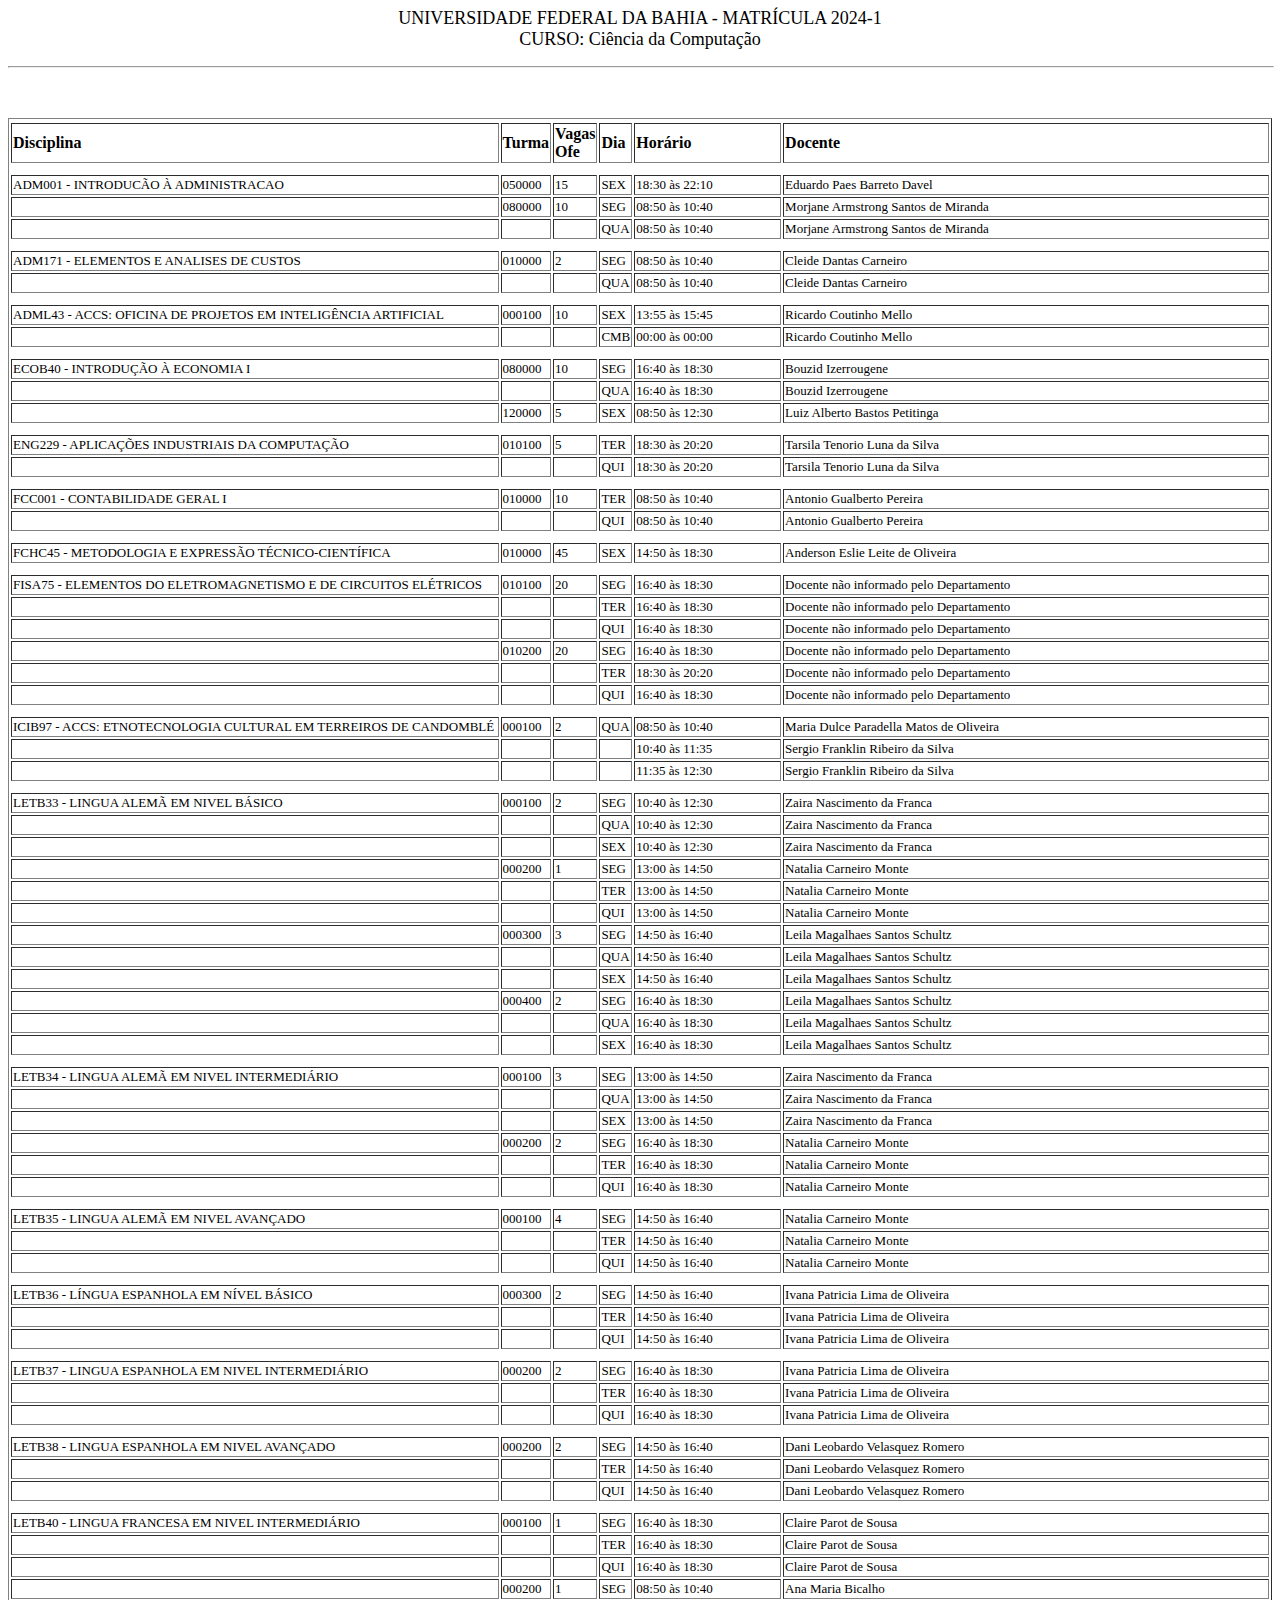
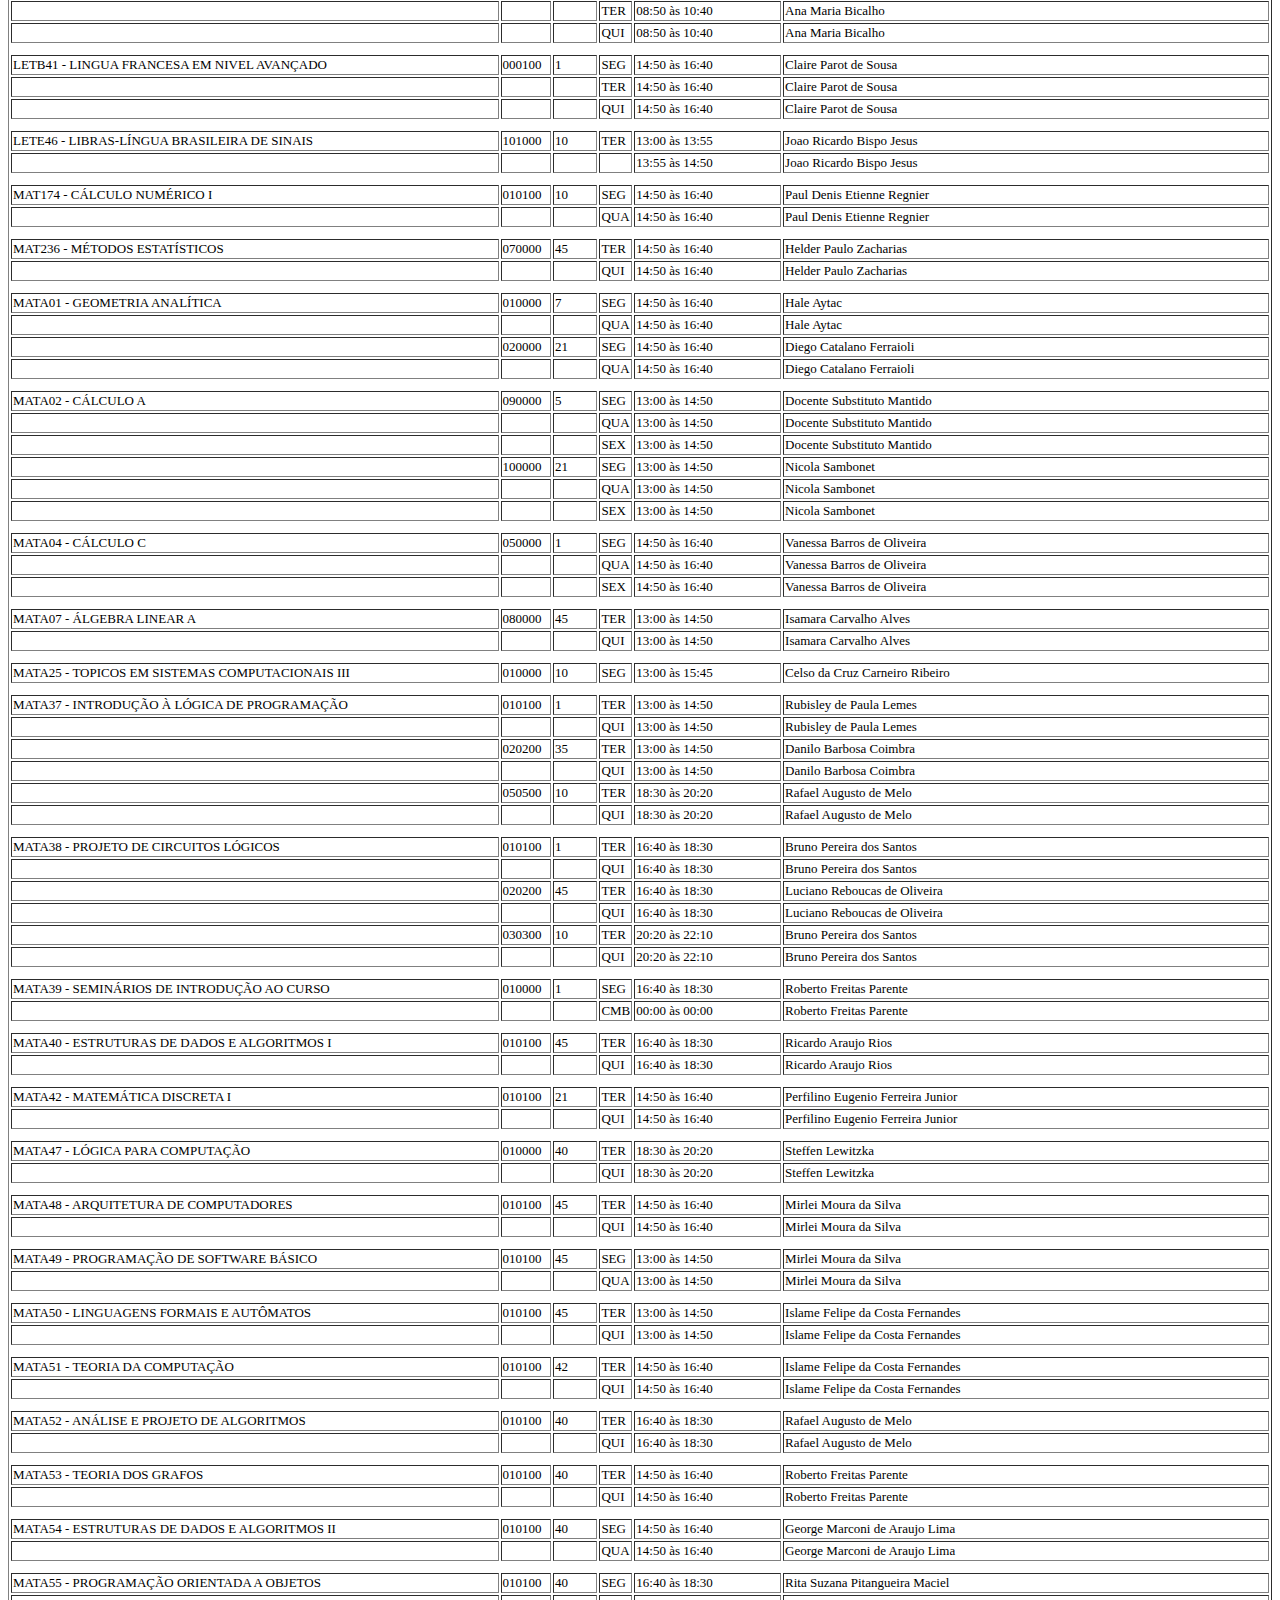
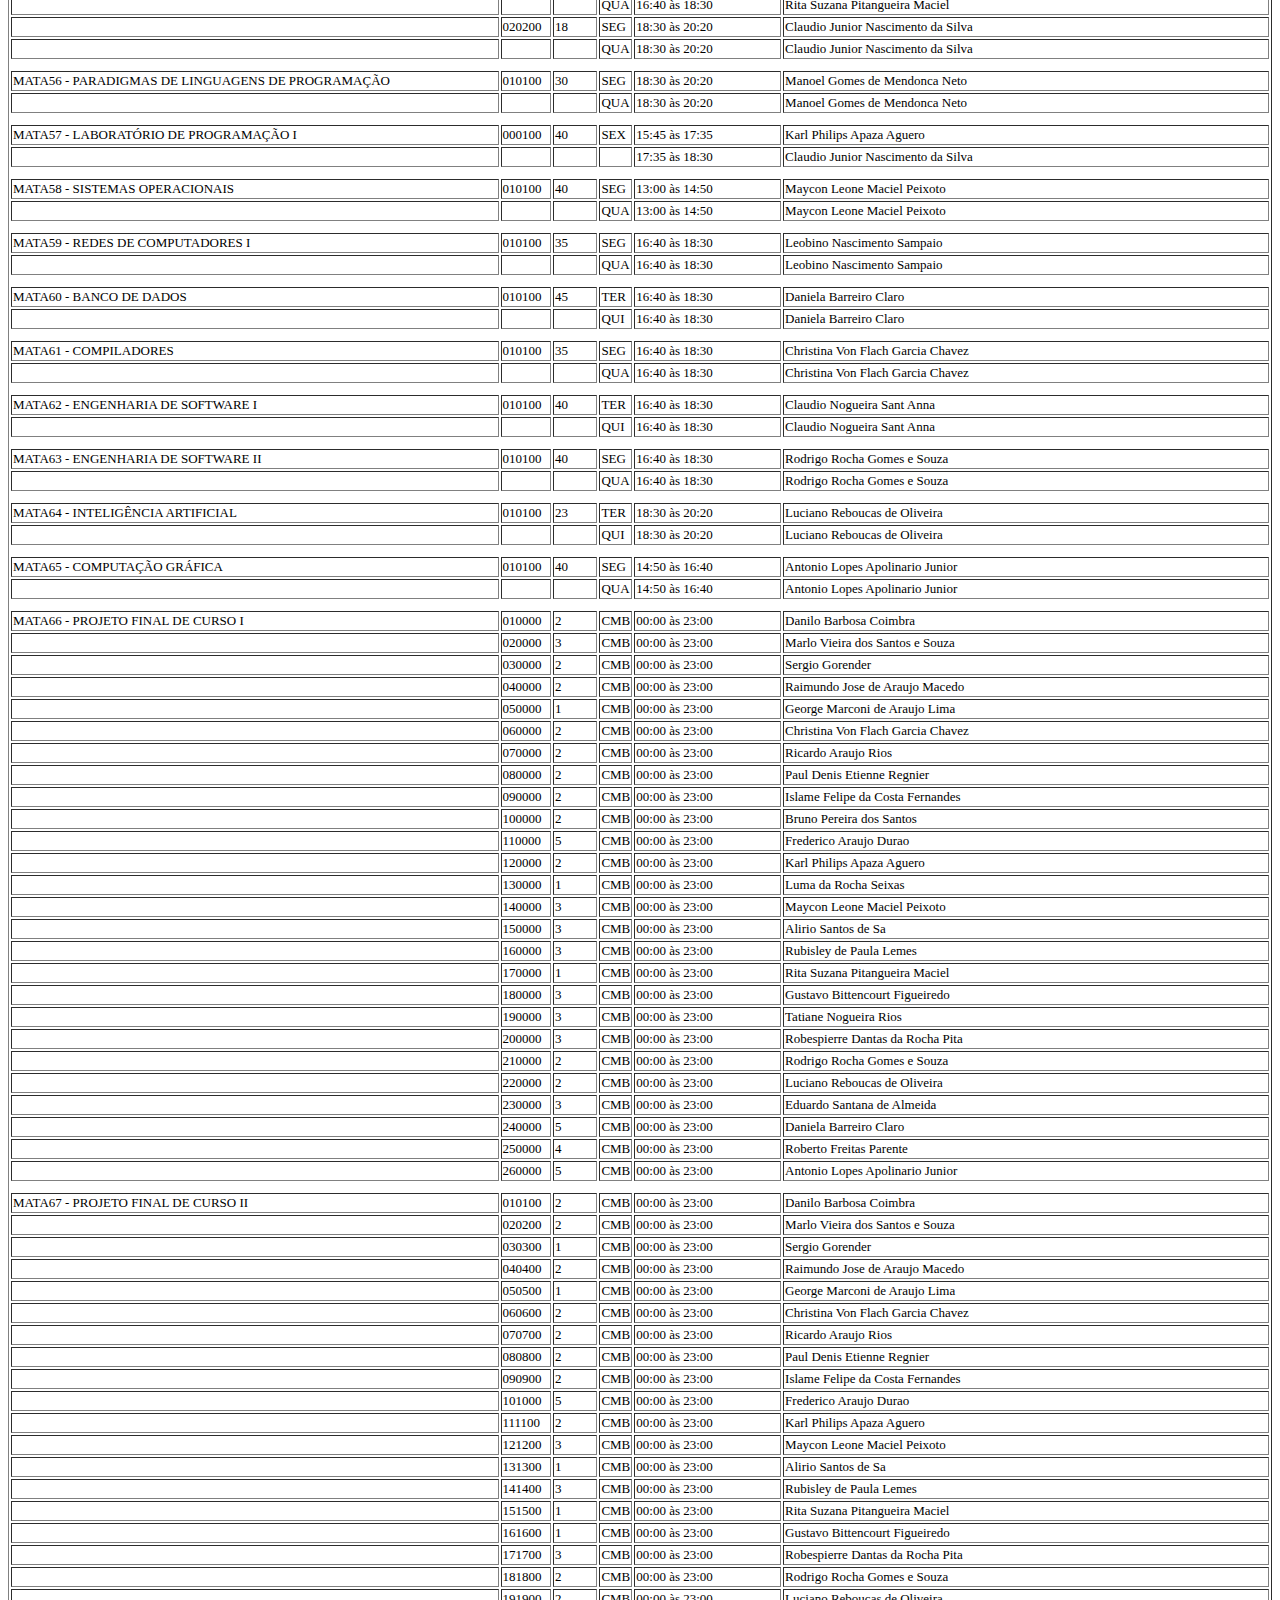
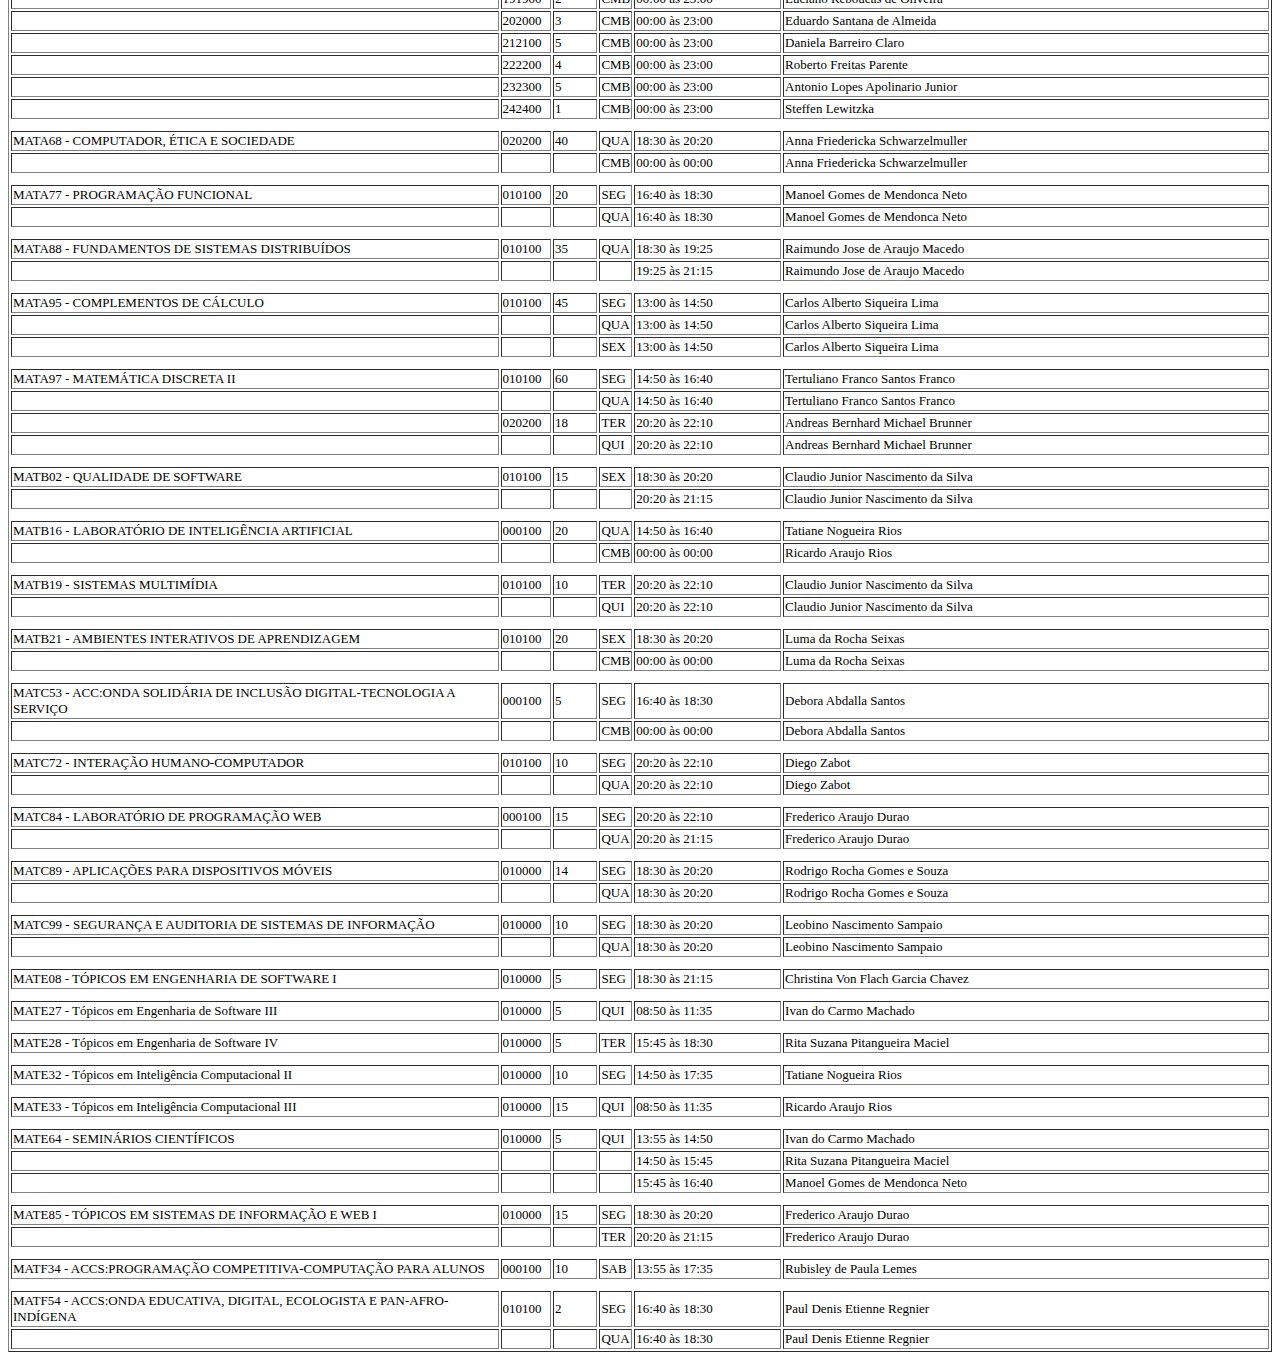
==== commit 16c2138b: "Corrigi a formatação de novo." ====
--- a/guia.html
+++ b/guia.html
@@ -1,244 +1,243 @@
-
-<HTML>
-<BODY>
-<P ALIGN="CENTER"><th ALIGN=center><FONT SIZE=4>UNIVERSIDADE FEDERAL DA BAHIA - MATR�CULA 2024-1<br><FONT SIZE=4>CURSO: Ci�ncia da Computa��o<hr WIDTH="100%"><BR><BR><table border><tr><tr><th ALIGN=left WIDTH="40%">Disciplina<th ALIGN=left>Turma<th ALIGN=left>Vagas Ofe<th ALIGN=left>Dia<th ALIGN=left WIDTH="12%">Hor�rio<th ALIGN=left  WIDTH="40%">Docente
-<tr><tr><tr><tr><tr><tr><td><FONT SIZE=2>ADM001 - INTRODUC�O �  ADMINISTRACAO<td><FONT SIZE=2>050000<td><FONT SIZE=2>15<td><FONT SIZE=2>SEX<td><FONT SIZE=2>18:30 �s 22:10<td><FONT SIZE=2>Eduardo Paes Barreto Davel
-<tr><td><FONT SIZE=2><td><FONT SIZE=2>080000<td><FONT SIZE=2>10<td><FONT SIZE=2>SEG<td><FONT SIZE=2>08:50 �s 10:40<td><FONT SIZE=2>Morjane Armstrong Santos de Miranda
-<tr><td><FONT SIZE=2><td><FONT SIZE=2><td><FONT SIZE=2> <td><FONT SIZE=2>QUA<td><FONT SIZE=2>08:50 �s 10:40<td><FONT SIZE=2>Morjane Armstrong Santos de Miranda
-<tr><tr><tr><tr><tr><tr><td><FONT SIZE=2>ADM171 - ELEMENTOS E ANALISES DE CUSTOS<td><FONT SIZE=2>010000<td><FONT SIZE=2>2<td><FONT SIZE=2>SEG<td><FONT SIZE=2>08:50 �s 10:40<td><FONT SIZE=2>Cleide Dantas Carneiro
-<tr><td><FONT SIZE=2><td><FONT SIZE=2><td><FONT SIZE=2> <td><FONT SIZE=2>QUA<td><FONT SIZE=2>08:50 �s 10:40<td><FONT SIZE=2>Cleide Dantas Carneiro
-<tr><tr><tr><tr><tr><tr><td><FONT SIZE=2>ADML43 - ACCS: OFICINA DE PROJETOS EM INTELIG�NCIA ARTIFICIAL<td><FONT SIZE=2>000100<td><FONT SIZE=2>10<td><FONT SIZE=2>SEX<td><FONT SIZE=2>13:55 �s 15:45<td><FONT SIZE=2>Ricardo Coutinho Mello
-<tr><td><FONT SIZE=2><td><FONT SIZE=2><td><FONT SIZE=2> <td><FONT SIZE=2>CMB<td><FONT SIZE=2>00:00 �s 00:00<td><FONT SIZE=2>Ricardo Coutinho Mello
-<tr><tr><tr><tr><tr><tr><td><FONT SIZE=2>ECOB40 - INTRODU��O � ECONOMIA I<td><FONT SIZE=2>080000<td><FONT SIZE=2>10<td><FONT SIZE=2>SEG<td><FONT SIZE=2>16:40 �s 18:30<td><FONT SIZE=2>Bouzid Izerrougene
-<tr><td><FONT SIZE=2><td><FONT SIZE=2><td><FONT SIZE=2> <td><FONT SIZE=2>QUA<td><FONT SIZE=2>16:40 �s 18:30<td><FONT SIZE=2>Bouzid Izerrougene
-<tr><td><FONT SIZE=2><td><FONT SIZE=2>120000<td><FONT SIZE=2>5<td><FONT SIZE=2>SEX<td><FONT SIZE=2>08:50 �s 12:30<td><FONT SIZE=2>Luiz Alberto Bastos Petitinga
-<tr><tr><tr><tr><tr><tr><td><FONT SIZE=2>ENG229 - APLICA��ES  INDUSTRIAIS  DA  COMPUTA��O<td><FONT SIZE=2>010100<td><FONT SIZE=2>5<td><FONT SIZE=2>TER<td><FONT SIZE=2>18:30 �s 20:20<td><FONT SIZE=2>Tarsila Tenorio Luna da Silva
-<tr><td><FONT SIZE=2><td><FONT SIZE=2><td><FONT SIZE=2> <td><FONT SIZE=2>QUI<td><FONT SIZE=2>18:30 �s 20:20<td><FONT SIZE=2>Tarsila Tenorio Luna da Silva
-<tr><tr><tr><tr><tr><tr><td><FONT SIZE=2>FCC001 - CONTABILIDADE GERAL I<td><FONT SIZE=2>010000<td><FONT SIZE=2>10<td><FONT SIZE=2>TER<td><FONT SIZE=2>08:50 �s 10:40<td><FONT SIZE=2>Antonio Gualberto Pereira
-<tr><td><FONT SIZE=2><td><FONT SIZE=2><td><FONT SIZE=2> <td><FONT SIZE=2>QUI<td><FONT SIZE=2>08:50 �s 10:40<td><FONT SIZE=2>Antonio Gualberto Pereira
-<tr><tr><tr><tr><tr><tr><td><FONT SIZE=2>FCHC45 - METODOLOGIA E EXPRESS�O T�CNICO-CIENT�FICA<td><FONT SIZE=2>010000<td><FONT SIZE=2>45<td><FONT SIZE=2>SEX<td><FONT SIZE=2>14:50 �s 18:30<td><FONT SIZE=2>Anderson Eslie Leite de Oliveira
-<tr><tr><tr><tr><tr><tr><td><FONT SIZE=2>FISA75 - ELEMENTOS DO ELETROMAGNETISMO E DE CIRCUITOS EL�TRICOS<td><FONT SIZE=2>010100<td><FONT SIZE=2>20<td><FONT SIZE=2>SEG<td><FONT SIZE=2>16:40 �s 18:30<td><FONT SIZE=2>Docente n�o informado pelo Departamento
-<tr><td><FONT SIZE=2><td><FONT SIZE=2><td><FONT SIZE=2> <td><FONT SIZE=2>TER<td><FONT SIZE=2>16:40 �s 18:30<td><FONT SIZE=2>Docente n�o informado pelo Departamento
-<tr><td><FONT SIZE=2><td><FONT SIZE=2><td><FONT SIZE=2> <td><FONT SIZE=2>QUI<td><FONT SIZE=2>16:40 �s 18:30<td><FONT SIZE=2>Docente n�o informado pelo Departamento
-<tr><td><FONT SIZE=2><td><FONT SIZE=2>010200<td><FONT SIZE=2>20<td><FONT SIZE=2>SEG<td><FONT SIZE=2>16:40 �s 18:30<td><FONT SIZE=2>Docente n�o informado pelo Departamento
-<tr><td><FONT SIZE=2><td><FONT SIZE=2><td><FONT SIZE=2> <td><FONT SIZE=2>TER<td><FONT SIZE=2>18:30 �s 20:20<td><FONT SIZE=2>Docente n�o informado pelo Departamento
-<tr><td><FONT SIZE=2><td><FONT SIZE=2><td><FONT SIZE=2> <td><FONT SIZE=2>QUI<td><FONT SIZE=2>16:40 �s 18:30<td><FONT SIZE=2>Docente n�o informado pelo Departamento
-<tr><tr><tr><tr><tr><tr><td><FONT SIZE=2>ICIB97 - ACCS: ETNOTECNOLOGIA CULTURAL EM TERREIROS DE CANDOMBL�<td><FONT SIZE=2>000100<td><FONT SIZE=2>2<td><FONT SIZE=2>QUA<td><FONT SIZE=2>08:50 �s 10:40<td><FONT SIZE=2>Maria Dulce Paradella Matos de Oliveira
-<tr><td><FONT SIZE=2><td><FONT SIZE=2><td><FONT SIZE=2> <td><FONT SIZE=2><td><FONT SIZE=2>10:40 �s 11:35<td><FONT SIZE=2>Sergio Franklin Ribeiro da Silva
-<tr><td><FONT SIZE=2><td><FONT SIZE=2><td><FONT SIZE=2> <td><FONT SIZE=2><td><FONT SIZE=2>11:35 �s 12:30<td><FONT SIZE=2>Sergio Franklin Ribeiro da Silva
-<tr><tr><tr><tr><tr><tr><td><FONT SIZE=2>LETB33 - LINGUA ALEM� EM NIVEL B�SICO<td><FONT SIZE=2>000100<td><FONT SIZE=2>2<td><FONT SIZE=2>SEG<td><FONT SIZE=2>10:40 �s 12:30<td><FONT SIZE=2>Zaira Nascimento da Franca
-<tr><td><FONT SIZE=2><td><FONT SIZE=2><td><FONT SIZE=2> <td><FONT SIZE=2>QUA<td><FONT SIZE=2>10:40 �s 12:30<td><FONT SIZE=2>Zaira Nascimento da Franca
-<tr><td><FONT SIZE=2><td><FONT SIZE=2><td><FONT SIZE=2> <td><FONT SIZE=2>SEX<td><FONT SIZE=2>10:40 �s 12:30<td><FONT SIZE=2>Zaira Nascimento da Franca
-<tr><td><FONT SIZE=2><td><FONT SIZE=2>000200<td><FONT SIZE=2>1<td><FONT SIZE=2>SEG<td><FONT SIZE=2>13:00 �s 14:50<td><FONT SIZE=2>Natalia Carneiro Monte
-<tr><td><FONT SIZE=2><td><FONT SIZE=2><td><FONT SIZE=2> <td><FONT SIZE=2>TER<td><FONT SIZE=2>13:00 �s 14:50<td><FONT SIZE=2>Natalia Carneiro Monte
-<tr><td><FONT SIZE=2><td><FONT SIZE=2><td><FONT SIZE=2> <td><FONT SIZE=2>QUI<td><FONT SIZE=2>13:00 �s 14:50<td><FONT SIZE=2>Natalia Carneiro Monte
-<tr><td><FONT SIZE=2><td><FONT SIZE=2>000300<td><FONT SIZE=2>3<td><FONT SIZE=2>SEG<td><FONT SIZE=2>14:50 �s 16:40<td><FONT SIZE=2>Leila Magalhaes Santos Schultz
-<tr><td><FONT SIZE=2><td><FONT SIZE=2><td><FONT SIZE=2> <td><FONT SIZE=2>QUA<td><FONT SIZE=2>14:50 �s 16:40<td><FONT SIZE=2>Leila Magalhaes Santos Schultz
-<tr><td><FONT SIZE=2><td><FONT SIZE=2><td><FONT SIZE=2> <td><FONT SIZE=2>SEX<td><FONT SIZE=2>14:50 �s 16:40<td><FONT SIZE=2>Leila Magalhaes Santos Schultz
-<tr><td><FONT SIZE=2><td><FONT SIZE=2>000400<td><FONT SIZE=2>2<td><FONT SIZE=2>SEG<td><FONT SIZE=2>16:40 �s 18:30<td><FONT SIZE=2>Leila Magalhaes Santos Schultz
-<tr><td><FONT SIZE=2><td><FONT SIZE=2><td><FONT SIZE=2> <td><FONT SIZE=2>QUA<td><FONT SIZE=2>16:40 �s 18:30<td><FONT SIZE=2>Leila Magalhaes Santos Schultz
-<tr><td><FONT SIZE=2><td><FONT SIZE=2><td><FONT SIZE=2> <td><FONT SIZE=2>SEX<td><FONT SIZE=2>16:40 �s 18:30<td><FONT SIZE=2>Leila Magalhaes Santos Schultz
-<tr><tr><tr><tr><tr><tr><td><FONT SIZE=2>LETB34 - LINGUA ALEM� EM NIVEL INTERMEDI�RIO<td><FONT SIZE=2>000100<td><FONT SIZE=2>3<td><FONT SIZE=2>SEG<td><FONT SIZE=2>13:00 �s 14:50<td><FONT SIZE=2>Zaira Nascimento da Franca
-<tr><td><FONT SIZE=2><td><FONT SIZE=2><td><FONT SIZE=2> <td><FONT SIZE=2>QUA<td><FONT SIZE=2>13:00 �s 14:50<td><FONT SIZE=2>Zaira Nascimento da Franca
-<tr><td><FONT SIZE=2><td><FONT SIZE=2><td><FONT SIZE=2> <td><FONT SIZE=2>SEX<td><FONT SIZE=2>13:00 �s 14:50<td><FONT SIZE=2>Zaira Nascimento da Franca
-<tr><td><FONT SIZE=2><td><FONT SIZE=2>000200<td><FONT SIZE=2>2<td><FONT SIZE=2>SEG<td><FONT SIZE=2>16:40 �s 18:30<td><FONT SIZE=2>Natalia Carneiro Monte
-<tr><td><FONT SIZE=2><td><FONT SIZE=2><td><FONT SIZE=2> <td><FONT SIZE=2>TER<td><FONT SIZE=2>16:40 �s 18:30<td><FONT SIZE=2>Natalia Carneiro Monte
-<tr><td><FONT SIZE=2><td><FONT SIZE=2><td><FONT SIZE=2> <td><FONT SIZE=2>QUI<td><FONT SIZE=2>16:40 �s 18:30<td><FONT SIZE=2>Natalia Carneiro Monte
-<tr><tr><tr><tr><tr><tr><td><FONT SIZE=2>LETB35 - LINGUA ALEM� EM NIVEL AVAN�ADO<td><FONT SIZE=2>000100<td><FONT SIZE=2>4<td><FONT SIZE=2>SEG<td><FONT SIZE=2>14:50 �s 16:40<td><FONT SIZE=2>Natalia Carneiro Monte
-<tr><td><FONT SIZE=2><td><FONT SIZE=2><td><FONT SIZE=2> <td><FONT SIZE=2>TER<td><FONT SIZE=2>14:50 �s 16:40<td><FONT SIZE=2>Natalia Carneiro Monte
-<tr><td><FONT SIZE=2><td><FONT SIZE=2><td><FONT SIZE=2> <td><FONT SIZE=2>QUI<td><FONT SIZE=2>14:50 �s 16:40<td><FONT SIZE=2>Natalia Carneiro Monte
-<tr><tr><tr><tr><tr><tr><td><FONT SIZE=2>LETB36 - L�NGUA ESPANHOLA EM N�VEL B�SICO<td><FONT SIZE=2>000300<td><FONT SIZE=2>2<td><FONT SIZE=2>SEG<td><FONT SIZE=2>14:50 �s 16:40<td><FONT SIZE=2>Ivana Patricia Lima de Oliveira
-<tr><td><FONT SIZE=2><td><FONT SIZE=2><td><FONT SIZE=2> <td><FONT SIZE=2>TER<td><FONT SIZE=2>14:50 �s 16:40<td><FONT SIZE=2>Ivana Patricia Lima de Oliveira
-<tr><td><FONT SIZE=2><td><FONT SIZE=2><td><FONT SIZE=2> <td><FONT SIZE=2>QUI<td><FONT SIZE=2>14:50 �s 16:40<td><FONT SIZE=2>Ivana Patricia Lima de Oliveira
-<tr><tr><tr><tr><tr><tr><td><FONT SIZE=2>LETB37 - LINGUA ESPANHOLA EM NIVEL INTERMEDI�RIO<td><FONT SIZE=2>000200<td><FONT SIZE=2>2<td><FONT SIZE=2>SEG<td><FONT SIZE=2>16:40 �s 18:30<td><FONT SIZE=2>Ivana Patricia Lima de Oliveira
-<tr><td><FONT SIZE=2><td><FONT SIZE=2><td><FONT SIZE=2> <td><FONT SIZE=2>TER<td><FONT SIZE=2>16:40 �s 18:30<td><FONT SIZE=2>Ivana Patricia Lima de Oliveira
-<tr><td><FONT SIZE=2><td><FONT SIZE=2><td><FONT SIZE=2> <td><FONT SIZE=2>QUI<td><FONT SIZE=2>16:40 �s 18:30<td><FONT SIZE=2>Ivana Patricia Lima de Oliveira
-<tr><tr><tr><tr><tr><tr><td><FONT SIZE=2>LETB38 - LINGUA ESPANHOLA EM NIVEL AVAN�ADO<td><FONT SIZE=2>000200<td><FONT SIZE=2>2<td><FONT SIZE=2>SEG<td><FONT SIZE=2>14:50 �s 16:40<td><FONT SIZE=2>Dani Leobardo Velasquez Romero
-<tr><td><FONT SIZE=2><td><FONT SIZE=2><td><FONT SIZE=2> <td><FONT SIZE=2>TER<td><FONT SIZE=2>14:50 �s 16:40<td><FONT SIZE=2>Dani Leobardo Velasquez Romero
-<tr><td><FONT SIZE=2><td><FONT SIZE=2><td><FONT SIZE=2> <td><FONT SIZE=2>QUI<td><FONT SIZE=2>14:50 �s 16:40<td><FONT SIZE=2>Dani Leobardo Velasquez Romero
-<tr><tr><tr><tr><tr><tr><td><FONT SIZE=2>LETB40 - LINGUA FRANCESA EM NIVEL INTERMEDI�RIO<td><FONT SIZE=2>000100<td><FONT SIZE=2>1<td><FONT SIZE=2>SEG<td><FONT SIZE=2>16:40 �s 18:30<td><FONT SIZE=2>Claire Parot de Sousa
-<tr><td><FONT SIZE=2><td><FONT SIZE=2><td><FONT SIZE=2> <td><FONT SIZE=2>TER<td><FONT SIZE=2>16:40 �s 18:30<td><FONT SIZE=2>Claire Parot de Sousa
-<tr><td><FONT SIZE=2><td><FONT SIZE=2><td><FONT SIZE=2> <td><FONT SIZE=2>QUI<td><FONT SIZE=2>16:40 �s 18:30<td><FONT SIZE=2>Claire Parot de Sousa
-<tr><td><FONT SIZE=2><td><FONT SIZE=2>000200<td><FONT SIZE=2>1<td><FONT SIZE=2>SEG<td><FONT SIZE=2>08:50 �s 10:40<td><FONT SIZE=2>Ana Maria Bicalho
-<tr><td><FONT SIZE=2><td><FONT SIZE=2><td><FONT SIZE=2> <td><FONT SIZE=2>TER<td><FONT SIZE=2>08:50 �s 10:40<td><FONT SIZE=2>Ana Maria Bicalho
-<tr><td><FONT SIZE=2><td><FONT SIZE=2><td><FONT SIZE=2> <td><FONT SIZE=2>QUI<td><FONT SIZE=2>08:50 �s 10:40<td><FONT SIZE=2>Ana Maria Bicalho
-<tr><tr><tr><tr><tr><tr><td><FONT SIZE=2>LETB41 - LINGUA FRANCESA EM NIVEL AVAN�ADO<td><FONT SIZE=2>000100<td><FONT SIZE=2>1<td><FONT SIZE=2>SEG<td><FONT SIZE=2>14:50 �s 16:40<td><FONT SIZE=2>Claire Parot de Sousa
-<tr><td><FONT SIZE=2><td><FONT SIZE=2><td><FONT SIZE=2> <td><FONT SIZE=2>TER<td><FONT SIZE=2>14:50 �s 16:40<td><FONT SIZE=2>Claire Parot de Sousa
-<tr><td><FONT SIZE=2><td><FONT SIZE=2><td><FONT SIZE=2> <td><FONT SIZE=2>QUI<td><FONT SIZE=2>14:50 �s 16:40<td><FONT SIZE=2>Claire Parot de Sousa
-<tr><tr><tr><tr><tr><tr><td><FONT SIZE=2>LETE46 - LIBRAS-L�NGUA BRASILEIRA DE SINAIS<td><FONT SIZE=2>101000<td><FONT SIZE=2>10<td><FONT SIZE=2>TER<td><FONT SIZE=2>13:00 �s 13:55<td><FONT SIZE=2>Joao Ricardo Bispo Jesus
-<tr><td><FONT SIZE=2><td><FONT SIZE=2><td><FONT SIZE=2> <td><FONT SIZE=2><td><FONT SIZE=2>13:55 �s 14:50<td><FONT SIZE=2>Joao Ricardo Bispo Jesus
-<tr><tr><tr><tr><tr><tr><td><FONT SIZE=2>MAT174 - C�LCULO NUM�RICO  I<td><FONT SIZE=2>010100<td><FONT SIZE=2>10<td><FONT SIZE=2>SEG<td><FONT SIZE=2>14:50 �s 16:40<td><FONT SIZE=2>Paul Denis Etienne Regnier
-<tr><td><FONT SIZE=2><td><FONT SIZE=2><td><FONT SIZE=2> <td><FONT SIZE=2>QUA<td><FONT SIZE=2>14:50 �s 16:40<td><FONT SIZE=2>Paul Denis Etienne Regnier
-<tr><tr><tr><tr><tr><tr><td><FONT SIZE=2>MAT236 - M�TODOS ESTAT�STICOS<td><FONT SIZE=2>070000<td><FONT SIZE=2>45<td><FONT SIZE=2>TER<td><FONT SIZE=2>14:50 �s 16:40<td><FONT SIZE=2>Helder Paulo Zacharias
-<tr><td><FONT SIZE=2><td><FONT SIZE=2><td><FONT SIZE=2> <td><FONT SIZE=2>QUI<td><FONT SIZE=2>14:50 �s 16:40<td><FONT SIZE=2>Helder Paulo Zacharias
-<tr><tr><tr><tr><tr><tr><td><FONT SIZE=2>MATA01 - GEOMETRIA  ANAL�TICA<td><FONT SIZE=2>010000<td><FONT SIZE=2>7<td><FONT SIZE=2>SEG<td><FONT SIZE=2>14:50 �s 16:40<td><FONT SIZE=2>Hale Aytac
-<tr><td><FONT SIZE=2><td><FONT SIZE=2><td><FONT SIZE=2> <td><FONT SIZE=2>QUA<td><FONT SIZE=2>14:50 �s 16:40<td><FONT SIZE=2>Hale Aytac
-<tr><td><FONT SIZE=2><td><FONT SIZE=2>020000<td><FONT SIZE=2>21<td><FONT SIZE=2>SEG<td><FONT SIZE=2>14:50 �s 16:40<td><FONT SIZE=2>Diego Catalano Ferraioli
-<tr><td><FONT SIZE=2><td><FONT SIZE=2><td><FONT SIZE=2> <td><FONT SIZE=2>QUA<td><FONT SIZE=2>14:50 �s 16:40<td><FONT SIZE=2>Diego Catalano Ferraioli
-<tr><tr><tr><tr><tr><tr><td><FONT SIZE=2>MATA02 - C�LCULO A<td><FONT SIZE=2>090000<td><FONT SIZE=2>5<td><FONT SIZE=2>SEG<td><FONT SIZE=2>13:00 �s 14:50<td><FONT SIZE=2>Docente Substituto Mantido
-<tr><td><FONT SIZE=2><td><FONT SIZE=2><td><FONT SIZE=2> <td><FONT SIZE=2>QUA<td><FONT SIZE=2>13:00 �s 14:50<td><FONT SIZE=2>Docente Substituto Mantido
-<tr><td><FONT SIZE=2><td><FONT SIZE=2><td><FONT SIZE=2> <td><FONT SIZE=2>SEX<td><FONT SIZE=2>13:00 �s 14:50<td><FONT SIZE=2>Docente Substituto Mantido
-<tr><td><FONT SIZE=2><td><FONT SIZE=2>100000<td><FONT SIZE=2>21<td><FONT SIZE=2>SEG<td><FONT SIZE=2>13:00 �s 14:50<td><FONT SIZE=2>Nicola Sambonet
-<tr><td><FONT SIZE=2><td><FONT SIZE=2><td><FONT SIZE=2> <td><FONT SIZE=2>QUA<td><FONT SIZE=2>13:00 �s 14:50<td><FONT SIZE=2>Nicola Sambonet
-<tr><td><FONT SIZE=2><td><FONT SIZE=2><td><FONT SIZE=2> <td><FONT SIZE=2>SEX<td><FONT SIZE=2>13:00 �s 14:50<td><FONT SIZE=2>Nicola Sambonet
-<tr><tr><tr><tr><tr><tr><td><FONT SIZE=2>MATA04 - C�LCULO C<td><FONT SIZE=2>050000<td><FONT SIZE=2>1<td><FONT SIZE=2>SEG<td><FONT SIZE=2>14:50 �s 16:40<td><FONT SIZE=2>Vanessa Barros de Oliveira
-<tr><td><FONT SIZE=2><td><FONT SIZE=2><td><FONT SIZE=2> <td><FONT SIZE=2>QUA<td><FONT SIZE=2>14:50 �s 16:40<td><FONT SIZE=2>Vanessa Barros de Oliveira
-<tr><td><FONT SIZE=2><td><FONT SIZE=2><td><FONT SIZE=2> <td><FONT SIZE=2>SEX<td><FONT SIZE=2>14:50 �s 16:40<td><FONT SIZE=2>Vanessa Barros de Oliveira
-<tr><tr><tr><tr><tr><tr><td><FONT SIZE=2>MATA07 - �LGEBRA LINEAR A<td><FONT SIZE=2>080000<td><FONT SIZE=2>45<td><FONT SIZE=2>TER<td><FONT SIZE=2>13:00 �s 14:50<td><FONT SIZE=2>Isamara Carvalho Alves
-<tr><td><FONT SIZE=2><td><FONT SIZE=2><td><FONT SIZE=2> <td><FONT SIZE=2>QUI<td><FONT SIZE=2>13:00 �s 14:50<td><FONT SIZE=2>Isamara Carvalho Alves
-<tr><tr><tr><tr><tr><tr><td><FONT SIZE=2>MATA25 - TOPICOS EM SISTEMAS COMPUTACIONAIS III<td><FONT SIZE=2>010000<td><FONT SIZE=2>10<td><FONT SIZE=2>SEG<td><FONT SIZE=2>13:00 �s 15:45<td><FONT SIZE=2>Celso da Cruz Carneiro Ribeiro
-<tr><tr><tr><tr><tr><tr><td><FONT SIZE=2>MATA37 - INTRODU��O � L�GICA DE PROGRAMA��O<td><FONT SIZE=2>010100<td><FONT SIZE=2>1<td><FONT SIZE=2>TER<td><FONT SIZE=2>13:00 �s 14:50<td><FONT SIZE=2>Rubisley de Paula Lemes
-<tr><td><FONT SIZE=2><td><FONT SIZE=2><td><FONT SIZE=2> <td><FONT SIZE=2>QUI<td><FONT SIZE=2>13:00 �s 14:50<td><FONT SIZE=2>Rubisley de Paula Lemes
-<tr><td><FONT SIZE=2><td><FONT SIZE=2>020200<td><FONT SIZE=2>35<td><FONT SIZE=2>TER<td><FONT SIZE=2>13:00 �s 14:50<td><FONT SIZE=2>Danilo Barbosa Coimbra
-<tr><td><FONT SIZE=2><td><FONT SIZE=2><td><FONT SIZE=2> <td><FONT SIZE=2>QUI<td><FONT SIZE=2>13:00 �s 14:50<td><FONT SIZE=2>Danilo Barbosa Coimbra
-<tr><td><FONT SIZE=2><td><FONT SIZE=2>050500<td><FONT SIZE=2>10<td><FONT SIZE=2>TER<td><FONT SIZE=2>18:30 �s 20:20<td><FONT SIZE=2>Rafael Augusto de Melo
-<tr><td><FONT SIZE=2><td><FONT SIZE=2><td><FONT SIZE=2> <td><FONT SIZE=2>QUI<td><FONT SIZE=2>18:30 �s 20:20<td><FONT SIZE=2>Rafael Augusto de Melo
-<tr><tr><tr><tr><tr><tr><td><FONT SIZE=2>MATA38 - PROJETO DE CIRCUITOS L�GICOS<td><FONT SIZE=2>010100<td><FONT SIZE=2>1<td><FONT SIZE=2>TER<td><FONT SIZE=2>16:40 �s 18:30<td><FONT SIZE=2>Bruno Pereira dos Santos
-<tr><td><FONT SIZE=2><td><FONT SIZE=2><td><FONT SIZE=2> <td><FONT SIZE=2>QUI<td><FONT SIZE=2>16:40 �s 18:30<td><FONT SIZE=2>Bruno Pereira dos Santos
-<tr><td><FONT SIZE=2><td><FONT SIZE=2>020200<td><FONT SIZE=2>45<td><FONT SIZE=2>TER<td><FONT SIZE=2>16:40 �s 18:30<td><FONT SIZE=2>Luciano Reboucas de Oliveira
-<tr><td><FONT SIZE=2><td><FONT SIZE=2><td><FONT SIZE=2> <td><FONT SIZE=2>QUI<td><FONT SIZE=2>16:40 �s 18:30<td><FONT SIZE=2>Luciano Reboucas de Oliveira
-<tr><td><FONT SIZE=2><td><FONT SIZE=2>030300<td><FONT SIZE=2>10<td><FONT SIZE=2>TER<td><FONT SIZE=2>20:20 �s 22:10<td><FONT SIZE=2>Bruno Pereira dos Santos
-<tr><td><FONT SIZE=2><td><FONT SIZE=2><td><FONT SIZE=2> <td><FONT SIZE=2>QUI<td><FONT SIZE=2>20:20 �s 22:10<td><FONT SIZE=2>Bruno Pereira dos Santos
-<tr><tr><tr><tr><tr><tr><td><FONT SIZE=2>MATA39 - SEMIN�RIOS DE INTRODU��O AO CURSO<td><FONT SIZE=2>010000<td><FONT SIZE=2>1<td><FONT SIZE=2>SEG<td><FONT SIZE=2>16:40 �s 18:30<td><FONT SIZE=2>Roberto Freitas Parente
-<tr><td><FONT SIZE=2><td><FONT SIZE=2><td><FONT SIZE=2> <td><FONT SIZE=2>CMB<td><FONT SIZE=2>00:00 �s 00:00<td><FONT SIZE=2>Roberto Freitas Parente
-<tr><tr><tr><tr><tr><tr><td><FONT SIZE=2>MATA40 - ESTRUTURAS DE DADOS E ALGORITMOS I<td><FONT SIZE=2>010100<td><FONT SIZE=2>45<td><FONT SIZE=2>TER<td><FONT SIZE=2>16:40 �s 18:30<td><FONT SIZE=2>Ricardo Araujo Rios
-<tr><td><FONT SIZE=2><td><FONT SIZE=2><td><FONT SIZE=2> <td><FONT SIZE=2>QUI<td><FONT SIZE=2>16:40 �s 18:30<td><FONT SIZE=2>Ricardo Araujo Rios
-<tr><tr><tr><tr><tr><tr><td><FONT SIZE=2>MATA42 - MATEM�TICA DISCRETA I<td><FONT SIZE=2>010100<td><FONT SIZE=2>21<td><FONT SIZE=2>TER<td><FONT SIZE=2>14:50 �s 16:40<td><FONT SIZE=2>Perfilino Eugenio Ferreira Junior
-<tr><td><FONT SIZE=2><td><FONT SIZE=2><td><FONT SIZE=2> <td><FONT SIZE=2>QUI<td><FONT SIZE=2>14:50 �s 16:40<td><FONT SIZE=2>Perfilino Eugenio Ferreira Junior
-<tr><tr><tr><tr><tr><tr><td><FONT SIZE=2>MATA47 - L�GICA PARA COMPUTA��O<td><FONT SIZE=2>010000<td><FONT SIZE=2>40<td><FONT SIZE=2>TER<td><FONT SIZE=2>18:30 �s 20:20<td><FONT SIZE=2>Steffen Lewitzka
-<tr><td><FONT SIZE=2><td><FONT SIZE=2><td><FONT SIZE=2> <td><FONT SIZE=2>QUI<td><FONT SIZE=2>18:30 �s 20:20<td><FONT SIZE=2>Steffen Lewitzka
-<tr><tr><tr><tr><tr><tr><td><FONT SIZE=2>MATA48 - ARQUITETURA DE COMPUTADORES<td><FONT SIZE=2>010100<td><FONT SIZE=2>45<td><FONT SIZE=2>TER<td><FONT SIZE=2>14:50 �s 16:40<td><FONT SIZE=2>Mirlei Moura da Silva
-<tr><td><FONT SIZE=2><td><FONT SIZE=2><td><FONT SIZE=2> <td><FONT SIZE=2>QUI<td><FONT SIZE=2>14:50 �s 16:40<td><FONT SIZE=2>Mirlei Moura da Silva
-<tr><tr><tr><tr><tr><tr><td><FONT SIZE=2>MATA49 - PROGRAMA��O DE SOFTWARE B�SICO<td><FONT SIZE=2>010100<td><FONT SIZE=2>45<td><FONT SIZE=2>SEG<td><FONT SIZE=2>13:00 �s 14:50<td><FONT SIZE=2>Mirlei Moura da Silva
-<tr><td><FONT SIZE=2><td><FONT SIZE=2><td><FONT SIZE=2> <td><FONT SIZE=2>QUA<td><FONT SIZE=2>13:00 �s 14:50<td><FONT SIZE=2>Mirlei Moura da Silva
-<tr><tr><tr><tr><tr><tr><td><FONT SIZE=2>MATA50 - LINGUAGENS FORMAIS E AUT�MATOS<td><FONT SIZE=2>010100<td><FONT SIZE=2>45<td><FONT SIZE=2>TER<td><FONT SIZE=2>13:00 �s 14:50<td><FONT SIZE=2>Islame Felipe da Costa Fernandes
-<tr><td><FONT SIZE=2><td><FONT SIZE=2><td><FONT SIZE=2> <td><FONT SIZE=2>QUI<td><FONT SIZE=2>13:00 �s 14:50<td><FONT SIZE=2>Islame Felipe da Costa Fernandes
-<tr><tr><tr><tr><tr><tr><td><FONT SIZE=2>MATA51 - TEORIA DA COMPUTA��O<td><FONT SIZE=2>010100<td><FONT SIZE=2>42<td><FONT SIZE=2>TER<td><FONT SIZE=2>14:50 �s 16:40<td><FONT SIZE=2>Islame Felipe da Costa Fernandes
-<tr><td><FONT SIZE=2><td><FONT SIZE=2><td><FONT SIZE=2> <td><FONT SIZE=2>QUI<td><FONT SIZE=2>14:50 �s 16:40<td><FONT SIZE=2>Islame Felipe da Costa Fernandes
-<tr><tr><tr><tr><tr><tr><td><FONT SIZE=2>MATA52 - AN�LISE E PROJETO DE ALGORITMOS<td><FONT SIZE=2>010100<td><FONT SIZE=2>40<td><FONT SIZE=2>TER<td><FONT SIZE=2>16:40 �s 18:30<td><FONT SIZE=2>Rafael Augusto de Melo
-<tr><td><FONT SIZE=2><td><FONT SIZE=2><td><FONT SIZE=2> <td><FONT SIZE=2>QUI<td><FONT SIZE=2>16:40 �s 18:30<td><FONT SIZE=2>Rafael Augusto de Melo
-<tr><tr><tr><tr><tr><tr><td><FONT SIZE=2>MATA53 - TEORIA DOS GRAFOS<td><FONT SIZE=2>010100<td><FONT SIZE=2>40<td><FONT SIZE=2>TER<td><FONT SIZE=2>14:50 �s 16:40<td><FONT SIZE=2>Roberto Freitas Parente
-<tr><td><FONT SIZE=2><td><FONT SIZE=2><td><FONT SIZE=2> <td><FONT SIZE=2>QUI<td><FONT SIZE=2>14:50 �s 16:40<td><FONT SIZE=2>Roberto Freitas Parente
-<tr><tr><tr><tr><tr><tr><td><FONT SIZE=2>MATA54 - ESTRUTURAS DE DADOS E ALGORITMOS II<td><FONT SIZE=2>010100<td><FONT SIZE=2>40<td><FONT SIZE=2>SEG<td><FONT SIZE=2>14:50 �s 16:40<td><FONT SIZE=2>George Marconi de Araujo Lima
-<tr><td><FONT SIZE=2><td><FONT SIZE=2><td><FONT SIZE=2> <td><FONT SIZE=2>QUA<td><FONT SIZE=2>14:50 �s 16:40<td><FONT SIZE=2>George Marconi de Araujo Lima
-<tr><tr><tr><tr><tr><tr><td><FONT SIZE=2>MATA55 - PROGRAMA��O ORIENTADA A OBJETOS<td><FONT SIZE=2>010100<td><FONT SIZE=2>40<td><FONT SIZE=2>SEG<td><FONT SIZE=2>16:40 �s 18:30<td><FONT SIZE=2>Rita Suzana Pitangueira Maciel
-<tr><td><FONT SIZE=2><td><FONT SIZE=2><td><FONT SIZE=2> <td><FONT SIZE=2>QUA<td><FONT SIZE=2>16:40 �s 18:30<td><FONT SIZE=2>Rita Suzana Pitangueira Maciel
-<tr><td><FONT SIZE=2><td><FONT SIZE=2>020200<td><FONT SIZE=2>18<td><FONT SIZE=2>SEG<td><FONT SIZE=2>18:30 �s 20:20<td><FONT SIZE=2>Claudio Junior Nascimento da Silva
-<tr><td><FONT SIZE=2><td><FONT SIZE=2><td><FONT SIZE=2> <td><FONT SIZE=2>QUA<td><FONT SIZE=2>18:30 �s 20:20<td><FONT SIZE=2>Claudio Junior Nascimento da Silva
-<tr><tr><tr><tr><tr><tr><td><FONT SIZE=2>MATA56 - PARADIGMAS DE LINGUAGENS DE PROGRAMA��O<td><FONT SIZE=2>010100<td><FONT SIZE=2>30<td><FONT SIZE=2>SEG<td><FONT SIZE=2>18:30 �s 20:20<td><FONT SIZE=2>Manoel Gomes de Mendonca Neto
-<tr><td><FONT SIZE=2><td><FONT SIZE=2><td><FONT SIZE=2> <td><FONT SIZE=2>QUA<td><FONT SIZE=2>18:30 �s 20:20<td><FONT SIZE=2>Manoel Gomes de Mendonca Neto
-<tr><tr><tr><tr><tr><tr><td><FONT SIZE=2>MATA57 - LABORAT�RIO DE PROGRAMA��O I<td><FONT SIZE=2>000100<td><FONT SIZE=2>40<td><FONT SIZE=2>SEX<td><FONT SIZE=2>15:45 �s 17:35<td><FONT SIZE=2>Karl Philips Apaza Aguero
-<tr><td><FONT SIZE=2><td><FONT SIZE=2><td><FONT SIZE=2> <td><FONT SIZE=2><td><FONT SIZE=2>17:35 �s 18:30<td><FONT SIZE=2>Claudio Junior Nascimento da Silva
-<tr><tr><tr><tr><tr><tr><td><FONT SIZE=2>MATA58 - SISTEMAS OPERACIONAIS<td><FONT SIZE=2>010100<td><FONT SIZE=2>40<td><FONT SIZE=2>SEG<td><FONT SIZE=2>13:00 �s 14:50<td><FONT SIZE=2>Maycon Leone Maciel Peixoto
-<tr><td><FONT SIZE=2><td><FONT SIZE=2><td><FONT SIZE=2> <td><FONT SIZE=2>QUA<td><FONT SIZE=2>13:00 �s 14:50<td><FONT SIZE=2>Maycon Leone Maciel Peixoto
-<tr><tr><tr><tr><tr><tr><td><FONT SIZE=2>MATA59 - REDES DE COMPUTADORES I<td><FONT SIZE=2>010100<td><FONT SIZE=2>35<td><FONT SIZE=2>SEG<td><FONT SIZE=2>16:40 �s 18:30<td><FONT SIZE=2>Leobino Nascimento Sampaio
-<tr><td><FONT SIZE=2><td><FONT SIZE=2><td><FONT SIZE=2> <td><FONT SIZE=2>QUA<td><FONT SIZE=2>16:40 �s 18:30<td><FONT SIZE=2>Leobino Nascimento Sampaio
-<tr><tr><tr><tr><tr><tr><td><FONT SIZE=2>MATA60 - BANCO DE DADOS<td><FONT SIZE=2>010100<td><FONT SIZE=2>45<td><FONT SIZE=2>TER<td><FONT SIZE=2>16:40 �s 18:30<td><FONT SIZE=2>Daniela Barreiro Claro
-<tr><td><FONT SIZE=2><td><FONT SIZE=2><td><FONT SIZE=2> <td><FONT SIZE=2>QUI<td><FONT SIZE=2>16:40 �s 18:30<td><FONT SIZE=2>Daniela Barreiro Claro
-<tr><tr><tr><tr><tr><tr><td><FONT SIZE=2>MATA61 - COMPILADORES<td><FONT SIZE=2>010100<td><FONT SIZE=2>35<td><FONT SIZE=2>SEG<td><FONT SIZE=2>16:40 �s 18:30<td><FONT SIZE=2>Christina Von Flach Garcia Chavez
-<tr><td><FONT SIZE=2><td><FONT SIZE=2><td><FONT SIZE=2> <td><FONT SIZE=2>QUA<td><FONT SIZE=2>16:40 �s 18:30<td><FONT SIZE=2>Christina Von Flach Garcia Chavez
-<tr><tr><tr><tr><tr><tr><td><FONT SIZE=2>MATA62 - ENGENHARIA DE SOFTWARE I<td><FONT SIZE=2>010100<td><FONT SIZE=2>40<td><FONT SIZE=2>TER<td><FONT SIZE=2>16:40 �s 18:30<td><FONT SIZE=2>Claudio Nogueira Sant Anna
-<tr><td><FONT SIZE=2><td><FONT SIZE=2><td><FONT SIZE=2> <td><FONT SIZE=2>QUI<td><FONT SIZE=2>16:40 �s 18:30<td><FONT SIZE=2>Claudio Nogueira Sant Anna
-<tr><tr><tr><tr><tr><tr><td><FONT SIZE=2>MATA63 - ENGENHARIA DE SOFTWARE II<td><FONT SIZE=2>010100<td><FONT SIZE=2>40<td><FONT SIZE=2>SEG<td><FONT SIZE=2>16:40 �s 18:30<td><FONT SIZE=2>Rodrigo Rocha Gomes e Souza
-<tr><td><FONT SIZE=2><td><FONT SIZE=2><td><FONT SIZE=2> <td><FONT SIZE=2>QUA<td><FONT SIZE=2>16:40 �s 18:30<td><FONT SIZE=2>Rodrigo Rocha Gomes e Souza
-<tr><tr><tr><tr><tr><tr><td><FONT SIZE=2>MATA64 - INTELIG�NCIA ARTIFICIAL<td><FONT SIZE=2>010100<td><FONT SIZE=2>23<td><FONT SIZE=2>TER<td><FONT SIZE=2>18:30 �s 20:20<td><FONT SIZE=2>Luciano Reboucas de Oliveira
-<tr><td><FONT SIZE=2><td><FONT SIZE=2><td><FONT SIZE=2> <td><FONT SIZE=2>QUI<td><FONT SIZE=2>18:30 �s 20:20<td><FONT SIZE=2>Luciano Reboucas de Oliveira
-<tr><tr><tr><tr><tr><tr><td><FONT SIZE=2>MATA65 - COMPUTA��O GR�FICA<td><FONT SIZE=2>010100<td><FONT SIZE=2>40<td><FONT SIZE=2>SEG<td><FONT SIZE=2>14:50 �s 16:40<td><FONT SIZE=2>Antonio Lopes Apolinario Junior
-<tr><td><FONT SIZE=2><td><FONT SIZE=2><td><FONT SIZE=2> <td><FONT SIZE=2>QUA<td><FONT SIZE=2>14:50 �s 16:40<td><FONT SIZE=2>Antonio Lopes Apolinario Junior
-<tr><tr><tr><tr><tr><tr><td><FONT SIZE=2>MATA66 - PROJETO FINAL DE CURSO I<td><FONT SIZE=2>010000<td><FONT SIZE=2>2<td><FONT SIZE=2>CMB<td><FONT SIZE=2>00:00 �s 23:00<td><FONT SIZE=2>Danilo Barbosa Coimbra
-<tr><td><FONT SIZE=2><td><FONT SIZE=2>020000<td><FONT SIZE=2>3<td><FONT SIZE=2>CMB<td><FONT SIZE=2>00:00 �s 23:00<td><FONT SIZE=2>Marlo Vieira dos Santos e Souza
-<tr><td><FONT SIZE=2><td><FONT SIZE=2>030000<td><FONT SIZE=2>2<td><FONT SIZE=2>CMB<td><FONT SIZE=2>00:00 �s 23:00<td><FONT SIZE=2>Sergio Gorender
-<tr><td><FONT SIZE=2><td><FONT SIZE=2>040000<td><FONT SIZE=2>2<td><FONT SIZE=2>CMB<td><FONT SIZE=2>00:00 �s 23:00<td><FONT SIZE=2>Raimundo Jose de Araujo Macedo
-<tr><td><FONT SIZE=2><td><FONT SIZE=2>050000<td><FONT SIZE=2>1<td><FONT SIZE=2>CMB<td><FONT SIZE=2>00:00 �s 23:00<td><FONT SIZE=2>George Marconi de Araujo Lima
-<tr><td><FONT SIZE=2><td><FONT SIZE=2>060000<td><FONT SIZE=2>2<td><FONT SIZE=2>CMB<td><FONT SIZE=2>00:00 �s 23:00<td><FONT SIZE=2>Christina Von Flach Garcia Chavez
-<tr><td><FONT SIZE=2><td><FONT SIZE=2>070000<td><FONT SIZE=2>2<td><FONT SIZE=2>CMB<td><FONT SIZE=2>00:00 �s 23:00<td><FONT SIZE=2>Ricardo Araujo Rios
-<tr><td><FONT SIZE=2><td><FONT SIZE=2>080000<td><FONT SIZE=2>2<td><FONT SIZE=2>CMB<td><FONT SIZE=2>00:00 �s 23:00<td><FONT SIZE=2>Paul Denis Etienne Regnier
-<tr><td><FONT SIZE=2><td><FONT SIZE=2>090000<td><FONT SIZE=2>2<td><FONT SIZE=2>CMB<td><FONT SIZE=2>00:00 �s 23:00<td><FONT SIZE=2>Islame Felipe da Costa Fernandes
-<tr><td><FONT SIZE=2><td><FONT SIZE=2>100000<td><FONT SIZE=2>2<td><FONT SIZE=2>CMB<td><FONT SIZE=2>00:00 �s 23:00<td><FONT SIZE=2>Bruno Pereira dos Santos
-<tr><td><FONT SIZE=2><td><FONT SIZE=2>110000<td><FONT SIZE=2>5<td><FONT SIZE=2>CMB<td><FONT SIZE=2>00:00 �s 23:00<td><FONT SIZE=2>Frederico Araujo Durao
-<tr><td><FONT SIZE=2><td><FONT SIZE=2>120000<td><FONT SIZE=2>2<td><FONT SIZE=2>CMB<td><FONT SIZE=2>00:00 �s 23:00<td><FONT SIZE=2>Karl Philips Apaza Aguero
-<tr><td><FONT SIZE=2><td><FONT SIZE=2>130000<td><FONT SIZE=2>1<td><FONT SIZE=2>CMB<td><FONT SIZE=2>00:00 �s 23:00<td><FONT SIZE=2>Luma da Rocha Seixas
-<tr><td><FONT SIZE=2><td><FONT SIZE=2>140000<td><FONT SIZE=2>3<td><FONT SIZE=2>CMB<td><FONT SIZE=2>00:00 �s 23:00<td><FONT SIZE=2>Maycon Leone Maciel Peixoto
-<tr><td><FONT SIZE=2><td><FONT SIZE=2>150000<td><FONT SIZE=2>3<td><FONT SIZE=2>CMB<td><FONT SIZE=2>00:00 �s 23:00<td><FONT SIZE=2>Alirio Santos de Sa
-<tr><td><FONT SIZE=2><td><FONT SIZE=2>160000<td><FONT SIZE=2>3<td><FONT SIZE=2>CMB<td><FONT SIZE=2>00:00 �s 23:00<td><FONT SIZE=2>Rubisley de Paula Lemes
-<tr><td><FONT SIZE=2><td><FONT SIZE=2>170000<td><FONT SIZE=2>1<td><FONT SIZE=2>CMB<td><FONT SIZE=2>00:00 �s 23:00<td><FONT SIZE=2>Rita Suzana Pitangueira Maciel
-<tr><td><FONT SIZE=2><td><FONT SIZE=2>180000<td><FONT SIZE=2>3<td><FONT SIZE=2>CMB<td><FONT SIZE=2>00:00 �s 23:00<td><FONT SIZE=2>Gustavo Bittencourt Figueiredo
-<tr><td><FONT SIZE=2><td><FONT SIZE=2>190000<td><FONT SIZE=2>3<td><FONT SIZE=2>CMB<td><FONT SIZE=2>00:00 �s 23:00<td><FONT SIZE=2>Tatiane Nogueira Rios
-<tr><td><FONT SIZE=2><td><FONT SIZE=2>200000<td><FONT SIZE=2>3<td><FONT SIZE=2>CMB<td><FONT SIZE=2>00:00 �s 23:00<td><FONT SIZE=2>Robespierre Dantas da Rocha Pita
-<tr><td><FONT SIZE=2><td><FONT SIZE=2>210000<td><FONT SIZE=2>2<td><FONT SIZE=2>CMB<td><FONT SIZE=2>00:00 �s 23:00<td><FONT SIZE=2>Rodrigo Rocha Gomes e Souza
-<tr><td><FONT SIZE=2><td><FONT SIZE=2>220000<td><FONT SIZE=2>2<td><FONT SIZE=2>CMB<td><FONT SIZE=2>00:00 �s 23:00<td><FONT SIZE=2>Luciano Reboucas de Oliveira
-<tr><td><FONT SIZE=2><td><FONT SIZE=2>230000<td><FONT SIZE=2>3<td><FONT SIZE=2>CMB<td><FONT SIZE=2>00:00 �s 23:00<td><FONT SIZE=2>Eduardo Santana de Almeida
-<tr><td><FONT SIZE=2><td><FONT SIZE=2>240000<td><FONT SIZE=2>5<td><FONT SIZE=2>CMB<td><FONT SIZE=2>00:00 �s 23:00<td><FONT SIZE=2>Daniela Barreiro Claro
-<tr><td><FONT SIZE=2><td><FONT SIZE=2>250000<td><FONT SIZE=2>4<td><FONT SIZE=2>CMB<td><FONT SIZE=2>00:00 �s 23:00<td><FONT SIZE=2>Roberto Freitas Parente
-<tr><td><FONT SIZE=2><td><FONT SIZE=2>260000<td><FONT SIZE=2>5<td><FONT SIZE=2>CMB<td><FONT SIZE=2>00:00 �s 23:00<td><FONT SIZE=2>Antonio Lopes Apolinario Junior
-<tr><tr><tr><tr><tr><tr><td><FONT SIZE=2>MATA67 - PROJETO FINAL DE CURSO II<td><FONT SIZE=2>010100<td><FONT SIZE=2>2<td><FONT SIZE=2>CMB<td><FONT SIZE=2>00:00 �s 23:00<td><FONT SIZE=2>Danilo Barbosa Coimbra
-<tr><td><FONT SIZE=2><td><FONT SIZE=2>020200<td><FONT SIZE=2>2<td><FONT SIZE=2>CMB<td><FONT SIZE=2>00:00 �s 23:00<td><FONT SIZE=2>Marlo Vieira dos Santos e Souza
-<tr><td><FONT SIZE=2><td><FONT SIZE=2>030300<td><FONT SIZE=2>1<td><FONT SIZE=2>CMB<td><FONT SIZE=2>00:00 �s 23:00<td><FONT SIZE=2>Sergio Gorender
-<tr><td><FONT SIZE=2><td><FONT SIZE=2>040400<td><FONT SIZE=2>2<td><FONT SIZE=2>CMB<td><FONT SIZE=2>00:00 �s 23:00<td><FONT SIZE=2>Raimundo Jose de Araujo Macedo
-<tr><td><FONT SIZE=2><td><FONT SIZE=2>050500<td><FONT SIZE=2>1<td><FONT SIZE=2>CMB<td><FONT SIZE=2>00:00 �s 23:00<td><FONT SIZE=2>George Marconi de Araujo Lima
-<tr><td><FONT SIZE=2><td><FONT SIZE=2>060600<td><FONT SIZE=2>2<td><FONT SIZE=2>CMB<td><FONT SIZE=2>00:00 �s 23:00<td><FONT SIZE=2>Christina Von Flach Garcia Chavez
-<tr><td><FONT SIZE=2><td><FONT SIZE=2>070700<td><FONT SIZE=2>2<td><FONT SIZE=2>CMB<td><FONT SIZE=2>00:00 �s 23:00<td><FONT SIZE=2>Ricardo Araujo Rios
-<tr><td><FONT SIZE=2><td><FONT SIZE=2>080800<td><FONT SIZE=2>2<td><FONT SIZE=2>CMB<td><FONT SIZE=2>00:00 �s 23:00<td><FONT SIZE=2>Paul Denis Etienne Regnier
-<tr><td><FONT SIZE=2><td><FONT SIZE=2>090900<td><FONT SIZE=2>2<td><FONT SIZE=2>CMB<td><FONT SIZE=2>00:00 �s 23:00<td><FONT SIZE=2>Islame Felipe da Costa Fernandes
-<tr><td><FONT SIZE=2><td><FONT SIZE=2>101000<td><FONT SIZE=2>5<td><FONT SIZE=2>CMB<td><FONT SIZE=2>00:00 �s 23:00<td><FONT SIZE=2>Frederico Araujo Durao
-<tr><td><FONT SIZE=2><td><FONT SIZE=2>111100<td><FONT SIZE=2>2<td><FONT SIZE=2>CMB<td><FONT SIZE=2>00:00 �s 23:00<td><FONT SIZE=2>Karl Philips Apaza Aguero
-<tr><td><FONT SIZE=2><td><FONT SIZE=2>121200<td><FONT SIZE=2>3<td><FONT SIZE=2>CMB<td><FONT SIZE=2>00:00 �s 23:00<td><FONT SIZE=2>Maycon Leone Maciel Peixoto
-<tr><td><FONT SIZE=2><td><FONT SIZE=2>131300<td><FONT SIZE=2>1<td><FONT SIZE=2>CMB<td><FONT SIZE=2>00:00 �s 23:00<td><FONT SIZE=2>Alirio Santos de Sa
-<tr><td><FONT SIZE=2><td><FONT SIZE=2>141400<td><FONT SIZE=2>3<td><FONT SIZE=2>CMB<td><FONT SIZE=2>00:00 �s 23:00<td><FONT SIZE=2>Rubisley de Paula Lemes
-<tr><td><FONT SIZE=2><td><FONT SIZE=2>151500<td><FONT SIZE=2>1<td><FONT SIZE=2>CMB<td><FONT SIZE=2>00:00 �s 23:00<td><FONT SIZE=2>Rita Suzana Pitangueira Maciel
-<tr><td><FONT SIZE=2><td><FONT SIZE=2>161600<td><FONT SIZE=2>1<td><FONT SIZE=2>CMB<td><FONT SIZE=2>00:00 �s 23:00<td><FONT SIZE=2>Gustavo Bittencourt Figueiredo
-<tr><td><FONT SIZE=2><td><FONT SIZE=2>171700<td><FONT SIZE=2>3<td><FONT SIZE=2>CMB<td><FONT SIZE=2>00:00 �s 23:00<td><FONT SIZE=2>Robespierre Dantas da Rocha Pita
-<tr><td><FONT SIZE=2><td><FONT SIZE=2>181800<td><FONT SIZE=2>2<td><FONT SIZE=2>CMB<td><FONT SIZE=2>00:00 �s 23:00<td><FONT SIZE=2>Rodrigo Rocha Gomes e Souza
-<tr><td><FONT SIZE=2><td><FONT SIZE=2>191900<td><FONT SIZE=2>2<td><FONT SIZE=2>CMB<td><FONT SIZE=2>00:00 �s 23:00<td><FONT SIZE=2>Luciano Reboucas de Oliveira
-<tr><td><FONT SIZE=2><td><FONT SIZE=2>202000<td><FONT SIZE=2>3<td><FONT SIZE=2>CMB<td><FONT SIZE=2>00:00 �s 23:00<td><FONT SIZE=2>Eduardo Santana de Almeida
-<tr><td><FONT SIZE=2><td><FONT SIZE=2>212100<td><FONT SIZE=2>5<td><FONT SIZE=2>CMB<td><FONT SIZE=2>00:00 �s 23:00<td><FONT SIZE=2>Daniela Barreiro Claro
-<tr><td><FONT SIZE=2><td><FONT SIZE=2>222200<td><FONT SIZE=2>4<td><FONT SIZE=2>CMB<td><FONT SIZE=2>00:00 �s 23:00<td><FONT SIZE=2>Roberto Freitas Parente
-<tr><td><FONT SIZE=2><td><FONT SIZE=2>232300<td><FONT SIZE=2>5<td><FONT SIZE=2>CMB<td><FONT SIZE=2>00:00 �s 23:00<td><FONT SIZE=2>Antonio Lopes Apolinario Junior
-<tr><td><FONT SIZE=2><td><FONT SIZE=2>242400<td><FONT SIZE=2>1<td><FONT SIZE=2>CMB<td><FONT SIZE=2>00:00 �s 23:00<td><FONT SIZE=2>Steffen Lewitzka
-<tr><tr><tr><tr><tr><tr><td><FONT SIZE=2>MATA68 - COMPUTADOR, �TICA E SOCIEDADE<td><FONT SIZE=2>020200<td><FONT SIZE=2>40<td><FONT SIZE=2>QUA<td><FONT SIZE=2>18:30 �s 20:20<td><FONT SIZE=2>Anna Friedericka Schwarzelmuller
-<tr><td><FONT SIZE=2><td><FONT SIZE=2><td><FONT SIZE=2> <td><FONT SIZE=2>CMB<td><FONT SIZE=2>00:00 �s 00:00<td><FONT SIZE=2>Anna Friedericka Schwarzelmuller
-<tr><tr><tr><tr><tr><tr><td><FONT SIZE=2>MATA77 - PROGRAMA��O FUNCIONAL<td><FONT SIZE=2>010100<td><FONT SIZE=2>20<td><FONT SIZE=2>SEG<td><FONT SIZE=2>16:40 �s 18:30<td><FONT SIZE=2>Manoel Gomes de Mendonca Neto
-<tr><td><FONT SIZE=2><td><FONT SIZE=2><td><FONT SIZE=2> <td><FONT SIZE=2>QUA<td><FONT SIZE=2>16:40 �s 18:30<td><FONT SIZE=2>Manoel Gomes de Mendonca Neto
-<tr><tr><tr><tr><tr><tr><td><FONT SIZE=2>MATA88 - FUNDAMENTOS DE SISTEMAS DISTRIBU�DOS<td><FONT SIZE=2>010100<td><FONT SIZE=2>35<td><FONT SIZE=2>QUA<td><FONT SIZE=2>18:30 �s 19:25<td><FONT SIZE=2>Raimundo Jose de Araujo Macedo
-<tr><td><FONT SIZE=2><td><FONT SIZE=2><td><FONT SIZE=2> <td><FONT SIZE=2><td><FONT SIZE=2>19:25 �s 21:15<td><FONT SIZE=2>Raimundo Jose de Araujo Macedo
-<tr><tr><tr><tr><tr><tr><td><FONT SIZE=2>MATA95 - COMPLEMENTOS DE C�LCULO<td><FONT SIZE=2>010100<td><FONT SIZE=2>45<td><FONT SIZE=2>SEG<td><FONT SIZE=2>13:00 �s 14:50<td><FONT SIZE=2>Carlos Alberto Siqueira Lima
-<tr><td><FONT SIZE=2><td><FONT SIZE=2><td><FONT SIZE=2> <td><FONT SIZE=2>QUA<td><FONT SIZE=2>13:00 �s 14:50<td><FONT SIZE=2>Carlos Alberto Siqueira Lima
-<tr><td><FONT SIZE=2><td><FONT SIZE=2><td><FONT SIZE=2> <td><FONT SIZE=2>SEX<td><FONT SIZE=2>13:00 �s 14:50<td><FONT SIZE=2>Carlos Alberto Siqueira Lima
-<tr><tr><tr><tr><tr><tr><td><FONT SIZE=2>MATA97 - MATEM�TICA DISCRETA II<td><FONT SIZE=2>010100<td><FONT SIZE=2>60<td><FONT SIZE=2>SEG<td><FONT SIZE=2>14:50 �s 16:40<td><FONT SIZE=2>Tertuliano Franco Santos Franco
-<tr><td><FONT SIZE=2><td><FONT SIZE=2><td><FONT SIZE=2> <td><FONT SIZE=2>QUA<td><FONT SIZE=2>14:50 �s 16:40<td><FONT SIZE=2>Tertuliano Franco Santos Franco
-<tr><td><FONT SIZE=2><td><FONT SIZE=2>020200<td><FONT SIZE=2>18<td><FONT SIZE=2>TER<td><FONT SIZE=2>20:20 �s 22:10<td><FONT SIZE=2>Andreas Bernhard Michael Brunner
-<tr><td><FONT SIZE=2><td><FONT SIZE=2><td><FONT SIZE=2> <td><FONT SIZE=2>QUI<td><FONT SIZE=2>20:20 �s 22:10<td><FONT SIZE=2>Andreas Bernhard Michael Brunner
-<tr><tr><tr><tr><tr><tr><td><FONT SIZE=2>MATB02 - QUALIDADE DE SOFTWARE<td><FONT SIZE=2>010100<td><FONT SIZE=2>15<td><FONT SIZE=2>SEX<td><FONT SIZE=2>18:30 �s 20:20<td><FONT SIZE=2>Claudio Junior Nascimento da Silva
-<tr><td><FONT SIZE=2><td><FONT SIZE=2><td><FONT SIZE=2> <td><FONT SIZE=2><td><FONT SIZE=2>20:20 �s 21:15<td><FONT SIZE=2>Claudio Junior Nascimento da Silva
-<tr><tr><tr><tr><tr><tr><td><FONT SIZE=2>MATB16 - LABORAT�RIO DE INTELIG�NCIA ARTIFICIAL<td><FONT SIZE=2>000100<td><FONT SIZE=2>20<td><FONT SIZE=2>QUA<td><FONT SIZE=2>14:50 �s 16:40<td><FONT SIZE=2>Tatiane Nogueira Rios
-<tr><td><FONT SIZE=2><td><FONT SIZE=2><td><FONT SIZE=2> <td><FONT SIZE=2>CMB<td><FONT SIZE=2>00:00 �s 00:00<td><FONT SIZE=2>Ricardo Araujo Rios
-<tr><tr><tr><tr><tr><tr><td><FONT SIZE=2>MATB19 - SISTEMAS MULTIM�DIA<td><FONT SIZE=2>010100<td><FONT SIZE=2>10<td><FONT SIZE=2>TER<td><FONT SIZE=2>20:20 �s 22:10<td><FONT SIZE=2>Claudio Junior Nascimento da Silva
-<tr><td><FONT SIZE=2><td><FONT SIZE=2><td><FONT SIZE=2> <td><FONT SIZE=2>QUI<td><FONT SIZE=2>20:20 �s 22:10<td><FONT SIZE=2>Claudio Junior Nascimento da Silva
-<tr><tr><tr><tr><tr><tr><td><FONT SIZE=2>MATB21 - AMBIENTES INTERATIVOS DE APRENDIZAGEM<td><FONT SIZE=2>010100<td><FONT SIZE=2>20<td><FONT SIZE=2>SEX<td><FONT SIZE=2>18:30 �s 20:20<td><FONT SIZE=2>Luma da Rocha Seixas
-<tr><td><FONT SIZE=2><td><FONT SIZE=2><td><FONT SIZE=2> <td><FONT SIZE=2>CMB<td><FONT SIZE=2>00:00 �s 00:00<td><FONT SIZE=2>Luma da Rocha Seixas
-<tr><tr><tr><tr><tr><tr><td><FONT SIZE=2>MATC53 - ACC:ONDA SOLID�RIA DE INCLUS�O DIGITAL-TECNOLOGIA A SERVI�O<td><FONT SIZE=2>000100<td><FONT SIZE=2>5<td><FONT SIZE=2>SEG<td><FONT SIZE=2>16:40 �s 18:30<td><FONT SIZE=2>Debora Abdalla Santos
-<tr><td><FONT SIZE=2><td><FONT SIZE=2><td><FONT SIZE=2> <td><FONT SIZE=2>CMB<td><FONT SIZE=2>00:00 �s 00:00<td><FONT SIZE=2>Debora Abdalla Santos
-<tr><tr><tr><tr><tr><tr><td><FONT SIZE=2>MATC72 - INTERA��O HUMANO-COMPUTADOR<td><FONT SIZE=2>010100<td><FONT SIZE=2>10<td><FONT SIZE=2>SEG<td><FONT SIZE=2>20:20 �s 22:10<td><FONT SIZE=2>Diego Zabot
-<tr><td><FONT SIZE=2><td><FONT SIZE=2><td><FONT SIZE=2> <td><FONT SIZE=2>QUA<td><FONT SIZE=2>20:20 �s 22:10<td><FONT SIZE=2>Diego Zabot
-<tr><tr><tr><tr><tr><tr><td><FONT SIZE=2>MATC84 - LABORAT�RIO DE PROGRAMA��O WEB<td><FONT SIZE=2>000100<td><FONT SIZE=2>15<td><FONT SIZE=2>SEG<td><FONT SIZE=2>20:20 �s 22:10<td><FONT SIZE=2>Frederico Araujo Durao
-<tr><td><FONT SIZE=2><td><FONT SIZE=2><td><FONT SIZE=2> <td><FONT SIZE=2>QUA<td><FONT SIZE=2>20:20 �s 21:15<td><FONT SIZE=2>Frederico Araujo Durao
-<tr><tr><tr><tr><tr><tr><td><FONT SIZE=2>MATC89 - APLICA��ES PARA DISPOSITIVOS M�VEIS<td><FONT SIZE=2>010000<td><FONT SIZE=2>14<td><FONT SIZE=2>SEG<td><FONT SIZE=2>18:30 �s 20:20<td><FONT SIZE=2>Rodrigo Rocha Gomes e Souza
-<tr><td><FONT SIZE=2><td><FONT SIZE=2><td><FONT SIZE=2> <td><FONT SIZE=2>QUA<td><FONT SIZE=2>18:30 �s 20:20<td><FONT SIZE=2>Rodrigo Rocha Gomes e Souza
-<tr><tr><tr><tr><tr><tr><td><FONT SIZE=2>MATC99 - SEGURAN�A E AUDITORIA DE SISTEMAS DE INFORMA��O<td><FONT SIZE=2>010000<td><FONT SIZE=2>10<td><FONT SIZE=2>SEG<td><FONT SIZE=2>18:30 �s 20:20<td><FONT SIZE=2>Leobino Nascimento Sampaio
-<tr><td><FONT SIZE=2><td><FONT SIZE=2><td><FONT SIZE=2> <td><FONT SIZE=2>QUA<td><FONT SIZE=2>18:30 �s 20:20<td><FONT SIZE=2>Leobino Nascimento Sampaio
-<tr><tr><tr><tr><tr><tr><td><FONT SIZE=2>MATE08 - T�PICOS EM ENGENHARIA DE SOFTWARE I<td><FONT SIZE=2>010000<td><FONT SIZE=2>5<td><FONT SIZE=2>SEG<td><FONT SIZE=2>18:30 �s 21:15<td><FONT SIZE=2>Christina Von Flach Garcia Chavez
-<tr><tr><tr><tr><tr><tr><td><FONT SIZE=2>MATE27 - T�picos em Engenharia de Software III<td><FONT SIZE=2>010000<td><FONT SIZE=2>5<td><FONT SIZE=2>QUI<td><FONT SIZE=2>08:50 �s 11:35<td><FONT SIZE=2>Ivan do Carmo Machado
-<tr><tr><tr><tr><tr><tr><td><FONT SIZE=2>MATE28 - T�picos em Engenharia de Software IV<td><FONT SIZE=2>010000<td><FONT SIZE=2>5<td><FONT SIZE=2>TER<td><FONT SIZE=2>15:45 �s 18:30<td><FONT SIZE=2>Rita Suzana Pitangueira Maciel
-<tr><tr><tr><tr><tr><tr><td><FONT SIZE=2>MATE32 - T�picos em Intelig�ncia Computacional II<td><FONT SIZE=2>010000<td><FONT SIZE=2>10<td><FONT SIZE=2>SEG<td><FONT SIZE=2>14:50 �s 17:35<td><FONT SIZE=2>Tatiane Nogueira Rios
-<tr><tr><tr><tr><tr><tr><td><FONT SIZE=2>MATE33 - T�picos em Intelig�ncia Computacional III<td><FONT SIZE=2>010000<td><FONT SIZE=2>15<td><FONT SIZE=2>QUI<td><FONT SIZE=2>08:50 �s 11:35<td><FONT SIZE=2>Ricardo Araujo Rios
-<tr><tr><tr><tr><tr><tr><td><FONT SIZE=2>MATE64 - SEMIN�RIOS CIENT�FICOS<td><FONT SIZE=2>010000<td><FONT SIZE=2>5<td><FONT SIZE=2>QUI<td><FONT SIZE=2>13:55 �s 14:50<td><FONT SIZE=2>Ivan do Carmo Machado
-<tr><td><FONT SIZE=2><td><FONT SIZE=2><td><FONT SIZE=2> <td><FONT SIZE=2><td><FONT SIZE=2>14:50 �s 15:45<td><FONT SIZE=2>Rita Suzana Pitangueira Maciel
-<tr><td><FONT SIZE=2><td><FONT SIZE=2><td><FONT SIZE=2> <td><FONT SIZE=2><td><FONT SIZE=2>15:45 �s 16:40<td><FONT SIZE=2>Manoel Gomes de Mendonca Neto
-<tr><tr><tr><tr><tr><tr><td><FONT SIZE=2>MATE85 - T�PICOS EM SISTEMAS DE INFORMA��O E WEB I<td><FONT SIZE=2>010000<td><FONT SIZE=2>15<td><FONT SIZE=2>SEG<td><FONT SIZE=2>18:30 �s 20:20<td><FONT SIZE=2>Frederico Araujo Durao
-<tr><td><FONT SIZE=2><td><FONT SIZE=2><td><FONT SIZE=2> <td><FONT SIZE=2>TER<td><FONT SIZE=2>20:20 �s 21:15<td><FONT SIZE=2>Frederico Araujo Durao
-<tr><tr><tr><tr><tr><tr><td><FONT SIZE=2>MATF34 - ACCS:PROGRAMA��O COMPETITIVA-COMPUTA��O PARA ALUNOS<td><FONT SIZE=2>000100<td><FONT SIZE=2>10<td><FONT SIZE=2>SAB<td><FONT SIZE=2>13:55 �s 17:35<td><FONT SIZE=2>Rubisley de Paula Lemes
-<tr><tr><tr><tr><tr><tr><td><FONT SIZE=2>MATF54 - ACCS:ONDA EDUCATIVA, DIGITAL, ECOLOGISTA E PAN-AFRO-IND�GENA<td><FONT SIZE=2>010100<td><FONT SIZE=2>2<td><FONT SIZE=2>SEG<td><FONT SIZE=2>16:40 �s 18:30<td><FONT SIZE=2>Paul Denis Etienne Regnier
-<tr><td><FONT SIZE=2><td><FONT SIZE=2><td><FONT SIZE=2> <td><FONT SIZE=2>QUA<td><FONT SIZE=2>16:40 �s 18:30<td><FONT SIZE=2>Paul Denis Etienne Regnier
-</table>
-</BODY>
-</HTML>
+<html><head></head><body data-new-gr-c-s-check-loaded="14.1152.0" data-gr-ext-installed="">
+    <p align="CENTER"><font size="4">UNIVERSIDADE FEDERAL DA BAHIA - MATRÍCULA 2024-1<br><font size="4">CURSO: Ciência da Computação</font></font></p><hr width="100%"><font size="4"><font size="4"><br><br><table border=""><tbody><tr></tr><tr><th align="left" width="40%">Disciplina</th><th align="left">Turma</th><th align="left">Vagas Ofe</th><th align="left">Dia</th><th align="left" width="12%">Horário</th><th align="left" width="40%">Docente
+    </th></tr><tr></tr><tr></tr><tr></tr><tr></tr><tr></tr><tr><td><font size="2">ADM001 - INTRODUCÃO À  ADMINISTRACAO</font></td><td><font size="2">050000</font></td><td><font size="2">15</font></td><td><font size="2">SEX</font></td><td><font size="2">18:30 às 22:10</font></td><td><font size="2">Eduardo Paes Barreto Davel
+    </font></td></tr><tr><td><font size="2"></font></td><td><font size="2">080000</font></td><td><font size="2">10</font></td><td><font size="2">SEG</font></td><td><font size="2">08:50 às 10:40</font></td><td><font size="2">Morjane Armstrong Santos de Miranda
+    </font></td></tr><tr><td><font size="2"></font></td><td><font size="2"></font></td><td><font size="2"> </font></td><td><font size="2">QUA</font></td><td><font size="2">08:50 às 10:40</font></td><td><font size="2">Morjane Armstrong Santos de Miranda
+    </font></td></tr><tr></tr><tr></tr><tr></tr><tr></tr><tr></tr><tr><td><font size="2">ADM171 - ELEMENTOS E ANALISES DE CUSTOS</font></td><td><font size="2">010000</font></td><td><font size="2">2</font></td><td><font size="2">SEG</font></td><td><font size="2">08:50 às 10:40</font></td><td><font size="2">Cleide Dantas Carneiro
+    </font></td></tr><tr><td><font size="2"></font></td><td><font size="2"></font></td><td><font size="2"> </font></td><td><font size="2">QUA</font></td><td><font size="2">08:50 às 10:40</font></td><td><font size="2">Cleide Dantas Carneiro
+    </font></td></tr><tr></tr><tr></tr><tr></tr><tr></tr><tr></tr><tr><td><font size="2">ADML43 - ACCS: OFICINA DE PROJETOS EM INTELIGÊNCIA ARTIFICIAL</font></td><td><font size="2">000100</font></td><td><font size="2">10</font></td><td><font size="2">SEX</font></td><td><font size="2">13:55 às 15:45</font></td><td><font size="2">Ricardo Coutinho Mello
+    </font></td></tr><tr><td><font size="2"></font></td><td><font size="2"></font></td><td><font size="2"> </font></td><td><font size="2">CMB</font></td><td><font size="2">00:00 às 00:00</font></td><td><font size="2">Ricardo Coutinho Mello
+    </font></td></tr><tr></tr><tr></tr><tr></tr><tr></tr><tr></tr><tr><td><font size="2">ECOB40 - INTRODUÇÃO À ECONOMIA I</font></td><td><font size="2">080000</font></td><td><font size="2">10</font></td><td><font size="2">SEG</font></td><td><font size="2">16:40 às 18:30</font></td><td><font size="2">Bouzid Izerrougene
+    </font></td></tr><tr><td><font size="2"></font></td><td><font size="2"></font></td><td><font size="2"> </font></td><td><font size="2">QUA</font></td><td><font size="2">16:40 às 18:30</font></td><td><font size="2">Bouzid Izerrougene
+    </font></td></tr><tr><td><font size="2"></font></td><td><font size="2">120000</font></td><td><font size="2">5</font></td><td><font size="2">SEX</font></td><td><font size="2">08:50 às 12:30</font></td><td><font size="2">Luiz Alberto Bastos Petitinga
+    </font></td></tr><tr></tr><tr></tr><tr></tr><tr></tr><tr></tr><tr><td><font size="2">ENG229 - APLICAÇÕES  INDUSTRIAIS  DA  COMPUTAÇÃO</font></td><td><font size="2">010100</font></td><td><font size="2">5</font></td><td><font size="2">TER</font></td><td><font size="2">18:30 às 20:20</font></td><td><font size="2">Tarsila Tenorio Luna da Silva
+    </font></td></tr><tr><td><font size="2"></font></td><td><font size="2"></font></td><td><font size="2"> </font></td><td><font size="2">QUI</font></td><td><font size="2">18:30 às 20:20</font></td><td><font size="2">Tarsila Tenorio Luna da Silva
+    </font></td></tr><tr></tr><tr></tr><tr></tr><tr></tr><tr></tr><tr><td><font size="2">FCC001 - CONTABILIDADE GERAL I</font></td><td><font size="2">010000</font></td><td><font size="2">10</font></td><td><font size="2">TER</font></td><td><font size="2">08:50 às 10:40</font></td><td><font size="2">Antonio Gualberto Pereira
+    </font></td></tr><tr><td><font size="2"></font></td><td><font size="2"></font></td><td><font size="2"> </font></td><td><font size="2">QUI</font></td><td><font size="2">08:50 às 10:40</font></td><td><font size="2">Antonio Gualberto Pereira
+    </font></td></tr><tr></tr><tr></tr><tr></tr><tr></tr><tr></tr><tr><td><font size="2">FCHC45 - METODOLOGIA E EXPRESSÃO TÉCNICO-CIENTÍFICA</font></td><td><font size="2">010000</font></td><td><font size="2">45</font></td><td><font size="2">SEX</font></td><td><font size="2">14:50 às 18:30</font></td><td><font size="2">Anderson Eslie Leite de Oliveira
+    </font></td></tr><tr></tr><tr></tr><tr></tr><tr></tr><tr></tr><tr><td><font size="2">FISA75 - ELEMENTOS DO ELETROMAGNETISMO E DE CIRCUITOS ELÉTRICOS</font></td><td><font size="2">010100</font></td><td><font size="2">20</font></td><td><font size="2">SEG</font></td><td><font size="2">16:40 às 18:30</font></td><td><font size="2">Docente não informado pelo Departamento
+    </font></td></tr><tr><td><font size="2"></font></td><td><font size="2"></font></td><td><font size="2"> </font></td><td><font size="2">TER</font></td><td><font size="2">16:40 às 18:30</font></td><td><font size="2">Docente não informado pelo Departamento
+    </font></td></tr><tr><td><font size="2"></font></td><td><font size="2"></font></td><td><font size="2"> </font></td><td><font size="2">QUI</font></td><td><font size="2">16:40 às 18:30</font></td><td><font size="2">Docente não informado pelo Departamento
+    </font></td></tr><tr><td><font size="2"></font></td><td><font size="2">010200</font></td><td><font size="2">20</font></td><td><font size="2">SEG</font></td><td><font size="2">16:40 às 18:30</font></td><td><font size="2">Docente não informado pelo Departamento
+    </font></td></tr><tr><td><font size="2"></font></td><td><font size="2"></font></td><td><font size="2"> </font></td><td><font size="2">TER</font></td><td><font size="2">18:30 às 20:20</font></td><td><font size="2">Docente não informado pelo Departamento
+    </font></td></tr><tr><td><font size="2"></font></td><td><font size="2"></font></td><td><font size="2"> </font></td><td><font size="2">QUI</font></td><td><font size="2">16:40 às 18:30</font></td><td><font size="2">Docente não informado pelo Departamento
+    </font></td></tr><tr></tr><tr></tr><tr></tr><tr></tr><tr></tr><tr><td><font size="2">ICIB97 - ACCS: ETNOTECNOLOGIA CULTURAL EM TERREIROS DE CANDOMBLÉ</font></td><td><font size="2">000100</font></td><td><font size="2">2</font></td><td><font size="2">QUA</font></td><td><font size="2">08:50 às 10:40</font></td><td><font size="2">Maria Dulce Paradella Matos de Oliveira
+    </font></td></tr><tr><td><font size="2"></font></td><td><font size="2"></font></td><td><font size="2"> </font></td><td><font size="2"></font></td><td><font size="2">10:40 às 11:35</font></td><td><font size="2">Sergio Franklin Ribeiro da Silva
+    </font></td></tr><tr><td><font size="2"></font></td><td><font size="2"></font></td><td><font size="2"> </font></td><td><font size="2"></font></td><td><font size="2">11:35 às 12:30</font></td><td><font size="2">Sergio Franklin Ribeiro da Silva
+    </font></td></tr><tr></tr><tr></tr><tr></tr><tr></tr><tr></tr><tr><td><font size="2">LETB33 - LINGUA ALEMÃ EM NIVEL BÁSICO</font></td><td><font size="2">000100</font></td><td><font size="2">2</font></td><td><font size="2">SEG</font></td><td><font size="2">10:40 às 12:30</font></td><td><font size="2">Zaira Nascimento da Franca
+    </font></td></tr><tr><td><font size="2"></font></td><td><font size="2"></font></td><td><font size="2"> </font></td><td><font size="2">QUA</font></td><td><font size="2">10:40 às 12:30</font></td><td><font size="2">Zaira Nascimento da Franca
+    </font></td></tr><tr><td><font size="2"></font></td><td><font size="2"></font></td><td><font size="2"> </font></td><td><font size="2">SEX</font></td><td><font size="2">10:40 às 12:30</font></td><td><font size="2">Zaira Nascimento da Franca
+    </font></td></tr><tr><td><font size="2"></font></td><td><font size="2">000200</font></td><td><font size="2">1</font></td><td><font size="2">SEG</font></td><td><font size="2">13:00 às 14:50</font></td><td><font size="2">Natalia Carneiro Monte
+    </font></td></tr><tr><td><font size="2"></font></td><td><font size="2"></font></td><td><font size="2"> </font></td><td><font size="2">TER</font></td><td><font size="2">13:00 às 14:50</font></td><td><font size="2">Natalia Carneiro Monte
+    </font></td></tr><tr><td><font size="2"></font></td><td><font size="2"></font></td><td><font size="2"> </font></td><td><font size="2">QUI</font></td><td><font size="2">13:00 às 14:50</font></td><td><font size="2">Natalia Carneiro Monte
+    </font></td></tr><tr><td><font size="2"></font></td><td><font size="2">000300</font></td><td><font size="2">3</font></td><td><font size="2">SEG</font></td><td><font size="2">14:50 às 16:40</font></td><td><font size="2">Leila Magalhaes Santos Schultz
+    </font></td></tr><tr><td><font size="2"></font></td><td><font size="2"></font></td><td><font size="2"> </font></td><td><font size="2">QUA</font></td><td><font size="2">14:50 às 16:40</font></td><td><font size="2">Leila Magalhaes Santos Schultz
+    </font></td></tr><tr><td><font size="2"></font></td><td><font size="2"></font></td><td><font size="2"> </font></td><td><font size="2">SEX</font></td><td><font size="2">14:50 às 16:40</font></td><td><font size="2">Leila Magalhaes Santos Schultz
+    </font></td></tr><tr><td><font size="2"></font></td><td><font size="2">000400</font></td><td><font size="2">2</font></td><td><font size="2">SEG</font></td><td><font size="2">16:40 às 18:30</font></td><td><font size="2">Leila Magalhaes Santos Schultz
+    </font></td></tr><tr><td><font size="2"></font></td><td><font size="2"></font></td><td><font size="2"> </font></td><td><font size="2">QUA</font></td><td><font size="2">16:40 às 18:30</font></td><td><font size="2">Leila Magalhaes Santos Schultz
+    </font></td></tr><tr><td><font size="2"></font></td><td><font size="2"></font></td><td><font size="2"> </font></td><td><font size="2">SEX</font></td><td><font size="2">16:40 às 18:30</font></td><td><font size="2">Leila Magalhaes Santos Schultz
+    </font></td></tr><tr></tr><tr></tr><tr></tr><tr></tr><tr></tr><tr><td><font size="2">LETB34 - LINGUA ALEMÃ EM NIVEL INTERMEDIÁRIO</font></td><td><font size="2">000100</font></td><td><font size="2">3</font></td><td><font size="2">SEG</font></td><td><font size="2">13:00 às 14:50</font></td><td><font size="2">Zaira Nascimento da Franca
+    </font></td></tr><tr><td><font size="2"></font></td><td><font size="2"></font></td><td><font size="2"> </font></td><td><font size="2">QUA</font></td><td><font size="2">13:00 às 14:50</font></td><td><font size="2">Zaira Nascimento da Franca
+    </font></td></tr><tr><td><font size="2"></font></td><td><font size="2"></font></td><td><font size="2"> </font></td><td><font size="2">SEX</font></td><td><font size="2">13:00 às 14:50</font></td><td><font size="2">Zaira Nascimento da Franca
+    </font></td></tr><tr><td><font size="2"></font></td><td><font size="2">000200</font></td><td><font size="2">2</font></td><td><font size="2">SEG</font></td><td><font size="2">16:40 às 18:30</font></td><td><font size="2">Natalia Carneiro Monte
+    </font></td></tr><tr><td><font size="2"></font></td><td><font size="2"></font></td><td><font size="2"> </font></td><td><font size="2">TER</font></td><td><font size="2">16:40 às 18:30</font></td><td><font size="2">Natalia Carneiro Monte
+    </font></td></tr><tr><td><font size="2"></font></td><td><font size="2"></font></td><td><font size="2"> </font></td><td><font size="2">QUI</font></td><td><font size="2">16:40 às 18:30</font></td><td><font size="2">Natalia Carneiro Monte
+    </font></td></tr><tr></tr><tr></tr><tr></tr><tr></tr><tr></tr><tr><td><font size="2">LETB35 - LINGUA ALEMÃ EM NIVEL AVANÇADO</font></td><td><font size="2">000100</font></td><td><font size="2">4</font></td><td><font size="2">SEG</font></td><td><font size="2">14:50 às 16:40</font></td><td><font size="2">Natalia Carneiro Monte
+    </font></td></tr><tr><td><font size="2"></font></td><td><font size="2"></font></td><td><font size="2"> </font></td><td><font size="2">TER</font></td><td><font size="2">14:50 às 16:40</font></td><td><font size="2">Natalia Carneiro Monte
+    </font></td></tr><tr><td><font size="2"></font></td><td><font size="2"></font></td><td><font size="2"> </font></td><td><font size="2">QUI</font></td><td><font size="2">14:50 às 16:40</font></td><td><font size="2">Natalia Carneiro Monte
+    </font></td></tr><tr></tr><tr></tr><tr></tr><tr></tr><tr></tr><tr><td><font size="2">LETB36 - LÍNGUA ESPANHOLA EM NÍVEL BÁSICO</font></td><td><font size="2">000300</font></td><td><font size="2">2</font></td><td><font size="2">SEG</font></td><td><font size="2">14:50 às 16:40</font></td><td><font size="2">Ivana Patricia Lima de Oliveira
+    </font></td></tr><tr><td><font size="2"></font></td><td><font size="2"></font></td><td><font size="2"> </font></td><td><font size="2">TER</font></td><td><font size="2">14:50 às 16:40</font></td><td><font size="2">Ivana Patricia Lima de Oliveira
+    </font></td></tr><tr><td><font size="2"></font></td><td><font size="2"></font></td><td><font size="2"> </font></td><td><font size="2">QUI</font></td><td><font size="2">14:50 às 16:40</font></td><td><font size="2">Ivana Patricia Lima de Oliveira
+    </font></td></tr><tr></tr><tr></tr><tr></tr><tr></tr><tr></tr><tr><td><font size="2">LETB37 - LINGUA ESPANHOLA EM NIVEL INTERMEDIÁRIO</font></td><td><font size="2">000200</font></td><td><font size="2">2</font></td><td><font size="2">SEG</font></td><td><font size="2">16:40 às 18:30</font></td><td><font size="2">Ivana Patricia Lima de Oliveira
+    </font></td></tr><tr><td><font size="2"></font></td><td><font size="2"></font></td><td><font size="2"> </font></td><td><font size="2">TER</font></td><td><font size="2">16:40 às 18:30</font></td><td><font size="2">Ivana Patricia Lima de Oliveira
+    </font></td></tr><tr><td><font size="2"></font></td><td><font size="2"></font></td><td><font size="2"> </font></td><td><font size="2">QUI</font></td><td><font size="2">16:40 às 18:30</font></td><td><font size="2">Ivana Patricia Lima de Oliveira
+    </font></td></tr><tr></tr><tr></tr><tr></tr><tr></tr><tr></tr><tr><td><font size="2">LETB38 - LINGUA ESPANHOLA EM NIVEL AVANÇADO</font></td><td><font size="2">000200</font></td><td><font size="2">2</font></td><td><font size="2">SEG</font></td><td><font size="2">14:50 às 16:40</font></td><td><font size="2">Dani Leobardo Velasquez Romero
+    </font></td></tr><tr><td><font size="2"></font></td><td><font size="2"></font></td><td><font size="2"> </font></td><td><font size="2">TER</font></td><td><font size="2">14:50 às 16:40</font></td><td><font size="2">Dani Leobardo Velasquez Romero
+    </font></td></tr><tr><td><font size="2"></font></td><td><font size="2"></font></td><td><font size="2"> </font></td><td><font size="2">QUI</font></td><td><font size="2">14:50 às 16:40</font></td><td><font size="2">Dani Leobardo Velasquez Romero
+    </font></td></tr><tr></tr><tr></tr><tr></tr><tr></tr><tr></tr><tr><td><font size="2">LETB40 - LINGUA FRANCESA EM NIVEL INTERMEDIÁRIO</font></td><td><font size="2">000100</font></td><td><font size="2">1</font></td><td><font size="2">SEG</font></td><td><font size="2">16:40 às 18:30</font></td><td><font size="2">Claire Parot de Sousa
+    </font></td></tr><tr><td><font size="2"></font></td><td><font size="2"></font></td><td><font size="2"> </font></td><td><font size="2">TER</font></td><td><font size="2">16:40 às 18:30</font></td><td><font size="2">Claire Parot de Sousa
+    </font></td></tr><tr><td><font size="2"></font></td><td><font size="2"></font></td><td><font size="2"> </font></td><td><font size="2">QUI</font></td><td><font size="2">16:40 às 18:30</font></td><td><font size="2">Claire Parot de Sousa
+    </font></td></tr><tr><td><font size="2"></font></td><td><font size="2">000200</font></td><td><font size="2">1</font></td><td><font size="2">SEG</font></td><td><font size="2">08:50 às 10:40</font></td><td><font size="2">Ana Maria Bicalho
+    </font></td></tr><tr><td><font size="2"></font></td><td><font size="2"></font></td><td><font size="2"> </font></td><td><font size="2">TER</font></td><td><font size="2">08:50 às 10:40</font></td><td><font size="2">Ana Maria Bicalho
+    </font></td></tr><tr><td><font size="2"></font></td><td><font size="2"></font></td><td><font size="2"> </font></td><td><font size="2">QUI</font></td><td><font size="2">08:50 às 10:40</font></td><td><font size="2">Ana Maria Bicalho
+    </font></td></tr><tr></tr><tr></tr><tr></tr><tr></tr><tr></tr><tr><td><font size="2">LETB41 - LINGUA FRANCESA EM NIVEL AVANÇADO</font></td><td><font size="2">000100</font></td><td><font size="2">1</font></td><td><font size="2">SEG</font></td><td><font size="2">14:50 às 16:40</font></td><td><font size="2">Claire Parot de Sousa
+    </font></td></tr><tr><td><font size="2"></font></td><td><font size="2"></font></td><td><font size="2"> </font></td><td><font size="2">TER</font></td><td><font size="2">14:50 às 16:40</font></td><td><font size="2">Claire Parot de Sousa
+    </font></td></tr><tr><td><font size="2"></font></td><td><font size="2"></font></td><td><font size="2"> </font></td><td><font size="2">QUI</font></td><td><font size="2">14:50 às 16:40</font></td><td><font size="2">Claire Parot de Sousa
+    </font></td></tr><tr></tr><tr></tr><tr></tr><tr></tr><tr></tr><tr><td><font size="2">LETE46 - LIBRAS-LÍNGUA BRASILEIRA DE SINAIS</font></td><td><font size="2">101000</font></td><td><font size="2">10</font></td><td><font size="2">TER</font></td><td><font size="2">13:00 às 13:55</font></td><td><font size="2">Joao Ricardo Bispo Jesus
+    </font></td></tr><tr><td><font size="2"></font></td><td><font size="2"></font></td><td><font size="2"> </font></td><td><font size="2"></font></td><td><font size="2">13:55 às 14:50</font></td><td><font size="2">Joao Ricardo Bispo Jesus
+    </font></td></tr><tr></tr><tr></tr><tr></tr><tr></tr><tr></tr><tr><td><font size="2">MAT174 - CÁLCULO NUMÉRICO  I</font></td><td><font size="2">010100</font></td><td><font size="2">10</font></td><td><font size="2">SEG</font></td><td><font size="2">14:50 às 16:40</font></td><td><font size="2">Paul Denis Etienne Regnier
+    </font></td></tr><tr><td><font size="2"></font></td><td><font size="2"></font></td><td><font size="2"> </font></td><td><font size="2">QUA</font></td><td><font size="2">14:50 às 16:40</font></td><td><font size="2">Paul Denis Etienne Regnier
+    </font></td></tr><tr></tr><tr></tr><tr></tr><tr></tr><tr></tr><tr><td><font size="2">MAT236 - MÉTODOS ESTATÍSTICOS</font></td><td><font size="2">070000</font></td><td><font size="2">45</font></td><td><font size="2">TER</font></td><td><font size="2">14:50 às 16:40</font></td><td><font size="2">Helder Paulo Zacharias
+    </font></td></tr><tr><td><font size="2"></font></td><td><font size="2"></font></td><td><font size="2"> </font></td><td><font size="2">QUI</font></td><td><font size="2">14:50 às 16:40</font></td><td><font size="2">Helder Paulo Zacharias
+    </font></td></tr><tr></tr><tr></tr><tr></tr><tr></tr><tr></tr><tr><td><font size="2">MATA01 - GEOMETRIA  ANALÍTICA</font></td><td><font size="2">010000</font></td><td><font size="2">7</font></td><td><font size="2">SEG</font></td><td><font size="2">14:50 às 16:40</font></td><td><font size="2">Hale Aytac
+    </font></td></tr><tr><td><font size="2"></font></td><td><font size="2"></font></td><td><font size="2"> </font></td><td><font size="2">QUA</font></td><td><font size="2">14:50 às 16:40</font></td><td><font size="2">Hale Aytac
+    </font></td></tr><tr><td><font size="2"></font></td><td><font size="2">020000</font></td><td><font size="2">21</font></td><td><font size="2">SEG</font></td><td><font size="2">14:50 às 16:40</font></td><td><font size="2">Diego Catalano Ferraioli
+    </font></td></tr><tr><td><font size="2"></font></td><td><font size="2"></font></td><td><font size="2"> </font></td><td><font size="2">QUA</font></td><td><font size="2">14:50 às 16:40</font></td><td><font size="2">Diego Catalano Ferraioli
+    </font></td></tr><tr></tr><tr></tr><tr></tr><tr></tr><tr></tr><tr><td><font size="2">MATA02 - CÁLCULO A</font></td><td><font size="2">090000</font></td><td><font size="2">5</font></td><td><font size="2">SEG</font></td><td><font size="2">13:00 às 14:50</font></td><td><font size="2">Docente Substituto Mantido
+    </font></td></tr><tr><td><font size="2"></font></td><td><font size="2"></font></td><td><font size="2"> </font></td><td><font size="2">QUA</font></td><td><font size="2">13:00 às 14:50</font></td><td><font size="2">Docente Substituto Mantido
+    </font></td></tr><tr><td><font size="2"></font></td><td><font size="2"></font></td><td><font size="2"> </font></td><td><font size="2">SEX</font></td><td><font size="2">13:00 às 14:50</font></td><td><font size="2">Docente Substituto Mantido
+    </font></td></tr><tr><td><font size="2"></font></td><td><font size="2">100000</font></td><td><font size="2">21</font></td><td><font size="2">SEG</font></td><td><font size="2">13:00 às 14:50</font></td><td><font size="2">Nicola Sambonet
+    </font></td></tr><tr><td><font size="2"></font></td><td><font size="2"></font></td><td><font size="2"> </font></td><td><font size="2">QUA</font></td><td><font size="2">13:00 às 14:50</font></td><td><font size="2">Nicola Sambonet
+    </font></td></tr><tr><td><font size="2"></font></td><td><font size="2"></font></td><td><font size="2"> </font></td><td><font size="2">SEX</font></td><td><font size="2">13:00 às 14:50</font></td><td><font size="2">Nicola Sambonet
+    </font></td></tr><tr></tr><tr></tr><tr></tr><tr></tr><tr></tr><tr><td><font size="2">MATA04 - CÁLCULO C</font></td><td><font size="2">050000</font></td><td><font size="2">1</font></td><td><font size="2">SEG</font></td><td><font size="2">14:50 às 16:40</font></td><td><font size="2">Vanessa Barros de Oliveira
+    </font></td></tr><tr><td><font size="2"></font></td><td><font size="2"></font></td><td><font size="2"> </font></td><td><font size="2">QUA</font></td><td><font size="2">14:50 às 16:40</font></td><td><font size="2">Vanessa Barros de Oliveira
+    </font></td></tr><tr><td><font size="2"></font></td><td><font size="2"></font></td><td><font size="2"> </font></td><td><font size="2">SEX</font></td><td><font size="2">14:50 às 16:40</font></td><td><font size="2">Vanessa Barros de Oliveira
+    </font></td></tr><tr></tr><tr></tr><tr></tr><tr></tr><tr></tr><tr><td><font size="2">MATA07 - ÁLGEBRA LINEAR A</font></td><td><font size="2">080000</font></td><td><font size="2">45</font></td><td><font size="2">TER</font></td><td><font size="2">13:00 às 14:50</font></td><td><font size="2">Isamara Carvalho Alves
+    </font></td></tr><tr><td><font size="2"></font></td><td><font size="2"></font></td><td><font size="2"> </font></td><td><font size="2">QUI</font></td><td><font size="2">13:00 às 14:50</font></td><td><font size="2">Isamara Carvalho Alves
+    </font></td></tr><tr></tr><tr></tr><tr></tr><tr></tr><tr></tr><tr><td><font size="2">MATA25 - TOPICOS EM SISTEMAS COMPUTACIONAIS III</font></td><td><font size="2">010000</font></td><td><font size="2">10</font></td><td><font size="2">SEG</font></td><td><font size="2">13:00 às 15:45</font></td><td><font size="2">Celso da Cruz Carneiro Ribeiro
+    </font></td></tr><tr></tr><tr></tr><tr></tr><tr></tr><tr></tr><tr><td><font size="2">MATA37 - INTRODUÇÃO À LÓGICA DE PROGRAMAÇÃO</font></td><td><font size="2">010100</font></td><td><font size="2">1</font></td><td><font size="2">TER</font></td><td><font size="2">13:00 às 14:50</font></td><td><font size="2">Rubisley de Paula Lemes
+    </font></td></tr><tr><td><font size="2"></font></td><td><font size="2"></font></td><td><font size="2"> </font></td><td><font size="2">QUI</font></td><td><font size="2">13:00 às 14:50</font></td><td><font size="2">Rubisley de Paula Lemes
+    </font></td></tr><tr><td><font size="2"></font></td><td><font size="2">020200</font></td><td><font size="2">35</font></td><td><font size="2">TER</font></td><td><font size="2">13:00 às 14:50</font></td><td><font size="2">Danilo Barbosa Coimbra
+    </font></td></tr><tr><td><font size="2"></font></td><td><font size="2"></font></td><td><font size="2"> </font></td><td><font size="2">QUI</font></td><td><font size="2">13:00 às 14:50</font></td><td><font size="2">Danilo Barbosa Coimbra
+    </font></td></tr><tr><td><font size="2"></font></td><td><font size="2">050500</font></td><td><font size="2">10</font></td><td><font size="2">TER</font></td><td><font size="2">18:30 às 20:20</font></td><td><font size="2">Rafael Augusto de Melo
+    </font></td></tr><tr><td><font size="2"></font></td><td><font size="2"></font></td><td><font size="2"> </font></td><td><font size="2">QUI</font></td><td><font size="2">18:30 às 20:20</font></td><td><font size="2">Rafael Augusto de Melo
+    </font></td></tr><tr></tr><tr></tr><tr></tr><tr></tr><tr></tr><tr><td><font size="2">MATA38 - PROJETO DE CIRCUITOS LÓGICOS</font></td><td><font size="2">010100</font></td><td><font size="2">1</font></td><td><font size="2">TER</font></td><td><font size="2">16:40 às 18:30</font></td><td><font size="2">Bruno Pereira dos Santos
+    </font></td></tr><tr><td><font size="2"></font></td><td><font size="2"></font></td><td><font size="2"> </font></td><td><font size="2">QUI</font></td><td><font size="2">16:40 às 18:30</font></td><td><font size="2">Bruno Pereira dos Santos
+    </font></td></tr><tr><td><font size="2"></font></td><td><font size="2">020200</font></td><td><font size="2">45</font></td><td><font size="2">TER</font></td><td><font size="2">16:40 às 18:30</font></td><td><font size="2">Luciano Reboucas de Oliveira
+    </font></td></tr><tr><td><font size="2"></font></td><td><font size="2"></font></td><td><font size="2"> </font></td><td><font size="2">QUI</font></td><td><font size="2">16:40 às 18:30</font></td><td><font size="2">Luciano Reboucas de Oliveira
+    </font></td></tr><tr><td><font size="2"></font></td><td><font size="2">030300</font></td><td><font size="2">10</font></td><td><font size="2">TER</font></td><td><font size="2">20:20 às 22:10</font></td><td><font size="2">Bruno Pereira dos Santos
+    </font></td></tr><tr><td><font size="2"></font></td><td><font size="2"></font></td><td><font size="2"> </font></td><td><font size="2">QUI</font></td><td><font size="2">20:20 às 22:10</font></td><td><font size="2">Bruno Pereira dos Santos
+    </font></td></tr><tr></tr><tr></tr><tr></tr><tr></tr><tr></tr><tr><td><font size="2">MATA39 - SEMINÁRIOS DE INTRODUÇÃO AO CURSO</font></td><td><font size="2">010000</font></td><td><font size="2">1</font></td><td><font size="2">SEG</font></td><td><font size="2">16:40 às 18:30</font></td><td><font size="2">Roberto Freitas Parente
+    </font></td></tr><tr><td><font size="2"></font></td><td><font size="2"></font></td><td><font size="2"> </font></td><td><font size="2">CMB</font></td><td><font size="2">00:00 às 00:00</font></td><td><font size="2">Roberto Freitas Parente
+    </font></td></tr><tr></tr><tr></tr><tr></tr><tr></tr><tr></tr><tr><td><font size="2">MATA40 - ESTRUTURAS DE DADOS E ALGORITMOS I</font></td><td><font size="2">010100</font></td><td><font size="2">45</font></td><td><font size="2">TER</font></td><td><font size="2">16:40 às 18:30</font></td><td><font size="2">Ricardo Araujo Rios
+    </font></td></tr><tr><td><font size="2"></font></td><td><font size="2"></font></td><td><font size="2"> </font></td><td><font size="2">QUI</font></td><td><font size="2">16:40 às 18:30</font></td><td><font size="2">Ricardo Araujo Rios
+    </font></td></tr><tr></tr><tr></tr><tr></tr><tr></tr><tr></tr><tr><td><font size="2">MATA42 - MATEMÁTICA DISCRETA I</font></td><td><font size="2">010100</font></td><td><font size="2">21</font></td><td><font size="2">TER</font></td><td><font size="2">14:50 às 16:40</font></td><td><font size="2">Perfilino Eugenio Ferreira Junior
+    </font></td></tr><tr><td><font size="2"></font></td><td><font size="2"></font></td><td><font size="2"> </font></td><td><font size="2">QUI</font></td><td><font size="2">14:50 às 16:40</font></td><td><font size="2">Perfilino Eugenio Ferreira Junior
+    </font></td></tr><tr></tr><tr></tr><tr></tr><tr></tr><tr></tr><tr><td><font size="2">MATA47 - LÓGICA PARA COMPUTAÇÃO</font></td><td><font size="2">010000</font></td><td><font size="2">40</font></td><td><font size="2">TER</font></td><td><font size="2">18:30 às 20:20</font></td><td><font size="2">Steffen Lewitzka
+    </font></td></tr><tr><td><font size="2"></font></td><td><font size="2"></font></td><td><font size="2"> </font></td><td><font size="2">QUI</font></td><td><font size="2">18:30 às 20:20</font></td><td><font size="2">Steffen Lewitzka
+    </font></td></tr><tr></tr><tr></tr><tr></tr><tr></tr><tr></tr><tr><td><font size="2">MATA48 - ARQUITETURA DE COMPUTADORES</font></td><td><font size="2">010100</font></td><td><font size="2">45</font></td><td><font size="2">TER</font></td><td><font size="2">14:50 às 16:40</font></td><td><font size="2">Mirlei Moura da Silva
+    </font></td></tr><tr><td><font size="2"></font></td><td><font size="2"></font></td><td><font size="2"> </font></td><td><font size="2">QUI</font></td><td><font size="2">14:50 às 16:40</font></td><td><font size="2">Mirlei Moura da Silva
+    </font></td></tr><tr></tr><tr></tr><tr></tr><tr></tr><tr></tr><tr><td><font size="2">MATA49 - PROGRAMAÇÃO DE SOFTWARE BÁSICO</font></td><td><font size="2">010100</font></td><td><font size="2">45</font></td><td><font size="2">SEG</font></td><td><font size="2">13:00 às 14:50</font></td><td><font size="2">Mirlei Moura da Silva
+    </font></td></tr><tr><td><font size="2"></font></td><td><font size="2"></font></td><td><font size="2"> </font></td><td><font size="2">QUA</font></td><td><font size="2">13:00 às 14:50</font></td><td><font size="2">Mirlei Moura da Silva
+    </font></td></tr><tr></tr><tr></tr><tr></tr><tr></tr><tr></tr><tr><td><font size="2">MATA50 - LINGUAGENS FORMAIS E AUTÔMATOS</font></td><td><font size="2">010100</font></td><td><font size="2">45</font></td><td><font size="2">TER</font></td><td><font size="2">13:00 às 14:50</font></td><td><font size="2">Islame Felipe da Costa Fernandes
+    </font></td></tr><tr><td><font size="2"></font></td><td><font size="2"></font></td><td><font size="2"> </font></td><td><font size="2">QUI</font></td><td><font size="2">13:00 às 14:50</font></td><td><font size="2">Islame Felipe da Costa Fernandes
+    </font></td></tr><tr></tr><tr></tr><tr></tr><tr></tr><tr></tr><tr><td><font size="2">MATA51 - TEORIA DA COMPUTAÇÃO</font></td><td><font size="2">010100</font></td><td><font size="2">42</font></td><td><font size="2">TER</font></td><td><font size="2">14:50 às 16:40</font></td><td><font size="2">Islame Felipe da Costa Fernandes
+    </font></td></tr><tr><td><font size="2"></font></td><td><font size="2"></font></td><td><font size="2"> </font></td><td><font size="2">QUI</font></td><td><font size="2">14:50 às 16:40</font></td><td><font size="2">Islame Felipe da Costa Fernandes
+    </font></td></tr><tr></tr><tr></tr><tr></tr><tr></tr><tr></tr><tr><td><font size="2">MATA52 - ANÁLISE E PROJETO DE ALGORITMOS</font></td><td><font size="2">010100</font></td><td><font size="2">40</font></td><td><font size="2">TER</font></td><td><font size="2">16:40 às 18:30</font></td><td><font size="2">Rafael Augusto de Melo
+    </font></td></tr><tr><td><font size="2"></font></td><td><font size="2"></font></td><td><font size="2"> </font></td><td><font size="2">QUI</font></td><td><font size="2">16:40 às 18:30</font></td><td><font size="2">Rafael Augusto de Melo
+    </font></td></tr><tr></tr><tr></tr><tr></tr><tr></tr><tr></tr><tr><td><font size="2">MATA53 - TEORIA DOS GRAFOS</font></td><td><font size="2">010100</font></td><td><font size="2">40</font></td><td><font size="2">TER</font></td><td><font size="2">14:50 às 16:40</font></td><td><font size="2">Roberto Freitas Parente
+    </font></td></tr><tr><td><font size="2"></font></td><td><font size="2"></font></td><td><font size="2"> </font></td><td><font size="2">QUI</font></td><td><font size="2">14:50 às 16:40</font></td><td><font size="2">Roberto Freitas Parente
+    </font></td></tr><tr></tr><tr></tr><tr></tr><tr></tr><tr></tr><tr><td><font size="2">MATA54 - ESTRUTURAS DE DADOS E ALGORITMOS II</font></td><td><font size="2">010100</font></td><td><font size="2">40</font></td><td><font size="2">SEG</font></td><td><font size="2">14:50 às 16:40</font></td><td><font size="2">George Marconi de Araujo Lima
+    </font></td></tr><tr><td><font size="2"></font></td><td><font size="2"></font></td><td><font size="2"> </font></td><td><font size="2">QUA</font></td><td><font size="2">14:50 às 16:40</font></td><td><font size="2">George Marconi de Araujo Lima
+    </font></td></tr><tr></tr><tr></tr><tr></tr><tr></tr><tr></tr><tr><td><font size="2">MATA55 - PROGRAMAÇÃO ORIENTADA A OBJETOS</font></td><td><font size="2">010100</font></td><td><font size="2">40</font></td><td><font size="2">SEG</font></td><td><font size="2">16:40 às 18:30</font></td><td><font size="2">Rita Suzana Pitangueira Maciel
+    </font></td></tr><tr><td><font size="2"></font></td><td><font size="2"></font></td><td><font size="2"> </font></td><td><font size="2">QUA</font></td><td><font size="2">16:40 às 18:30</font></td><td><font size="2">Rita Suzana Pitangueira Maciel
+    </font></td></tr><tr><td><font size="2"></font></td><td><font size="2">020200</font></td><td><font size="2">18</font></td><td><font size="2">SEG</font></td><td><font size="2">18:30 às 20:20</font></td><td><font size="2">Claudio Junior Nascimento da Silva
+    </font></td></tr><tr><td><font size="2"></font></td><td><font size="2"></font></td><td><font size="2"> </font></td><td><font size="2">QUA</font></td><td><font size="2">18:30 às 20:20</font></td><td><font size="2">Claudio Junior Nascimento da Silva
+    </font></td></tr><tr></tr><tr></tr><tr></tr><tr></tr><tr></tr><tr><td><font size="2">MATA56 - PARADIGMAS DE LINGUAGENS DE PROGRAMAÇÃO</font></td><td><font size="2">010100</font></td><td><font size="2">30</font></td><td><font size="2">SEG</font></td><td><font size="2">18:30 às 20:20</font></td><td><font size="2">Manoel Gomes de Mendonca Neto
+    </font></td></tr><tr><td><font size="2"></font></td><td><font size="2"></font></td><td><font size="2"> </font></td><td><font size="2">QUA</font></td><td><font size="2">18:30 às 20:20</font></td><td><font size="2">Manoel Gomes de Mendonca Neto
+    </font></td></tr><tr></tr><tr></tr><tr></tr><tr></tr><tr></tr><tr><td><font size="2">MATA57 - LABORATÓRIO DE PROGRAMAÇÃO I</font></td><td><font size="2">000100</font></td><td><font size="2">40</font></td><td><font size="2">SEX</font></td><td><font size="2">15:45 às 17:35</font></td><td><font size="2">Karl Philips Apaza Aguero
+    </font></td></tr><tr><td><font size="2"></font></td><td><font size="2"></font></td><td><font size="2"> </font></td><td><font size="2"></font></td><td><font size="2">17:35 às 18:30</font></td><td><font size="2">Claudio Junior Nascimento da Silva
+    </font></td></tr><tr></tr><tr></tr><tr></tr><tr></tr><tr></tr><tr><td><font size="2">MATA58 - SISTEMAS OPERACIONAIS</font></td><td><font size="2">010100</font></td><td><font size="2">40</font></td><td><font size="2">SEG</font></td><td><font size="2">13:00 às 14:50</font></td><td><font size="2">Maycon Leone Maciel Peixoto
+    </font></td></tr><tr><td><font size="2"></font></td><td><font size="2"></font></td><td><font size="2"> </font></td><td><font size="2">QUA</font></td><td><font size="2">13:00 às 14:50</font></td><td><font size="2">Maycon Leone Maciel Peixoto
+    </font></td></tr><tr></tr><tr></tr><tr></tr><tr></tr><tr></tr><tr><td><font size="2">MATA59 - REDES DE COMPUTADORES I</font></td><td><font size="2">010100</font></td><td><font size="2">35</font></td><td><font size="2">SEG</font></td><td><font size="2">16:40 às 18:30</font></td><td><font size="2">Leobino Nascimento Sampaio
+    </font></td></tr><tr><td><font size="2"></font></td><td><font size="2"></font></td><td><font size="2"> </font></td><td><font size="2">QUA</font></td><td><font size="2">16:40 às 18:30</font></td><td><font size="2">Leobino Nascimento Sampaio
+    </font></td></tr><tr></tr><tr></tr><tr></tr><tr></tr><tr></tr><tr><td><font size="2">MATA60 - BANCO DE DADOS</font></td><td><font size="2">010100</font></td><td><font size="2">45</font></td><td><font size="2">TER</font></td><td><font size="2">16:40 às 18:30</font></td><td><font size="2">Daniela Barreiro Claro
+    </font></td></tr><tr><td><font size="2"></font></td><td><font size="2"></font></td><td><font size="2"> </font></td><td><font size="2">QUI</font></td><td><font size="2">16:40 às 18:30</font></td><td><font size="2">Daniela Barreiro Claro
+    </font></td></tr><tr></tr><tr></tr><tr></tr><tr></tr><tr></tr><tr><td><font size="2">MATA61 - COMPILADORES</font></td><td><font size="2">010100</font></td><td><font size="2">35</font></td><td><font size="2">SEG</font></td><td><font size="2">16:40 às 18:30</font></td><td><font size="2">Christina Von Flach Garcia Chavez
+    </font></td></tr><tr><td><font size="2"></font></td><td><font size="2"></font></td><td><font size="2"> </font></td><td><font size="2">QUA</font></td><td><font size="2">16:40 às 18:30</font></td><td><font size="2">Christina Von Flach Garcia Chavez
+    </font></td></tr><tr></tr><tr></tr><tr></tr><tr></tr><tr></tr><tr><td><font size="2">MATA62 - ENGENHARIA DE SOFTWARE I</font></td><td><font size="2">010100</font></td><td><font size="2">40</font></td><td><font size="2">TER</font></td><td><font size="2">16:40 às 18:30</font></td><td><font size="2">Claudio Nogueira Sant Anna
+    </font></td></tr><tr><td><font size="2"></font></td><td><font size="2"></font></td><td><font size="2"> </font></td><td><font size="2">QUI</font></td><td><font size="2">16:40 às 18:30</font></td><td><font size="2">Claudio Nogueira Sant Anna
+    </font></td></tr><tr></tr><tr></tr><tr></tr><tr></tr><tr></tr><tr><td><font size="2">MATA63 - ENGENHARIA DE SOFTWARE II</font></td><td><font size="2">010100</font></td><td><font size="2">40</font></td><td><font size="2">SEG</font></td><td><font size="2">16:40 às 18:30</font></td><td><font size="2">Rodrigo Rocha Gomes e Souza
+    </font></td></tr><tr><td><font size="2"></font></td><td><font size="2"></font></td><td><font size="2"> </font></td><td><font size="2">QUA</font></td><td><font size="2">16:40 às 18:30</font></td><td><font size="2">Rodrigo Rocha Gomes e Souza
+    </font></td></tr><tr></tr><tr></tr><tr></tr><tr></tr><tr></tr><tr><td><font size="2">MATA64 - INTELIGÊNCIA ARTIFICIAL</font></td><td><font size="2">010100</font></td><td><font size="2">23</font></td><td><font size="2">TER</font></td><td><font size="2">18:30 às 20:20</font></td><td><font size="2">Luciano Reboucas de Oliveira
+    </font></td></tr><tr><td><font size="2"></font></td><td><font size="2"></font></td><td><font size="2"> </font></td><td><font size="2">QUI</font></td><td><font size="2">18:30 às 20:20</font></td><td><font size="2">Luciano Reboucas de Oliveira
+    </font></td></tr><tr></tr><tr></tr><tr></tr><tr></tr><tr></tr><tr><td><font size="2">MATA65 - COMPUTAÇÃO GRÁFICA</font></td><td><font size="2">010100</font></td><td><font size="2">40</font></td><td><font size="2">SEG</font></td><td><font size="2">14:50 às 16:40</font></td><td><font size="2">Antonio Lopes Apolinario Junior
+    </font></td></tr><tr><td><font size="2"></font></td><td><font size="2"></font></td><td><font size="2"> </font></td><td><font size="2">QUA</font></td><td><font size="2">14:50 às 16:40</font></td><td><font size="2">Antonio Lopes Apolinario Junior
+    </font></td></tr><tr></tr><tr></tr><tr></tr><tr></tr><tr></tr><tr><td><font size="2">MATA66 - PROJETO FINAL DE CURSO I</font></td><td><font size="2">010000</font></td><td><font size="2">2</font></td><td><font size="2">CMB</font></td><td><font size="2">00:00 às 23:00</font></td><td><font size="2">Danilo Barbosa Coimbra
+    </font></td></tr><tr><td><font size="2"></font></td><td><font size="2">020000</font></td><td><font size="2">3</font></td><td><font size="2">CMB</font></td><td><font size="2">00:00 às 23:00</font></td><td><font size="2">Marlo Vieira dos Santos e Souza
+    </font></td></tr><tr><td><font size="2"></font></td><td><font size="2">030000</font></td><td><font size="2">2</font></td><td><font size="2">CMB</font></td><td><font size="2">00:00 às 23:00</font></td><td><font size="2">Sergio Gorender
+    </font></td></tr><tr><td><font size="2"></font></td><td><font size="2">040000</font></td><td><font size="2">2</font></td><td><font size="2">CMB</font></td><td><font size="2">00:00 às 23:00</font></td><td><font size="2">Raimundo Jose de Araujo Macedo
+    </font></td></tr><tr><td><font size="2"></font></td><td><font size="2">050000</font></td><td><font size="2">1</font></td><td><font size="2">CMB</font></td><td><font size="2">00:00 às 23:00</font></td><td><font size="2">George Marconi de Araujo Lima
+    </font></td></tr><tr><td><font size="2"></font></td><td><font size="2">060000</font></td><td><font size="2">2</font></td><td><font size="2">CMB</font></td><td><font size="2">00:00 às 23:00</font></td><td><font size="2">Christina Von Flach Garcia Chavez
+    </font></td></tr><tr><td><font size="2"></font></td><td><font size="2">070000</font></td><td><font size="2">2</font></td><td><font size="2">CMB</font></td><td><font size="2">00:00 às 23:00</font></td><td><font size="2">Ricardo Araujo Rios
+    </font></td></tr><tr><td><font size="2"></font></td><td><font size="2">080000</font></td><td><font size="2">2</font></td><td><font size="2">CMB</font></td><td><font size="2">00:00 às 23:00</font></td><td><font size="2">Paul Denis Etienne Regnier
+    </font></td></tr><tr><td><font size="2"></font></td><td><font size="2">090000</font></td><td><font size="2">2</font></td><td><font size="2">CMB</font></td><td><font size="2">00:00 às 23:00</font></td><td><font size="2">Islame Felipe da Costa Fernandes
+    </font></td></tr><tr><td><font size="2"></font></td><td><font size="2">100000</font></td><td><font size="2">2</font></td><td><font size="2">CMB</font></td><td><font size="2">00:00 às 23:00</font></td><td><font size="2">Bruno Pereira dos Santos
+    </font></td></tr><tr><td><font size="2"></font></td><td><font size="2">110000</font></td><td><font size="2">5</font></td><td><font size="2">CMB</font></td><td><font size="2">00:00 às 23:00</font></td><td><font size="2">Frederico Araujo Durao
+    </font></td></tr><tr><td><font size="2"></font></td><td><font size="2">120000</font></td><td><font size="2">2</font></td><td><font size="2">CMB</font></td><td><font size="2">00:00 às 23:00</font></td><td><font size="2">Karl Philips Apaza Aguero
+    </font></td></tr><tr><td><font size="2"></font></td><td><font size="2">130000</font></td><td><font size="2">1</font></td><td><font size="2">CMB</font></td><td><font size="2">00:00 às 23:00</font></td><td><font size="2">Luma da Rocha Seixas
+    </font></td></tr><tr><td><font size="2"></font></td><td><font size="2">140000</font></td><td><font size="2">3</font></td><td><font size="2">CMB</font></td><td><font size="2">00:00 às 23:00</font></td><td><font size="2">Maycon Leone Maciel Peixoto
+    </font></td></tr><tr><td><font size="2"></font></td><td><font size="2">150000</font></td><td><font size="2">3</font></td><td><font size="2">CMB</font></td><td><font size="2">00:00 às 23:00</font></td><td><font size="2">Alirio Santos de Sa
+    </font></td></tr><tr><td><font size="2"></font></td><td><font size="2">160000</font></td><td><font size="2">3</font></td><td><font size="2">CMB</font></td><td><font size="2">00:00 às 23:00</font></td><td><font size="2">Rubisley de Paula Lemes
+    </font></td></tr><tr><td><font size="2"></font></td><td><font size="2">170000</font></td><td><font size="2">1</font></td><td><font size="2">CMB</font></td><td><font size="2">00:00 às 23:00</font></td><td><font size="2">Rita Suzana Pitangueira Maciel
+    </font></td></tr><tr><td><font size="2"></font></td><td><font size="2">180000</font></td><td><font size="2">3</font></td><td><font size="2">CMB</font></td><td><font size="2">00:00 às 23:00</font></td><td><font size="2">Gustavo Bittencourt Figueiredo
+    </font></td></tr><tr><td><font size="2"></font></td><td><font size="2">190000</font></td><td><font size="2">3</font></td><td><font size="2">CMB</font></td><td><font size="2">00:00 às 23:00</font></td><td><font size="2">Tatiane Nogueira Rios
+    </font></td></tr><tr><td><font size="2"></font></td><td><font size="2">200000</font></td><td><font size="2">3</font></td><td><font size="2">CMB</font></td><td><font size="2">00:00 às 23:00</font></td><td><font size="2">Robespierre Dantas da Rocha Pita
+    </font></td></tr><tr><td><font size="2"></font></td><td><font size="2">210000</font></td><td><font size="2">2</font></td><td><font size="2">CMB</font></td><td><font size="2">00:00 às 23:00</font></td><td><font size="2">Rodrigo Rocha Gomes e Souza
+    </font></td></tr><tr><td><font size="2"></font></td><td><font size="2">220000</font></td><td><font size="2">2</font></td><td><font size="2">CMB</font></td><td><font size="2">00:00 às 23:00</font></td><td><font size="2">Luciano Reboucas de Oliveira
+    </font></td></tr><tr><td><font size="2"></font></td><td><font size="2">230000</font></td><td><font size="2">3</font></td><td><font size="2">CMB</font></td><td><font size="2">00:00 às 23:00</font></td><td><font size="2">Eduardo Santana de Almeida
+    </font></td></tr><tr><td><font size="2"></font></td><td><font size="2">240000</font></td><td><font size="2">5</font></td><td><font size="2">CMB</font></td><td><font size="2">00:00 às 23:00</font></td><td><font size="2">Daniela Barreiro Claro
+    </font></td></tr><tr><td><font size="2"></font></td><td><font size="2">250000</font></td><td><font size="2">4</font></td><td><font size="2">CMB</font></td><td><font size="2">00:00 às 23:00</font></td><td><font size="2">Roberto Freitas Parente
+    </font></td></tr><tr><td><font size="2"></font></td><td><font size="2">260000</font></td><td><font size="2">5</font></td><td><font size="2">CMB</font></td><td><font size="2">00:00 às 23:00</font></td><td><font size="2">Antonio Lopes Apolinario Junior
+    </font></td></tr><tr></tr><tr></tr><tr></tr><tr></tr><tr></tr><tr><td><font size="2">MATA67 - PROJETO FINAL DE CURSO II</font></td><td><font size="2">010100</font></td><td><font size="2">2</font></td><td><font size="2">CMB</font></td><td><font size="2">00:00 às 23:00</font></td><td><font size="2">Danilo Barbosa Coimbra
+    </font></td></tr><tr><td><font size="2"></font></td><td><font size="2">020200</font></td><td><font size="2">2</font></td><td><font size="2">CMB</font></td><td><font size="2">00:00 às 23:00</font></td><td><font size="2">Marlo Vieira dos Santos e Souza
+    </font></td></tr><tr><td><font size="2"></font></td><td><font size="2">030300</font></td><td><font size="2">1</font></td><td><font size="2">CMB</font></td><td><font size="2">00:00 às 23:00</font></td><td><font size="2">Sergio Gorender
+    </font></td></tr><tr><td><font size="2"></font></td><td><font size="2">040400</font></td><td><font size="2">2</font></td><td><font size="2">CMB</font></td><td><font size="2">00:00 às 23:00</font></td><td><font size="2">Raimundo Jose de Araujo Macedo
+    </font></td></tr><tr><td><font size="2"></font></td><td><font size="2">050500</font></td><td><font size="2">1</font></td><td><font size="2">CMB</font></td><td><font size="2">00:00 às 23:00</font></td><td><font size="2">George Marconi de Araujo Lima
+    </font></td></tr><tr><td><font size="2"></font></td><td><font size="2">060600</font></td><td><font size="2">2</font></td><td><font size="2">CMB</font></td><td><font size="2">00:00 às 23:00</font></td><td><font size="2">Christina Von Flach Garcia Chavez
+    </font></td></tr><tr><td><font size="2"></font></td><td><font size="2">070700</font></td><td><font size="2">2</font></td><td><font size="2">CMB</font></td><td><font size="2">00:00 às 23:00</font></td><td><font size="2">Ricardo Araujo Rios
+    </font></td></tr><tr><td><font size="2"></font></td><td><font size="2">080800</font></td><td><font size="2">2</font></td><td><font size="2">CMB</font></td><td><font size="2">00:00 às 23:00</font></td><td><font size="2">Paul Denis Etienne Regnier
+    </font></td></tr><tr><td><font size="2"></font></td><td><font size="2">090900</font></td><td><font size="2">2</font></td><td><font size="2">CMB</font></td><td><font size="2">00:00 às 23:00</font></td><td><font size="2">Islame Felipe da Costa Fernandes
+    </font></td></tr><tr><td><font size="2"></font></td><td><font size="2">101000</font></td><td><font size="2">5</font></td><td><font size="2">CMB</font></td><td><font size="2">00:00 às 23:00</font></td><td><font size="2">Frederico Araujo Durao
+    </font></td></tr><tr><td><font size="2"></font></td><td><font size="2">111100</font></td><td><font size="2">2</font></td><td><font size="2">CMB</font></td><td><font size="2">00:00 às 23:00</font></td><td><font size="2">Karl Philips Apaza Aguero
+    </font></td></tr><tr><td><font size="2"></font></td><td><font size="2">121200</font></td><td><font size="2">3</font></td><td><font size="2">CMB</font></td><td><font size="2">00:00 às 23:00</font></td><td><font size="2">Maycon Leone Maciel Peixoto
+    </font></td></tr><tr><td><font size="2"></font></td><td><font size="2">131300</font></td><td><font size="2">1</font></td><td><font size="2">CMB</font></td><td><font size="2">00:00 às 23:00</font></td><td><font size="2">Alirio Santos de Sa
+    </font></td></tr><tr><td><font size="2"></font></td><td><font size="2">141400</font></td><td><font size="2">3</font></td><td><font size="2">CMB</font></td><td><font size="2">00:00 às 23:00</font></td><td><font size="2">Rubisley de Paula Lemes
+    </font></td></tr><tr><td><font size="2"></font></td><td><font size="2">151500</font></td><td><font size="2">1</font></td><td><font size="2">CMB</font></td><td><font size="2">00:00 às 23:00</font></td><td><font size="2">Rita Suzana Pitangueira Maciel
+    </font></td></tr><tr><td><font size="2"></font></td><td><font size="2">161600</font></td><td><font size="2">1</font></td><td><font size="2">CMB</font></td><td><font size="2">00:00 às 23:00</font></td><td><font size="2">Gustavo Bittencourt Figueiredo
+    </font></td></tr><tr><td><font size="2"></font></td><td><font size="2">171700</font></td><td><font size="2">3</font></td><td><font size="2">CMB</font></td><td><font size="2">00:00 às 23:00</font></td><td><font size="2">Robespierre Dantas da Rocha Pita
+    </font></td></tr><tr><td><font size="2"></font></td><td><font size="2">181800</font></td><td><font size="2">2</font></td><td><font size="2">CMB</font></td><td><font size="2">00:00 às 23:00</font></td><td><font size="2">Rodrigo Rocha Gomes e Souza
+    </font></td></tr><tr><td><font size="2"></font></td><td><font size="2">191900</font></td><td><font size="2">2</font></td><td><font size="2">CMB</font></td><td><font size="2">00:00 às 23:00</font></td><td><font size="2">Luciano Reboucas de Oliveira
+    </font></td></tr><tr><td><font size="2"></font></td><td><font size="2">202000</font></td><td><font size="2">3</font></td><td><font size="2">CMB</font></td><td><font size="2">00:00 às 23:00</font></td><td><font size="2">Eduardo Santana de Almeida
+    </font></td></tr><tr><td><font size="2"></font></td><td><font size="2">212100</font></td><td><font size="2">5</font></td><td><font size="2">CMB</font></td><td><font size="2">00:00 às 23:00</font></td><td><font size="2">Daniela Barreiro Claro
+    </font></td></tr><tr><td><font size="2"></font></td><td><font size="2">222200</font></td><td><font size="2">4</font></td><td><font size="2">CMB</font></td><td><font size="2">00:00 às 23:00</font></td><td><font size="2">Roberto Freitas Parente
+    </font></td></tr><tr><td><font size="2"></font></td><td><font size="2">232300</font></td><td><font size="2">5</font></td><td><font size="2">CMB</font></td><td><font size="2">00:00 às 23:00</font></td><td><font size="2">Antonio Lopes Apolinario Junior
+    </font></td></tr><tr><td><font size="2"></font></td><td><font size="2">242400</font></td><td><font size="2">1</font></td><td><font size="2">CMB</font></td><td><font size="2">00:00 às 23:00</font></td><td><font size="2">Steffen Lewitzka
+    </font></td></tr><tr></tr><tr></tr><tr></tr><tr></tr><tr></tr><tr><td><font size="2">MATA68 - COMPUTADOR, ÉTICA E SOCIEDADE</font></td><td><font size="2">020200</font></td><td><font size="2">40</font></td><td><font size="2">QUA</font></td><td><font size="2">18:30 às 20:20</font></td><td><font size="2">Anna Friedericka Schwarzelmuller
+    </font></td></tr><tr><td><font size="2"></font></td><td><font size="2"></font></td><td><font size="2"> </font></td><td><font size="2">CMB</font></td><td><font size="2">00:00 às 00:00</font></td><td><font size="2">Anna Friedericka Schwarzelmuller
+    </font></td></tr><tr></tr><tr></tr><tr></tr><tr></tr><tr></tr><tr><td><font size="2">MATA77 - PROGRAMAÇÃO FUNCIONAL</font></td><td><font size="2">010100</font></td><td><font size="2">20</font></td><td><font size="2">SEG</font></td><td><font size="2">16:40 às 18:30</font></td><td><font size="2">Manoel Gomes de Mendonca Neto
+    </font></td></tr><tr><td><font size="2"></font></td><td><font size="2"></font></td><td><font size="2"> </font></td><td><font size="2">QUA</font></td><td><font size="2">16:40 às 18:30</font></td><td><font size="2">Manoel Gomes de Mendonca Neto
+    </font></td></tr><tr></tr><tr></tr><tr></tr><tr></tr><tr></tr><tr><td><font size="2">MATA88 - FUNDAMENTOS DE SISTEMAS DISTRIBUÍDOS</font></td><td><font size="2">010100</font></td><td><font size="2">35</font></td><td><font size="2">QUA</font></td><td><font size="2">18:30 às 19:25</font></td><td><font size="2">Raimundo Jose de Araujo Macedo
+    </font></td></tr><tr><td><font size="2"></font></td><td><font size="2"></font></td><td><font size="2"> </font></td><td><font size="2"></font></td><td><font size="2">19:25 às 21:15</font></td><td><font size="2">Raimundo Jose de Araujo Macedo
+    </font></td></tr><tr></tr><tr></tr><tr></tr><tr></tr><tr></tr><tr><td><font size="2">MATA95 - COMPLEMENTOS DE CÁLCULO</font></td><td><font size="2">010100</font></td><td><font size="2">45</font></td><td><font size="2">SEG</font></td><td><font size="2">13:00 às 14:50</font></td><td><font size="2">Carlos Alberto Siqueira Lima
+    </font></td></tr><tr><td><font size="2"></font></td><td><font size="2"></font></td><td><font size="2"> </font></td><td><font size="2">QUA</font></td><td><font size="2">13:00 às 14:50</font></td><td><font size="2">Carlos Alberto Siqueira Lima
+    </font></td></tr><tr><td><font size="2"></font></td><td><font size="2"></font></td><td><font size="2"> </font></td><td><font size="2">SEX</font></td><td><font size="2">13:00 às 14:50</font></td><td><font size="2">Carlos Alberto Siqueira Lima
+    </font></td></tr><tr></tr><tr></tr><tr></tr><tr></tr><tr></tr><tr><td><font size="2">MATA97 - MATEMÁTICA DISCRETA II</font></td><td><font size="2">010100</font></td><td><font size="2">60</font></td><td><font size="2">SEG</font></td><td><font size="2">14:50 às 16:40</font></td><td><font size="2">Tertuliano Franco Santos Franco
+    </font></td></tr><tr><td><font size="2"></font></td><td><font size="2"></font></td><td><font size="2"> </font></td><td><font size="2">QUA</font></td><td><font size="2">14:50 às 16:40</font></td><td><font size="2">Tertuliano Franco Santos Franco
+    </font></td></tr><tr><td><font size="2"></font></td><td><font size="2">020200</font></td><td><font size="2">18</font></td><td><font size="2">TER</font></td><td><font size="2">20:20 às 22:10</font></td><td><font size="2">Andreas Bernhard Michael Brunner
+    </font></td></tr><tr><td><font size="2"></font></td><td><font size="2"></font></td><td><font size="2"> </font></td><td><font size="2">QUI</font></td><td><font size="2">20:20 às 22:10</font></td><td><font size="2">Andreas Bernhard Michael Brunner
+    </font></td></tr><tr></tr><tr></tr><tr></tr><tr></tr><tr></tr><tr><td><font size="2">MATB02 - QUALIDADE DE SOFTWARE</font></td><td><font size="2">010100</font></td><td><font size="2">15</font></td><td><font size="2">SEX</font></td><td><font size="2">18:30 às 20:20</font></td><td><font size="2">Claudio Junior Nascimento da Silva
+    </font></td></tr><tr><td><font size="2"></font></td><td><font size="2"></font></td><td><font size="2"> </font></td><td><font size="2"></font></td><td><font size="2">20:20 às 21:15</font></td><td><font size="2">Claudio Junior Nascimento da Silva
+    </font></td></tr><tr></tr><tr></tr><tr></tr><tr></tr><tr></tr><tr><td><font size="2">MATB16 - LABORATÓRIO DE INTELIGÊNCIA ARTIFICIAL</font></td><td><font size="2">000100</font></td><td><font size="2">20</font></td><td><font size="2">QUA</font></td><td><font size="2">14:50 às 16:40</font></td><td><font size="2">Tatiane Nogueira Rios
+    </font></td></tr><tr><td><font size="2"></font></td><td><font size="2"></font></td><td><font size="2"> </font></td><td><font size="2">CMB</font></td><td><font size="2">00:00 às 00:00</font></td><td><font size="2">Ricardo Araujo Rios
+    </font></td></tr><tr></tr><tr></tr><tr></tr><tr></tr><tr></tr><tr><td><font size="2">MATB19 - SISTEMAS MULTIMÍDIA</font></td><td><font size="2">010100</font></td><td><font size="2">10</font></td><td><font size="2">TER</font></td><td><font size="2">20:20 às 22:10</font></td><td><font size="2">Claudio Junior Nascimento da Silva
+    </font></td></tr><tr><td><font size="2"></font></td><td><font size="2"></font></td><td><font size="2"> </font></td><td><font size="2">QUI</font></td><td><font size="2">20:20 às 22:10</font></td><td><font size="2">Claudio Junior Nascimento da Silva
+    </font></td></tr><tr></tr><tr></tr><tr></tr><tr></tr><tr></tr><tr><td><font size="2">MATB21 - AMBIENTES INTERATIVOS DE APRENDIZAGEM</font></td><td><font size="2">010100</font></td><td><font size="2">20</font></td><td><font size="2">SEX</font></td><td><font size="2">18:30 às 20:20</font></td><td><font size="2">Luma da Rocha Seixas
+    </font></td></tr><tr><td><font size="2"></font></td><td><font size="2"></font></td><td><font size="2"> </font></td><td><font size="2">CMB</font></td><td><font size="2">00:00 às 00:00</font></td><td><font size="2">Luma da Rocha Seixas
+    </font></td></tr><tr></tr><tr></tr><tr></tr><tr></tr><tr></tr><tr><td><font size="2">MATC53 - ACC:ONDA SOLIDÁRIA DE INCLUSÃO DIGITAL-TECNOLOGIA A SERVIÇO</font></td><td><font size="2">000100</font></td><td><font size="2">5</font></td><td><font size="2">SEG</font></td><td><font size="2">16:40 às 18:30</font></td><td><font size="2">Debora Abdalla Santos
+    </font></td></tr><tr><td><font size="2"></font></td><td><font size="2"></font></td><td><font size="2"> </font></td><td><font size="2">CMB</font></td><td><font size="2">00:00 às 00:00</font></td><td><font size="2">Debora Abdalla Santos
+    </font></td></tr><tr></tr><tr></tr><tr></tr><tr></tr><tr></tr><tr><td><font size="2">MATC72 - INTERAÇÃO HUMANO-COMPUTADOR</font></td><td><font size="2">010100</font></td><td><font size="2">10</font></td><td><font size="2">SEG</font></td><td><font size="2">20:20 às 22:10</font></td><td><font size="2">Diego Zabot
+    </font></td></tr><tr><td><font size="2"></font></td><td><font size="2"></font></td><td><font size="2"> </font></td><td><font size="2">QUA</font></td><td><font size="2">20:20 às 22:10</font></td><td><font size="2">Diego Zabot
+    </font></td></tr><tr></tr><tr></tr><tr></tr><tr></tr><tr></tr><tr><td><font size="2">MATC84 - LABORATÓRIO DE PROGRAMAÇÃO WEB</font></td><td><font size="2">000100</font></td><td><font size="2">15</font></td><td><font size="2">SEG</font></td><td><font size="2">20:20 às 22:10</font></td><td><font size="2">Frederico Araujo Durao
+    </font></td></tr><tr><td><font size="2"></font></td><td><font size="2"></font></td><td><font size="2"> </font></td><td><font size="2">QUA</font></td><td><font size="2">20:20 às 21:15</font></td><td><font size="2">Frederico Araujo Durao
+    </font></td></tr><tr></tr><tr></tr><tr></tr><tr></tr><tr></tr><tr><td><font size="2">MATC89 - APLICAÇÕES PARA DISPOSITIVOS MÓVEIS</font></td><td><font size="2">010000</font></td><td><font size="2">14</font></td><td><font size="2">SEG</font></td><td><font size="2">18:30 às 20:20</font></td><td><font size="2">Rodrigo Rocha Gomes e Souza
+    </font></td></tr><tr><td><font size="2"></font></td><td><font size="2"></font></td><td><font size="2"> </font></td><td><font size="2">QUA</font></td><td><font size="2">18:30 às 20:20</font></td><td><font size="2">Rodrigo Rocha Gomes e Souza
+    </font></td></tr><tr></tr><tr></tr><tr></tr><tr></tr><tr></tr><tr><td><font size="2">MATC99 - SEGURANÇA E AUDITORIA DE SISTEMAS DE INFORMAÇÃO</font></td><td><font size="2">010000</font></td><td><font size="2">10</font></td><td><font size="2">SEG</font></td><td><font size="2">18:30 às 20:20</font></td><td><font size="2">Leobino Nascimento Sampaio
+    </font></td></tr><tr><td><font size="2"></font></td><td><font size="2"></font></td><td><font size="2"> </font></td><td><font size="2">QUA</font></td><td><font size="2">18:30 às 20:20</font></td><td><font size="2">Leobino Nascimento Sampaio
+    </font></td></tr><tr></tr><tr></tr><tr></tr><tr></tr><tr></tr><tr><td><font size="2">MATE08 - TÓPICOS EM ENGENHARIA DE SOFTWARE I</font></td><td><font size="2">010000</font></td><td><font size="2">5</font></td><td><font size="2">SEG</font></td><td><font size="2">18:30 às 21:15</font></td><td><font size="2">Christina Von Flach Garcia Chavez
+    </font></td></tr><tr></tr><tr></tr><tr></tr><tr></tr><tr></tr><tr><td><font size="2">MATE27 - Tópicos em Engenharia de Software III</font></td><td><font size="2">010000</font></td><td><font size="2">5</font></td><td><font size="2">QUI</font></td><td><font size="2">08:50 às 11:35</font></td><td><font size="2">Ivan do Carmo Machado
+    </font></td></tr><tr></tr><tr></tr><tr></tr><tr></tr><tr></tr><tr><td><font size="2">MATE28 - Tópicos em Engenharia de Software IV</font></td><td><font size="2">010000</font></td><td><font size="2">5</font></td><td><font size="2">TER</font></td><td><font size="2">15:45 às 18:30</font></td><td><font size="2">Rita Suzana Pitangueira Maciel
+    </font></td></tr><tr></tr><tr></tr><tr></tr><tr></tr><tr></tr><tr><td><font size="2">MATE32 - Tópicos em Inteligência Computacional II</font></td><td><font size="2">010000</font></td><td><font size="2">10</font></td><td><font size="2">SEG</font></td><td><font size="2">14:50 às 17:35</font></td><td><font size="2">Tatiane Nogueira Rios
+    </font></td></tr><tr></tr><tr></tr><tr></tr><tr></tr><tr></tr><tr><td><font size="2">MATE33 - Tópicos em Inteligência Computacional III</font></td><td><font size="2">010000</font></td><td><font size="2">15</font></td><td><font size="2">QUI</font></td><td><font size="2">08:50 às 11:35</font></td><td><font size="2">Ricardo Araujo Rios
+    </font></td></tr><tr></tr><tr></tr><tr></tr><tr></tr><tr></tr><tr><td><font size="2">MATE64 - SEMINÁRIOS CIENTÍFICOS</font></td><td><font size="2">010000</font></td><td><font size="2">5</font></td><td><font size="2">QUI</font></td><td><font size="2">13:55 às 14:50</font></td><td><font size="2">Ivan do Carmo Machado
+    </font></td></tr><tr><td><font size="2"></font></td><td><font size="2"></font></td><td><font size="2"> </font></td><td><font size="2"></font></td><td><font size="2">14:50 às 15:45</font></td><td><font size="2">Rita Suzana Pitangueira Maciel
+    </font></td></tr><tr><td><font size="2"></font></td><td><font size="2"></font></td><td><font size="2"> </font></td><td><font size="2"></font></td><td><font size="2">15:45 às 16:40</font></td><td><font size="2">Manoel Gomes de Mendonca Neto
+    </font></td></tr><tr></tr><tr></tr><tr></tr><tr></tr><tr></tr><tr><td><font size="2">MATE85 - TÓPICOS EM SISTEMAS DE INFORMAÇÃO E WEB I</font></td><td><font size="2">010000</font></td><td><font size="2">15</font></td><td><font size="2">SEG</font></td><td><font size="2">18:30 às 20:20</font></td><td><font size="2">Frederico Araujo Durao
+    </font></td></tr><tr><td><font size="2"></font></td><td><font size="2"></font></td><td><font size="2"> </font></td><td><font size="2">TER</font></td><td><font size="2">20:20 às 21:15</font></td><td><font size="2">Frederico Araujo Durao
+    </font></td></tr><tr></tr><tr></tr><tr></tr><tr></tr><tr></tr><tr><td><font size="2">MATF34 - ACCS:PROGRAMAÇÃO COMPETITIVA-COMPUTAÇÃO PARA ALUNOS</font></td><td><font size="2">000100</font></td><td><font size="2">10</font></td><td><font size="2">SAB</font></td><td><font size="2">13:55 às 17:35</font></td><td><font size="2">Rubisley de Paula Lemes
+    </font></td></tr><tr></tr><tr></tr><tr></tr><tr></tr><tr></tr><tr><td><font size="2">MATF54 - ACCS:ONDA EDUCATIVA, DIGITAL, ECOLOGISTA E PAN-AFRO-INDÍGENA</font></td><td><font size="2">010100</font></td><td><font size="2">2</font></td><td><font size="2">SEG</font></td><td><font size="2">16:40 às 18:30</font></td><td><font size="2">Paul Denis Etienne Regnier
+    </font></td></tr><tr><td><font size="2"></font></td><td><font size="2"></font></td><td><font size="2"> </font></td><td><font size="2">QUA</font></td><td><font size="2">16:40 às 18:30</font></td><td><font size="2">Paul Denis Etienne Regnier
+    </font></td></tr></tbody></table>
+    
+    
+    </font></font></body><grammarly-desktop-integration data-grammarly-shadow-root="true"></grammarly-desktop-integration></html>